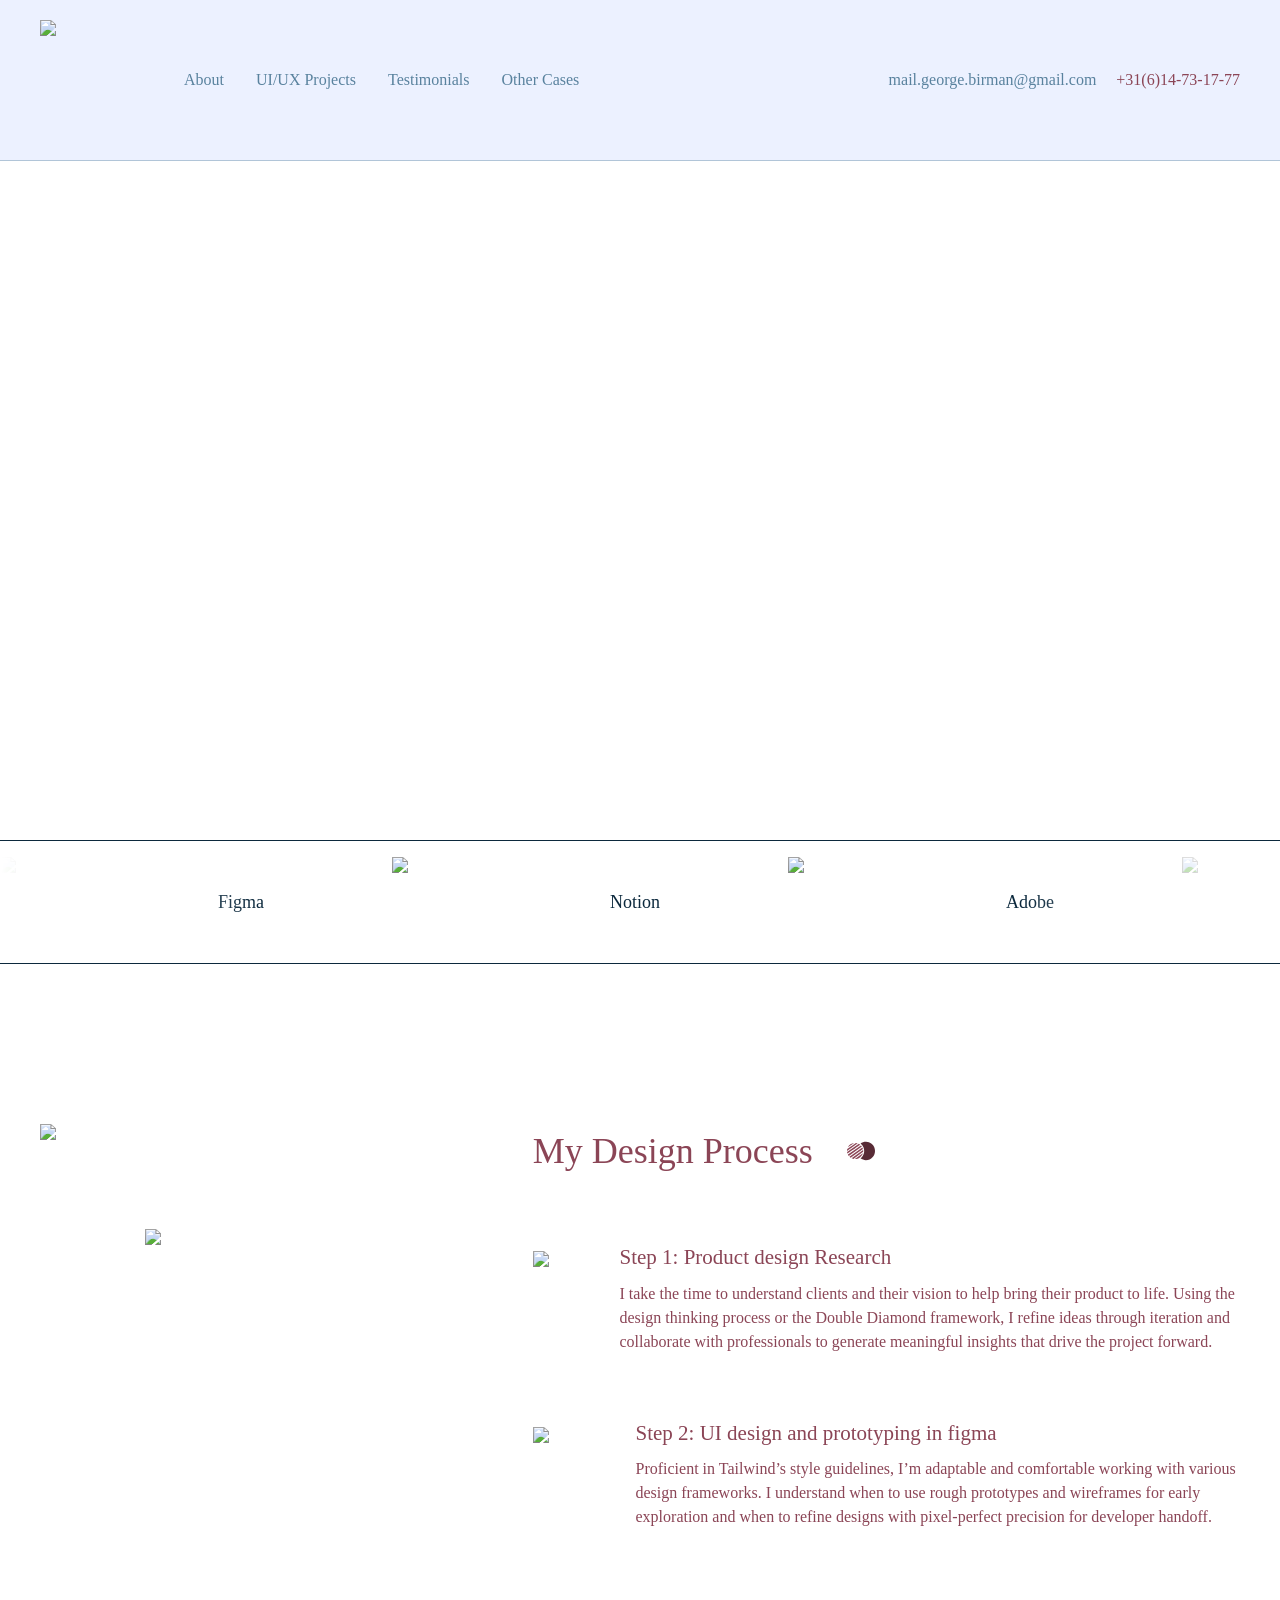
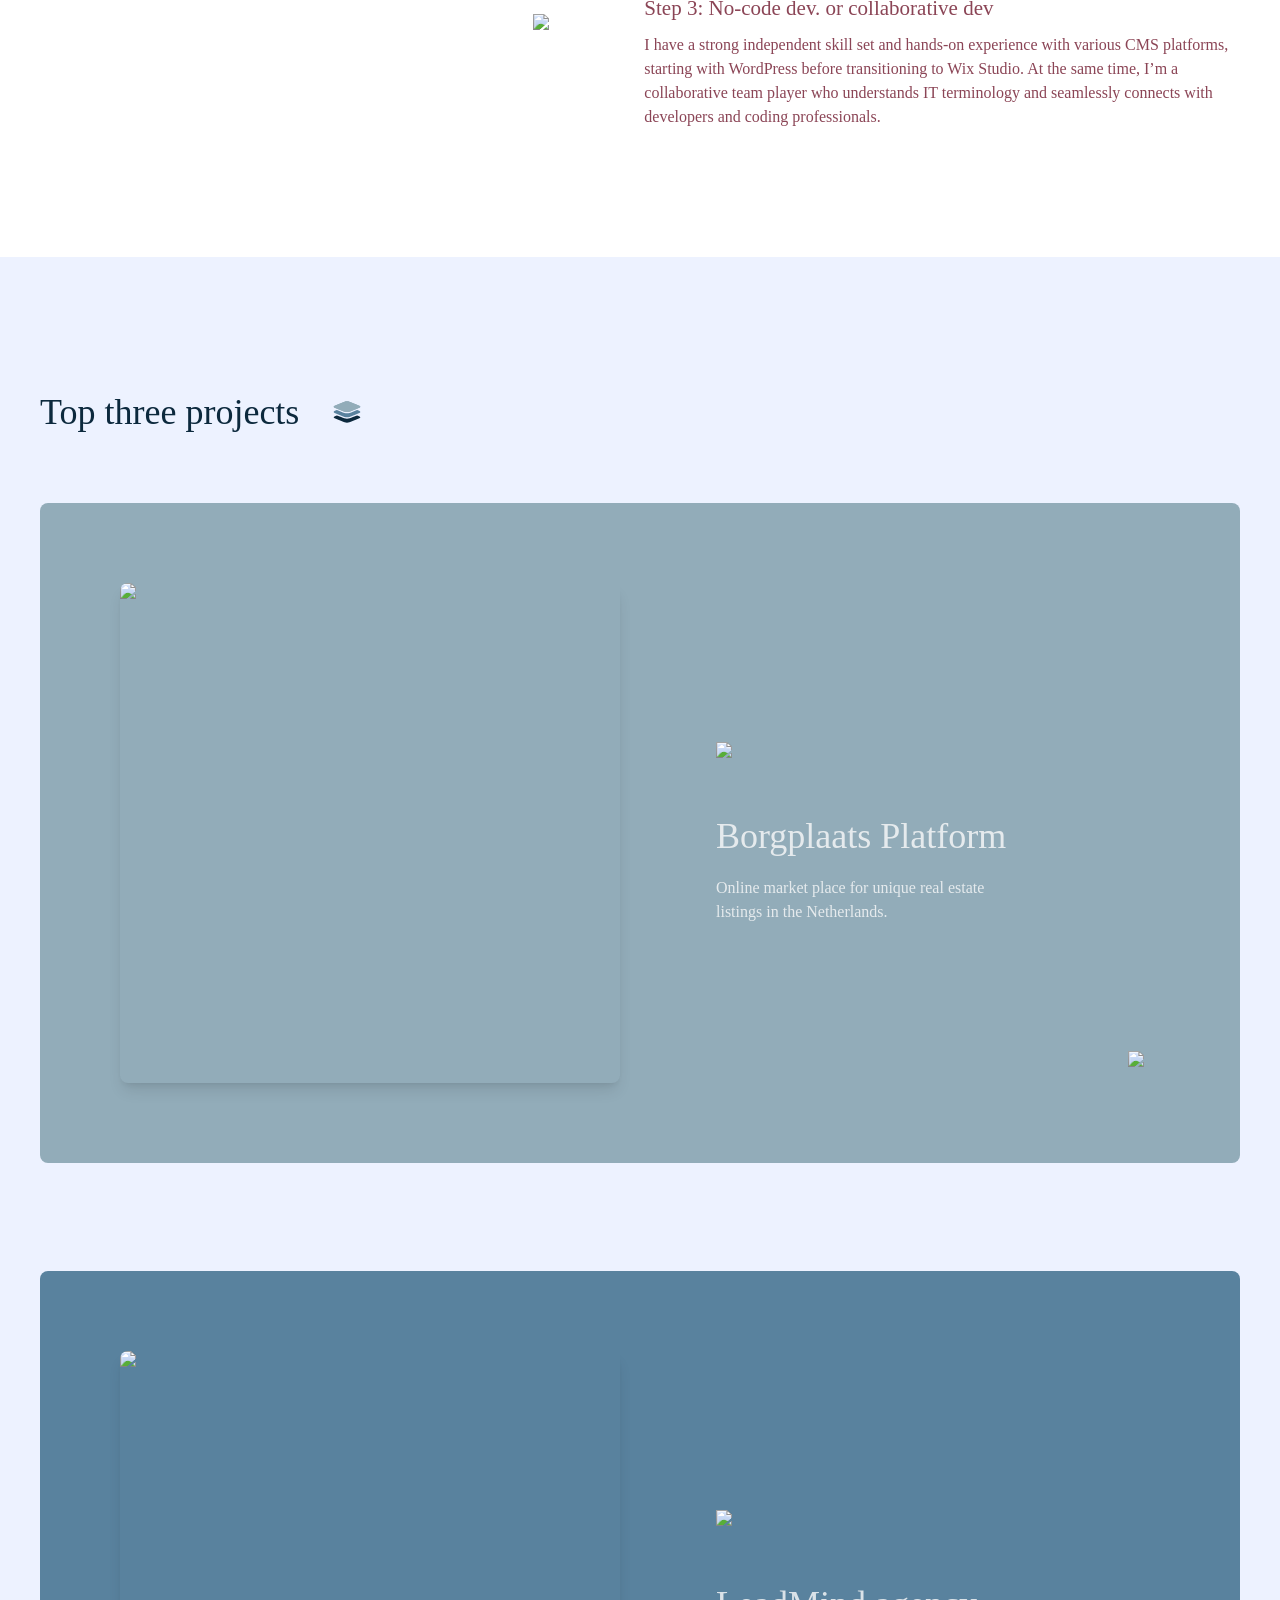
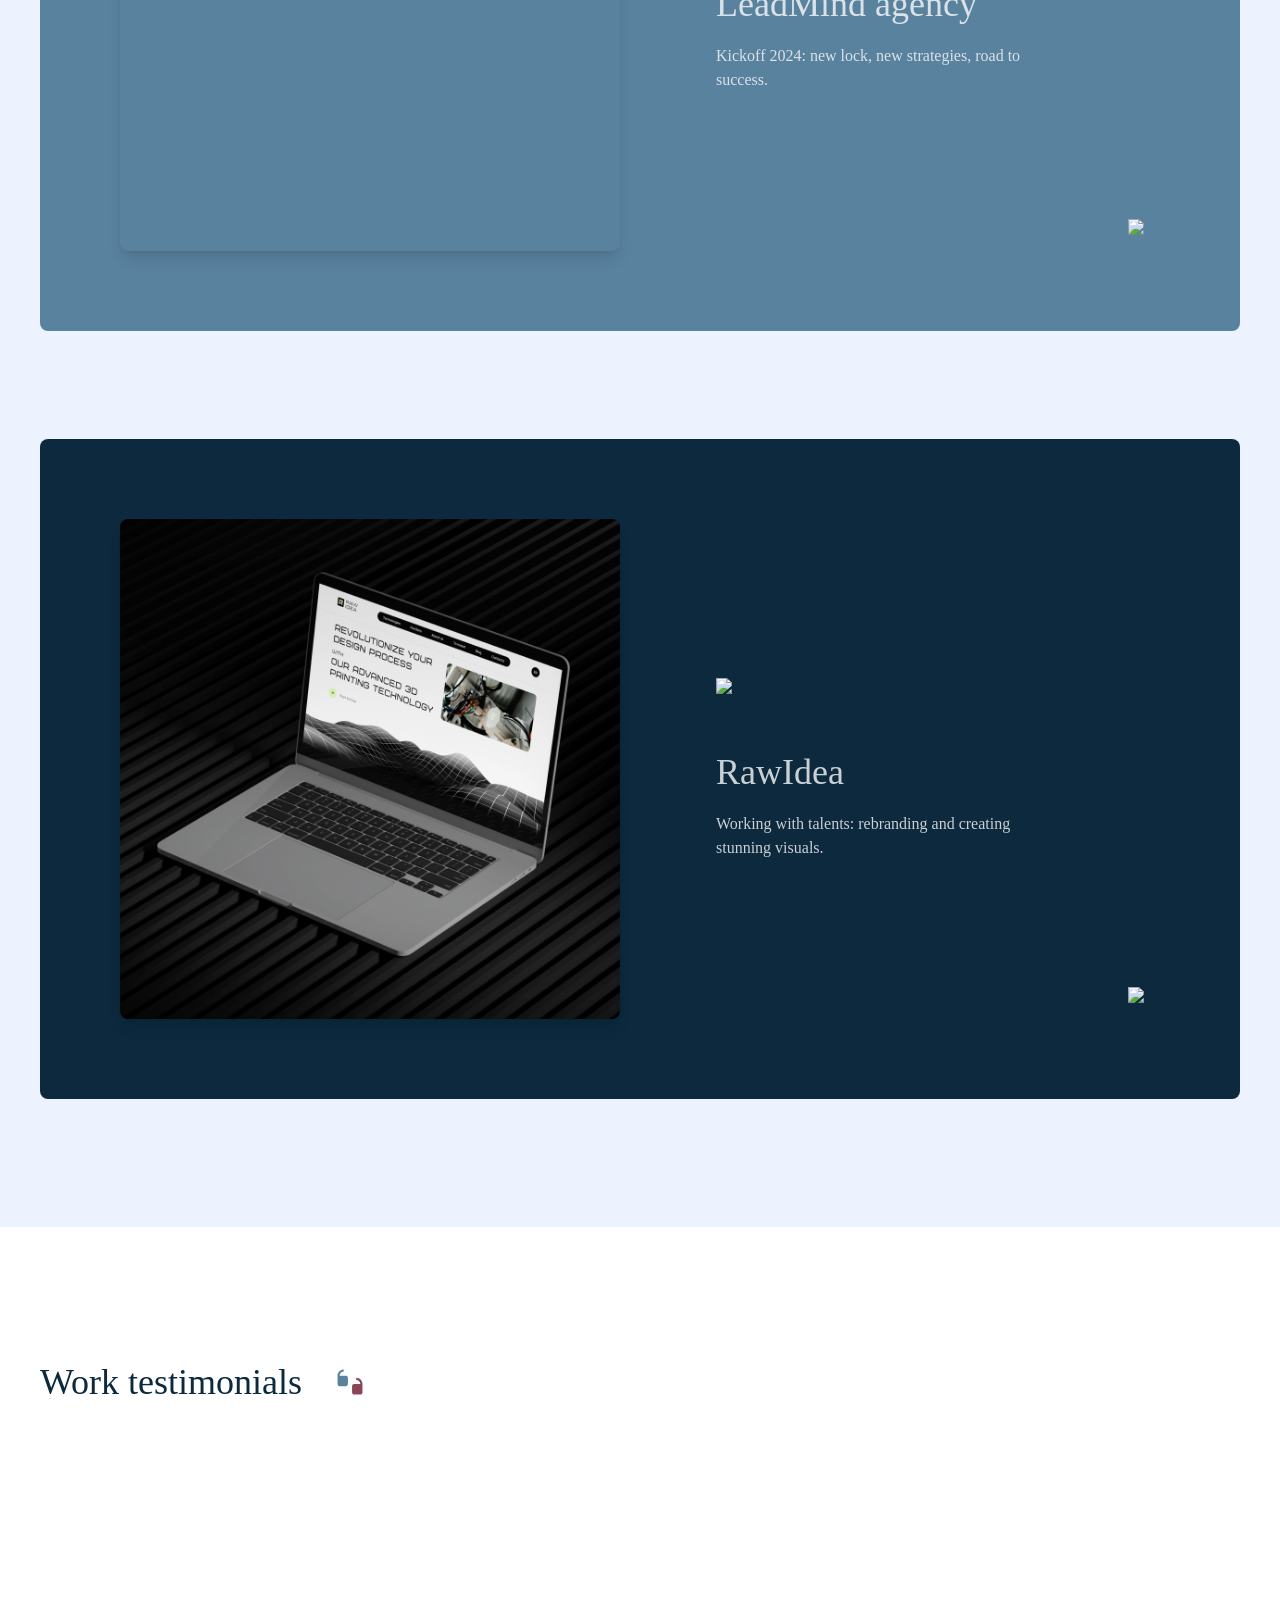
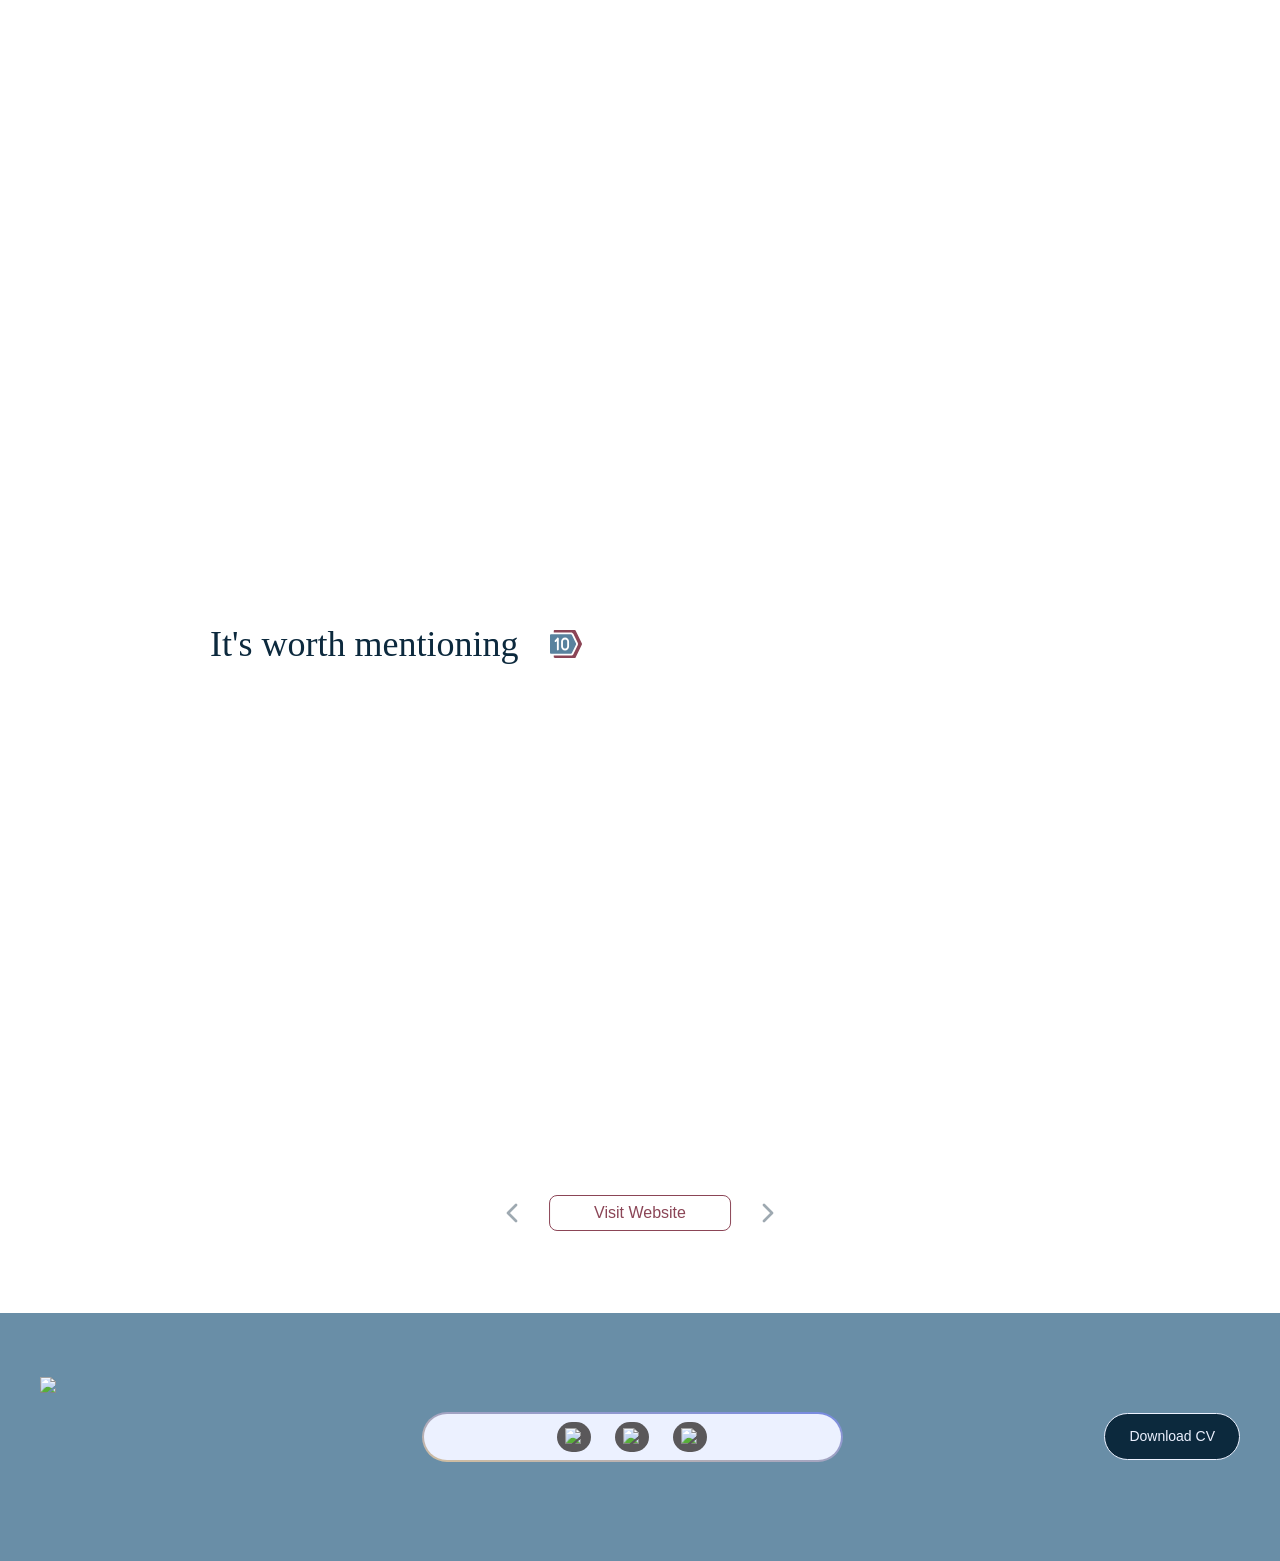
==== index.html @ 3237e1d7 "previous v.september" ====
<!DOCTYPE html><html lang="en" class="__variable_a1d55d __variable_af92b4 __variable_112d05"><head><meta charSet="utf-8"/><meta name="viewport" content="width=device-width, initial-scale=1"/><link rel="preload" as="image" href="/assets/icons/linkedin.svg"/><link rel="preload" as="image" href="/assets/icons/telegram.svg"/><link rel="preload" as="image" href="/assets/icons/reach-out-whatsapp.svg"/><link rel="preload" as="image" href="/_next/static/media/george-desktop.b0780c97.jpg"/><link rel="preload" as="image" href="/_next/static/media/george-mobile.e0c44591.jpg"/><link rel="preload" as="image" href="/_next/static/media/design-process-opacity.a0cb96c6.svg"/><link rel="preload" as="image" href="/assets/digits/count-red.jpg"/><link rel="preload" as="image" href="/assets/digits/count-mix.jpg"/><link rel="preload" as="image" href="/assets/digits/count-blue.jpg"/><link rel="preload" as="image" href="/_next/static/media/top-projects-layers.013dd6ae.svg"/><link rel="stylesheet" href="/_next/static/css/51c548c25dfd290d.css" data-precedence="next"/><link rel="preload" as="script" fetchPriority="low" href="/_next/static/chunks/webpack-a324288cbe2aba8d.js"/><script src="/_next/static/chunks/4bd1b696-1d398b649b281e55.js" async=""></script><script src="/_next/static/chunks/517-1583ae742d04cd15.js" async=""></script><script src="/_next/static/chunks/main-app-cad09c7201d916ed.js" async=""></script><script src="/_next/static/chunks/8e1d74a4-ca4153bd27a1f48c.js" async=""></script><script src="/_next/static/chunks/772-d908d59d63523cc7.js" async=""></script><script src="/_next/static/chunks/791-f0728aa4a3094726.js" async=""></script><script src="/_next/static/chunks/811-5591d111bb949ffa.js" async=""></script><script src="/_next/static/chunks/app/page-12edf82df6f5380b.js" async=""></script><link rel="preload" as="image" href="/assets/digits/Count-1.webp"/><link rel="preload" as="image" href="/_next/static/media/arrow.d32adcc4.png"/><link rel="preload" as="image" href="/assets/digits/Count-2.webp"/><link rel="preload" as="image" href="/assets/digits/Count-3.webp"/><link rel="preload" as="image" href="/_next/static/media/testimonials-quotes.78a37b34.svg"/><link rel="preload" as="image" href="/assets/covers-profiles/Alex-feedback-2.webp"/><link rel="preload" as="image" href="/assets/covers-profiles/fenne.png"/><link rel="preload" as="image" href="/assets/covers-profiles/Delia-feedback-4.webp"/><link rel="preload" as="image" href="/assets/covers-profiles/lorenzo.png"/><link rel="preload" as="image" href="/_next/static/media/other-cases.0cf637e3.svg"/><link rel="preload" as="image" href="/assets/icons/linkedin-footer.png"/><link rel="preload" as="image" href="/assets/icons/telegram-footer.png"/><link rel="preload" as="image" href="/assets/icons/whatsapp-footer.png"/><title>George Birman</title><meta name="description" content="Senior UI/UX designer - transforming ideas to amazing digital products"/><link rel="icon" href="/favicon.ico" type="image/x-icon" sizes="112x157"/><script src="/_next/static/chunks/polyfills-42372ed130431b0a.js" noModule=""></script></head><body><main class="w-full"><nav class="bg-pantone border-b z-50 border-horizon/40 fixed w-full top-0 left-0"><div class="max-w-7xl font-readexLight py-5 text-horizon md:px-[40px] px-[18px] mx-auto flex text-[16px] justify-between"><div class="flex items-center gap-4"><a href="/"><img alt="george-birman-logo" loading="lazy" width="90" height="90" decoding="async" data-nimg="1" class="h-auto lg:w-[120px] md:w-[100px] w-[80px] " style="color:transparent" src="/_next/static/media/logo-bir-art-header.7474a0b5.webp"/></a><div class="lg:flex items-center gap-4 hidden"><a class="h-full p-2 rounded-lg transition hover:bg-primary hover:text-pantone" href="#about">About</a><a class="h-full p-2 rounded-lg transition hover:bg-primary hover:text-pantone" href="#ui-ux-projects">UI/UX Projects</a><a class="h-full p-2 rounded-lg transition hover:bg-primary hover:text-pantone" href="#testimonials">Testimonials</a><a class="h-full p-2 rounded-lg transition hover:bg-primary hover:text-pantone" href="#others">Other Cases</a></div></div><div class="lg:flex items-center gap-2 md:gap-5 hidden"><a class="hover:underline" href="mailto:mail.george.birman@gmail.com">mail.george.birman@gmail.com</a><a class="text-garnet hover:underline" href="tel:+31(6)14731777">+31(6)14-73-17-77</a></div><div class="lg:hidden gap-5 flex"><a target="_blank" class="border border-garnet md:flex items-center rounded-lg px-6 hover:bg-garnet hover:text-pantone text-garnet lg:hidden hidden" href="/about">Contact</a><svg xmlns="http://www.w3.org/2000/svg" width="24" height="24" viewBox="0 0 24 24" fill="none" stroke="currentColor" stroke-width="2" stroke-linecap="round" stroke-linejoin="round" class="lucide lucide-menu h-full text-primary w-[30px] cursor-pointer z-50"><line x1="4" x2="20" y1="12" y2="12"></line><line x1="4" x2="20" y1="6" y2="6"></line><line x1="4" x2="20" y1="18" y2="18"></line></svg></div></div></nav><section id="about" class="bg-cover py-8" style="background-image:url(&#x27;./assets/backgrounds/homepage-hero-background-texture.webp&#x27;)"><div class="flex max-w-7xl py-16 md:px-[40px] flex-col-reverse px-[18px] mx-auto mt-20 gap-10 items-center lg:flex-row justify-between"><div class="lg:w-[70%] w-full flex flex-col text-center lg:text-start gap-5"><h1 class="lg:text-[42px] max-w-[96%] mx-auto lg:mx-0  xl:text-5xl md:text-3xl text-2xl font-readexRegular font-normal text-primary" style="line-height:1.2;opacity:0;transform:translateY(40px)"><span class="text-horizon">Hey I&#x27;m George</span> <br/>blending creativity and strategy  to design experiences that  engage and drive success.</h1><p class="text-garnet text-xl font-readexLight" style="opacity:0;transform:translateY(40px)">Senior UX/UI Designer</p><p class="md:text-md text-base font-readexLight" style="opacity:0;transform:translateX(-40px)">6+ Years of Experience</p><div class="flex items-center justify-center md:flex-row flex-col lg:justify-start gap-8" style="opacity:0;transform:translateY(40px)"><div class="flex md:flex-row flex-col gap-10  mt-5 items-center"><div class="flex  gap-[40px] items-center"><div style="opacity:0;transform:translateY(40px)"><a target="_blanck" class="" href="https://www.linkedin.com/in/george-birman/"><img alt="linkedin" width="100" height="100" decoding="async" data-nimg="1" class="w-10 h-10 hover:scale-105 transition duration-500 ease-in-out" style="color:transparent" src="/assets/icons/linkedin.svg"/></a></div><div style="opacity:0;transform:translateY(40px)"><a target="_blanck" class="" href="https://t.me/GeoRithm"><img alt="telegram" width="100" height="100" decoding="async" data-nimg="1" class="w-10 h-10 hover:scale-105 transition duration-500 ease-in-out" style="color:transparent" src="/assets/icons/telegram.svg"/></a></div><div style="opacity:0;transform:translateY(40px)"><a target="_blanck" class="" href="https://wa.me/31614731777"><img alt="whatsapp" width="100" height="100" decoding="async" data-nimg="1" class="w-10 h-10 hover:scale-105 transition duration-500 ease-in-out" style="color:transparent" src="/assets/icons/reach-out-whatsapp.svg"/></a></div></div><div style="opacity:0;transform:translateY(40px)"><a href="/cv.pdf" download="cv.pdf" rel="noopener noreferrer" class="p-3 px-10 border-horizon rounded-full border font-readexRegular text-horizon hover:text-pantone transition duration-300 ease-in-out hover:bg-primary">Download CV</a></div></div></div></div><div class="order-1" style="opacity:0;transform:translateX(40px)"><img alt="george-birman" width="300" height="400" decoding="async" data-nimg="1" class="w-[450px] h-auto hidden lg:flex" style="color:transparent" src="/_next/static/media/george-desktop.b0780c97.jpg"/><img alt="george-birman" width="300" height="400" decoding="async" data-nimg="1" class="w-[400px] h-auto flex mb-10 lg:hidden" style="color:transparent" src="/_next/static/media/george-mobile.e0c44591.jpg"/></div></div><div class="border-t border-b w-full py-4 border-primary"><div class="flex flex-1 overflow-hidden [mask-image:linear-gradient(to_right,transparent,black_20%,black_80%,transparent)]"><div class="flex w-max gap-32" style="transform:none"><div class="flex items-center gap-32"><img alt="Figma" loading="lazy" width="90" height="90" decoding="async" data-nimg="1" style="color:transparent" src="/assets/icons/24.png"/><span class="font-readexRegular text-lg text-primary">Figma</span></div><div class="flex items-center gap-32"><img alt="Notion" loading="lazy" width="90" height="90" decoding="async" data-nimg="1" style="color:transparent" src="/assets/icons/25.png"/><span class="font-readexRegular text-lg text-primary">Notion</span></div><div class="flex items-center gap-32"><img alt="Adobe" loading="lazy" width="90" height="90" decoding="async" data-nimg="1" style="color:transparent" src="/assets/icons/24.png"/><span class="font-readexRegular text-lg text-primary">Adobe</span></div><div class="flex items-center gap-32"><img alt="WixStudio" loading="lazy" width="90" height="90" decoding="async" data-nimg="1" style="color:transparent" src="/assets/icons/25.png"/><span class="font-readexRegular text-lg text-primary">WixStudio</span></div><div class="flex items-center gap-32"><img alt="Figma" loading="lazy" width="90" height="90" decoding="async" data-nimg="1" style="color:transparent" src="/assets/icons/24.png"/><span class="font-readexRegular text-lg text-primary">Figma</span></div><div class="flex items-center gap-32"><img alt="Notion" loading="lazy" width="90" height="90" decoding="async" data-nimg="1" style="color:transparent" src="/assets/icons/25.png"/><span class="font-readexRegular text-lg text-primary">Notion</span></div><div class="flex items-center gap-32"><img alt="Adobe" loading="lazy" width="90" height="90" decoding="async" data-nimg="1" style="color:transparent" src="/assets/icons/24.png"/><span class="font-readexRegular text-lg text-primary">Adobe</span></div><div class="flex items-center gap-32"><img alt="WixStudio" loading="lazy" width="90" height="90" decoding="async" data-nimg="1" style="color:transparent" src="/assets/icons/25.png"/><span class="font-readexRegular text-lg text-primary">WixStudio</span></div></div></div></div></section><section class="relative"><div class="flex max-w-7xl h-fit  md:py-32 py-20 md:px-[40px] px-[18px] mx-auto justify-between gap-20 items-start"><div class="w-full hidden lg:block  h-fit sticky top-16"><div class="w-[75%] relative lg:flex flex-col"><img alt="spin-image" loading="lazy" width="450" height="450" decoding="async" data-nimg="1" class="w-full h-full animate-spin-slow" style="color:transparent" src="/_next/static/media/spin-img.a82fc40f.png"/><img alt="birman-logo" loading="lazy" width="250" height="250" decoding="async" data-nimg="1" class="md:w-[100px] w-[80px] h-auto absolute top-1/2 left-1/2 -translate-x-1/2 -translate-y-1/2" style="color:transparent" src="/_next/static/media/birman.3480e042.png"/></div></div><div class="flex  flex-col gap-16 font-readexLight lg:pl-0 pl-0"><h3 class="lg:text-[36px] md:text-[28px] text-[24px]   text-garnet flex items-center md:gap-8 gap-4">My Design Process<img alt="my-design-icon" width="32" height="32" decoding="async" data-nimg="1" class="md:h-[32px] md:w-[32px] w-[24px] h-[24px]" style="color:transparent" src="/_next/static/media/design-process-opacity.a0cb96c6.svg"/></h3><div class="flex md:items-center items-start gap-[28px] text-garnet flex-row px-0"><img alt="Step 1: Product design Research" width="500" height="300" decoding="async" data-nimg="1" class="md:w-[93px] md:h-[93px] w-[45px] h-[45px]" style="color:transparent" src="/assets/digits/count-red.jpg"/><div class="flex flex-col gap-2"><h2 class="md:text-[21px] text-[17px]">Step 1: Product design Research</h2><p class="text-base">I take the time to understand clients and their vision to help bring their product to life. Using the design thinking process or the Double Diamond framework, I refine ideas through iteration and collaborate with professionals to generate meaningful insights that drive the project forward.</p></div></div><div class="flex md:items-center items-start gap-[28px] text-garnet flex-row px-0"><img alt="Step 2: UI design and prototyping in figma" width="500" height="300" decoding="async" data-nimg="1" class="md:w-[93px] md:h-[93px] w-[45px] h-[45px]" style="color:transparent" src="/assets/digits/count-mix.jpg"/><div class="flex flex-col gap-2"><h2 class="md:text-[21px] text-[17px]">Step 2: UI design and prototyping in figma</h2><p class="text-base">Proficient in Tailwind’s style guidelines, I’m adaptable and comfortable working with various design frameworks. I understand when to use rough prototypes and wireframes for early exploration and when to refine designs with pixel-perfect precision for developer handoff. </p></div></div><div class="flex md:items-center items-start gap-[28px] text-garnet flex-row px-0"><img alt="Step 3: No-code dev. or collaborative dev" width="500" height="300" decoding="async" data-nimg="1" class="md:w-[93px] md:h-[93px] w-[45px] h-[45px]" style="color:transparent" src="/assets/digits/count-blue.jpg"/><div class="flex flex-col gap-2"><h2 class="md:text-[21px] text-[17px]">Step 3: No-code dev. or collaborative dev</h2><p class="text-base">I have a strong independent skill set and hands-on experience with various CMS platforms, starting with WordPress before transitioning to Wix Studio. At the same time, I’m a collaborative team player who understands IT terminology and seamlessly connects with developers and coding professionals.</p></div></div></div></div></section><section id="ui-ux-projects" class=" z-0 bg-white/90 bg-blend-multiply relative" style="background-image:url(&#x27;./assets/backgrounds/project-bg.jfif&#x27;);background-size:cover"><div class="absolute inset-0 bg-cover bg-pantone/90 -z-10 "></div><div class=" max-w-7xl md:py-32 py-20 md:px-[40px] px-[18px] mx-auto z-20"><div><h3 class="lg:text-[36px] md:text-[28px] text-[24px]   text-primary flex items-center gap-8">Top three projects<img alt="my-design-icon" width="32" height="32" decoding="async" data-nimg="1" style="color:transparent" src="/_next/static/media/top-projects-layers.013dd6ae.svg"/></h3></div><div class="flex flex-col gap-[108px] w-full mt-16"><a id="tanaruz" style="background-color:#92ACB9" class=" w-full lg:p-20 md:p-10 p-6 rounded-lg relative flex lg:gap-24 md:flex-row flex-col md:gap-10 items-center group" href="/borgplaats"><img alt="Borgplaats Platform" loading="lazy" width="400" height="400" decoding="async" data-nimg="1" class="
                                     w-[92%] h-[250px] object-cover md:hidden  rounded-lg shadow-lg 
                                    mr-auto
                                    " style="color:transparent" src="/assets/project-thumbnails/Borgplaats-platform-1.webp"/><img alt="Borgplaats Platform" loading="lazy" width="500" height="500" decoding="async" data-nimg="1" class="
                                     lg:w-[500px] group-hover:scale-105 transition duration-300 ease-in-out hidden md:block lg:h-[500px] w-[300px] h-[300px]  object-cover  rounded-lg shadow-lg 
                                    
                                    " style="color:transparent" src="/assets/project-thumbnails/Borgplaats-platform-1.webp"/><div class="lg:w-[305.5px] w-full py-6 md:py-0 mt-8 md:mt-0 flex flex-col gap-5 text-[#fafafa]/80"><img alt="Borgplaats Platform" width="100" height="100" decoding="async" data-nimg="1" class="w-[54px] h-[54px] group-hover:scale-105 transition duration-500 ease-in-out" style="color:transparent" src="/assets/digits/Count-1.webp"/><h3 class="lg:text-[36px] group-hover:scale-105 transition duration-500 ease-in-out leading-10 md:text-[21px] text-base group-hover:text-white">Borgplaats Platform</h3><p class="font-avenir group-hover:scale-105 transition duration-500 ease-in-out text-base text-[14px] font-light group-hover:text-white">Online market place for unique real estate listings in the Netherlands.</p></div><img alt="arrow-icon" width="100" height="100" decoding="async" data-nimg="1" class="w-[32px] h-[32px] absolute right-20 bottom-20 hidden group-hover:scale-105 transition duration-500 lg:block" style="color:transparent" src="/_next/static/media/arrow.d32adcc4.png"/></a><a id="leadmind" style="background-color:#59829E" class=" w-full lg:p-20 md:p-10 p-6 rounded-lg relative flex lg:gap-24 md:flex-row flex-col md:gap-10 items-center group" href="/leadmind"><img alt="LeadMind agency" loading="lazy" width="400" height="400" decoding="async" data-nimg="1" class="
                                     w-[92%] h-[250px] object-cover md:hidden  rounded-lg shadow-lg 
                                    mx-auto
                                    " style="color:transparent" src="/assets/project-thumbnails/LeadMind-website-project-2.webp"/><img alt="LeadMind agency" loading="lazy" width="500" height="500" decoding="async" data-nimg="1" class="
                                     lg:w-[500px] group-hover:scale-105 transition duration-300 ease-in-out hidden md:block lg:h-[500px] w-[300px] h-[300px]  object-cover  rounded-lg shadow-lg 
                                    
                                    " style="color:transparent" src="/assets/project-thumbnails/LeadMind-website-project-2.webp"/><div class="lg:w-[305.5px] w-full py-6 md:py-0 mt-8 md:mt-0 flex flex-col gap-5 text-[#fafafa]/80"><img alt="LeadMind agency" width="100" height="100" decoding="async" data-nimg="1" class="w-[54px] h-[54px] group-hover:scale-105 transition duration-500 ease-in-out" style="color:transparent" src="/assets/digits/Count-2.webp"/><h3 class="lg:text-[36px] group-hover:scale-105 transition duration-500 ease-in-out leading-10 md:text-[21px] text-base group-hover:text-white">LeadMind agency</h3><p class="font-avenir group-hover:scale-105 transition duration-500 ease-in-out text-base text-[14px] font-light group-hover:text-white">Kickoff 2024: new lock, new strategies, road to success.</p></div><img alt="arrow-icon" width="100" height="100" decoding="async" data-nimg="1" class="w-[32px] h-[32px] absolute right-20 bottom-20 hidden group-hover:scale-105 transition duration-500 lg:block" style="color:transparent" src="/_next/static/media/arrow.d32adcc4.png"/></a><a id="rawidea" style="background-color:#0C293D" class=" w-full lg:p-20 md:p-10 p-6 rounded-lg relative flex lg:gap-24 md:flex-row flex-col md:gap-10 items-center group" href="/rawidea"><img alt="RawIdea" loading="lazy" width="400" height="400" decoding="async" data-nimg="1" class="
                                     w-[92%] h-[250px] object-cover md:hidden  rounded-lg shadow-lg 
                                    ml-auto
                                    " style="color:transparent" src="/assets/project-thumbnails/RawIdea-website-project-3.webp"/><img alt="RawIdea" loading="lazy" width="500" height="500" decoding="async" data-nimg="1" class="
                                     lg:w-[500px] group-hover:scale-105 transition duration-300 ease-in-out hidden md:block lg:h-[500px] w-[300px] h-[300px]  object-cover  rounded-lg shadow-lg 
                                    
                                    " style="color:transparent" src="/assets/project-thumbnails/RawIdea-website-project-3.webp"/><div class="lg:w-[305.5px] w-full py-6 md:py-0 mt-8 md:mt-0 flex flex-col gap-5 text-[#fafafa]/80"><img alt="RawIdea" width="100" height="100" decoding="async" data-nimg="1" class="w-[54px] h-[54px] group-hover:scale-105 transition duration-500 ease-in-out" style="color:transparent" src="/assets/digits/Count-3.webp"/><h3 class="lg:text-[36px] group-hover:scale-105 transition duration-500 ease-in-out leading-10 md:text-[21px] text-base group-hover:text-white">RawIdea</h3><p class="font-avenir group-hover:scale-105 transition duration-500 ease-in-out text-base text-[14px] font-light group-hover:text-white">Working with talents: rebranding and creating stunning visuals.</p></div><img alt="arrow-icon" width="100" height="100" decoding="async" data-nimg="1" class="w-[32px] h-[32px] absolute right-20 bottom-20 hidden group-hover:scale-105 transition duration-500 lg:block" style="color:transparent" src="/_next/static/media/arrow.d32adcc4.png"/></a></div></div></section><section id="testimonials" style="background-image:url(&#x27;./assets/backgrounds/testimonial-background-pexels.webp&#x27;);background-size:cover"><div class="max-w-7xl md:py-32 py-20 md:px-[40px] px-[18px] mx-auto"><div><h3 class="lg:text-[36px] md:text-[28px] text-[24px]   text-primary items-center flex md:gap-8 gap-4">Work testimonials<img alt="testimonial-icon" width="32" height="32" decoding="async" data-nimg="1" class="md:h-[32px] md:w-[32px] w-[24px] h-[24px]" style="color:transparent" src="/_next/static/media/testimonials-quotes.78a37b34.svg"/></h3></div><div class="mt-20 flex flex-col items-center" style="opacity:0;transform:scale(0)"><div class="grid lg:grid-cols-2 gap-8 w-full" style="opacity:0;transform:translateY(20px)"><div class="border border-[linear-gradient(to_bottom_left,rgba(122,135,251,.7 ),rgba(255,212,156,.7))] p-4 lg:p-8 rounded-lg bg-[linear-gradient(to_bottom_left,rgba(12,41,61,.7),black)] w-full"><div class="flex items-center gap-3 text-white"><div class="border border-accent rounded-full"><img alt="Alexander Krut" width="100" height="100" decoding="async" data-nimg="1" class="md:h-14 md:w-14 h-10 w-10 rounded-full object-cover" style="color:transparent" src="/assets/covers-profiles/Alex-feedback-2.webp"/></div><div><div class="text-patone font-readexRegular">Alexander Krut</div><div class="text-white/50 text-xs">Dynamic Full-Stack &amp; AI app Developer</div></div></div><div class="mt-6 lg:text-base md:text-[14px] text-[12px] font-avenir tracking-tight text-white/70">💪🏻 Thanks to George&#x27;s relentless efforts and amazing input, JwB has transitioned from a vision to reality. It&#x27;s been fun working together, and there is still much more to come.</div></div><div class="border border-[linear-gradient(to_bottom_left,rgba(122,135,251,.7 ),rgba(255,212,156,.7))] p-4 lg:p-8 rounded-lg bg-[linear-gradient(to_bottom_left,rgba(12,41,61,.7),black)] w-full"><div class="flex items-center gap-3 text-white"><div class="border border-accent rounded-full"><img alt="Fenne van Doorn" width="100" height="100" decoding="async" data-nimg="1" class="md:h-14 md:w-14 h-10 w-10 rounded-full object-cover" style="color:transparent" src="/assets/covers-profiles/fenne.png"/></div><div><div class="text-patone font-readexRegular">Fenne van Doorn</div><div class="text-white/50 text-xs">Mentor from The Hague University</div></div></div><div class="mt-6 lg:text-base md:text-[14px] text-[12px] font-avenir tracking-tight text-white/70">🎓 After completing the graduation project, the client was very happy with the results delivered by George. You were a nice student to work with; you were always willing to engage during our program and eager to learn. Continue to develop your skills in the field of UX design. I wish you a successful career ahead.</div></div><div class="border border-[linear-gradient(to_bottom_left,rgba(122,135,251,.7 ),rgba(255,212,156,.7))] p-4 lg:p-8 rounded-lg bg-[linear-gradient(to_bottom_left,rgba(12,41,61,.7),black)] w-full"><div class="flex items-center gap-3 text-white"><div class="border border-accent rounded-full"><img alt="Delia Popa" width="100" height="100" decoding="async" data-nimg="1" class="md:h-14 md:w-14 h-10 w-10 rounded-full object-cover" style="color:transparent" src="/assets/covers-profiles/Delia-feedback-4.webp"/></div><div><div class="text-patone font-readexRegular">Delia Popa</div><div class="text-white/50 text-xs">UX Intern</div></div></div><div class="mt-6 lg:text-base md:text-[14px] text-[12px] font-avenir tracking-tight text-white/70">🎨 During my internship at LeadMind, George was my mentor. The one-on-one meetings were helpful for me as I received constructive feedback that made me feel more motivated and inspired.</div></div><div class="border border-[linear-gradient(to_bottom_left,rgba(122,135,251,.7 ),rgba(255,212,156,.7))] p-4 lg:p-8 rounded-lg bg-[linear-gradient(to_bottom_left,rgba(12,41,61,.7),black)] w-full"><div class="flex items-center gap-3 text-white"><div class="border border-accent rounded-full"><img alt="Lorenzo Jagessar" width="100" height="100" decoding="async" data-nimg="1" class="md:h-14 md:w-14 h-10 w-10 rounded-full object-cover" style="color:transparent" src="/assets/covers-profiles/lorenzo.png"/></div><div><div class="text-patone font-readexRegular">Lorenzo Jagessar</div><div class="text-white/50 text-xs">CMD Graduate</div></div></div><div class="mt-6 lg:text-base md:text-[14px] text-[12px] font-avenir tracking-tight text-white/70">I can always go to him for feedback. Thanks to George and the rest of the LeadMind team, I really appreciate their company culture, which is built on helping each other. It&#x27;s an amazing team to work with, providing great feedback and fostering a wonderful atmosphere.</div></div></div></div></div></section><section id="others"><div class="max-w-7xl py-20 md:px-[40px] px-[18px] mx-auto"><div class="max-w-[860px] mx-auto"><div><h3 class="lg:text-[36px] md:text-[28px] text-[24px]   text-primary flex items-center md:gap-8 gap-6">It&#x27;s worth mentioning<img alt="my-design-icon" width="32" height="32" decoding="async" data-nimg="1" class="md:h-[32px] md:w-[32px] w-[24px] h-[24px]" style="color:transparent" src="/_next/static/media/other-cases.0cf637e3.svg"/></h3></div><div class="max-w-[860px] mx-auto mt-10"><div class="relative w-full rounded-lg h-full overflow-hidden"><div class="flex relative transition-transform py-5 duration-500 ease-in-out" style="transform:translateX(-0%)"><div class="w-full flex-shrink-0 relative"><video src="/assets/extra-cases/max-sons-start-1.webm" muted="" class="w-full h-auto rounded-lg object-cover"></video><a target="_blanck" class="absolute -bottom-[90px] left-1/2 py-[5px] my-5 md:px-[44px] px-[30px] border text-garnet border-garnet rounded-lg font-medium bg-white/80 hover:bg-white transition-colors -translate-x-1/2" href="https://maxandsons.com">Visit Website</a></div><div class="w-full flex-shrink-0 relative"><video src="/assets/extra-cases/somi-landing-page-2.webm" muted="" class="w-full h-auto rounded-lg object-cover"></video><a target="_blanck" class="absolute -bottom-[90px] left-1/2 py-[5px] my-5 md:px-[44px] px-[30px] border text-garnet border-garnet rounded-lg font-medium bg-white/80 hover:bg-white transition-colors -translate-x-1/2" href="https://somi.nl/beleggingskansen">Visit Website</a></div><div class="w-full flex-shrink-0 relative"><video src="/assets/extra-cases/tanaruz-website-3.webm" muted="" class="w-full h-auto rounded-lg object-cover"></video><a target="_blanck" class="absolute -bottom-[90px] left-1/2 py-[5px] my-5 md:px-[44px] px-[30px] border text-garnet border-garnet rounded-lg font-medium bg-white/80 hover:bg-white transition-colors -translate-x-1/2" href="https://tanaruz.boats">Visit Website</a></div><div class="w-full flex-shrink-0 relative"><video src="/assets/extra-cases/tanaruz-app-4.webm" muted="" class="w-full h-auto rounded-lg object-cover"></video><a target="_blanck" class="absolute -bottom-[90px] left-1/2 py-[5px] my-5 md:px-[44px] px-[30px] border text-garnet border-garnet rounded-lg font-medium bg-white/80 hover:bg-white transition-colors -translate-x-1/2" href="https://apps.apple.com/be/app/tanaruz-app/id1542009376">Visit Website</a></div><div class="w-full flex-shrink-0 relative"><video src="/assets/extra-cases/vondellaanvastgoed-5.webm" muted="" class="w-full h-auto rounded-lg object-cover"></video><a target="_blanck" class="absolute -bottom-[90px] left-1/2 py-[5px] my-5 md:px-[44px] px-[30px] border text-garnet border-garnet rounded-lg font-medium bg-white/80 hover:bg-white transition-colors -translate-x-1/2" href="https://vondellaanvastgoed.nl">Visit Website</a></div><div class="w-full flex-shrink-0 relative"><video src="/assets/extra-cases/reunion-international-6.webm" muted="" class="w-full h-auto rounded-lg object-cover"></video><a target="_blanck" class="absolute -bottom-[90px] left-1/2 py-[5px] my-5 md:px-[44px] px-[30px] border text-garnet border-garnet rounded-lg font-medium bg-white/80 hover:bg-white transition-colors -translate-x-1/2" href="https://reunioninternational.com">Visit Website</a></div><div class="w-full flex-shrink-0 relative"><video src="/assets/extra-cases/hestiva-platform-7.webm" muted="" class="w-full h-auto rounded-lg object-cover"></video><a target="_blanck" class="absolute -bottom-[90px] left-1/2 py-[5px] my-5 md:px-[44px] px-[30px] border text-garnet border-garnet rounded-lg font-medium bg-white/80 hover:bg-white transition-colors -translate-x-1/2" href="https://hestiva.nl">Visit Website</a></div><div class="w-full flex-shrink-0 relative"><video src="/assets/extra-cases/breadchaser-plug-in-8.webm" muted="" class="w-full h-auto rounded-lg object-cover"></video><a target="_blanck" class="absolute -bottom-[90px] left-1/2 py-[5px] my-5 md:px-[44px] px-[30px] border text-garnet border-garnet rounded-lg font-medium bg-white/80 hover:bg-white transition-colors -translate-x-1/2" href="https://chromewebstore.google.com/detail/breadchaser-custom-networ/mgbijplmiommnaannjomlaiinkhhjblb">Visit Website</a></div><div class="w-full flex-shrink-0 relative"><video src="/assets/extra-cases/fwsm-platform-9.webm" muted="" class="w-full h-auto rounded-lg object-cover"></video><a target="_blanck" class="absolute -bottom-[90px] left-1/2 py-[5px] my-5 md:px-[44px] px-[30px] border text-garnet border-garnet rounded-lg font-medium bg-white/80 hover:bg-white transition-colors -translate-x-1/2" href="https://www.foodwastemap.com">Visit Website</a></div><div class="w-full flex-shrink-0 relative"><video src="/assets/extra-cases/in-me-website-10.webm" muted="" class="w-full h-auto rounded-lg object-cover"></video><a target="_blanck" class="absolute -bottom-[90px] left-1/2 py-[5px] my-5 md:px-[44px] px-[30px] border text-garnet border-garnet rounded-lg font-medium bg-white/80 hover:bg-white transition-colors -translate-x-1/2" href="https://www.in-me.nl">Visit Website</a></div></div><div class="flex items-center justify-center gap-5 mt-3 px-4"><svg xmlns="http://www.w3.org/2000/svg" width="24" height="24" viewBox="0 0 24 24" fill="none" stroke="currentColor" stroke-width="2" stroke-linecap="round" stroke-linejoin="round" class="lucide lucide-chevron-left w-10 h-10 text-primary/40 cursor-pointer hover:text-primary p-1"><path d="m15 18-6-6 6-6"></path></svg><a target="_blank" class="py-[8px] md:px-[44px] px-[30px] text-transparent  rounded-lg font-medium bg-white/80 hover:bg-white transition-colors" href="/">Visit website</a><svg xmlns="http://www.w3.org/2000/svg" width="24" height="24" viewBox="0 0 24 24" fill="none" stroke="currentColor" stroke-width="2" stroke-linecap="round" stroke-linejoin="round" class="lucide lucide-chevron-right w-10 h-10 text-primary/40 cursor-pointer hover:text-primary p-1"><path d="m9 18 6-6-6-6"></path></svg></div></div></div></div></div></section><footer class="bg-horizon/90 relative"><div class="absolute inset-0 -z-10 w-full bg-cover h-full" style="background-image:url(&#x27;assets/backgrounds/footer-abstract-background.webp&#x27;)"></div><div class="flex items-center lg:flex-row flex-col lg:gap-0 md:gap-8 gap-7 justify-between max-w-7xl py-16 px-[40px] mx-auto"><a class="md:order-1 order-1" href="/"><img alt="footer-logo" loading="lazy" width="100" height="100" decoding="async" data-nimg="1" class="h-auto lg:w-[120px] md:w-[100px] w-[80px] " style="color:transparent" src="/_next/static/media/logo-bir-art-footer.37a961cd.webp"/></a><div class="bg-gradient-to-bl from-[rgba(122,135,251,.7)] to-[rgba(255,212,156,.7)] lg:w-[421px] md:w-[390px] w-[300px] p-0.5 rounded-full  flex items-center justify-center md:order-2 order-3"><div class="relative md:px-10 px-16 py-2 rounded-[40px] gap-6 lg:w-[421px] md:w-[390px] w-[300px] flex justify-center bg-pantone"><a target="_blanck" class="group bg-thunder flex justify-center items-center hover:w-full hover:h-full hover:top-0 
                transition duration-300 ease-in-out rounded-full px-2 py-1.5 hover:absolute
                hover:bg-[#0077B7]" href="https://www.linkedin.com/in/george-birman/"><img alt="/assets/icons/linkedin-footer.png" width="100" height="100" decoding="async" data-nimg="1" class="md:h-[18px] h-[16px] w-[16px] md:w-[18px] transition duration-300" style="color:transparent" src="/assets/icons/linkedin-footer.png"/></a><a target="_blanck" class="group bg-thunder flex justify-center items-center hover:w-full hover:h-full hover:top-0 
                transition duration-300 ease-in-out rounded-full px-2 py-1.5 hover:absolute
                hover:bg-[#1C8ADB]" href="https://t.me/GeoRithm"><img alt="/assets/icons/telegram-footer.png" width="100" height="100" decoding="async" data-nimg="1" class="md:h-[18px] h-[16px] w-[16px] md:w-[18px] transition duration-300" style="color:transparent" src="/assets/icons/telegram-footer.png"/></a><a target="_blanck" class="group bg-thunder flex justify-center items-center hover:w-full hover:h-full hover:top-0 
                transition duration-300 ease-in-out rounded-full px-2 py-1.5 hover:absolute
                hover:bg-[#27A11A]" href="https://wa.me/31614731777"><img alt="/assets/icons/whatsapp-footer.png" width="100" height="100" decoding="async" data-nimg="1" class="md:h-[18px] h-[16px] w-[16px] md:w-[18px] transition duration-300" style="color:transparent" src="/assets/icons/whatsapp-footer.png"/></a></div></div><a href="/cv.pdf" download="cv.pdf" rel="noopener noreferrer" class="bg-primary hover:bg-garnet lg:w-fit md:w-[340px] w-[180px] text-center text-[14px] h-full py-3 text-pantone px-6 md:order-3 order-2  border border-pantone rounded-full">Download CV</a></div></footer></main><script src="/_next/static/chunks/webpack-a324288cbe2aba8d.js" async=""></script><script>(self.__next_f=self.__next_f||[]).push([0])</script><script>self.__next_f.push([1,"1:\"$Sreact.fragment\"\n2:I[5244,[],\"\"]\n3:I[3866,[],\"\"]\n4:I[4809,[\"711\",\"static/chunks/8e1d74a4-ca4153bd27a1f48c.js\",\"772\",\"static/chunks/772-d908d59d63523cc7.js\",\"791\",\"static/chunks/791-f0728aa4a3094726.js\",\"811\",\"static/chunks/811-5591d111bb949ffa.js\",\"974\",\"static/chunks/app/page-12edf82df6f5380b.js\"],\"default\"]\n5:I[8473,[\"711\",\"static/chunks/8e1d74a4-ca4153bd27a1f48c.js\",\"772\",\"static/chunks/772-d908d59d63523cc7.js\",\"791\",\"static/chunks/791-f0728aa4a3094726.js\",\"811\",\"static/chunks/811-5591d111bb949ffa.js\",\"974\",\"static/chunks/app/page-12edf82df6f5380b.js\"],\"default\"]\n6:I[3821,[\"711\",\"static/chunks/8e1d74a4-ca4153bd27a1f48c.js\",\"772\",\"static/chunks/772-d908d59d63523cc7.js\",\"791\",\"static/chunks/791-f0728aa4a3094726.js\",\"811\",\"static/chunks/811-5591d111bb949ffa.js\",\"974\",\"static/chunks/app/page-12edf82df6f5380b.js\"],\"default\"]\n7:I[1051,[\"711\",\"static/chunks/8e1d74a4-ca4153bd27a1f48c.js\",\"772\",\"static/chunks/772-d908d59d63523cc7.js\",\"791\",\"static/chunks/791-f0728aa4a3094726.js\",\"811\",\"static/chunks/811-5591d111bb949ffa.js\",\"974\",\"static/chunks/app/page-12edf82df6f5380b.js\"],\"default\"]\n8:I[5329,[\"711\",\"static/chunks/8e1d74a4-ca4153bd27a1f48c.js\",\"772\",\"static/chunks/772-d908d59d63523cc7.js\",\"791\",\"static/chunks/791-f0728aa4a3094726.js\",\"811\",\"static/chunks/811-5591d111bb949ffa.js\",\"974\",\"static/chunks/app/page-12edf82df6f5380b.js\"],\"default\"]\n9:I[5979,[\"711\",\"static/chunks/8e1d74a4-ca4153bd27a1f48c.js\",\"772\",\"static/chunks/772-d908d59d63523cc7.js\",\"791\",\"static/chunks/791-f0728aa4a3094726.js\",\"811\",\"static/chunks/811-5591d111bb949ffa.js\",\"974\",\"static/chunks/app/page-12edf82df6f5380b.js\"],\"default\"]\na:I[3898,[\"711\",\"static/chunks/8e1d74a4-ca4153bd27a1f48c.js\",\"772\",\"static/chunks/772-d908d59d63523cc7.js\",\"791\",\"static/chunks/791-f0728aa4a3094726.js\",\"811\",\"static/chunks/811-5591d111bb949ffa.js\",\"974\",\"static/chunks/app/page-12edf82df6f5380b.js\"],\"default\"]\nb:I[6213,[],\"OutletBoundary\"]\nd:I[6213,[],\"MetadataBoundary\"]\nf:I[6213,[],\"ViewportBoundary\"]\n11:I[4835,[],\"\"]\n:HL[\"/_next/static/css/51c548c25dfd290d.css\",\"styl"])</script><script>self.__next_f.push([1,"e\"]\n"])</script><script>self.__next_f.push([1,"0:{\"P\":null,\"b\":\"HeN8660e6SoKRLT78e9UX\",\"p\":\"\",\"c\":[\"\",\"\"],\"i\":false,\"f\":[[[\"\",{\"children\":[\"__PAGE__\",{}]},\"$undefined\",\"$undefined\",true],[\"\",[\"$\",\"$1\",\"c\",{\"children\":[[[\"$\",\"link\",\"0\",{\"rel\":\"stylesheet\",\"href\":\"/_next/static/css/51c548c25dfd290d.css\",\"precedence\":\"next\",\"crossOrigin\":\"$undefined\",\"nonce\":\"$undefined\"}]],[\"$\",\"html\",null,{\"lang\":\"en\",\"className\":\"__variable_a1d55d __variable_af92b4 __variable_112d05\",\"children\":[\"$\",\"body\",null,{\"children\":[\"$\",\"$L2\",null,{\"parallelRouterKey\":\"children\",\"segmentPath\":[\"children\"],\"error\":\"$undefined\",\"errorStyles\":\"$undefined\",\"errorScripts\":\"$undefined\",\"template\":[\"$\",\"$L3\",null,{}],\"templateStyles\":\"$undefined\",\"templateScripts\":\"$undefined\",\"notFound\":[[],[[\"$\",\"title\",null,{\"children\":\"404: This page could not be found.\"}],[\"$\",\"div\",null,{\"style\":{\"fontFamily\":\"system-ui,\\\"Segoe UI\\\",Roboto,Helvetica,Arial,sans-serif,\\\"Apple Color Emoji\\\",\\\"Segoe UI Emoji\\\"\",\"height\":\"100vh\",\"textAlign\":\"center\",\"display\":\"flex\",\"flexDirection\":\"column\",\"alignItems\":\"center\",\"justifyContent\":\"center\"},\"children\":[\"$\",\"div\",null,{\"children\":[[\"$\",\"style\",null,{\"dangerouslySetInnerHTML\":{\"__html\":\"body{color:#000;background:#fff;margin:0}.next-error-h1{border-right:1px solid rgba(0,0,0,.3)}@media (prefers-color-scheme:dark){body{color:#fff;background:#000}.next-error-h1{border-right:1px solid rgba(255,255,255,.3)}}\"}}],[\"$\",\"h1\",null,{\"className\":\"next-error-h1\",\"style\":{\"display\":\"inline-block\",\"margin\":\"0 20px 0 0\",\"padding\":\"0 23px 0 0\",\"fontSize\":24,\"fontWeight\":500,\"verticalAlign\":\"top\",\"lineHeight\":\"49px\"},\"children\":404}],[\"$\",\"div\",null,{\"style\":{\"display\":\"inline-block\"},\"children\":[\"$\",\"h2\",null,{\"style\":{\"fontSize\":14,\"fontWeight\":400,\"lineHeight\":\"49px\",\"margin\":0},\"children\":\"This page could not be found.\"}]}]]}]}]]],\"forbidden\":\"$undefined\",\"unauthorized\":\"$undefined\"}]}]}]]}],{\"children\":[\"__PAGE__\",[\"$\",\"$1\",\"c\",{\"children\":[[\"$\",\"main\",null,{\"className\":\"w-full\",\"children\":[[\"$\",\"$L4\",null,{}],[\"$\",\"$L5\",null,{}],[\"$\",\"$L6\",null,{}],[\"$\",\"$L7\",null,{}],[\"$\",\"$L8\",null,{}],[\"$\",\"$L9\",null,{}],[\"$\",\"$La\",null,{}]]}],null,[\"$\",\"$Lb\",null,{\"children\":\"$Lc\"}]]}],{},null,false]},null,false],[\"$\",\"$1\",\"h\",{\"children\":[null,[\"$\",\"$1\",\"lrFnFzgVn4wREHmP9gU0d\",{\"children\":[[\"$\",\"$Ld\",null,{\"children\":\"$Le\"}],[\"$\",\"$Lf\",null,{\"children\":\"$L10\"}],null]}]]}],false]],\"m\":\"$undefined\",\"G\":[\"$11\",\"$undefined\"],\"s\":false,\"S\":true}\n"])</script><script>self.__next_f.push([1,"10:[[\"$\",\"meta\",\"0\",{\"name\":\"viewport\",\"content\":\"width=device-width, initial-scale=1\"}]]\ne:[[\"$\",\"meta\",\"0\",{\"charSet\":\"utf-8\"}],[\"$\",\"title\",\"1\",{\"children\":\"George Birman\"}],[\"$\",\"meta\",\"2\",{\"name\":\"description\",\"content\":\"Senior UI/UX designer - transforming ideas to amazing digital products\"}],[\"$\",\"link\",\"3\",{\"rel\":\"icon\",\"href\":\"/favicon.ico\",\"type\":\"image/x-icon\",\"sizes\":\"112x157\"}]]\n"])</script><script>self.__next_f.push([1,"c:null\n"])</script></body></html>
---- _next/static/css/51c548c25dfd290d.css ----
*,:after,:before{--tw-border-spacing-x:0;--tw-border-spacing-y:0;--tw-translate-x:0;--tw-translate-y:0;--tw-rotate:0;--tw-skew-x:0;--tw-skew-y:0;--tw-scale-x:1;--tw-scale-y:1;--tw-pan-x: ;--tw-pan-y: ;--tw-pinch-zoom: ;--tw-scroll-snap-strictness:proximity;--tw-gradient-from-position: ;--tw-gradient-via-position: ;--tw-gradient-to-position: ;--tw-ordinal: ;--tw-slashed-zero: ;--tw-numeric-figure: ;--tw-numeric-spacing: ;--tw-numeric-fraction: ;--tw-ring-inset: ;--tw-ring-offset-width:0px;--tw-ring-offset-color:#fff;--tw-ring-color:rgba(59,130,246,.5);--tw-ring-offset-shadow:0 0 #0000;--tw-ring-shadow:0 0 #0000;--tw-shadow:0 0 #0000;--tw-shadow-colored:0 0 #0000;--tw-blur: ;--tw-brightness: ;--tw-contrast: ;--tw-grayscale: ;--tw-hue-rotate: ;--tw-invert: ;--tw-saturate: ;--tw-sepia: ;--tw-drop-shadow: ;--tw-backdrop-blur: ;--tw-backdrop-brightness: ;--tw-backdrop-contrast: ;--tw-backdrop-grayscale: ;--tw-backdrop-hue-rotate: ;--tw-backdrop-invert: ;--tw-backdrop-opacity: ;--tw-backdrop-saturate: ;--tw-backdrop-sepia: ;--tw-contain-size: ;--tw-contain-layout: ;--tw-contain-paint: ;--tw-contain-style: }::backdrop{--tw-border-spacing-x:0;--tw-border-spacing-y:0;--tw-translate-x:0;--tw-translate-y:0;--tw-rotate:0;--tw-skew-x:0;--tw-skew-y:0;--tw-scale-x:1;--tw-scale-y:1;--tw-pan-x: ;--tw-pan-y: ;--tw-pinch-zoom: ;--tw-scroll-snap-strictness:proximity;--tw-gradient-from-position: ;--tw-gradient-via-position: ;--tw-gradient-to-position: ;--tw-ordinal: ;--tw-slashed-zero: ;--tw-numeric-figure: ;--tw-numeric-spacing: ;--tw-numeric-fraction: ;--tw-ring-inset: ;--tw-ring-offset-width:0px;--tw-ring-offset-color:#fff;--tw-ring-color:rgba(59,130,246,.5);--tw-ring-offset-shadow:0 0 #0000;--tw-ring-shadow:0 0 #0000;--tw-shadow:0 0 #0000;--tw-shadow-colored:0 0 #0000;--tw-blur: ;--tw-brightness: ;--tw-contrast: ;--tw-grayscale: ;--tw-hue-rotate: ;--tw-invert: ;--tw-saturate: ;--tw-sepia: ;--tw-drop-shadow: ;--tw-backdrop-blur: ;--tw-backdrop-brightness: ;--tw-backdrop-contrast: ;--tw-backdrop-grayscale: ;--tw-backdrop-hue-rotate: ;--tw-backdrop-invert: ;--tw-backdrop-opacity: ;--tw-backdrop-saturate: ;--tw-backdrop-sepia: ;--tw-contain-size: ;--tw-contain-layout: ;--tw-contain-paint: ;--tw-contain-style: }/*
! tailwindcss v3.4.17 | MIT License | https://tailwindcss.com
*/*,:after,:before{box-sizing:border-box;border:0 solid #e5e7eb}:after,:before{--tw-content:""}:host,html{line-height:1.5;-webkit-text-size-adjust:100%;-moz-tab-size:4;tab-size:4;font-family:ui-sans-serif,system-ui,sans-serif,Apple Color Emoji,Segoe UI Emoji,Segoe UI Symbol,Noto Color Emoji;font-feature-settings:normal;font-variation-settings:normal;-webkit-tap-highlight-color:transparent}body{margin:0;line-height:inherit}hr{height:0;color:inherit;border-top-width:1px}abbr:where([title]){text-decoration:underline dotted}h1,h2,h3,h4,h5,h6{font-size:inherit;font-weight:inherit}a{color:inherit;text-decoration:inherit}b,strong{font-weight:bolder}code,kbd,pre,samp{font-family:ui-monospace,SFMono-Regular,Menlo,Monaco,Consolas,Liberation Mono,Courier New,monospace;font-feature-settings:normal;font-variation-settings:normal;font-size:1em}small{font-size:80%}sub,sup{font-size:75%;line-height:0;position:relative;vertical-align:baseline}sub{bottom:-.25em}sup{top:-.5em}table{text-indent:0;border-color:inherit;border-collapse:collapse}button,input,optgroup,select,textarea{font-family:inherit;font-feature-settings:inherit;font-variation-settings:inherit;font-size:100%;font-weight:inherit;line-height:inherit;letter-spacing:inherit;color:inherit;margin:0;padding:0}button,select{text-transform:none}button,input:where([type=button]),input:where([type=reset]),input:where([type=submit]){-webkit-appearance:button;background-color:transparent;background-image:none}:-moz-focusring{outline:auto}:-moz-ui-invalid{box-shadow:none}progress{vertical-align:baseline}::-webkit-inner-spin-button,::-webkit-outer-spin-button{height:auto}[type=search]{-webkit-appearance:textfield;outline-offset:-2px}::-webkit-search-decoration{-webkit-appearance:none}::-webkit-file-upload-button{-webkit-appearance:button;font:inherit}summary{display:list-item}blockquote,dd,dl,figure,h1,h2,h3,h4,h5,h6,hr,p,pre{margin:0}fieldset{margin:0}fieldset,legend{padding:0}menu,ol,ul{list-style:none;margin:0;padding:0}dialog{padding:0}textarea{resize:vertical}input::placeholder,textarea::placeholder{opacity:1;color:#9ca3af}[role=button],button{cursor:pointer}:disabled{cursor:default}audio,canvas,embed,iframe,img,object,svg,video{display:block;vertical-align:middle}img,video{max-width:100%;height:auto}[hidden]:where(:not([hidden=until-found])){display:none}.visible{visibility:visible}.fixed{position:fixed}.absolute{position:absolute}.relative{position:relative}.sticky{position:sticky}.inset-0{inset:0}.-bottom-\[200px\]{bottom:-200px}.-bottom-\[90px\]{bottom:-90px}.bottom-0{bottom:0}.bottom-20{bottom:5rem}.bottom-\[200px\]{bottom:200px}.bottom-\[250px\]{bottom:250px}.left-0{left:0}.left-1{left:.25rem}.left-1\/2{left:50%}.right-0{right:0}.right-1{right:.25rem}.right-20{right:5rem}.top-0{top:0}.top-1\/2{top:50%}.top-16{top:4rem}.top-\[100px\]{top:100px}.top-\[150px\]{top:150px}.-z-10{z-index:-10}.z-0{z-index:0}.z-10{z-index:10}.z-20{z-index:20}.z-30{z-index:30}.z-40{z-index:40}.z-50{z-index:50}.order-1{order:1}.order-2{order:2}.order-3{order:3}.mx-auto{margin-left:auto;margin-right:auto}.my-4{margin-top:1rem;margin-bottom:1rem}.my-5{margin-top:1.25rem;margin-bottom:1.25rem}.-mt-2{margin-top:-.5rem}.-mt-20{margin-top:-5rem}.-mt-24{margin-top:-6rem}.-mt-3{margin-top:-.75rem}.-mt-4{margin-top:-1rem}.-mt-8{margin-top:-2rem}.mb-10{margin-bottom:2.5rem}.mb-\[30px\]{margin-bottom:30px}.ml-3{margin-left:.75rem}.ml-auto{margin-left:auto}.mr-auto{margin-right:auto}.mt-0{margin-top:0}.mt-10{margin-top:2.5rem}.mt-12{margin-top:3rem}.mt-14{margin-top:3.5rem}.mt-16{margin-top:4rem}.mt-20{margin-top:5rem}.mt-3{margin-top:.75rem}.mt-32{margin-top:8rem}.mt-5{margin-top:1.25rem}.mt-6{margin-top:1.5rem}.mt-8{margin-top:2rem}.mt-\[102px\]{margin-top:102px}.block{display:block}.flex{display:flex}.grid{display:grid}.hidden{display:none}.h-1\/2{height:50%}.h-10{height:2.5rem}.h-5{height:1.25rem}.h-6{height:1.5rem}.h-\[150px\]{height:150px}.h-\[16px\]{height:16px}.h-\[20px\]{height:20px}.h-\[230px\]{height:230px}.h-\[24px\]{height:24px}.h-\[250px\]{height:250px}.h-\[270px\]{height:270px}.h-\[28px\]{height:28px}.h-\[300px\]{height:300px}.h-\[32px\]{height:32px}.h-\[350px\]{height:350px}.h-\[400px\]{height:400px}.h-\[45px\]{height:45px}.h-\[500px\]{height:500px}.h-\[54px\]{height:54px}.h-auto{height:auto}.h-fit{height:fit-content}.h-full{height:100%}.w-10{width:2.5rem}.w-5{width:1.25rem}.w-6{width:1.5rem}.w-\[100\%\]{width:100%}.w-\[140px\]{width:140px}.w-\[16px\]{width:16px}.w-\[180px\]{width:180px}.w-\[190px\]{width:190px}.w-\[200px\]{width:200px}.w-\[20px\]{width:20px}.w-\[24px\]{width:24px}.w-\[270px\]{width:270px}.w-\[28px\]{width:28px}.w-\[290px\]{width:290px}.w-\[300px\]{width:300px}.w-\[30px\]{width:30px}.w-\[32px\]{width:32px}.w-\[330px\]{width:330px}.w-\[360px\]{width:360px}.w-\[400px\]{width:400px}.w-\[450px\]{width:450px}.w-\[45px\]{width:45px}.w-\[54px\]{width:54px}.w-\[60px\]{width:60px}.w-\[75\%\]{width:75%}.w-\[80px\]{width:80px}.w-\[92\%\]{width:92%}.w-full{width:100%}.w-max{width:max-content}.max-w-7xl{max-width:80rem}.max-w-\[380px\]{max-width:380px}.max-w-\[860px\]{max-width:860px}.max-w-\[96\%\]{max-width:96%}.flex-1{flex:1 1 0%}.flex-shrink-0{flex-shrink:0}.-translate-x-1\/2{--tw-translate-x:-50%}.-translate-x-1\/2,.-translate-x-\[240px\]{transform:translate(var(--tw-translate-x),var(--tw-translate-y)) rotate(var(--tw-rotate)) skewX(var(--tw-skew-x)) skewY(var(--tw-skew-y)) scaleX(var(--tw-scale-x)) scaleY(var(--tw-scale-y))}.-translate-x-\[240px\]{--tw-translate-x:-240px}.-translate-y-1\/2{--tw-translate-y:-50%}.-translate-y-1\/2,.translate-x-0{transform:translate(var(--tw-translate-x),var(--tw-translate-y)) rotate(var(--tw-rotate)) skewX(var(--tw-skew-x)) skewY(var(--tw-skew-y)) scaleX(var(--tw-scale-x)) scaleY(var(--tw-scale-y))}.translate-x-0{--tw-translate-x:0px}.translate-x-\[200px\]{--tw-translate-x:200px}.transform,.translate-x-\[200px\]{transform:translate(var(--tw-translate-x),var(--tw-translate-y)) rotate(var(--tw-rotate)) skewX(var(--tw-skew-x)) skewY(var(--tw-skew-y)) scaleX(var(--tw-scale-x)) scaleY(var(--tw-scale-y))}@keyframes spin{to{transform:rotate(1turn)}}.animate-spin-slow{animation:spin 30s linear infinite}.cursor-pointer{cursor:pointer}.list-disc{list-style-type:disc}.flex-row{flex-direction:row}.flex-col{flex-direction:column}.flex-col-reverse{flex-direction:column-reverse}.items-start{align-items:flex-start}.items-center{align-items:center}.justify-center{justify-content:center}.justify-between{justify-content:space-between}.gap-10{gap:2.5rem}.gap-16{gap:4rem}.gap-2{gap:.5rem}.gap-20{gap:5rem}.gap-3{gap:.75rem}.gap-32{gap:8rem}.gap-4{gap:1rem}.gap-5{gap:1.25rem}.gap-6{gap:1.5rem}.gap-7{gap:1.75rem}.gap-8{gap:2rem}.gap-\[108px\]{gap:108px}.gap-\[28px\]{gap:28px}.gap-\[40px\]{gap:40px}.space-y-1>:not([hidden])~:not([hidden]){--tw-space-y-reverse:0;margin-top:calc(.25rem * calc(1 - var(--tw-space-y-reverse)));margin-bottom:calc(.25rem * var(--tw-space-y-reverse))}.overflow-hidden{overflow:hidden}.rounded-\[40px\]{border-radius:40px}.rounded-full{border-radius:9999px}.rounded-lg{border-radius:.5rem}.border{border-width:1px}.border-b{border-bottom-width:1px}.border-l-0{border-left-width:0}.border-t{border-top-width:1px}.border-t-2{border-top-width:2px}.border-accent{border-color:hsl(var(--accent))}.border-garnet{--tw-border-opacity:1;border-color:rgb(139 69 86/var(--tw-border-opacity,1))}.border-horizon{--tw-border-opacity:1;border-color:rgb(89 130 158/var(--tw-border-opacity,1))}.border-horizon\/40{border-color:rgba(89,130,158,.4)}.border-pantone{--tw-border-opacity:1;border-color:rgb(236 241 255/var(--tw-border-opacity,1))}.border-primary{--tw-border-opacity:1;border-color:rgb(12 41 61/var(--tw-border-opacity,1))}.bg-\[\#003539\]{--tw-bg-opacity:1;background-color:rgb(0 53 57/var(--tw-bg-opacity,1))}.bg-\[\#0C0C0C\]{--tw-bg-opacity:1;background-color:rgb(12 12 12/var(--tw-bg-opacity,1))}.bg-\[\#0C0C0C\]\/90{background-color:hsla(0,0%,5%,.9)}.bg-\[\#0C293D\]{--tw-bg-opacity:1;background-color:rgb(12 41 61/var(--tw-bg-opacity,1))}.bg-\[\#0D4749\]{--tw-bg-opacity:1;background-color:rgb(13 71 73/var(--tw-bg-opacity,1))}.bg-\[\#171717\]{--tw-bg-opacity:1;background-color:rgb(23 23 23/var(--tw-bg-opacity,1))}.bg-\[\#2A3333\]{--tw-bg-opacity:1;background-color:rgb(42 51 51/var(--tw-bg-opacity,1))}.bg-\[\#4CF4CD\]{--tw-bg-opacity:1;background-color:rgb(76 244 205/var(--tw-bg-opacity,1))}.bg-\[\#92ACB9\]{--tw-bg-opacity:1;background-color:rgb(146 172 185/var(--tw-bg-opacity,1))}.bg-\[\#D4FF62\]{--tw-bg-opacity:1;background-color:rgb(212 255 98/var(--tw-bg-opacity,1))}.bg-\[\#ECECEC\]\/70{background-color:hsla(0,0%,93%,.7)}.bg-\[\#ECECEC\]\/90{background-color:hsla(0,0%,93%,.9)}.bg-\[\#F6F7F9\]{--tw-bg-opacity:1;background-color:rgb(246 247 249/var(--tw-bg-opacity,1))}.bg-\[\#FFA407\]{--tw-bg-opacity:1;background-color:rgb(255 164 7/var(--tw-bg-opacity,1))}.bg-garnet{--tw-bg-opacity:1;background-color:rgb(139 69 86/var(--tw-bg-opacity,1))}.bg-horizon{--tw-bg-opacity:1;background-color:rgb(89 130 158/var(--tw-bg-opacity,1))}.bg-horizon\/90{background-color:rgba(89,130,158,.9)}.bg-pantone{--tw-bg-opacity:1;background-color:rgb(236 241 255/var(--tw-bg-opacity,1))}.bg-pantone\/90{background-color:rgba(236,241,255,.9)}.bg-primary{--tw-bg-opacity:1;background-color:rgb(12 41 61/var(--tw-bg-opacity,1))}.bg-thunder{--tw-bg-opacity:1;background-color:rgb(90 88 90/var(--tw-bg-opacity,1))}.bg-white\/80{background-color:hsla(0,0%,100%,.8)}.bg-white\/90{background-color:hsla(0,0%,100%,.9)}.bg-\[linear-gradient\(to_bottom_left\2c rgba\(12\2c 41\2c 61\2c \.7\)\2c black\)\]{background-image:linear-gradient(to bottom left,rgba(12,41,61,.7),#000)}.bg-gradient-to-b{background-image:linear-gradient(to bottom,var(--tw-gradient-stops))}.bg-gradient-to-bl{background-image:linear-gradient(to bottom left,var(--tw-gradient-stops))}.bg-gradient-to-r{background-image:linear-gradient(to right,var(--tw-gradient-stops))}.from-\[\#A715AD\]{--tw-gradient-from:#a715ad var(--tw-gradient-from-position);--tw-gradient-to:rgba(167,21,173,0) var(--tw-gradient-to-position);--tw-gradient-stops:var(--tw-gradient-from),var(--tw-gradient-to)}.from-\[rgba\(122\2c 135\2c 251\2c \.7\)\]{--tw-gradient-from:rgba(122,135,251,.7) var(--tw-gradient-from-position);--tw-gradient-to:rgba(122,135,251,0) var(--tw-gradient-to-position);--tw-gradient-stops:var(--tw-gradient-from),var(--tw-gradient-to)}.from-black\/50{--tw-gradient-from:rgba(0,0,0,.5) var(--tw-gradient-from-position);--tw-gradient-to:transparent var(--tw-gradient-to-position);--tw-gradient-stops:var(--tw-gradient-from),var(--tw-gradient-to)}.from-black\/90{--tw-gradient-from:rgba(0,0,0,.9) var(--tw-gradient-from-position);--tw-gradient-to:transparent var(--tw-gradient-to-position);--tw-gradient-stops:var(--tw-gradient-from),var(--tw-gradient-to)}.via-\[\#FF1D3B\]{--tw-gradient-to:rgba(255,29,59,0) var(--tw-gradient-to-position);--tw-gradient-stops:var(--tw-gradient-from),#ff1d3b var(--tw-gradient-via-position),var(--tw-gradient-to)}.to-\[\#FF960E\]{--tw-gradient-to:#ff960e var(--tw-gradient-to-position)}.to-\[rgba\(255\2c 212\2c 156\2c \.7\)\]{--tw-gradient-to:rgba(255,212,156,.7) var(--tw-gradient-to-position)}.to-transparent{--tw-gradient-to:transparent var(--tw-gradient-to-position)}.bg-cover{background-size:cover}.bg-clip-text{background-clip:text}.object-cover{object-fit:cover}.p-0\.5{padding:.125rem}.p-1{padding:.25rem}.p-2{padding:.5rem}.p-3{padding:.75rem}.p-4{padding:1rem}.p-6{padding:1.5rem}.p-\[25px\]{padding:25px}.px-0{padding-left:0;padding-right:0}.px-10{padding-left:2.5rem;padding-right:2.5rem}.px-16{padding-left:4rem;padding-right:4rem}.px-2{padding-left:.5rem;padding-right:.5rem}.px-4{padding-left:1rem;padding-right:1rem}.px-6{padding-left:1.5rem;padding-right:1.5rem}.px-\[18px\]{padding-left:18px;padding-right:18px}.px-\[30px\]{padding-left:30px;padding-right:30px}.px-\[40px\]{padding-left:40px;padding-right:40px}.py-1{padding-top:.25rem;padding-bottom:.25rem}.py-1\.5{padding-top:.375rem;padding-bottom:.375rem}.py-10{padding-top:2.5rem;padding-bottom:2.5rem}.py-16{padding-top:4rem;padding-bottom:4rem}.py-2{padding-top:.5rem;padding-bottom:.5rem}.py-20{padding-top:5rem;padding-bottom:5rem}.py-3{padding-top:.75rem;padding-bottom:.75rem}.py-32{padding-top:8rem;padding-bottom:8rem}.py-4{padding-top:1rem;padding-bottom:1rem}.py-5{padding-top:1.25rem;padding-bottom:1.25rem}.py-6{padding-top:1.5rem;padding-bottom:1.5rem}.py-8{padding-top:2rem;padding-bottom:2rem}.py-\[5px\]{padding-top:5px;padding-bottom:5px}.py-\[8px\]{padding-top:8px;padding-bottom:8px}.pb-20{padding-bottom:5rem}.pl-0{padding-left:0}.pt-10{padding-top:2.5rem}.pt-32{padding-top:8rem}.text-left{text-align:left}.text-center{text-align:center}.text-justify{text-align:justify}.font-avenir{font-family:var(--font-avenir-next-regular)}.font-readexLight{font-family:var(--font-read-ex-pro-thin)}.font-readexRegular{font-family:var(--font-read-ex-pro-regular)}.text-2xl{font-size:1.5rem;line-height:2rem}.text-\[12px\]{font-size:12px}.text-\[14px\]{font-size:14px}.text-\[15px\]{font-size:15px}.text-\[16px\]{font-size:16px}.text-\[17px\]{font-size:17px}.text-\[18px\]{font-size:18px}.text-\[20px\]{font-size:20px}.text-\[22px\]{font-size:22px}.text-\[24px\]{font-size:24px}.text-\[40px\]{font-size:40px}.text-base{font-size:1rem;line-height:1.5rem}.text-lg{font-size:1.125rem}.text-lg,.text-xl{line-height:1.75rem}.text-xl{font-size:1.25rem}.text-xs{font-size:.75rem;line-height:1rem}.font-light{font-weight:300}.font-medium{font-weight:500}.font-normal{font-weight:400}.font-semibold{font-weight:600}.uppercase{text-transform:uppercase}.capitalize{text-transform:capitalize}.leading-10{line-height:2.5rem}.leading-8{line-height:2rem}.leading-\[19\.44px\]{line-height:19.44px}.tracking-tight{letter-spacing:-.025em}.text-\[\#0C0C0C80\]\/50{color:hsla(0,0%,5%,.5)}.text-\[\#0C0C0C\]{--tw-text-opacity:1;color:rgb(12 12 12/var(--tw-text-opacity,1))}.text-\[\#0C0C0C\]\/50{color:hsla(0,0%,5%,.5)}.text-\[\#0C0C0C\]\/70,.text-\[\#0c0c0c\]\/70{color:hsla(0,0%,5%,.7)}.text-\[\#171717\]{--tw-text-opacity:1;color:rgb(23 23 23/var(--tw-text-opacity,1))}.text-\[\#949494\]{--tw-text-opacity:1;color:rgb(148 148 148/var(--tw-text-opacity,1))}.text-\[\#EFEFEFE5\]\/80{color:hsla(0,0%,94%,.8)}.text-\[\#F3F3F3\]{--tw-text-opacity:1;color:rgb(243 243 243/var(--tw-text-opacity,1))}.text-\[\#FDFBFEB2\]{color:#fdfbfeb2}.text-\[\#FDFBFE\]{--tw-text-opacity:1;color:rgb(253 251 254/var(--tw-text-opacity,1))}.text-\[\#FDFBFE\]\/50{color:rgba(253,251,254,.5)}.text-\[\#FF1D3B\]{--tw-text-opacity:1;color:rgb(255 29 59/var(--tw-text-opacity,1))}.text-\[\#fafafa\]\/80{color:hsla(0,0%,98%,.8)}.text-black{--tw-text-opacity:1;color:rgb(0 0 0/var(--tw-text-opacity,1))}.text-garnet{--tw-text-opacity:1;color:rgb(139 69 86/var(--tw-text-opacity,1))}.text-horizon{--tw-text-opacity:1;color:rgb(89 130 158/var(--tw-text-opacity,1))}.text-pantone{--tw-text-opacity:1;color:rgb(236 241 255/var(--tw-text-opacity,1))}.text-primary{--tw-text-opacity:1;color:rgb(12 41 61/var(--tw-text-opacity,1))}.text-primary\/40{color:rgba(12,41,61,.4)}.text-transparent{color:transparent}.text-white{--tw-text-opacity:1;color:rgb(255 255 255/var(--tw-text-opacity,1))}.text-white\/50{color:hsla(0,0%,100%,.5)}.text-white\/70{color:hsla(0,0%,100%,.7)}.text-white\/90{color:hsla(0,0%,100%,.9)}.bg-blend-multiply{background-blend-mode:multiply}.shadow{--tw-shadow:0 1px 3px 0 rgba(0,0,0,.1),0 1px 2px -1px rgba(0,0,0,.1);--tw-shadow-colored:0 1px 3px 0 var(--tw-shadow-color),0 1px 2px -1px var(--tw-shadow-color)}.shadow,.shadow-lg{box-shadow:var(--tw-ring-offset-shadow,0 0 #0000),var(--tw-ring-shadow,0 0 #0000),var(--tw-shadow)}.shadow-lg{--tw-shadow:0 10px 15px -3px rgba(0,0,0,.1),0 4px 6px -4px rgba(0,0,0,.1);--tw-shadow-colored:0 10px 15px -3px var(--tw-shadow-color),0 4px 6px -4px var(--tw-shadow-color)}.transition{transition-property:color,background-color,border-color,text-decoration-color,fill,stroke,opacity,box-shadow,transform,filter,backdrop-filter;transition-timing-function:cubic-bezier(.4,0,.2,1);transition-duration:.15s}.transition-all{transition-property:all;transition-timing-function:cubic-bezier(.4,0,.2,1);transition-duration:.15s}.transition-colors{transition-property:color,background-color,border-color,text-decoration-color,fill,stroke;transition-timing-function:cubic-bezier(.4,0,.2,1);transition-duration:.15s}.transition-transform{transition-property:transform;transition-timing-function:cubic-bezier(.4,0,.2,1);transition-duration:.15s}.duration-300{transition-duration:.3s}.duration-500{transition-duration:.5s}.ease-in-out{transition-timing-function:cubic-bezier(.4,0,.2,1)}@keyframes enter{0%{opacity:var(--tw-enter-opacity,1);transform:translate3d(var(--tw-enter-translate-x,0),var(--tw-enter-translate-y,0),0) scale3d(var(--tw-enter-scale,1),var(--tw-enter-scale,1),var(--tw-enter-scale,1)) rotate(var(--tw-enter-rotate,0))}}@keyframes exit{to{opacity:var(--tw-exit-opacity,1);transform:translate3d(var(--tw-exit-translate-x,0),var(--tw-exit-translate-y,0),0) scale3d(var(--tw-exit-scale,1),var(--tw-exit-scale,1),var(--tw-exit-scale,1)) rotate(var(--tw-exit-rotate,0))}}.duration-300{animation-duration:.3s}.duration-500{animation-duration:.5s}.ease-in-out{animation-timing-function:cubic-bezier(.4,0,.2,1)}.\[mask-image\:linear-gradient\(to_right\2c transparent\2c black_20\%\2c black_80\%\2c transparent\)\]{mask-image:linear-gradient(90deg,transparent,#000 20%,#000 80%,transparent)}html{scroll-behavior:smooth}body{font-family:var(--font-avenir-next-regular),sans-serif}.sticky-position{position:-webkit-sticky;top:2rem}h1,h2,h3{font-family:var(--font-read-ex-pro-regular),serif}.thin-text{font-family:var(--font-read-ex-pro-thin),serif}.hover\:absolute:hover{position:absolute}.hover\:top-0:hover{top:0}.hover\:h-full:hover{height:100%}.hover\:w-full:hover{width:100%}.hover\:scale-105:hover{--tw-scale-x:1.05;--tw-scale-y:1.05;transform:translate(var(--tw-translate-x),var(--tw-translate-y)) rotate(var(--tw-rotate)) skewX(var(--tw-skew-x)) skewY(var(--tw-skew-y)) scaleX(var(--tw-scale-x)) scaleY(var(--tw-scale-y))}.hover\:bg-\[\#0077B7\]:hover{--tw-bg-opacity:1;background-color:rgb(0 119 183/var(--tw-bg-opacity,1))}.hover\:bg-\[\#1C8ADB\]:hover{--tw-bg-opacity:1;background-color:rgb(28 138 219/var(--tw-bg-opacity,1))}.hover\:bg-\[\#27A11A\]:hover{--tw-bg-opacity:1;background-color:rgb(39 161 26/var(--tw-bg-opacity,1))}.hover\:bg-garnet:hover{--tw-bg-opacity:1;background-color:rgb(139 69 86/var(--tw-bg-opacity,1))}.hover\:bg-primary:hover{--tw-bg-opacity:1;background-color:rgb(12 41 61/var(--tw-bg-opacity,1))}.hover\:bg-white:hover{--tw-bg-opacity:1;background-color:rgb(255 255 255/var(--tw-bg-opacity,1))}.hover\:text-pantone:hover{--tw-text-opacity:1;color:rgb(236 241 255/var(--tw-text-opacity,1))}.hover\:text-primary:hover{--tw-text-opacity:1;color:rgb(12 41 61/var(--tw-text-opacity,1))}.hover\:underline:hover{text-decoration-line:underline}.group:hover .group-hover\:scale-105{--tw-scale-x:1.05;--tw-scale-y:1.05;transform:translate(var(--tw-translate-x),var(--tw-translate-y)) rotate(var(--tw-rotate)) skewX(var(--tw-skew-x)) skewY(var(--tw-skew-y)) scaleX(var(--tw-scale-x)) scaleY(var(--tw-scale-y))}.group:hover .group-hover\:text-white{--tw-text-opacity:1;color:rgb(255 255 255/var(--tw-text-opacity,1))}@media (min-width:768px){.md\:-bottom-\[230px\]{bottom:-230px}.md\:bottom-\[400px\]{bottom:400px}.md\:bottom-\[750px\]{bottom:750px}.md\:top-\[200px\]{top:200px}.md\:top-\[350px\]{top:350px}.md\:order-1{order:1}.md\:order-2{order:2}.md\:order-3{order:3}.md\:-mt-32{margin-top:-8rem}.md\:-mt-4{margin-top:-1rem}.md\:-mt-8{margin-top:-2rem}.md\:mb-0{margin-bottom:0}.md\:ml-\[90px\]{margin-left:90px}.md\:mr-0{margin-right:0}.md\:mt-0{margin-top:0}.md\:mt-12{margin-top:3rem}.md\:mt-32{margin-top:8rem}.md\:block{display:block}.md\:flex{display:flex}.md\:hidden{display:none}.md\:h-14{height:3.5rem}.md\:h-\[18px\]{height:18px}.md\:h-\[210px\]{height:210px}.md\:h-\[32px\]{height:32px}.md\:h-\[350px\]{height:350px}.md\:h-\[442px\]{height:442px}.md\:h-\[500px\]{height:500px}.md\:h-\[590px\]{height:590px}.md\:h-\[800px\]{height:800px}.md\:h-\[93px\]{height:93px}.md\:w-14{width:3.5rem}.md\:w-\[100px\]{width:100px}.md\:w-\[18px\]{width:18px}.md\:w-\[290px\]{width:290px}.md\:w-\[299px\]{width:299px}.md\:w-\[300px\]{width:300px}.md\:w-\[32px\]{width:32px}.md\:w-\[340px\]{width:340px}.md\:w-\[390px\]{width:390px}.md\:w-\[400px\]{width:400px}.md\:w-\[500px\]{width:500px}.md\:w-\[600px\]{width:600px}.md\:w-\[690px\]{width:690px}.md\:w-\[93px\]{width:93px}.md\:max-w-\[150px\]{max-width:150px}.md\:max-w-\[200px\]{max-width:200px}.md\:-translate-x-\[310px\]{--tw-translate-x:-310px;transform:translate(var(--tw-translate-x),var(--tw-translate-y)) rotate(var(--tw-rotate)) skewX(var(--tw-skew-x)) skewY(var(--tw-skew-y)) scaleX(var(--tw-scale-x)) scaleY(var(--tw-scale-y))}.md\:flex-row{flex-direction:row}.md\:items-end{align-items:flex-end}.md\:items-center{align-items:center}.md\:justify-between{justify-content:space-between}.md\:gap-10{gap:2.5rem}.md\:gap-16{gap:4rem}.md\:gap-3{gap:.75rem}.md\:gap-4{gap:1rem}.md\:gap-5{gap:1.25rem}.md\:gap-8{gap:2rem}.md\:border-l-2{border-left-width:2px}.md\:p-10{padding:2.5rem}.md\:p-\[20px\]{padding:20px}.md\:px-10{padding-left:2.5rem;padding-right:2.5rem}.md\:px-4{padding-left:1rem;padding-right:1rem}.md\:px-6{padding-left:1.5rem;padding-right:1.5rem}.md\:px-\[40px\]{padding-left:40px;padding-right:40px}.md\:px-\[44px\]{padding-left:44px;padding-right:44px}.md\:py-0{padding-top:0;padding-bottom:0}.md\:py-32{padding-top:8rem;padding-bottom:8rem}.md\:py-4{padding-top:1rem;padding-bottom:1rem}.md\:text-start{text-align:start}.md\:text-3xl{font-size:1.875rem;line-height:2.25rem}.md\:text-\[100px\]{font-size:100px}.md\:text-\[14px\]{font-size:14px}.md\:text-\[16px\]{font-size:16px}.md\:text-\[21px\]{font-size:21px}.md\:text-\[24px\]{font-size:24px}.md\:text-\[25px\]{font-size:25px}.md\:text-\[26px\]{font-size:26px}.md\:text-\[28px\]{font-size:28px}.md\:text-\[30px\]{font-size:30px}.md\:leading-10{line-height:2.5rem}}@media (min-width:1024px){.lg\:-bottom-\[270px\]{bottom:-270px}.lg\:bottom-\[999px\]{bottom:999px}.lg\:top-\[215px\]{top:215px}.lg\:mx-0{margin-left:0;margin-right:0}.lg\:ml-\[190px\]{margin-left:190px}.lg\:block{display:block}.lg\:flex{display:flex}.lg\:hidden{display:none}.lg\:h-\[30px\]{height:30px}.lg\:h-\[400px\]{height:400px}.lg\:h-\[440px\]{height:440px}.lg\:h-\[450px\]{height:450px}.lg\:h-\[500px\]{height:500px}.lg\:h-\[700px\]{height:700px}.lg\:h-\[800px\]{height:800px}.lg\:w-\[120px\]{width:120px}.lg\:w-\[305\.5px\]{width:305.5px}.lg\:w-\[30px\]{width:30px}.lg\:w-\[421px\]{width:421px}.lg\:w-\[470px\]{width:470px}.lg\:w-\[480px\]{width:480px}.lg\:w-\[500px\]{width:500px}.lg\:w-\[672px\]{width:672px}.lg\:w-\[70\%\]{width:70%}.lg\:w-\[800px\]{width:800px}.lg\:w-\[900px\]{width:900px}.lg\:w-\[950px\]{width:950px}.lg\:w-\[990px\]{width:990px}.lg\:w-fit{width:fit-content}.lg\:max-w-\[200px\]{max-width:200px}.lg\:max-w-\[250px\]{max-width:250px}.lg\:grid-cols-2{grid-template-columns:repeat(2,minmax(0,1fr))}.lg\:flex-row{flex-direction:row}.lg\:justify-start{justify-content:flex-start}.lg\:gap-0{gap:0}.lg\:gap-12{gap:3rem}.lg\:gap-24{gap:6rem}.lg\:p-20{padding:5rem}.lg\:p-8{padding:2rem}.lg\:p-\[45px\]{padding:45px}.lg\:px-16{padding-left:4rem;padding-right:4rem}.lg\:pl-0{padding-left:0}.lg\:text-justify{text-align:justify}.lg\:text-start{text-align:start}.lg\:text-\[130px\]{font-size:130px}.lg\:text-\[24px\]{font-size:24px}.lg\:text-\[36px\]{font-size:36px}.lg\:text-\[40px\]{font-size:40px}.lg\:text-\[42px\]{font-size:42px}.lg\:text-\[64px\]{font-size:64px}.lg\:text-base{font-size:1rem;line-height:1.5rem}.lg\:leading-\[45px\]{line-height:45px}}@media (min-width:1280px){.xl\:text-5xl{font-size:3rem;line-height:1}}@font-face{font-family:readExProRegular;src:url(/_next/static/media/34e1f35ad9017831-s.p.ttf) format("truetype");font-display:swap;font-weight:400;font-style:normal}@font-face{font-family:readExProRegular Fallback;src:local("Arial");ascent-override:91.51%;descent-override:22.88%;line-gap-override:0.00%;size-adjust:109.28%}.__className_a1d55d{font-family:readExProRegular,readExProRegular Fallback;font-weight:400;font-style:normal}.__variable_a1d55d{--font-read-ex-pro-regular:"readExProRegular","readExProRegular Fallback"}@font-face{font-family:readExProThin;src:url(/_next/static/media/07e18c251c383ad2-s.p.ttf) format("truetype");font-display:swap;font-weight:100;font-style:normal}@font-face{font-family:readExProThin Fallback;src:local("Arial");ascent-override:94.00%;descent-override:23.50%;line-gap-override:0.00%;size-adjust:106.38%}.__className_af92b4{font-family:readExProThin,readExProThin Fallback;font-weight:100;font-style:normal}.__variable_af92b4{--font-read-ex-pro-thin:"readExProThin","readExProThin Fallback"}@font-face{font-family:avenirNextRegular;src:url(/_next/static/media/5636a8baf69ea15b-s.p.otf) format("opentype");font-display:swap;font-weight:400;font-style:normal}@font-face{font-family:avenirNextRegular Fallback;src:local("Arial");ascent-override:73.45%;descent-override:23.71%;line-gap-override:19.43%;size-adjust:102.92%}.__className_112d05{font-family:avenirNextRegular,avenirNextRegular Fallback;font-weight:400;font-style:normal}.__variable_112d05{--font-avenir-next-regular:"avenirNextRegular","avenirNextRegular Fallback"}
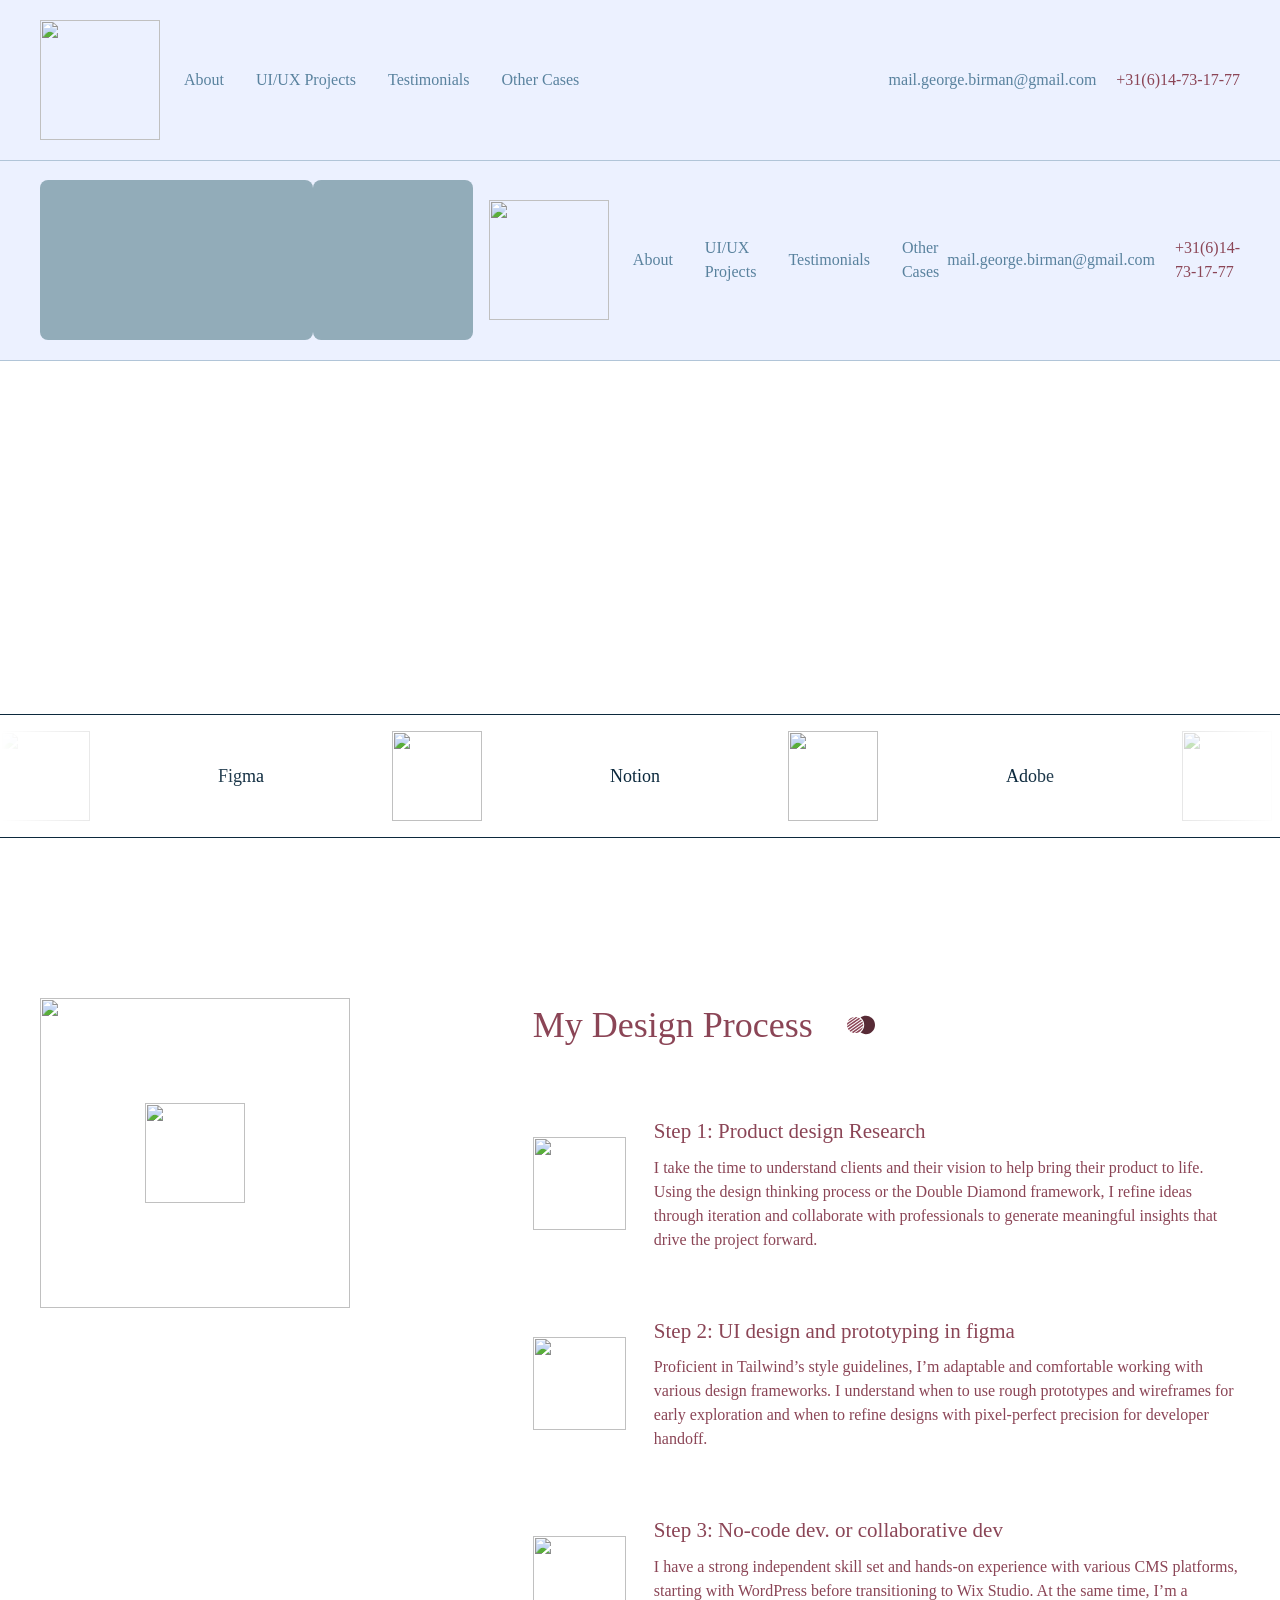
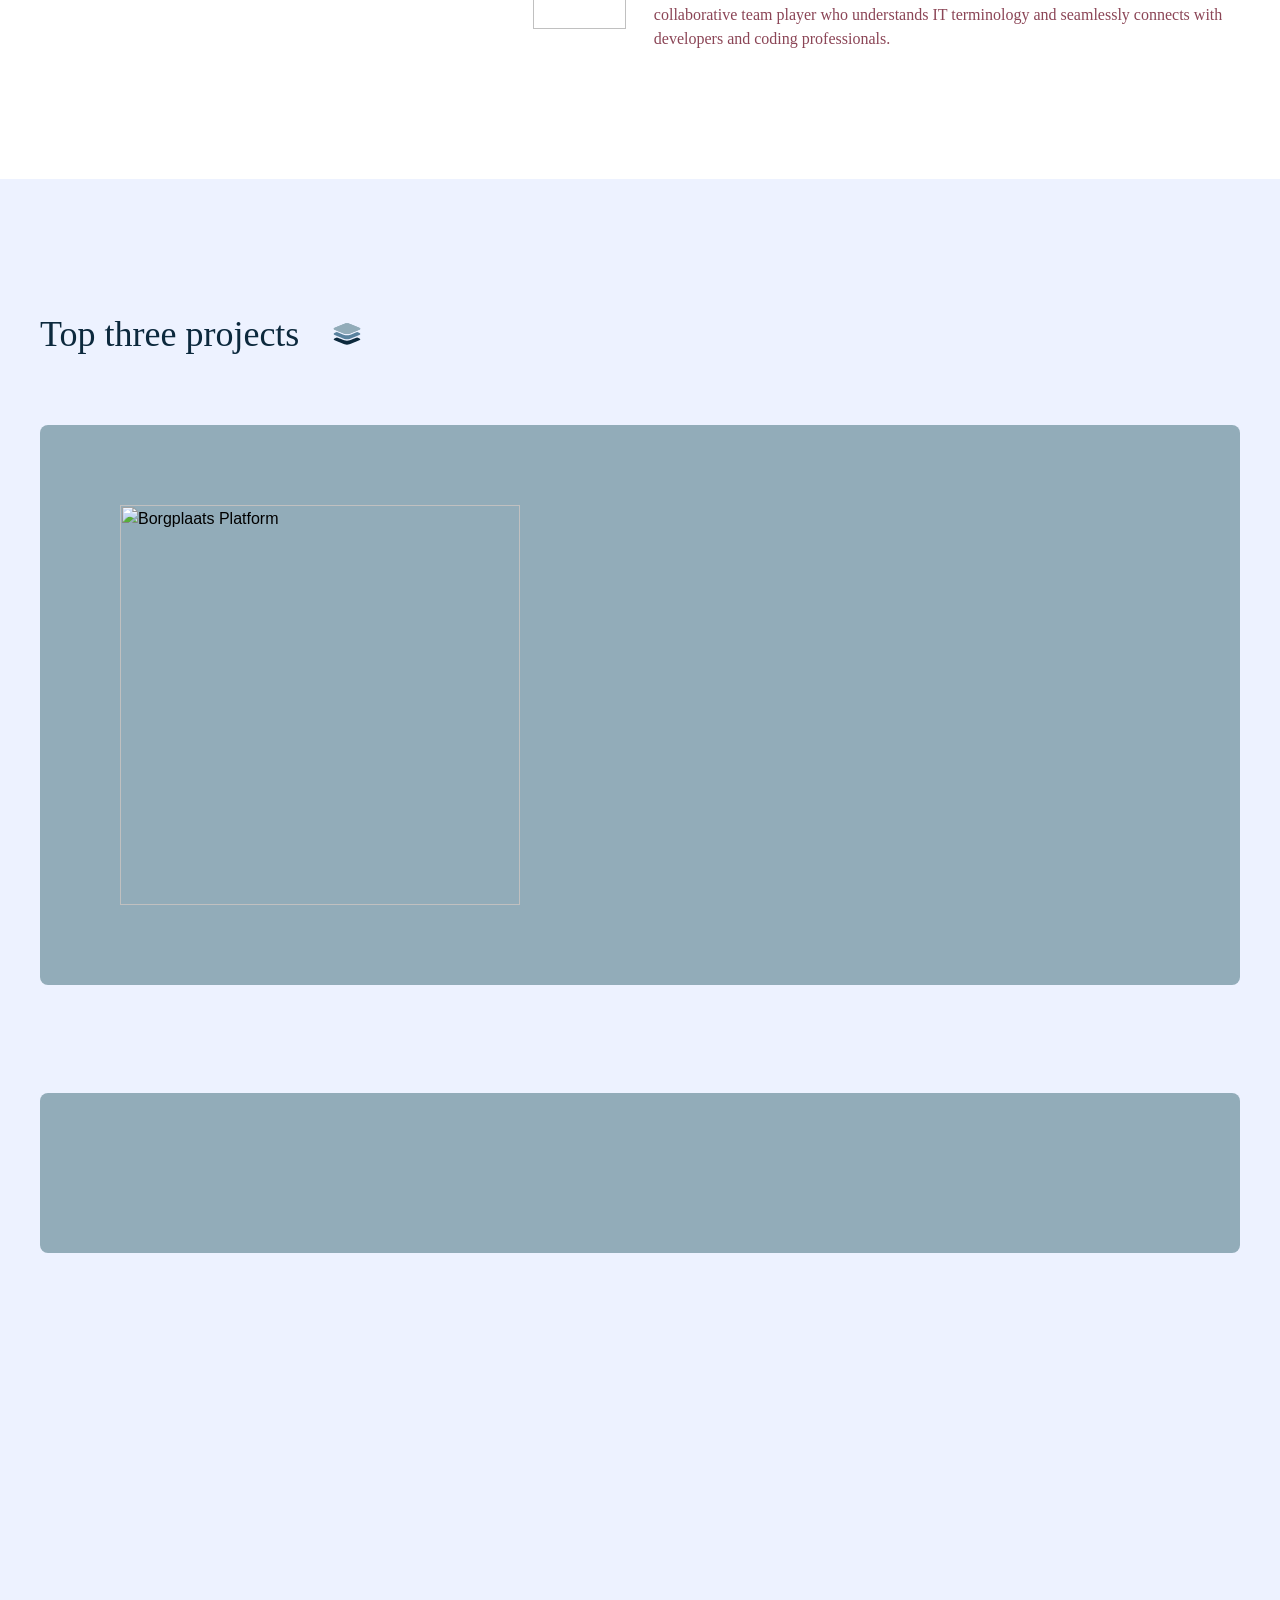
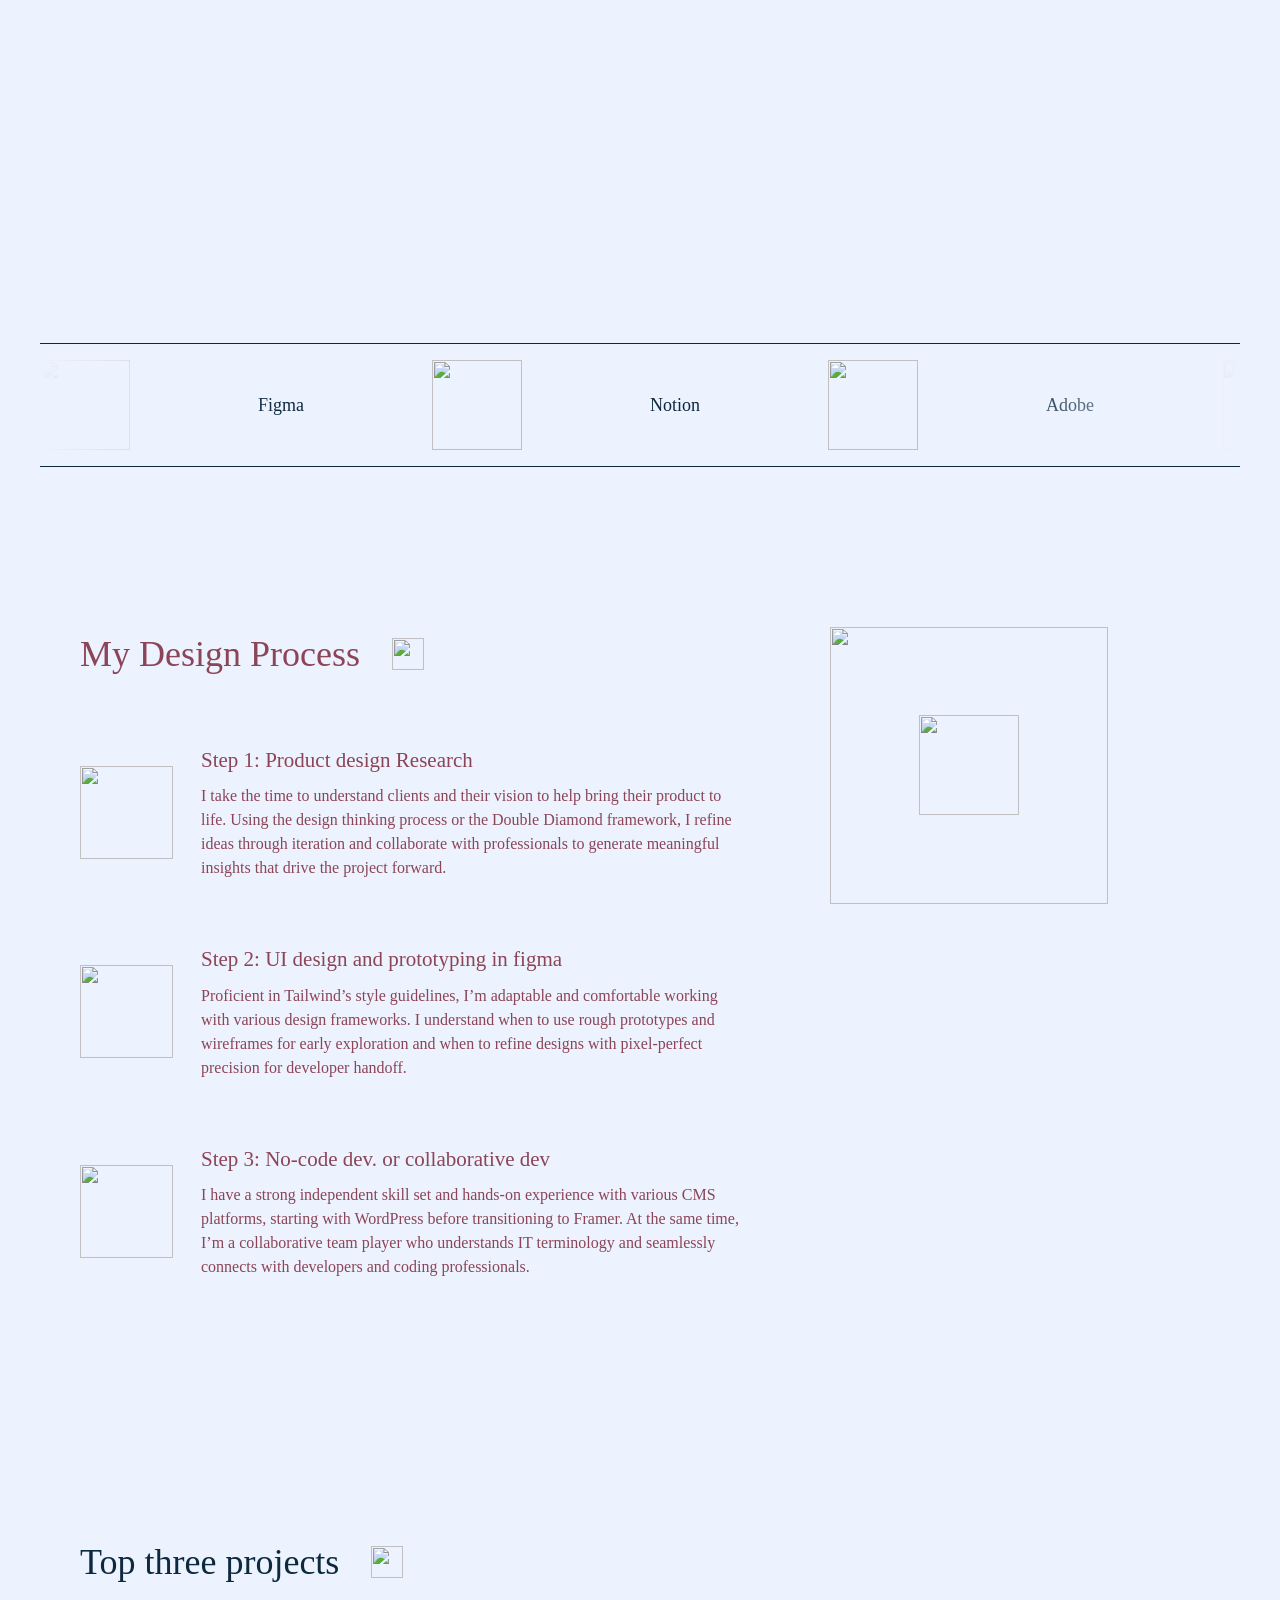
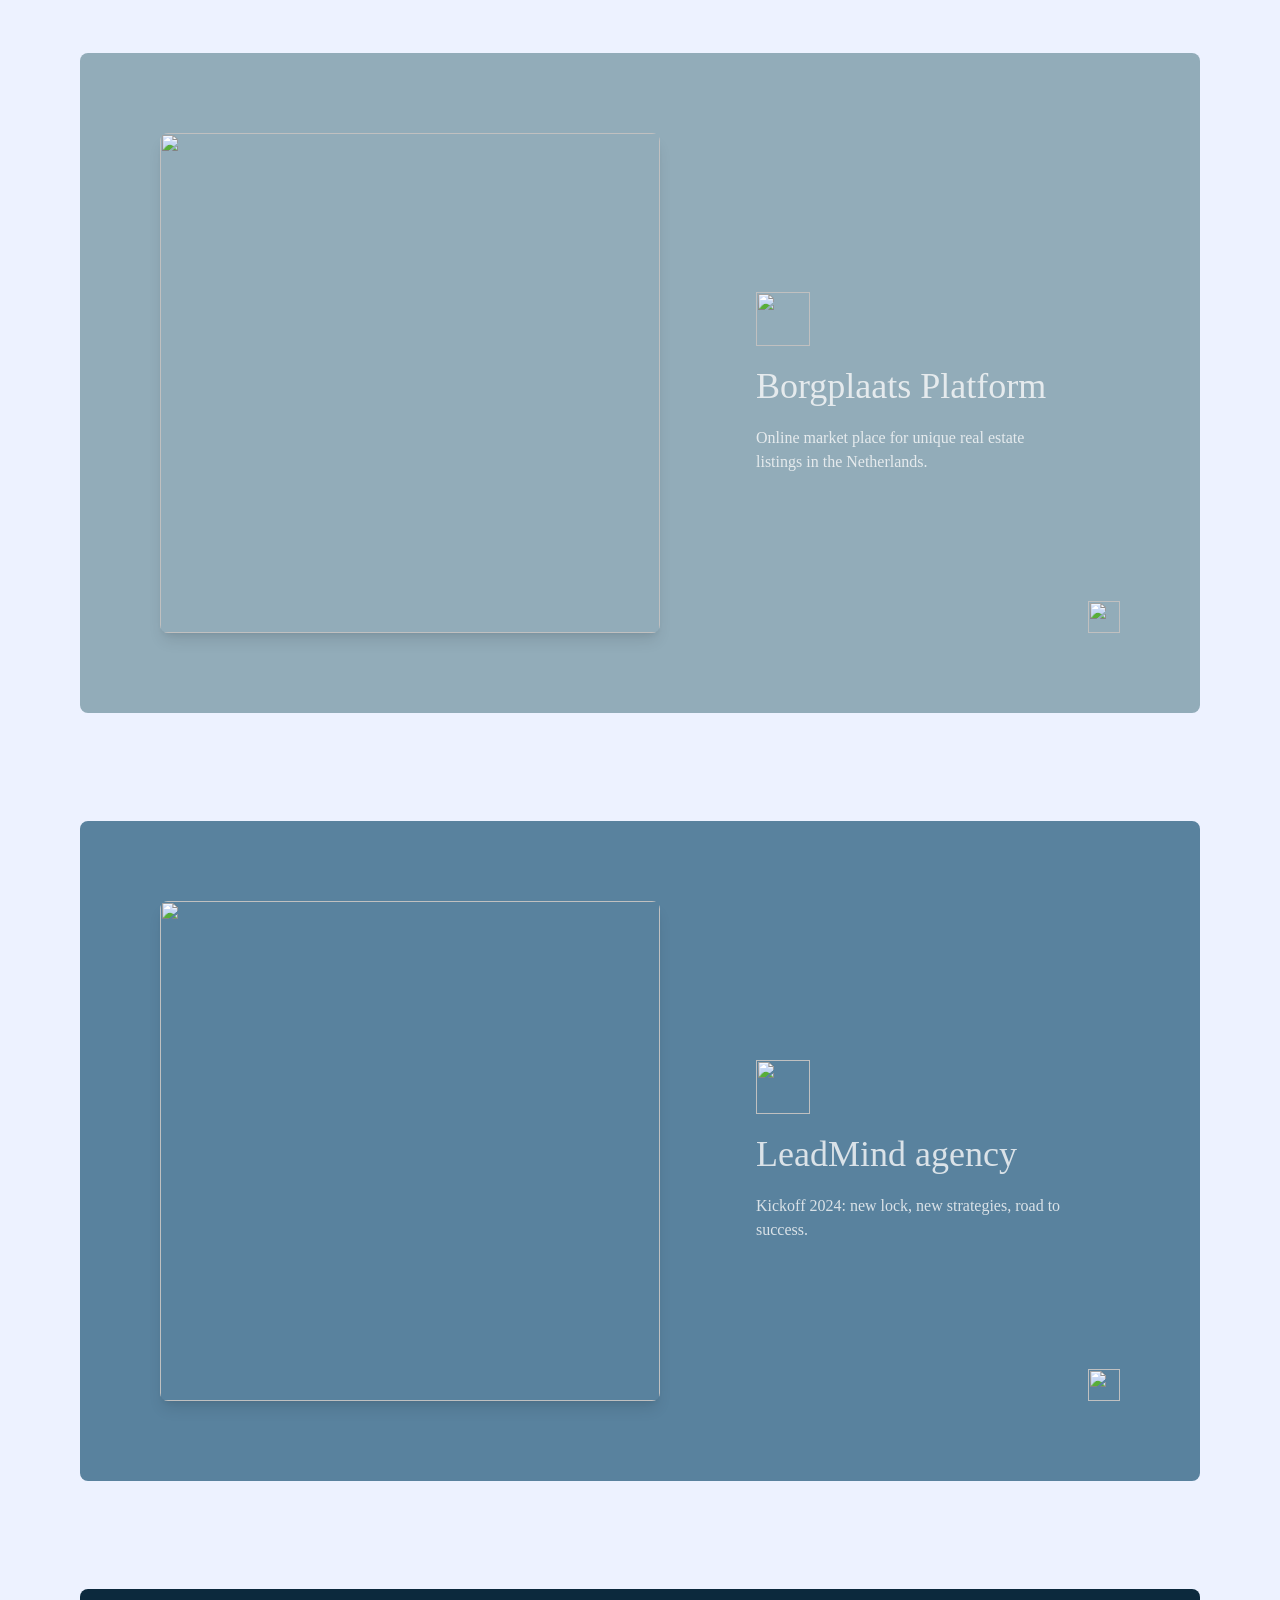
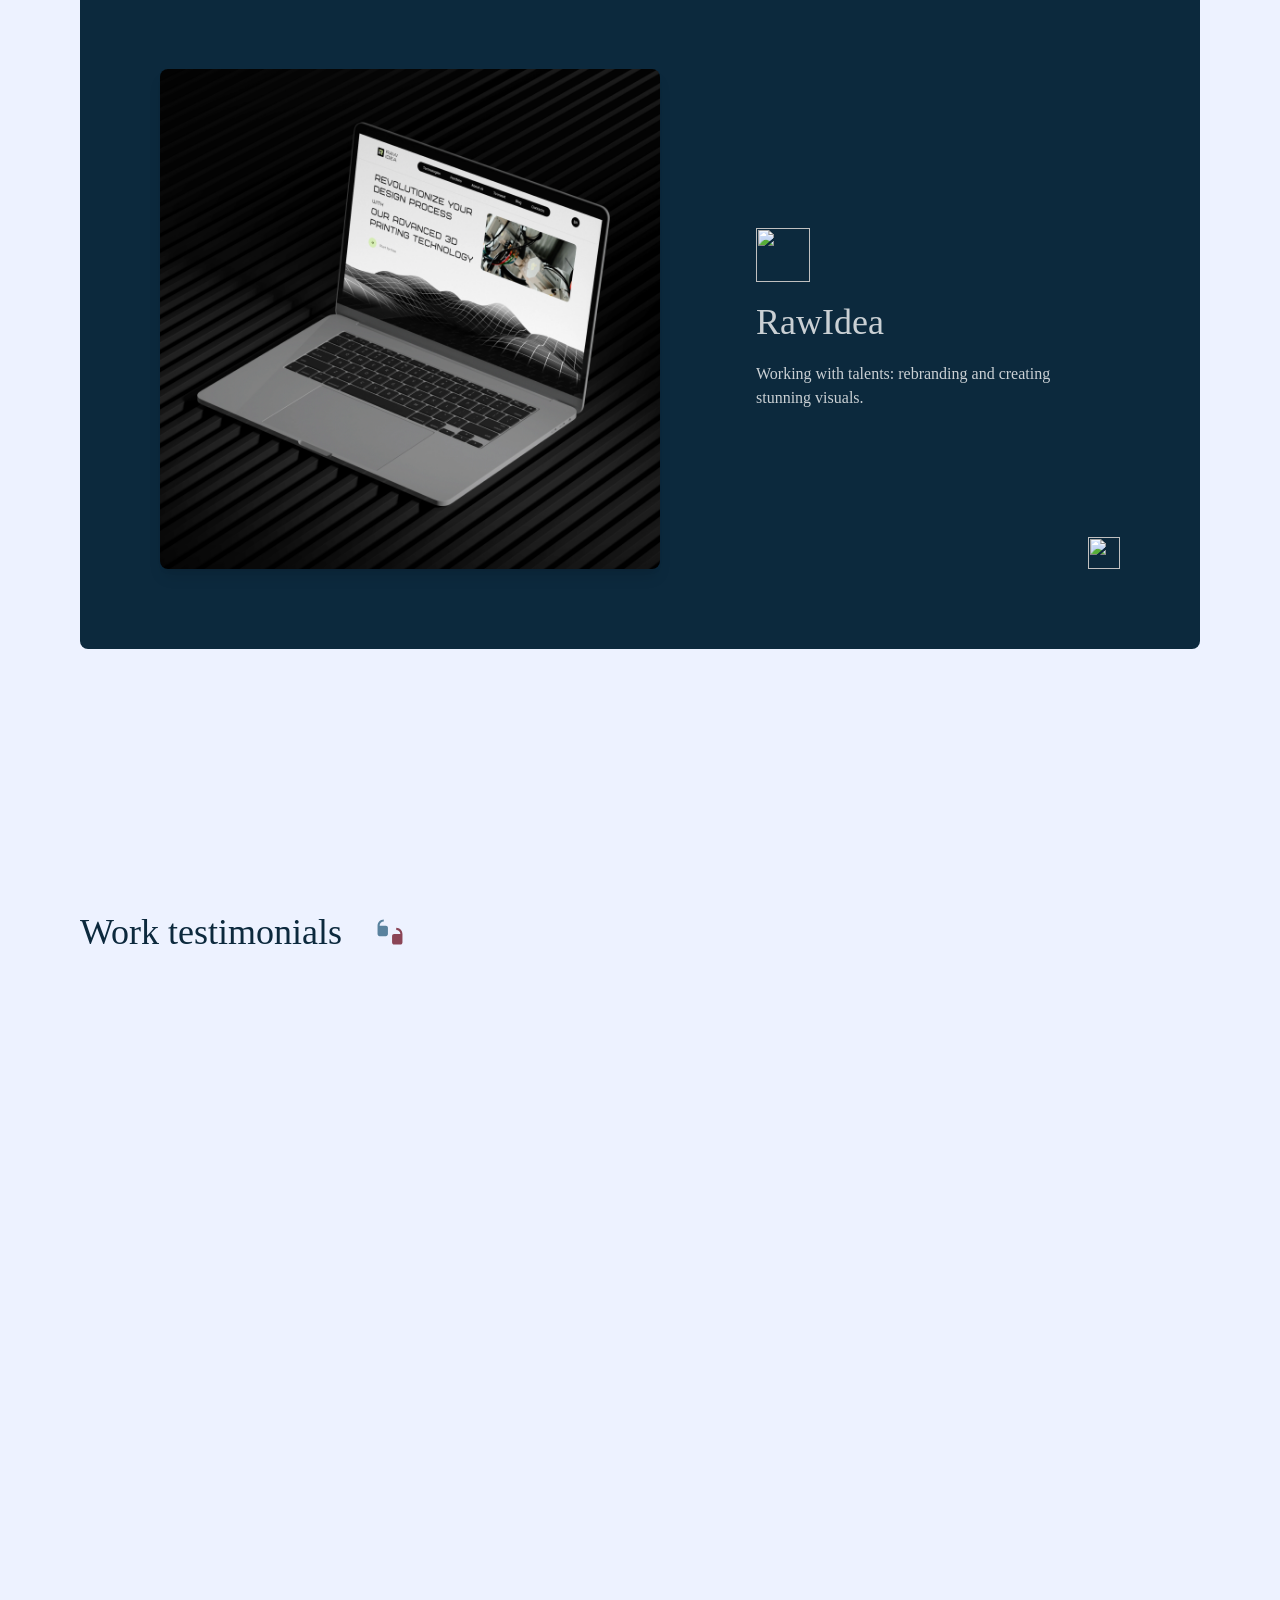
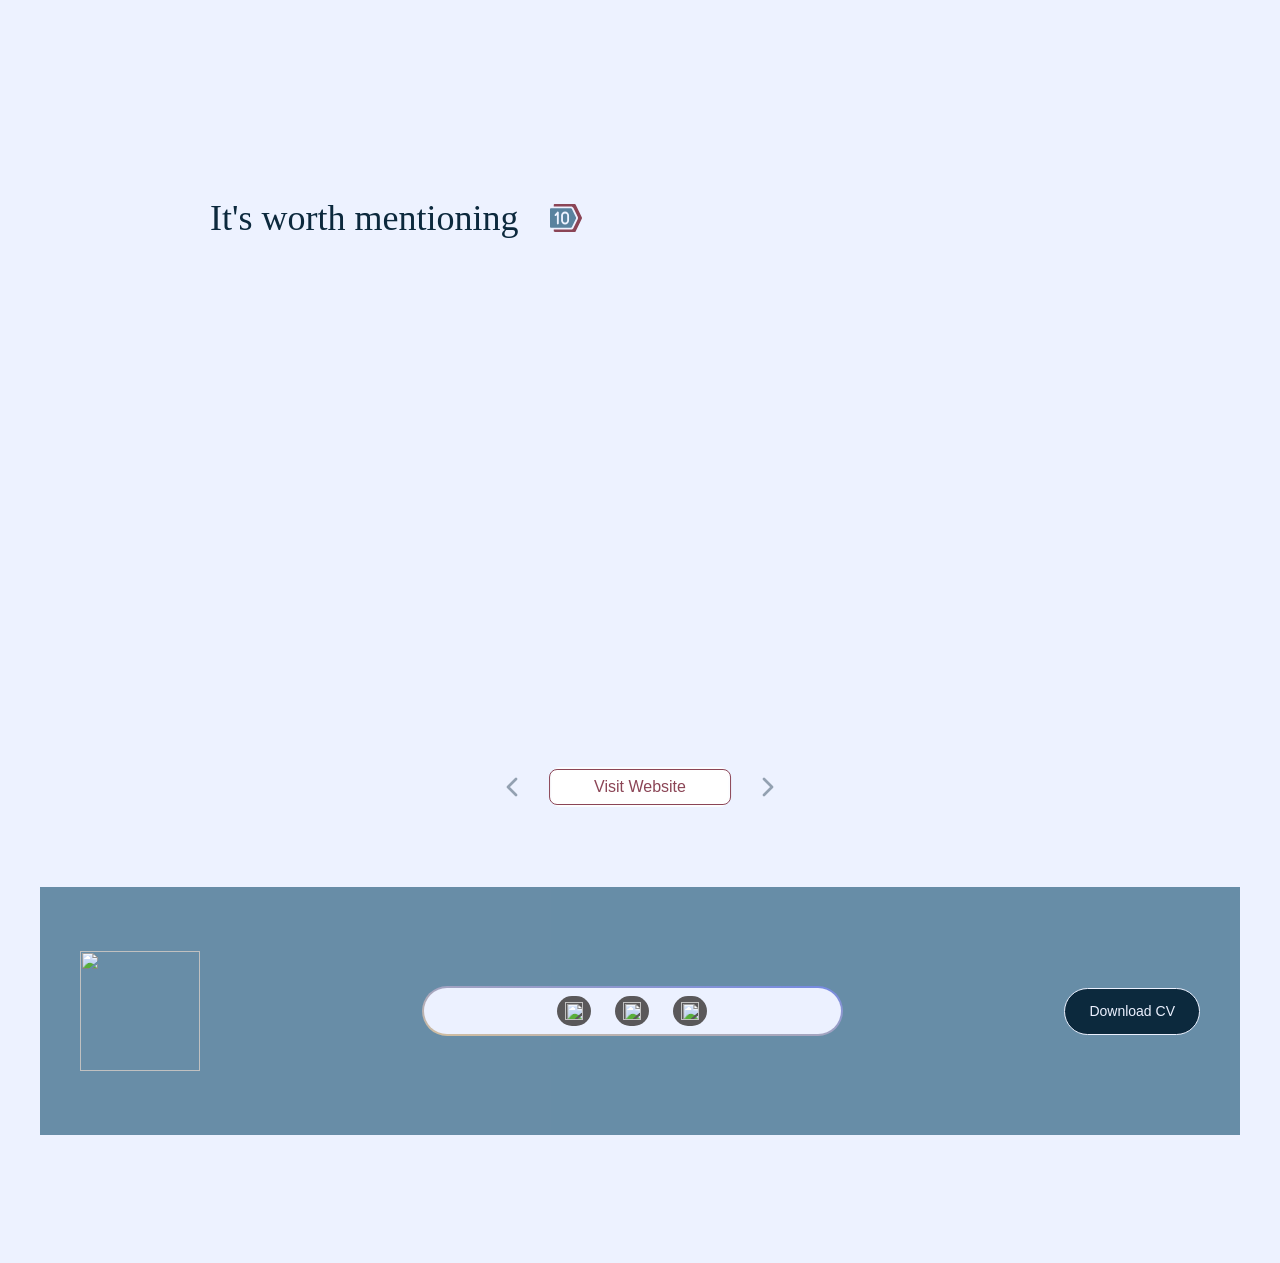
==== commit 1a5b8ad3: "up.6" ====
--- a/index.html
+++ b/index.html
@@ -1,4 +1,8 @@
+<<<<<<< HEAD
 <!DOCTYPE html><html lang="en" class="__variable_a1d55d __variable_af92b4 __variable_112d05"><head><meta charSet="utf-8"/><meta name="viewport" content="width=device-width, initial-scale=1"/><link rel="preload" as="image" href="/assets/icons/linkedin.svg"/><link rel="preload" as="image" href="/assets/icons/telegram.svg"/><link rel="preload" as="image" href="/assets/icons/reach-out-whatsapp.svg"/><link rel="preload" as="image" href="/_next/static/media/george-desktop.b0780c97.jpg"/><link rel="preload" as="image" href="/_next/static/media/george-mobile.e0c44591.jpg"/><link rel="preload" as="image" href="/_next/static/media/design-process-opacity.a0cb96c6.svg"/><link rel="preload" as="image" href="/assets/digits/count-red.jpg"/><link rel="preload" as="image" href="/assets/digits/count-mix.jpg"/><link rel="preload" as="image" href="/assets/digits/count-blue.jpg"/><link rel="preload" as="image" href="/_next/static/media/top-projects-layers.013dd6ae.svg"/><link rel="stylesheet" href="/_next/static/css/51c548c25dfd290d.css" data-precedence="next"/><link rel="preload" as="script" fetchPriority="low" href="/_next/static/chunks/webpack-a324288cbe2aba8d.js"/><script src="/_next/static/chunks/4bd1b696-1d398b649b281e55.js" async=""></script><script src="/_next/static/chunks/517-1583ae742d04cd15.js" async=""></script><script src="/_next/static/chunks/main-app-cad09c7201d916ed.js" async=""></script><script src="/_next/static/chunks/8e1d74a4-ca4153bd27a1f48c.js" async=""></script><script src="/_next/static/chunks/772-d908d59d63523cc7.js" async=""></script><script src="/_next/static/chunks/791-f0728aa4a3094726.js" async=""></script><script src="/_next/static/chunks/811-5591d111bb949ffa.js" async=""></script><script src="/_next/static/chunks/app/page-12edf82df6f5380b.js" async=""></script><link rel="preload" as="image" href="/assets/digits/Count-1.webp"/><link rel="preload" as="image" href="/_next/static/media/arrow.d32adcc4.png"/><link rel="preload" as="image" href="/assets/digits/Count-2.webp"/><link rel="preload" as="image" href="/assets/digits/Count-3.webp"/><link rel="preload" as="image" href="/_next/static/media/testimonials-quotes.78a37b34.svg"/><link rel="preload" as="image" href="/assets/covers-profiles/Alex-feedback-2.webp"/><link rel="preload" as="image" href="/assets/covers-profiles/fenne.png"/><link rel="preload" as="image" href="/assets/covers-profiles/Delia-feedback-4.webp"/><link rel="preload" as="image" href="/assets/covers-profiles/lorenzo.png"/><link rel="preload" as="image" href="/_next/static/media/other-cases.0cf637e3.svg"/><link rel="preload" as="image" href="/assets/icons/linkedin-footer.png"/><link rel="preload" as="image" href="/assets/icons/telegram-footer.png"/><link rel="preload" as="image" href="/assets/icons/whatsapp-footer.png"/><title>George Birman</title><meta name="description" content="Senior UI/UX designer - transforming ideas to amazing digital products"/><link rel="icon" href="/favicon.ico" type="image/x-icon" sizes="112x157"/><script src="/_next/static/chunks/polyfills-42372ed130431b0a.js" noModule=""></script></head><body><main class="w-full"><nav class="bg-pantone border-b z-50 border-horizon/40 fixed w-full top-0 left-0"><div class="max-w-7xl font-readexLight py-5 text-horizon md:px-[40px] px-[18px] mx-auto flex text-[16px] justify-between"><div class="flex items-center gap-4"><a href="/"><img alt="george-birman-logo" loading="lazy" width="90" height="90" decoding="async" data-nimg="1" class="h-auto lg:w-[120px] md:w-[100px] w-[80px] " style="color:transparent" src="/_next/static/media/logo-bir-art-header.7474a0b5.webp"/></a><div class="lg:flex items-center gap-4 hidden"><a class="h-full p-2 rounded-lg transition hover:bg-primary hover:text-pantone" href="#about">About</a><a class="h-full p-2 rounded-lg transition hover:bg-primary hover:text-pantone" href="#ui-ux-projects">UI/UX Projects</a><a class="h-full p-2 rounded-lg transition hover:bg-primary hover:text-pantone" href="#testimonials">Testimonials</a><a class="h-full p-2 rounded-lg transition hover:bg-primary hover:text-pantone" href="#others">Other Cases</a></div></div><div class="lg:flex items-center gap-2 md:gap-5 hidden"><a class="hover:underline" href="mailto:mail.george.birman@gmail.com">mail.george.birman@gmail.com</a><a class="text-garnet hover:underline" href="tel:+31(6)14731777">+31(6)14-73-17-77</a></div><div class="lg:hidden gap-5 flex"><a target="_blank" class="border border-garnet md:flex items-center rounded-lg px-6 hover:bg-garnet hover:text-pantone text-garnet lg:hidden hidden" href="/about">Contact</a><svg xmlns="http://www.w3.org/2000/svg" width="24" height="24" viewBox="0 0 24 24" fill="none" stroke="currentColor" stroke-width="2" stroke-linecap="round" stroke-linejoin="round" class="lucide lucide-menu h-full text-primary w-[30px] cursor-pointer z-50"><line x1="4" x2="20" y1="12" y2="12"></line><line x1="4" x2="20" y1="6" y2="6"></line><line x1="4" x2="20" y1="18" y2="18"></line></svg></div></div></nav><section id="about" class="bg-cover py-8" style="background-image:url(&#x27;./assets/backgrounds/homepage-hero-background-texture.webp&#x27;)"><div class="flex max-w-7xl py-16 md:px-[40px] flex-col-reverse px-[18px] mx-auto mt-20 gap-10 items-center lg:flex-row justify-between"><div class="lg:w-[70%] w-full flex flex-col text-center lg:text-start gap-5"><h1 class="lg:text-[42px] max-w-[96%] mx-auto lg:mx-0  xl:text-5xl md:text-3xl text-2xl font-readexRegular font-normal text-primary" style="line-height:1.2;opacity:0;transform:translateY(40px)"><span class="text-horizon">Hey I&#x27;m George</span> <br/>blending creativity and strategy  to design experiences that  engage and drive success.</h1><p class="text-garnet text-xl font-readexLight" style="opacity:0;transform:translateY(40px)">Senior UX/UI Designer</p><p class="md:text-md text-base font-readexLight" style="opacity:0;transform:translateX(-40px)">6+ Years of Experience</p><div class="flex items-center justify-center md:flex-row flex-col lg:justify-start gap-8" style="opacity:0;transform:translateY(40px)"><div class="flex md:flex-row flex-col gap-10  mt-5 items-center"><div class="flex  gap-[40px] items-center"><div style="opacity:0;transform:translateY(40px)"><a target="_blanck" class="" href="https://www.linkedin.com/in/george-birman/"><img alt="linkedin" width="100" height="100" decoding="async" data-nimg="1" class="w-10 h-10 hover:scale-105 transition duration-500 ease-in-out" style="color:transparent" src="/assets/icons/linkedin.svg"/></a></div><div style="opacity:0;transform:translateY(40px)"><a target="_blanck" class="" href="https://t.me/GeoRithm"><img alt="telegram" width="100" height="100" decoding="async" data-nimg="1" class="w-10 h-10 hover:scale-105 transition duration-500 ease-in-out" style="color:transparent" src="/assets/icons/telegram.svg"/></a></div><div style="opacity:0;transform:translateY(40px)"><a target="_blanck" class="" href="https://wa.me/31614731777"><img alt="whatsapp" width="100" height="100" decoding="async" data-nimg="1" class="w-10 h-10 hover:scale-105 transition duration-500 ease-in-out" style="color:transparent" src="/assets/icons/reach-out-whatsapp.svg"/></a></div></div><div style="opacity:0;transform:translateY(40px)"><a href="/cv.pdf" download="cv.pdf" rel="noopener noreferrer" class="p-3 px-10 border-horizon rounded-full border font-readexRegular text-horizon hover:text-pantone transition duration-300 ease-in-out hover:bg-primary">Download CV</a></div></div></div></div><div class="order-1" style="opacity:0;transform:translateX(40px)"><img alt="george-birman" width="300" height="400" decoding="async" data-nimg="1" class="w-[450px] h-auto hidden lg:flex" style="color:transparent" src="/_next/static/media/george-desktop.b0780c97.jpg"/><img alt="george-birman" width="300" height="400" decoding="async" data-nimg="1" class="w-[400px] h-auto flex mb-10 lg:hidden" style="color:transparent" src="/_next/static/media/george-mobile.e0c44591.jpg"/></div></div><div class="border-t border-b w-full py-4 border-primary"><div class="flex flex-1 overflow-hidden [mask-image:linear-gradient(to_right,transparent,black_20%,black_80%,transparent)]"><div class="flex w-max gap-32" style="transform:none"><div class="flex items-center gap-32"><img alt="Figma" loading="lazy" width="90" height="90" decoding="async" data-nimg="1" style="color:transparent" src="/assets/icons/24.png"/><span class="font-readexRegular text-lg text-primary">Figma</span></div><div class="flex items-center gap-32"><img alt="Notion" loading="lazy" width="90" height="90" decoding="async" data-nimg="1" style="color:transparent" src="/assets/icons/25.png"/><span class="font-readexRegular text-lg text-primary">Notion</span></div><div class="flex items-center gap-32"><img alt="Adobe" loading="lazy" width="90" height="90" decoding="async" data-nimg="1" style="color:transparent" src="/assets/icons/24.png"/><span class="font-readexRegular text-lg text-primary">Adobe</span></div><div class="flex items-center gap-32"><img alt="WixStudio" loading="lazy" width="90" height="90" decoding="async" data-nimg="1" style="color:transparent" src="/assets/icons/25.png"/><span class="font-readexRegular text-lg text-primary">WixStudio</span></div><div class="flex items-center gap-32"><img alt="Figma" loading="lazy" width="90" height="90" decoding="async" data-nimg="1" style="color:transparent" src="/assets/icons/24.png"/><span class="font-readexRegular text-lg text-primary">Figma</span></div><div class="flex items-center gap-32"><img alt="Notion" loading="lazy" width="90" height="90" decoding="async" data-nimg="1" style="color:transparent" src="/assets/icons/25.png"/><span class="font-readexRegular text-lg text-primary">Notion</span></div><div class="flex items-center gap-32"><img alt="Adobe" loading="lazy" width="90" height="90" decoding="async" data-nimg="1" style="color:transparent" src="/assets/icons/24.png"/><span class="font-readexRegular text-lg text-primary">Adobe</span></div><div class="flex items-center gap-32"><img alt="WixStudio" loading="lazy" width="90" height="90" decoding="async" data-nimg="1" style="color:transparent" src="/assets/icons/25.png"/><span class="font-readexRegular text-lg text-primary">WixStudio</span></div></div></div></div></section><section class="relative"><div class="flex max-w-7xl h-fit  md:py-32 py-20 md:px-[40px] px-[18px] mx-auto justify-between gap-20 items-start"><div class="w-full hidden lg:block  h-fit sticky top-16"><div class="w-[75%] relative lg:flex flex-col"><img alt="spin-image" loading="lazy" width="450" height="450" decoding="async" data-nimg="1" class="w-full h-full animate-spin-slow" style="color:transparent" src="/_next/static/media/spin-img.a82fc40f.png"/><img alt="birman-logo" loading="lazy" width="250" height="250" decoding="async" data-nimg="1" class="md:w-[100px] w-[80px] h-auto absolute top-1/2 left-1/2 -translate-x-1/2 -translate-y-1/2" style="color:transparent" src="/_next/static/media/birman.3480e042.png"/></div></div><div class="flex  flex-col gap-16 font-readexLight lg:pl-0 pl-0"><h3 class="lg:text-[36px] md:text-[28px] text-[24px]   text-garnet flex items-center md:gap-8 gap-4">My Design Process<img alt="my-design-icon" width="32" height="32" decoding="async" data-nimg="1" class="md:h-[32px] md:w-[32px] w-[24px] h-[24px]" style="color:transparent" src="/_next/static/media/design-process-opacity.a0cb96c6.svg"/></h3><div class="flex md:items-center items-start gap-[28px] text-garnet flex-row px-0"><img alt="Step 1: Product design Research" width="500" height="300" decoding="async" data-nimg="1" class="md:w-[93px] md:h-[93px] w-[45px] h-[45px]" style="color:transparent" src="/assets/digits/count-red.jpg"/><div class="flex flex-col gap-2"><h2 class="md:text-[21px] text-[17px]">Step 1: Product design Research</h2><p class="text-base">I take the time to understand clients and their vision to help bring their product to life. Using the design thinking process or the Double Diamond framework, I refine ideas through iteration and collaborate with professionals to generate meaningful insights that drive the project forward.</p></div></div><div class="flex md:items-center items-start gap-[28px] text-garnet flex-row px-0"><img alt="Step 2: UI design and prototyping in figma" width="500" height="300" decoding="async" data-nimg="1" class="md:w-[93px] md:h-[93px] w-[45px] h-[45px]" style="color:transparent" src="/assets/digits/count-mix.jpg"/><div class="flex flex-col gap-2"><h2 class="md:text-[21px] text-[17px]">Step 2: UI design and prototyping in figma</h2><p class="text-base">Proficient in Tailwind’s style guidelines, I’m adaptable and comfortable working with various design frameworks. I understand when to use rough prototypes and wireframes for early exploration and when to refine designs with pixel-perfect precision for developer handoff. </p></div></div><div class="flex md:items-center items-start gap-[28px] text-garnet flex-row px-0"><img alt="Step 3: No-code dev. or collaborative dev" width="500" height="300" decoding="async" data-nimg="1" class="md:w-[93px] md:h-[93px] w-[45px] h-[45px]" style="color:transparent" src="/assets/digits/count-blue.jpg"/><div class="flex flex-col gap-2"><h2 class="md:text-[21px] text-[17px]">Step 3: No-code dev. or collaborative dev</h2><p class="text-base">I have a strong independent skill set and hands-on experience with various CMS platforms, starting with WordPress before transitioning to Wix Studio. At the same time, I’m a collaborative team player who understands IT terminology and seamlessly connects with developers and coding professionals.</p></div></div></div></div></section><section id="ui-ux-projects" class=" z-0 bg-white/90 bg-blend-multiply relative" style="background-image:url(&#x27;./assets/backgrounds/project-bg.jfif&#x27;);background-size:cover"><div class="absolute inset-0 bg-cover bg-pantone/90 -z-10 "></div><div class=" max-w-7xl md:py-32 py-20 md:px-[40px] px-[18px] mx-auto z-20"><div><h3 class="lg:text-[36px] md:text-[28px] text-[24px]   text-primary flex items-center gap-8">Top three projects<img alt="my-design-icon" width="32" height="32" decoding="async" data-nimg="1" style="color:transparent" src="/_next/static/media/top-projects-layers.013dd6ae.svg"/></h3></div><div class="flex flex-col gap-[108px] w-full mt-16"><a id="tanaruz" style="background-color:#92ACB9" class=" w-full lg:p-20 md:p-10 p-6 rounded-lg relative flex lg:gap-24 md:flex-row flex-col md:gap-10 items-center group" href="/borgplaats"><img alt="Borgplaats Platform" loading="lazy" width="400" height="400" decoding="async" data-nimg="1" class="
+=======
+<!DOCTYPE html><html lang="en" class="__variable_a1d55d __variable_af92b4 __variable_112d05"><head><meta charSet="utf-8"/><meta name="viewport" content="width=device-width, initial-scale=1"/><link rel="preload" as="image" href="/assets/icons/linkedin.svg"/><link rel="preload" as="image" href="/assets/icons/telegram.svg"/><link rel="preload" as="image" href="/assets/icons/reach-out-whatsapp.svg"/><link rel="preload" as="image" href="/_next/static/media/george-desktop.b0780c97.jpg"/><link rel="preload" as="image" href="/_next/static/media/george-mobile.e0c44591.jpg"/><link rel="preload" as="image" href="/_next/static/media/design-process-opacity.6ec4a27f.svg"/><link rel="preload" as="image" href="/assets/digits/count-red.jpg"/><link rel="preload" as="image" href="/assets/digits/count-mix.jpg"/><link rel="preload" as="image" href="/assets/digits/count-blue.jpg"/><link rel="preload" as="image" href="/_next/static/media/top-projects-layers.34a83121.svg"/><link rel="stylesheet" href="/_next/static/css/e41c0fb77b1e1192.css" data-precedence="next"/><link rel="preload" as="script" fetchPriority="low" href="/_next/static/chunks/webpack-3a3879d84e175866.js"/><script src="/_next/static/chunks/4bd1b696-1d398b649b281e55.js" async=""></script><script src="/_next/static/chunks/517-1583ae742d04cd15.js" async=""></script><script src="/_next/static/chunks/main-app-6dbb4bfc56553faf.js" async=""></script><script src="/_next/static/chunks/8e1d74a4-ca4153bd27a1f48c.js" async=""></script><script src="/_next/static/chunks/772-d908d59d63523cc7.js" async=""></script><script src="/_next/static/chunks/791-f0728aa4a3094726.js" async=""></script><script src="/_next/static/chunks/811-d05eda0fed80bac1.js" async=""></script><script src="/_next/static/chunks/app/page-2a6075a2a8c2db2e.js" async=""></script><link rel="preload" as="image" href="/assets/digits/Count-1.webp"/><link rel="preload" as="image" href="/_next/static/media/arrow.d32adcc4.png"/><link rel="preload" as="image" href="/assets/digits/Count-2.webp"/><link rel="preload" as="image" href="/assets/digits/Count-3.webp"/><link rel="preload" as="image" href="/_next/static/media/testimonials-quotes.3a2423f7.svg"/><link rel="preload" as="image" href="/assets/covers-profiles/Delia-feedback-4.webp"/><link rel="preload" as="image" href="/assets/covers-profiles/lorenzo.png"/><link rel="preload" as="image" href="/assets/covers-profiles/Alex-feedback-2.webp"/><link rel="preload" as="image" href="/assets/covers-profiles/fenne.png"/><link rel="preload" as="image" href="/_next/static/media/other-cases.265d99ae.svg"/><link rel="preload" as="image" href="/assets/icons/linkedin-footer.png"/><link rel="preload" as="image" href="/assets/icons/telegram-footer.png"/><link rel="preload" as="image" href="/assets/icons/whatsapp-footer.png"/><title>George Birman</title><meta name="description" content="Senior UI/UX designer - transforming ideas to amazing digital products"/><link rel="icon" href="/favicon.ico" type="image/x-icon" sizes="112x157"/><script src="/_next/static/chunks/polyfills-42372ed130431b0a.js" noModule=""></script></head><body><main class="w-full"><nav class="bg-pantone border-b z-50 border-horizon/40 fixed w-full top-0 left-0"><div class="max-w-7xl font-readexLight py-5 text-horizon md:px-[40px] px-[18px] mx-auto flex text-[16px] justify-between"><div class="flex items-center gap-4"><a href="/"><img alt="george-birman-logo" loading="lazy" width="90" height="90" decoding="async" data-nimg="1" class="h-auto lg:w-[120px] md:w-[100px] w-[80px] " style="color:transparent" src="/_next/static/media/logo-bir-art-header.7474a0b5.webp"/></a><div class="lg:flex items-center gap-4 hidden"><a class="h-full p-2 rounded-lg transition hover:bg-primary hover:text-pantone" href="#about">About</a><a class="h-full p-2 rounded-lg transition hover:bg-primary hover:text-pantone" href="#ui-ux-projects">UI/UX Projects</a><a class="h-full p-2 rounded-lg transition hover:bg-primary hover:text-pantone" href="#testimonials">Testimonials</a><a class="h-full p-2 rounded-lg transition hover:bg-primary hover:text-pantone" href="#others">Other Cases</a></div></div><div class="lg:flex items-center gap-2 md:gap-5 hidden"><a class="hover:underline" href="mailto:mail.george.birman@gmail.com">mail.george.birman@gmail.com</a><a class="text-garnet hover:underline" href="tel:+31(6)14731777">+31(6)14-73-17-77</a></div><div class="lg:hidden gap-5 flex"><a target="_blank" class="border border-garnet md:flex items-center rounded-lg px-6 hover:bg-garnet hover:text-pantone text-garnet lg:hidden hidden" href="/about">Contact</a><svg xmlns="http://www.w3.org/2000/svg" width="24" height="24" viewBox="0 0 24 24" fill="none" stroke="currentColor" stroke-width="2" stroke-linecap="round" stroke-linejoin="round" class="lucide lucide-menu h-full text-primary w-[30px] cursor-pointer z-50"><line x1="4" x2="20" y1="12" y2="12"></line><line x1="4" x2="20" y1="6" y2="6"></line><line x1="4" x2="20" y1="18" y2="18"></line></svg></div></div></nav><section id="about" class="bg-cover py-8" style="background-image:url(&#x27;./assets/backgrounds/homepage-hero-background-texture.webp&#x27;)"><div class="flex max-w-7xl py-16 md:px-[40px] flex-col-reverse px-[18px] mx-auto mt-20 gap-10 items-center lg:flex-row justify-between"><div class="lg:w-[70%] w-full flex flex-col text-center lg:text-start gap-5"><h1 class="lg:text-[42px] max-w-[96%] mx-auto lg:mx-0  xl:text-5xl md:text-3xl text-2xl font-readexRegular font-normal text-primary" style="line-height:1.2;opacity:0;transform:translateY(40px)"><span class="text-horizon">Hey I&#x27;m George</span> <br/>blending creativity and strategy  to design experiences that  engage and drive success.</h1><p class="text-garnet text-xl font-readexLight" style="opacity:0;transform:translateY(40px)">Senior UX/UI Designer</p><p class="md:text-md text-base font-readexLight" style="opacity:0;transform:translateX(-40px)">7 Years of Experience</p><div class="flex items-center justify-center md:flex-row flex-col lg:justify-start gap-8" style="opacity:0;transform:translateY(40px)"><div class="flex md:flex-row flex-col gap-10  mt-5 items-center"><div class="flex  gap-[40px] items-center"><div style="opacity:0;transform:translateY(40px)"><a target="_blanck" href="https://www.linkedin.com/in/george-birman/"><img alt="linkedin" width="100" height="100" decoding="async" data-nimg="1" class="w-10 h-10" style="color:transparent" src="/assets/icons/linkedin.svg"/></a></div><div style="opacity:0;transform:translateY(40px)"><a target="_blanck" href="https://t.me/GeoRithm"><img alt="telegram" width="100" height="100" decoding="async" data-nimg="1" class="w-10 h-10" style="color:transparent" src="/assets/icons/telegram.svg"/></a></div><div style="opacity:0;transform:translateY(40px)"><a target="_blanck" href="https://wa.me/31614731777"><img alt="whatsapp" width="100" height="100" decoding="async" data-nimg="1" class="w-10 h-10" style="color:transparent" src="/assets/icons/reach-out-whatsapp.svg"/></a></div></div><div style="opacity:0;transform:translateY(40px)"><a href="/CV.pdf" target="_blank" rel="noopener noreferrer" class="p-3 px-10 border-horizon rounded-full border font-readexRegular text-horizon hover:text-pantone transition duration-300 ease-in-out hover:bg-primary">Download CV</a></div></div></div></div><div class="order-1" style="opacity:0;transform:translateX(40px)"><img alt="george-birman" width="300" height="400" decoding="async" data-nimg="1" class="w-[450px] h-auto hidden lg:flex" style="color:transparent" src="/_next/static/media/george-desktop.b0780c97.jpg"/><img alt="george-birman" width="300" height="400" decoding="async" data-nimg="1" class="w-[400px] h-auto flex mb-10 lg:hidden" style="color:transparent" src="/_next/static/media/george-mobile.e0c44591.jpg"/></div></div><div class="border-t border-b w-full py-4 border-primary"><div class="flex flex-1 overflow-hidden [mask-image:linear-gradient(to_right,transparent,black_20%,black_80%,transparent)]"><div class="flex w-max gap-32" style="transform:none"><div class="flex items-center gap-32"><img alt="Figma" loading="lazy" width="90" height="90" decoding="async" data-nimg="1" style="color:transparent" src="/assets/icons/24.png"/><span class="font-readexRegular text-lg text-primary">Figma</span></div><div class="flex items-center gap-32"><img alt="Notion" loading="lazy" width="90" height="90" decoding="async" data-nimg="1" style="color:transparent" src="/assets/icons/25.png"/><span class="font-readexRegular text-lg text-primary">Notion</span></div><div class="flex items-center gap-32"><img alt="Adobe" loading="lazy" width="90" height="90" decoding="async" data-nimg="1" style="color:transparent" src="/assets/icons/24.png"/><span class="font-readexRegular text-lg text-primary">Adobe</span></div><div class="flex items-center gap-32"><img alt="WixStudio" loading="lazy" width="90" height="90" decoding="async" data-nimg="1" style="color:transparent" src="/assets/icons/25.png"/><span class="font-readexRegular text-lg text-primary">WixStudio</span></div><div class="flex items-center gap-32"><img alt="Zoho" loading="lazy" width="90" height="90" decoding="async" data-nimg="1" style="color:transparent" src="/assets/icons/24.png"/><span class="font-readexRegular text-lg text-primary">Zoho</span></div><div class="flex items-center gap-32"><img alt="Framer" loading="lazy" width="90" height="90" decoding="async" data-nimg="1" style="color:transparent" src="/assets/icons/25.png"/><span class="font-readexRegular text-lg text-primary">Framer</span></div><div class="flex items-center gap-32"><img alt="CRM" loading="lazy" width="90" height="90" decoding="async" data-nimg="1" style="color:transparent" src="/assets/icons/24.png"/><span class="font-readexRegular text-lg text-primary">CRM</span></div><div class="flex items-center gap-32"><img alt="Figma" loading="lazy" width="90" height="90" decoding="async" data-nimg="1" style="color:transparent" src="/assets/icons/24.png"/><span class="font-readexRegular text-lg text-primary">Figma</span></div><div class="flex items-center gap-32"><img alt="Notion" loading="lazy" width="90" height="90" decoding="async" data-nimg="1" style="color:transparent" src="/assets/icons/25.png"/><span class="font-readexRegular text-lg text-primary">Notion</span></div><div class="flex items-center gap-32"><img alt="Adobe" loading="lazy" width="90" height="90" decoding="async" data-nimg="1" style="color:transparent" src="/assets/icons/24.png"/><span class="font-readexRegular text-lg text-primary">Adobe</span></div><div class="flex items-center gap-32"><img alt="WixStudio" loading="lazy" width="90" height="90" decoding="async" data-nimg="1" style="color:transparent" src="/assets/icons/25.png"/><span class="font-readexRegular text-lg text-primary">WixStudio</span></div><div class="flex items-center gap-32"><img alt="Zoho" loading="lazy" width="90" height="90" decoding="async" data-nimg="1" style="color:transparent" src="/assets/icons/24.png"/><span class="font-readexRegular text-lg text-primary">Zoho</span></div><div class="flex items-center gap-32"><img alt="Framer" loading="lazy" width="90" height="90" decoding="async" data-nimg="1" style="color:transparent" src="/assets/icons/25.png"/><span class="font-readexRegular text-lg text-primary">Framer</span></div><div class="flex items-center gap-32"><img alt="CRM" loading="lazy" width="90" height="90" decoding="async" data-nimg="1" style="color:transparent" src="/assets/icons/24.png"/><span class="font-readexRegular text-lg text-primary">CRM</span></div></div></div></div></section><section class="relative" id="design-process"><div class="flex max-w-7xl h-fit  md:py-32 py-20 md:px-[40px] px-[18px] mx-auto justify-between gap-20 items-start"><div class="flex  flex-col gap-16 font-readexLight lg:pl-0 pl-0"><h3 class="lg:text-[36px] md:text-[28px] text-[24px]   text-garnet flex items-center md:gap-8 gap-4">My Design Process<img alt="my-design-icon" width="32" height="32" decoding="async" data-nimg="1" class="md:h-[32px] md:w-[32px] w-[24px] h-[24px]" style="color:transparent" src="/_next/static/media/design-process-opacity.6ec4a27f.svg"/></h3><div class="flex md:items-center items-start gap-[28px] text-garnet flex-row px-0"><img alt="Step 1: Product design Research" width="500" height="300" decoding="async" data-nimg="1" class="md:w-[93px] md:h-[93px] w-[45px] h-[45px]" style="color:transparent" src="/assets/digits/count-red.jpg"/><div class="flex flex-col gap-2"><h2 class="md:text-[21px] text-[17px]">Step 1: Product design Research</h2><p class="text-base">I take the time to understand clients and their vision to help bring their product to life. Using the design thinking process or the Double Diamond framework, I refine ideas through iteration and collaborate with professionals to generate meaningful insights that drive the project forward.</p></div></div><div class="flex md:items-center items-start gap-[28px] text-garnet flex-row px-0"><img alt="Step 2: UI design and prototyping in figma" width="500" height="300" decoding="async" data-nimg="1" class="md:w-[93px] md:h-[93px] w-[45px] h-[45px]" style="color:transparent" src="/assets/digits/count-mix.jpg"/><div class="flex flex-col gap-2"><h2 class="md:text-[21px] text-[17px]">Step 2: UI design and prototyping in figma</h2><p class="text-base">Proficient in Tailwind’s style guidelines, I’m adaptable and comfortable working with various design frameworks. I understand when to use rough prototypes and wireframes for early exploration and when to refine designs with pixel-perfect precision for developer handoff. </p></div></div><div class="flex md:items-center items-start gap-[28px] text-garnet flex-row px-0"><img alt="Step 3: No-code dev. or collaborative dev" width="500" height="300" decoding="async" data-nimg="1" class="md:w-[93px] md:h-[93px] w-[45px] h-[45px]" style="color:transparent" src="/assets/digits/count-blue.jpg"/><div class="flex flex-col gap-2"><h2 class="md:text-[21px] text-[17px]">Step 3: No-code dev. or collaborative dev</h2><p class="text-base">I have a strong independent skill set and hands-on experience with various CMS platforms, starting with WordPress before transitioning to Framer. At the same time, I’m a collaborative team player who understands IT terminology and seamlessly connects with developers and coding professionals.</p></div></div></div><div class="w-full hidden lg:block  h-fit sticky top-16"><div class="w-[75%] relative lg:flex flex-col"><img alt="spin-image" loading="lazy" width="450" height="450" decoding="async" data-nimg="1" class="w-full h-full animate-spin-slow" style="color:transparent" src="/_next/static/media/spin-img.a82fc40f.png"/><img alt="birman-logo" loading="lazy" width="250" height="250" decoding="async" data-nimg="1" class="md:w-[100px] w-[80px] h-auto absolute top-1/2 left-1/2 -translate-x-1/2 -translate-y-1/2" style="color:transparent" src="/_next/static/media/birman.3480e042.png"/></div></div></div></section><section id="ui-ux-projects" class=" z-0 bg-white/90 bg-blend-multiply relative" style="background-image:url(&#x27;./assets/backgrounds/project-bg.jfif&#x27;);background-size:cover"><div class="absolute inset-0 bg-cover bg-pantone/90 -z-10 "></div><div class=" max-w-7xl md:py-32 py-20 md:px-[40px] px-[18px] mx-auto z-20"><div><h3 class="lg:text-[36px] md:text-[28px] text-[24px]   text-primary flex items-center gap-8">Top three projects<img alt="my-design-icon" width="32" height="32" decoding="async" data-nimg="1" style="color:transparent" src="/_next/static/media/top-projects-layers.34a83121.svg"/></h3></div><div class="flex flex-col gap-[108px] w-full mt-16"><a id="keyscout" style="background-color:#92ACB9" class=" w-full lg:p-20 md:p-10 p-6 rounded-lg relative flex lg:gap-24 md:flex-row flex-col md:gap-10 items-center group" href="/keyscout"><img alt="KeyScout.com" loading="lazy" width="400" height="400" decoding="async" data-nimg="1" class="
+>>>>>>> parent of 83fa706 (2026)
                                      w-[92%] h-[250px] object-cover md:hidden  rounded-lg shadow-lg 
                                     mr-auto
                                     " style="color:transparent" src="/assets/project-thumbnails/Borgplaats-platform-1.webp"/><img alt="Borgplaats Platform" loading="lazy" width="500" height="500" decoding="async" data-nimg="1" class="
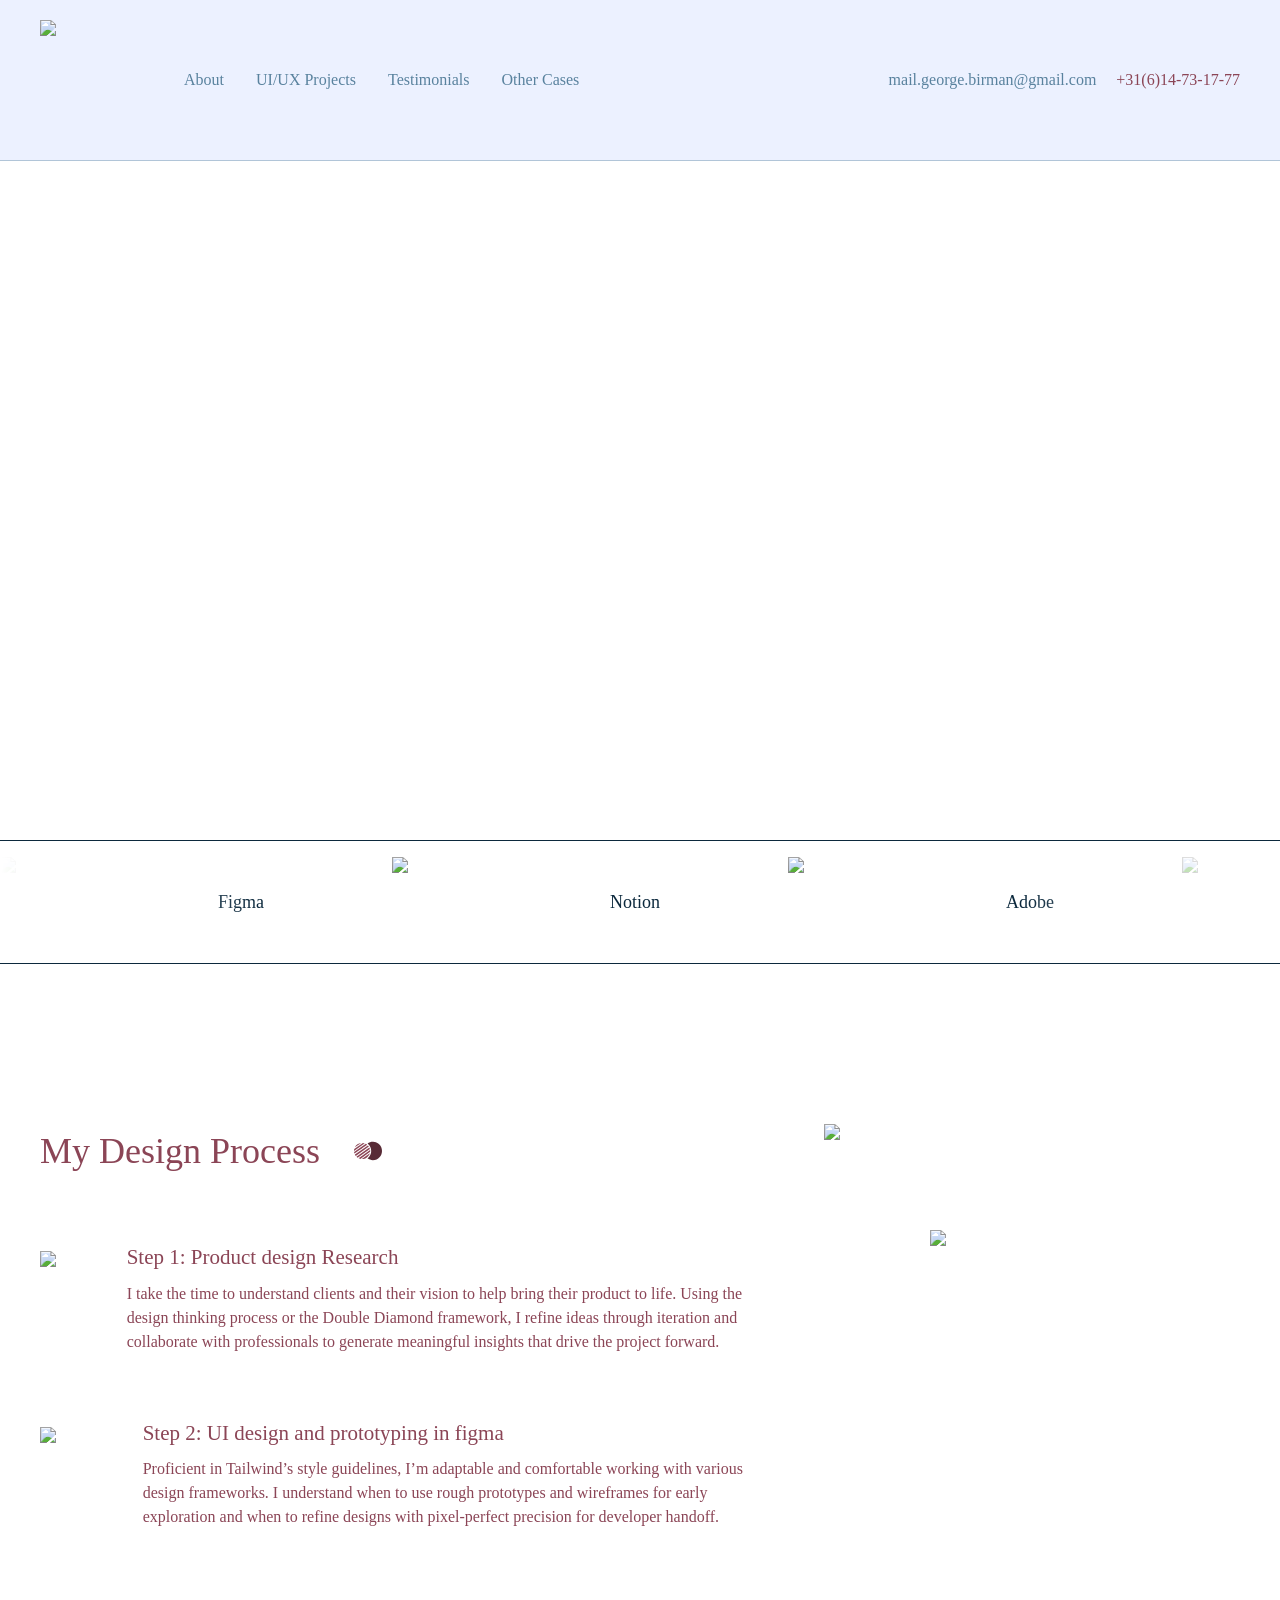
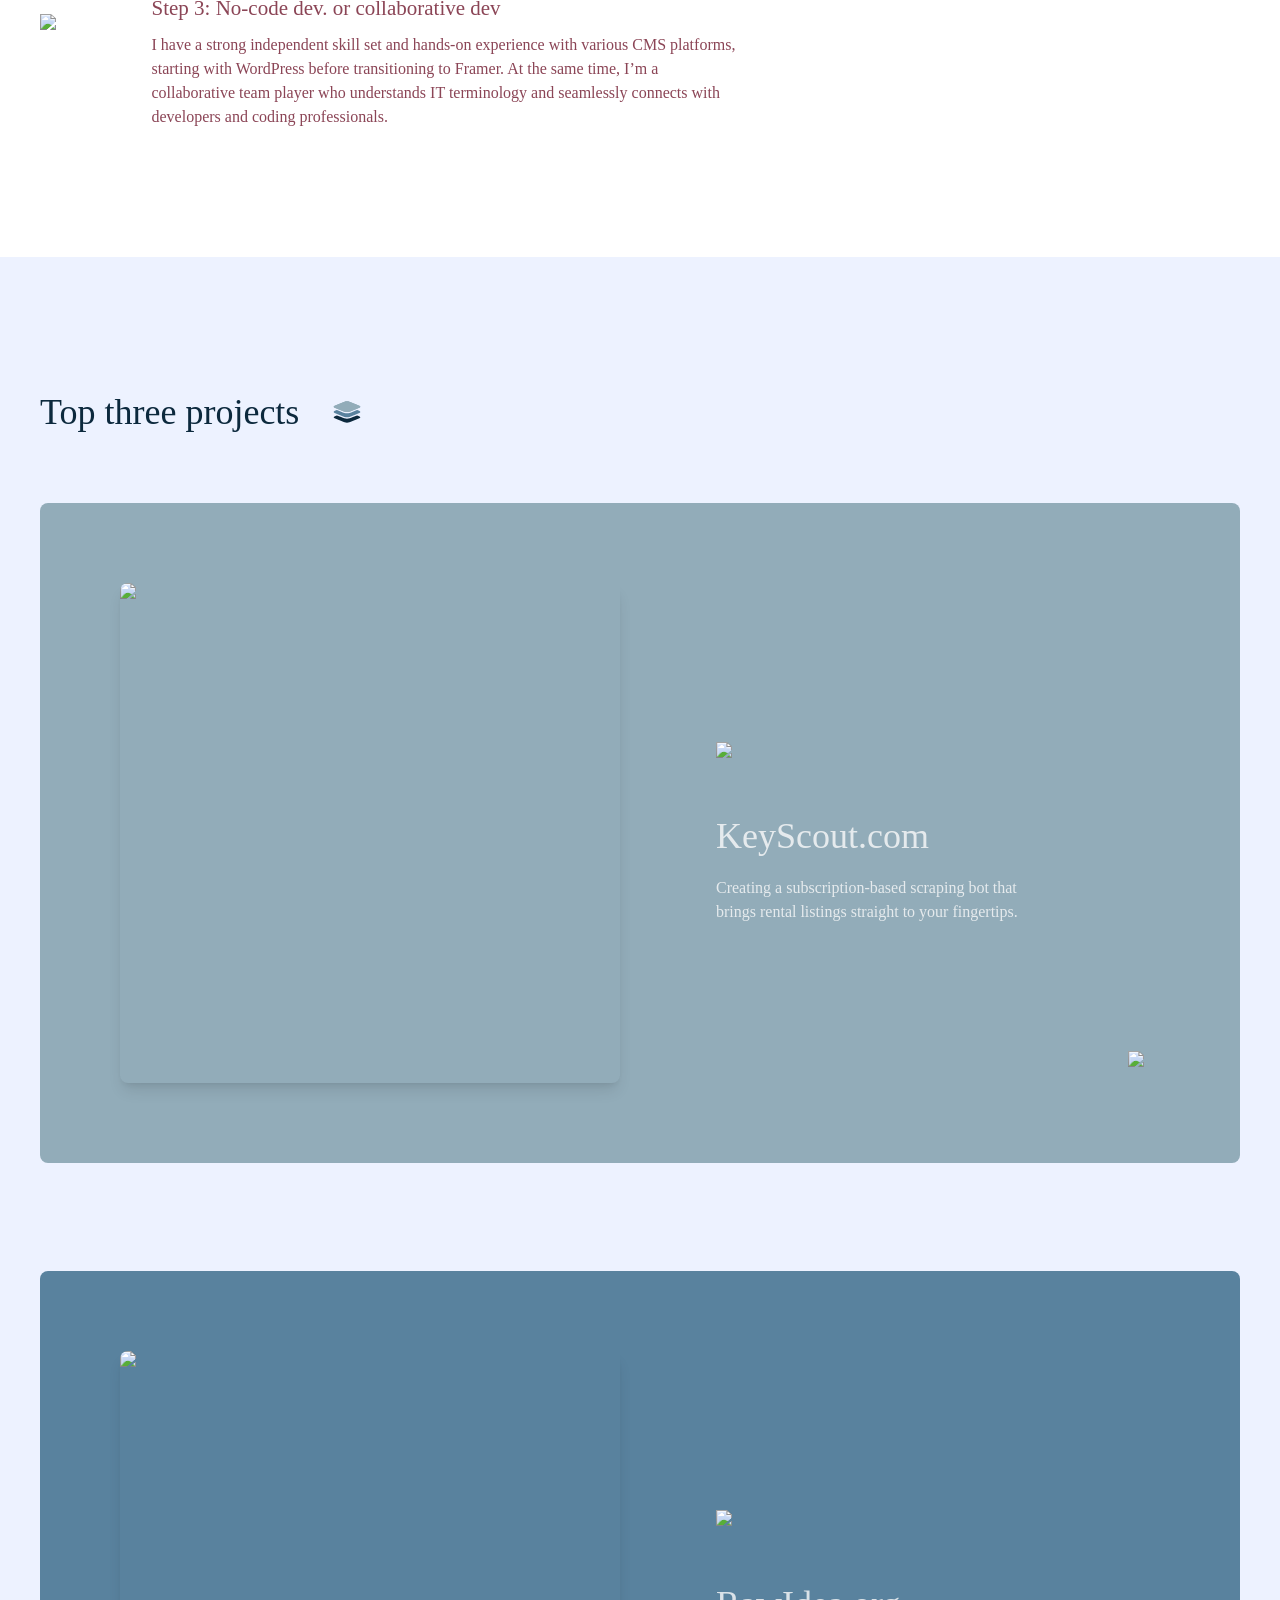
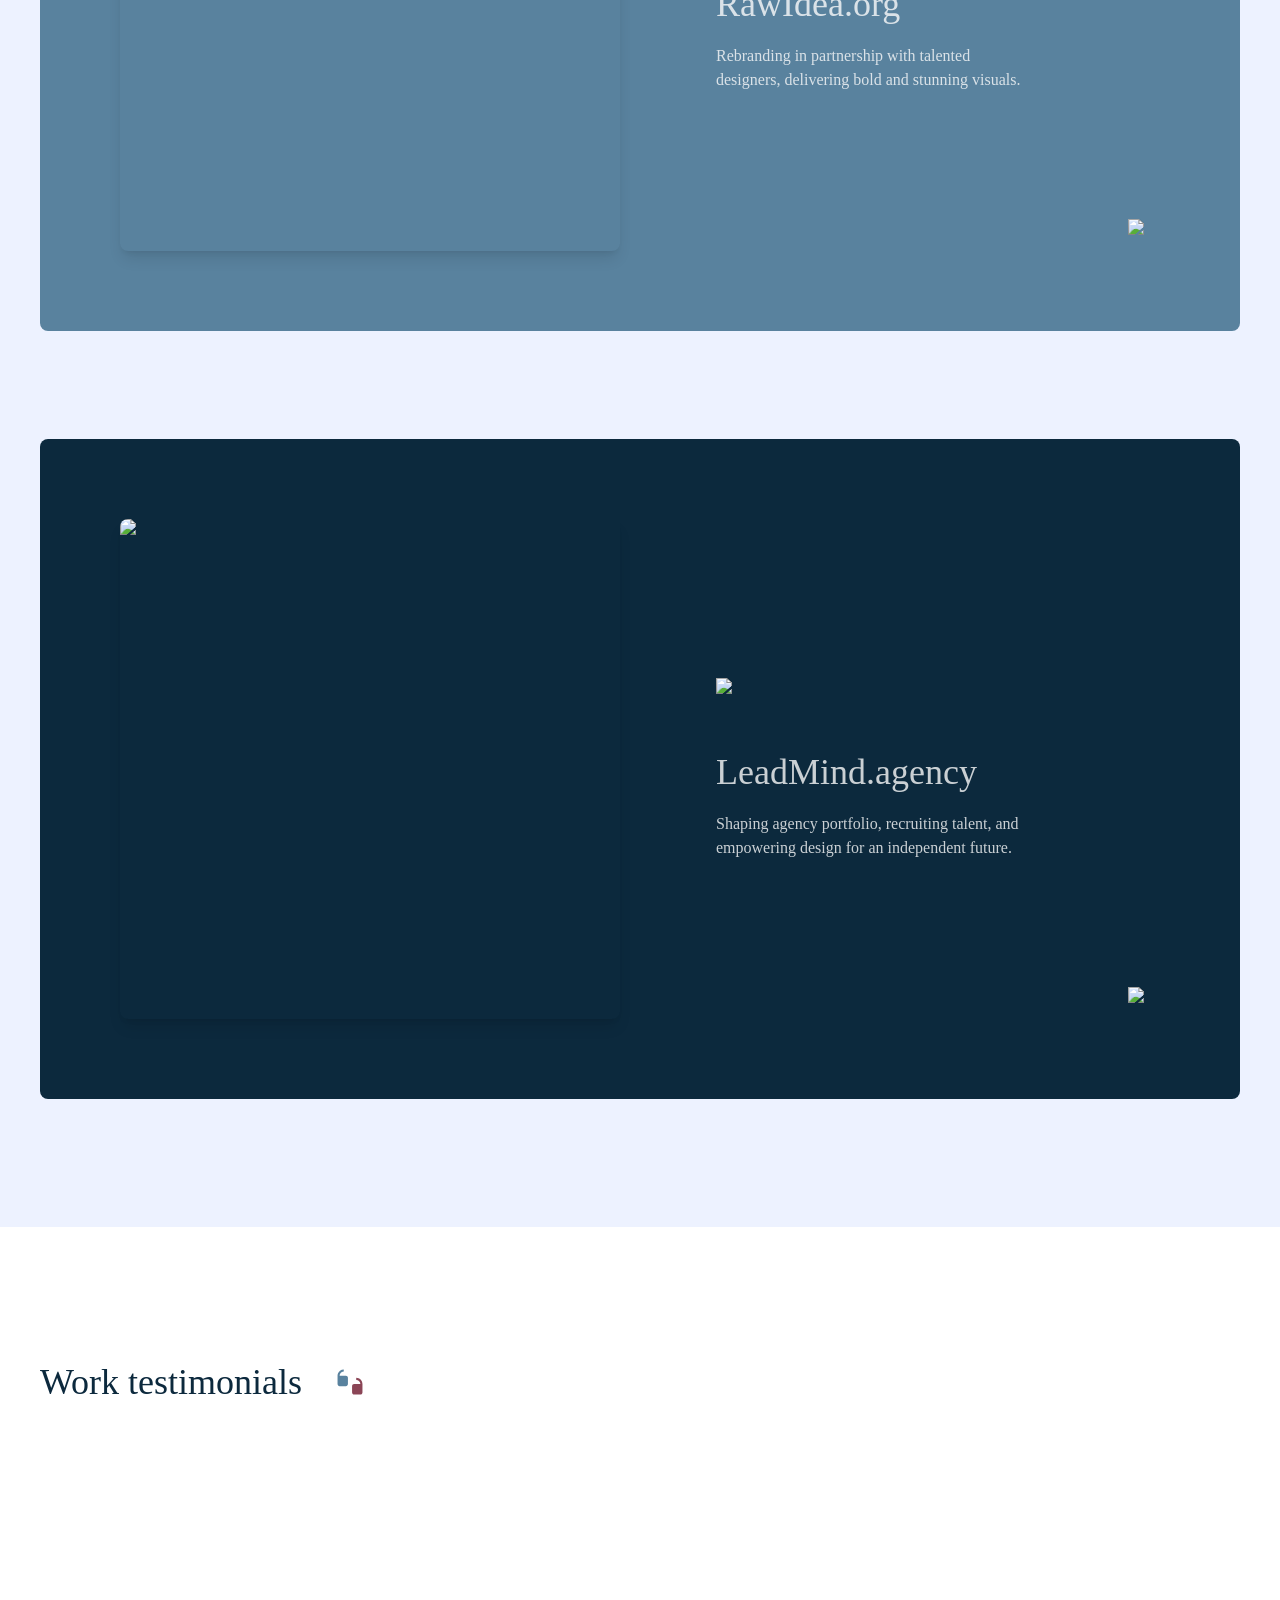
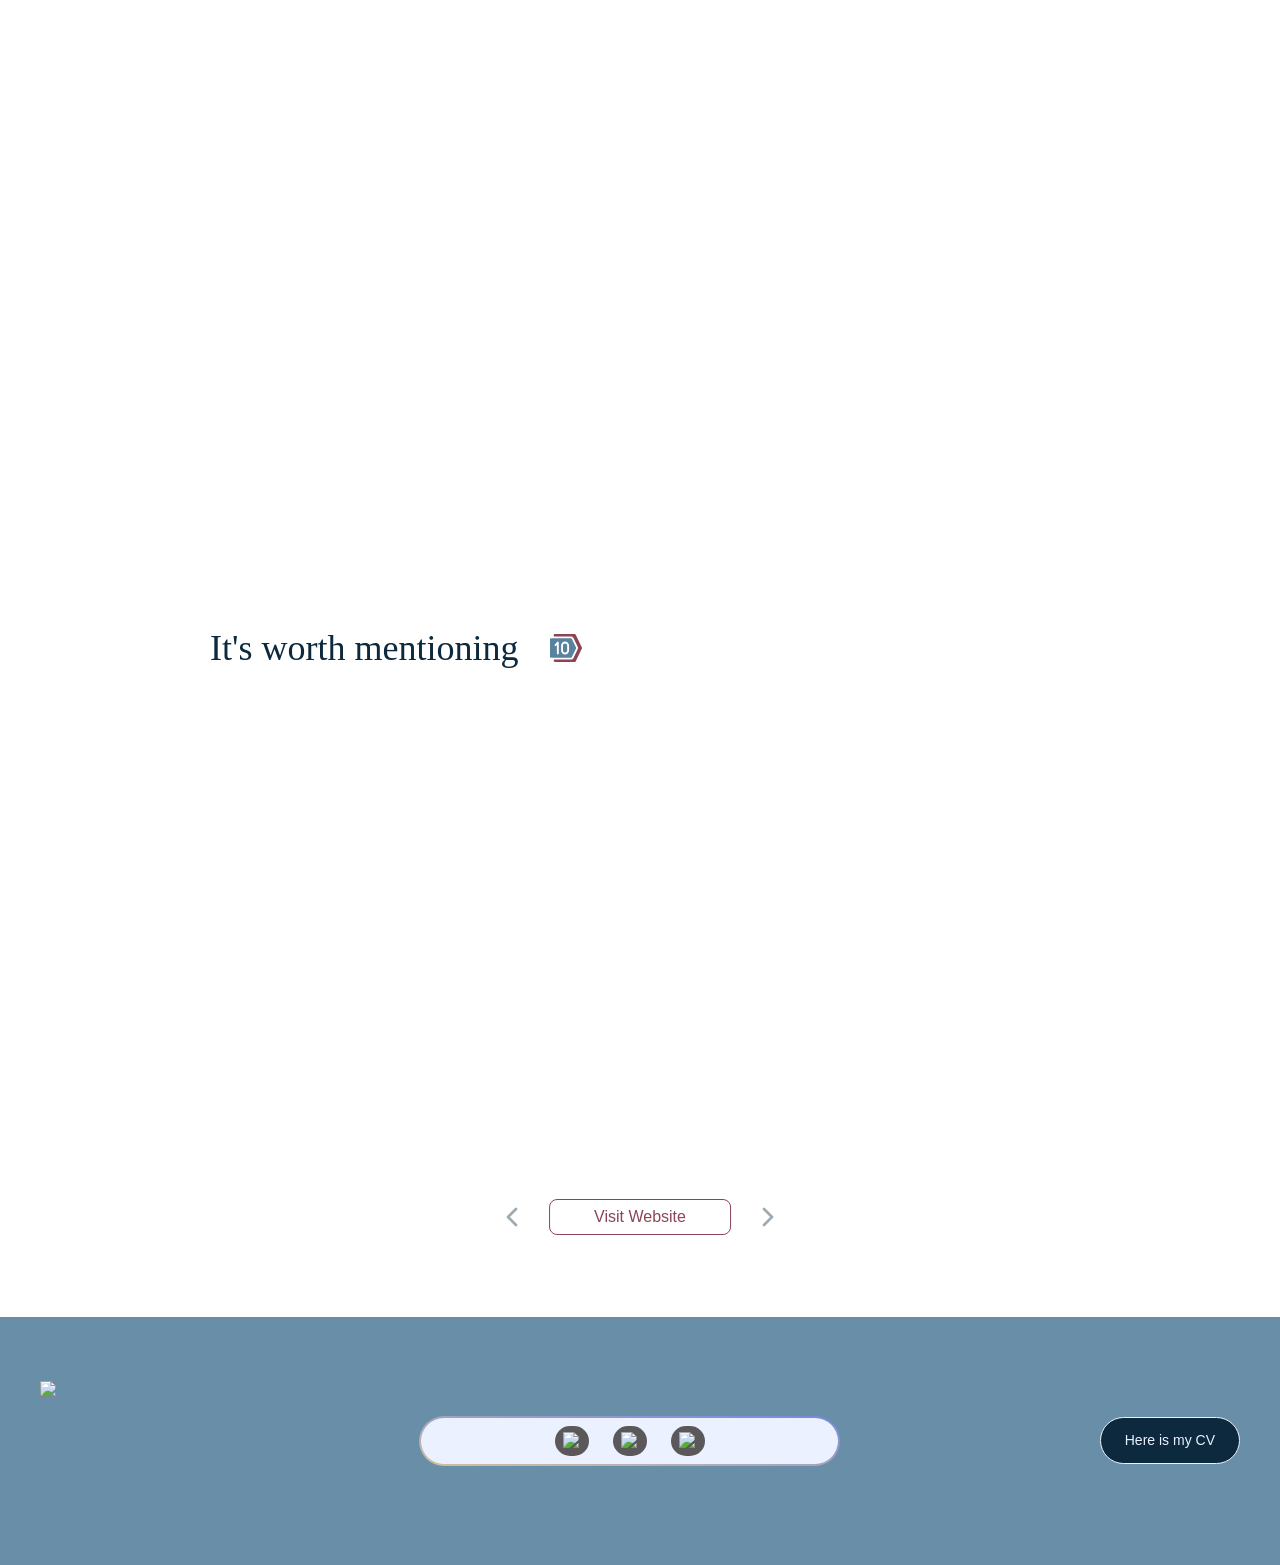
==== commit ce4fd182: "summery" ====
--- a/index.html
+++ b/index.html
@@ -1,29 +1,25 @@
-<<<<<<< HEAD
-<!DOCTYPE html><html lang="en" class="__variable_a1d55d __variable_af92b4 __variable_112d05"><head><meta charSet="utf-8"/><meta name="viewport" content="width=device-width, initial-scale=1"/><link rel="preload" as="image" href="/assets/icons/linkedin.svg"/><link rel="preload" as="image" href="/assets/icons/telegram.svg"/><link rel="preload" as="image" href="/assets/icons/reach-out-whatsapp.svg"/><link rel="preload" as="image" href="/_next/static/media/george-desktop.b0780c97.jpg"/><link rel="preload" as="image" href="/_next/static/media/george-mobile.e0c44591.jpg"/><link rel="preload" as="image" href="/_next/static/media/design-process-opacity.a0cb96c6.svg"/><link rel="preload" as="image" href="/assets/digits/count-red.jpg"/><link rel="preload" as="image" href="/assets/digits/count-mix.jpg"/><link rel="preload" as="image" href="/assets/digits/count-blue.jpg"/><link rel="preload" as="image" href="/_next/static/media/top-projects-layers.013dd6ae.svg"/><link rel="stylesheet" href="/_next/static/css/51c548c25dfd290d.css" data-precedence="next"/><link rel="preload" as="script" fetchPriority="low" href="/_next/static/chunks/webpack-a324288cbe2aba8d.js"/><script src="/_next/static/chunks/4bd1b696-1d398b649b281e55.js" async=""></script><script src="/_next/static/chunks/517-1583ae742d04cd15.js" async=""></script><script src="/_next/static/chunks/main-app-cad09c7201d916ed.js" async=""></script><script src="/_next/static/chunks/8e1d74a4-ca4153bd27a1f48c.js" async=""></script><script src="/_next/static/chunks/772-d908d59d63523cc7.js" async=""></script><script src="/_next/static/chunks/791-f0728aa4a3094726.js" async=""></script><script src="/_next/static/chunks/811-5591d111bb949ffa.js" async=""></script><script src="/_next/static/chunks/app/page-12edf82df6f5380b.js" async=""></script><link rel="preload" as="image" href="/assets/digits/Count-1.webp"/><link rel="preload" as="image" href="/_next/static/media/arrow.d32adcc4.png"/><link rel="preload" as="image" href="/assets/digits/Count-2.webp"/><link rel="preload" as="image" href="/assets/digits/Count-3.webp"/><link rel="preload" as="image" href="/_next/static/media/testimonials-quotes.78a37b34.svg"/><link rel="preload" as="image" href="/assets/covers-profiles/Alex-feedback-2.webp"/><link rel="preload" as="image" href="/assets/covers-profiles/fenne.png"/><link rel="preload" as="image" href="/assets/covers-profiles/Delia-feedback-4.webp"/><link rel="preload" as="image" href="/assets/covers-profiles/lorenzo.png"/><link rel="preload" as="image" href="/_next/static/media/other-cases.0cf637e3.svg"/><link rel="preload" as="image" href="/assets/icons/linkedin-footer.png"/><link rel="preload" as="image" href="/assets/icons/telegram-footer.png"/><link rel="preload" as="image" href="/assets/icons/whatsapp-footer.png"/><title>George Birman</title><meta name="description" content="Senior UI/UX designer - transforming ideas to amazing digital products"/><link rel="icon" href="/favicon.ico" type="image/x-icon" sizes="112x157"/><script src="/_next/static/chunks/polyfills-42372ed130431b0a.js" noModule=""></script></head><body><main class="w-full"><nav class="bg-pantone border-b z-50 border-horizon/40 fixed w-full top-0 left-0"><div class="max-w-7xl font-readexLight py-5 text-horizon md:px-[40px] px-[18px] mx-auto flex text-[16px] justify-between"><div class="flex items-center gap-4"><a href="/"><img alt="george-birman-logo" loading="lazy" width="90" height="90" decoding="async" data-nimg="1" class="h-auto lg:w-[120px] md:w-[100px] w-[80px] " style="color:transparent" src="/_next/static/media/logo-bir-art-header.7474a0b5.webp"/></a><div class="lg:flex items-center gap-4 hidden"><a class="h-full p-2 rounded-lg transition hover:bg-primary hover:text-pantone" href="#about">About</a><a class="h-full p-2 rounded-lg transition hover:bg-primary hover:text-pantone" href="#ui-ux-projects">UI/UX Projects</a><a class="h-full p-2 rounded-lg transition hover:bg-primary hover:text-pantone" href="#testimonials">Testimonials</a><a class="h-full p-2 rounded-lg transition hover:bg-primary hover:text-pantone" href="#others">Other Cases</a></div></div><div class="lg:flex items-center gap-2 md:gap-5 hidden"><a class="hover:underline" href="mailto:mail.george.birman@gmail.com">mail.george.birman@gmail.com</a><a class="text-garnet hover:underline" href="tel:+31(6)14731777">+31(6)14-73-17-77</a></div><div class="lg:hidden gap-5 flex"><a target="_blank" class="border border-garnet md:flex items-center rounded-lg px-6 hover:bg-garnet hover:text-pantone text-garnet lg:hidden hidden" href="/about">Contact</a><svg xmlns="http://www.w3.org/2000/svg" width="24" height="24" viewBox="0 0 24 24" fill="none" stroke="currentColor" stroke-width="2" stroke-linecap="round" stroke-linejoin="round" class="lucide lucide-menu h-full text-primary w-[30px] cursor-pointer z-50"><line x1="4" x2="20" y1="12" y2="12"></line><line x1="4" x2="20" y1="6" y2="6"></line><line x1="4" x2="20" y1="18" y2="18"></line></svg></div></div></nav><section id="about" class="bg-cover py-8" style="background-image:url(&#x27;./assets/backgrounds/homepage-hero-background-texture.webp&#x27;)"><div class="flex max-w-7xl py-16 md:px-[40px] flex-col-reverse px-[18px] mx-auto mt-20 gap-10 items-center lg:flex-row justify-between"><div class="lg:w-[70%] w-full flex flex-col text-center lg:text-start gap-5"><h1 class="lg:text-[42px] max-w-[96%] mx-auto lg:mx-0  xl:text-5xl md:text-3xl text-2xl font-readexRegular font-normal text-primary" style="line-height:1.2;opacity:0;transform:translateY(40px)"><span class="text-horizon">Hey I&#x27;m George</span> <br/>blending creativity and strategy  to design experiences that  engage and drive success.</h1><p class="text-garnet text-xl font-readexLight" style="opacity:0;transform:translateY(40px)">Senior UX/UI Designer</p><p class="md:text-md text-base font-readexLight" style="opacity:0;transform:translateX(-40px)">6+ Years of Experience</p><div class="flex items-center justify-center md:flex-row flex-col lg:justify-start gap-8" style="opacity:0;transform:translateY(40px)"><div class="flex md:flex-row flex-col gap-10  mt-5 items-center"><div class="flex  gap-[40px] items-center"><div style="opacity:0;transform:translateY(40px)"><a target="_blanck" class="" href="https://www.linkedin.com/in/george-birman/"><img alt="linkedin" width="100" height="100" decoding="async" data-nimg="1" class="w-10 h-10 hover:scale-105 transition duration-500 ease-in-out" style="color:transparent" src="/assets/icons/linkedin.svg"/></a></div><div style="opacity:0;transform:translateY(40px)"><a target="_blanck" class="" href="https://t.me/GeoRithm"><img alt="telegram" width="100" height="100" decoding="async" data-nimg="1" class="w-10 h-10 hover:scale-105 transition duration-500 ease-in-out" style="color:transparent" src="/assets/icons/telegram.svg"/></a></div><div style="opacity:0;transform:translateY(40px)"><a target="_blanck" class="" href="https://wa.me/31614731777"><img alt="whatsapp" width="100" height="100" decoding="async" data-nimg="1" class="w-10 h-10 hover:scale-105 transition duration-500 ease-in-out" style="color:transparent" src="/assets/icons/reach-out-whatsapp.svg"/></a></div></div><div style="opacity:0;transform:translateY(40px)"><a href="/cv.pdf" download="cv.pdf" rel="noopener noreferrer" class="p-3 px-10 border-horizon rounded-full border font-readexRegular text-horizon hover:text-pantone transition duration-300 ease-in-out hover:bg-primary">Download CV</a></div></div></div></div><div class="order-1" style="opacity:0;transform:translateX(40px)"><img alt="george-birman" width="300" height="400" decoding="async" data-nimg="1" class="w-[450px] h-auto hidden lg:flex" style="color:transparent" src="/_next/static/media/george-desktop.b0780c97.jpg"/><img alt="george-birman" width="300" height="400" decoding="async" data-nimg="1" class="w-[400px] h-auto flex mb-10 lg:hidden" style="color:transparent" src="/_next/static/media/george-mobile.e0c44591.jpg"/></div></div><div class="border-t border-b w-full py-4 border-primary"><div class="flex flex-1 overflow-hidden [mask-image:linear-gradient(to_right,transparent,black_20%,black_80%,transparent)]"><div class="flex w-max gap-32" style="transform:none"><div class="flex items-center gap-32"><img alt="Figma" loading="lazy" width="90" height="90" decoding="async" data-nimg="1" style="color:transparent" src="/assets/icons/24.png"/><span class="font-readexRegular text-lg text-primary">Figma</span></div><div class="flex items-center gap-32"><img alt="Notion" loading="lazy" width="90" height="90" decoding="async" data-nimg="1" style="color:transparent" src="/assets/icons/25.png"/><span class="font-readexRegular text-lg text-primary">Notion</span></div><div class="flex items-center gap-32"><img alt="Adobe" loading="lazy" width="90" height="90" decoding="async" data-nimg="1" style="color:transparent" src="/assets/icons/24.png"/><span class="font-readexRegular text-lg text-primary">Adobe</span></div><div class="flex items-center gap-32"><img alt="WixStudio" loading="lazy" width="90" height="90" decoding="async" data-nimg="1" style="color:transparent" src="/assets/icons/25.png"/><span class="font-readexRegular text-lg text-primary">WixStudio</span></div><div class="flex items-center gap-32"><img alt="Figma" loading="lazy" width="90" height="90" decoding="async" data-nimg="1" style="color:transparent" src="/assets/icons/24.png"/><span class="font-readexRegular text-lg text-primary">Figma</span></div><div class="flex items-center gap-32"><img alt="Notion" loading="lazy" width="90" height="90" decoding="async" data-nimg="1" style="color:transparent" src="/assets/icons/25.png"/><span class="font-readexRegular text-lg text-primary">Notion</span></div><div class="flex items-center gap-32"><img alt="Adobe" loading="lazy" width="90" height="90" decoding="async" data-nimg="1" style="color:transparent" src="/assets/icons/24.png"/><span class="font-readexRegular text-lg text-primary">Adobe</span></div><div class="flex items-center gap-32"><img alt="WixStudio" loading="lazy" width="90" height="90" decoding="async" data-nimg="1" style="color:transparent" src="/assets/icons/25.png"/><span class="font-readexRegular text-lg text-primary">WixStudio</span></div></div></div></div></section><section class="relative"><div class="flex max-w-7xl h-fit  md:py-32 py-20 md:px-[40px] px-[18px] mx-auto justify-between gap-20 items-start"><div class="w-full hidden lg:block  h-fit sticky top-16"><div class="w-[75%] relative lg:flex flex-col"><img alt="spin-image" loading="lazy" width="450" height="450" decoding="async" data-nimg="1" class="w-full h-full animate-spin-slow" style="color:transparent" src="/_next/static/media/spin-img.a82fc40f.png"/><img alt="birman-logo" loading="lazy" width="250" height="250" decoding="async" data-nimg="1" class="md:w-[100px] w-[80px] h-auto absolute top-1/2 left-1/2 -translate-x-1/2 -translate-y-1/2" style="color:transparent" src="/_next/static/media/birman.3480e042.png"/></div></div><div class="flex  flex-col gap-16 font-readexLight lg:pl-0 pl-0"><h3 class="lg:text-[36px] md:text-[28px] text-[24px]   text-garnet flex items-center md:gap-8 gap-4">My Design Process<img alt="my-design-icon" width="32" height="32" decoding="async" data-nimg="1" class="md:h-[32px] md:w-[32px] w-[24px] h-[24px]" style="color:transparent" src="/_next/static/media/design-process-opacity.a0cb96c6.svg"/></h3><div class="flex md:items-center items-start gap-[28px] text-garnet flex-row px-0"><img alt="Step 1: Product design Research" width="500" height="300" decoding="async" data-nimg="1" class="md:w-[93px] md:h-[93px] w-[45px] h-[45px]" style="color:transparent" src="/assets/digits/count-red.jpg"/><div class="flex flex-col gap-2"><h2 class="md:text-[21px] text-[17px]">Step 1: Product design Research</h2><p class="text-base">I take the time to understand clients and their vision to help bring their product to life. Using the design thinking process or the Double Diamond framework, I refine ideas through iteration and collaborate with professionals to generate meaningful insights that drive the project forward.</p></div></div><div class="flex md:items-center items-start gap-[28px] text-garnet flex-row px-0"><img alt="Step 2: UI design and prototyping in figma" width="500" height="300" decoding="async" data-nimg="1" class="md:w-[93px] md:h-[93px] w-[45px] h-[45px]" style="color:transparent" src="/assets/digits/count-mix.jpg"/><div class="flex flex-col gap-2"><h2 class="md:text-[21px] text-[17px]">Step 2: UI design and prototyping in figma</h2><p class="text-base">Proficient in Tailwind’s style guidelines, I’m adaptable and comfortable working with various design frameworks. I understand when to use rough prototypes and wireframes for early exploration and when to refine designs with pixel-perfect precision for developer handoff. </p></div></div><div class="flex md:items-center items-start gap-[28px] text-garnet flex-row px-0"><img alt="Step 3: No-code dev. or collaborative dev" width="500" height="300" decoding="async" data-nimg="1" class="md:w-[93px] md:h-[93px] w-[45px] h-[45px]" style="color:transparent" src="/assets/digits/count-blue.jpg"/><div class="flex flex-col gap-2"><h2 class="md:text-[21px] text-[17px]">Step 3: No-code dev. or collaborative dev</h2><p class="text-base">I have a strong independent skill set and hands-on experience with various CMS platforms, starting with WordPress before transitioning to Wix Studio. At the same time, I’m a collaborative team player who understands IT terminology and seamlessly connects with developers and coding professionals.</p></div></div></div></div></section><section id="ui-ux-projects" class=" z-0 bg-white/90 bg-blend-multiply relative" style="background-image:url(&#x27;./assets/backgrounds/project-bg.jfif&#x27;);background-size:cover"><div class="absolute inset-0 bg-cover bg-pantone/90 -z-10 "></div><div class=" max-w-7xl md:py-32 py-20 md:px-[40px] px-[18px] mx-auto z-20"><div><h3 class="lg:text-[36px] md:text-[28px] text-[24px]   text-primary flex items-center gap-8">Top three projects<img alt="my-design-icon" width="32" height="32" decoding="async" data-nimg="1" style="color:transparent" src="/_next/static/media/top-projects-layers.013dd6ae.svg"/></h3></div><div class="flex flex-col gap-[108px] w-full mt-16"><a id="tanaruz" style="background-color:#92ACB9" class=" w-full lg:p-20 md:p-10 p-6 rounded-lg relative flex lg:gap-24 md:flex-row flex-col md:gap-10 items-center group" href="/borgplaats"><img alt="Borgplaats Platform" loading="lazy" width="400" height="400" decoding="async" data-nimg="1" class="
-=======
 <!DOCTYPE html><html lang="en" class="__variable_a1d55d __variable_af92b4 __variable_112d05"><head><meta charSet="utf-8"/><meta name="viewport" content="width=device-width, initial-scale=1"/><link rel="preload" as="image" href="/assets/icons/linkedin.svg"/><link rel="preload" as="image" href="/assets/icons/telegram.svg"/><link rel="preload" as="image" href="/assets/icons/reach-out-whatsapp.svg"/><link rel="preload" as="image" href="/_next/static/media/george-desktop.b0780c97.jpg"/><link rel="preload" as="image" href="/_next/static/media/george-mobile.e0c44591.jpg"/><link rel="preload" as="image" href="/_next/static/media/design-process-opacity.6ec4a27f.svg"/><link rel="preload" as="image" href="/assets/digits/count-red.jpg"/><link rel="preload" as="image" href="/assets/digits/count-mix.jpg"/><link rel="preload" as="image" href="/assets/digits/count-blue.jpg"/><link rel="preload" as="image" href="/_next/static/media/top-projects-layers.34a83121.svg"/><link rel="stylesheet" href="/_next/static/css/e41c0fb77b1e1192.css" data-precedence="next"/><link rel="preload" as="script" fetchPriority="low" href="/_next/static/chunks/webpack-3a3879d84e175866.js"/><script src="/_next/static/chunks/4bd1b696-1d398b649b281e55.js" async=""></script><script src="/_next/static/chunks/517-1583ae742d04cd15.js" async=""></script><script src="/_next/static/chunks/main-app-6dbb4bfc56553faf.js" async=""></script><script src="/_next/static/chunks/8e1d74a4-ca4153bd27a1f48c.js" async=""></script><script src="/_next/static/chunks/772-d908d59d63523cc7.js" async=""></script><script src="/_next/static/chunks/791-f0728aa4a3094726.js" async=""></script><script src="/_next/static/chunks/811-d05eda0fed80bac1.js" async=""></script><script src="/_next/static/chunks/app/page-2a6075a2a8c2db2e.js" async=""></script><link rel="preload" as="image" href="/assets/digits/Count-1.webp"/><link rel="preload" as="image" href="/_next/static/media/arrow.d32adcc4.png"/><link rel="preload" as="image" href="/assets/digits/Count-2.webp"/><link rel="preload" as="image" href="/assets/digits/Count-3.webp"/><link rel="preload" as="image" href="/_next/static/media/testimonials-quotes.3a2423f7.svg"/><link rel="preload" as="image" href="/assets/covers-profiles/Delia-feedback-4.webp"/><link rel="preload" as="image" href="/assets/covers-profiles/lorenzo.png"/><link rel="preload" as="image" href="/assets/covers-profiles/Alex-feedback-2.webp"/><link rel="preload" as="image" href="/assets/covers-profiles/fenne.png"/><link rel="preload" as="image" href="/_next/static/media/other-cases.265d99ae.svg"/><link rel="preload" as="image" href="/assets/icons/linkedin-footer.png"/><link rel="preload" as="image" href="/assets/icons/telegram-footer.png"/><link rel="preload" as="image" href="/assets/icons/whatsapp-footer.png"/><title>George Birman</title><meta name="description" content="Senior UI/UX designer - transforming ideas to amazing digital products"/><link rel="icon" href="/favicon.ico" type="image/x-icon" sizes="112x157"/><script src="/_next/static/chunks/polyfills-42372ed130431b0a.js" noModule=""></script></head><body><main class="w-full"><nav class="bg-pantone border-b z-50 border-horizon/40 fixed w-full top-0 left-0"><div class="max-w-7xl font-readexLight py-5 text-horizon md:px-[40px] px-[18px] mx-auto flex text-[16px] justify-between"><div class="flex items-center gap-4"><a href="/"><img alt="george-birman-logo" loading="lazy" width="90" height="90" decoding="async" data-nimg="1" class="h-auto lg:w-[120px] md:w-[100px] w-[80px] " style="color:transparent" src="/_next/static/media/logo-bir-art-header.7474a0b5.webp"/></a><div class="lg:flex items-center gap-4 hidden"><a class="h-full p-2 rounded-lg transition hover:bg-primary hover:text-pantone" href="#about">About</a><a class="h-full p-2 rounded-lg transition hover:bg-primary hover:text-pantone" href="#ui-ux-projects">UI/UX Projects</a><a class="h-full p-2 rounded-lg transition hover:bg-primary hover:text-pantone" href="#testimonials">Testimonials</a><a class="h-full p-2 rounded-lg transition hover:bg-primary hover:text-pantone" href="#others">Other Cases</a></div></div><div class="lg:flex items-center gap-2 md:gap-5 hidden"><a class="hover:underline" href="mailto:mail.george.birman@gmail.com">mail.george.birman@gmail.com</a><a class="text-garnet hover:underline" href="tel:+31(6)14731777">+31(6)14-73-17-77</a></div><div class="lg:hidden gap-5 flex"><a target="_blank" class="border border-garnet md:flex items-center rounded-lg px-6 hover:bg-garnet hover:text-pantone text-garnet lg:hidden hidden" href="/about">Contact</a><svg xmlns="http://www.w3.org/2000/svg" width="24" height="24" viewBox="0 0 24 24" fill="none" stroke="currentColor" stroke-width="2" stroke-linecap="round" stroke-linejoin="round" class="lucide lucide-menu h-full text-primary w-[30px] cursor-pointer z-50"><line x1="4" x2="20" y1="12" y2="12"></line><line x1="4" x2="20" y1="6" y2="6"></line><line x1="4" x2="20" y1="18" y2="18"></line></svg></div></div></nav><section id="about" class="bg-cover py-8" style="background-image:url(&#x27;./assets/backgrounds/homepage-hero-background-texture.webp&#x27;)"><div class="flex max-w-7xl py-16 md:px-[40px] flex-col-reverse px-[18px] mx-auto mt-20 gap-10 items-center lg:flex-row justify-between"><div class="lg:w-[70%] w-full flex flex-col text-center lg:text-start gap-5"><h1 class="lg:text-[42px] max-w-[96%] mx-auto lg:mx-0  xl:text-5xl md:text-3xl text-2xl font-readexRegular font-normal text-primary" style="line-height:1.2;opacity:0;transform:translateY(40px)"><span class="text-horizon">Hey I&#x27;m George</span> <br/>blending creativity and strategy  to design experiences that  engage and drive success.</h1><p class="text-garnet text-xl font-readexLight" style="opacity:0;transform:translateY(40px)">Senior UX/UI Designer</p><p class="md:text-md text-base font-readexLight" style="opacity:0;transform:translateX(-40px)">7 Years of Experience</p><div class="flex items-center justify-center md:flex-row flex-col lg:justify-start gap-8" style="opacity:0;transform:translateY(40px)"><div class="flex md:flex-row flex-col gap-10  mt-5 items-center"><div class="flex  gap-[40px] items-center"><div style="opacity:0;transform:translateY(40px)"><a target="_blanck" href="https://www.linkedin.com/in/george-birman/"><img alt="linkedin" width="100" height="100" decoding="async" data-nimg="1" class="w-10 h-10" style="color:transparent" src="/assets/icons/linkedin.svg"/></a></div><div style="opacity:0;transform:translateY(40px)"><a target="_blanck" href="https://t.me/GeoRithm"><img alt="telegram" width="100" height="100" decoding="async" data-nimg="1" class="w-10 h-10" style="color:transparent" src="/assets/icons/telegram.svg"/></a></div><div style="opacity:0;transform:translateY(40px)"><a target="_blanck" href="https://wa.me/31614731777"><img alt="whatsapp" width="100" height="100" decoding="async" data-nimg="1" class="w-10 h-10" style="color:transparent" src="/assets/icons/reach-out-whatsapp.svg"/></a></div></div><div style="opacity:0;transform:translateY(40px)"><a href="/CV.pdf" target="_blank" rel="noopener noreferrer" class="p-3 px-10 border-horizon rounded-full border font-readexRegular text-horizon hover:text-pantone transition duration-300 ease-in-out hover:bg-primary">Download CV</a></div></div></div></div><div class="order-1" style="opacity:0;transform:translateX(40px)"><img alt="george-birman" width="300" height="400" decoding="async" data-nimg="1" class="w-[450px] h-auto hidden lg:flex" style="color:transparent" src="/_next/static/media/george-desktop.b0780c97.jpg"/><img alt="george-birman" width="300" height="400" decoding="async" data-nimg="1" class="w-[400px] h-auto flex mb-10 lg:hidden" style="color:transparent" src="/_next/static/media/george-mobile.e0c44591.jpg"/></div></div><div class="border-t border-b w-full py-4 border-primary"><div class="flex flex-1 overflow-hidden [mask-image:linear-gradient(to_right,transparent,black_20%,black_80%,transparent)]"><div class="flex w-max gap-32" style="transform:none"><div class="flex items-center gap-32"><img alt="Figma" loading="lazy" width="90" height="90" decoding="async" data-nimg="1" style="color:transparent" src="/assets/icons/24.png"/><span class="font-readexRegular text-lg text-primary">Figma</span></div><div class="flex items-center gap-32"><img alt="Notion" loading="lazy" width="90" height="90" decoding="async" data-nimg="1" style="color:transparent" src="/assets/icons/25.png"/><span class="font-readexRegular text-lg text-primary">Notion</span></div><div class="flex items-center gap-32"><img alt="Adobe" loading="lazy" width="90" height="90" decoding="async" data-nimg="1" style="color:transparent" src="/assets/icons/24.png"/><span class="font-readexRegular text-lg text-primary">Adobe</span></div><div class="flex items-center gap-32"><img alt="WixStudio" loading="lazy" width="90" height="90" decoding="async" data-nimg="1" style="color:transparent" src="/assets/icons/25.png"/><span class="font-readexRegular text-lg text-primary">WixStudio</span></div><div class="flex items-center gap-32"><img alt="Zoho" loading="lazy" width="90" height="90" decoding="async" data-nimg="1" style="color:transparent" src="/assets/icons/24.png"/><span class="font-readexRegular text-lg text-primary">Zoho</span></div><div class="flex items-center gap-32"><img alt="Framer" loading="lazy" width="90" height="90" decoding="async" data-nimg="1" style="color:transparent" src="/assets/icons/25.png"/><span class="font-readexRegular text-lg text-primary">Framer</span></div><div class="flex items-center gap-32"><img alt="CRM" loading="lazy" width="90" height="90" decoding="async" data-nimg="1" style="color:transparent" src="/assets/icons/24.png"/><span class="font-readexRegular text-lg text-primary">CRM</span></div><div class="flex items-center gap-32"><img alt="Figma" loading="lazy" width="90" height="90" decoding="async" data-nimg="1" style="color:transparent" src="/assets/icons/24.png"/><span class="font-readexRegular text-lg text-primary">Figma</span></div><div class="flex items-center gap-32"><img alt="Notion" loading="lazy" width="90" height="90" decoding="async" data-nimg="1" style="color:transparent" src="/assets/icons/25.png"/><span class="font-readexRegular text-lg text-primary">Notion</span></div><div class="flex items-center gap-32"><img alt="Adobe" loading="lazy" width="90" height="90" decoding="async" data-nimg="1" style="color:transparent" src="/assets/icons/24.png"/><span class="font-readexRegular text-lg text-primary">Adobe</span></div><div class="flex items-center gap-32"><img alt="WixStudio" loading="lazy" width="90" height="90" decoding="async" data-nimg="1" style="color:transparent" src="/assets/icons/25.png"/><span class="font-readexRegular text-lg text-primary">WixStudio</span></div><div class="flex items-center gap-32"><img alt="Zoho" loading="lazy" width="90" height="90" decoding="async" data-nimg="1" style="color:transparent" src="/assets/icons/24.png"/><span class="font-readexRegular text-lg text-primary">Zoho</span></div><div class="flex items-center gap-32"><img alt="Framer" loading="lazy" width="90" height="90" decoding="async" data-nimg="1" style="color:transparent" src="/assets/icons/25.png"/><span class="font-readexRegular text-lg text-primary">Framer</span></div><div class="flex items-center gap-32"><img alt="CRM" loading="lazy" width="90" height="90" decoding="async" data-nimg="1" style="color:transparent" src="/assets/icons/24.png"/><span class="font-readexRegular text-lg text-primary">CRM</span></div></div></div></div></section><section class="relative" id="design-process"><div class="flex max-w-7xl h-fit  md:py-32 py-20 md:px-[40px] px-[18px] mx-auto justify-between gap-20 items-start"><div class="flex  flex-col gap-16 font-readexLight lg:pl-0 pl-0"><h3 class="lg:text-[36px] md:text-[28px] text-[24px]   text-garnet flex items-center md:gap-8 gap-4">My Design Process<img alt="my-design-icon" width="32" height="32" decoding="async" data-nimg="1" class="md:h-[32px] md:w-[32px] w-[24px] h-[24px]" style="color:transparent" src="/_next/static/media/design-process-opacity.6ec4a27f.svg"/></h3><div class="flex md:items-center items-start gap-[28px] text-garnet flex-row px-0"><img alt="Step 1: Product design Research" width="500" height="300" decoding="async" data-nimg="1" class="md:w-[93px] md:h-[93px] w-[45px] h-[45px]" style="color:transparent" src="/assets/digits/count-red.jpg"/><div class="flex flex-col gap-2"><h2 class="md:text-[21px] text-[17px]">Step 1: Product design Research</h2><p class="text-base">I take the time to understand clients and their vision to help bring their product to life. Using the design thinking process or the Double Diamond framework, I refine ideas through iteration and collaborate with professionals to generate meaningful insights that drive the project forward.</p></div></div><div class="flex md:items-center items-start gap-[28px] text-garnet flex-row px-0"><img alt="Step 2: UI design and prototyping in figma" width="500" height="300" decoding="async" data-nimg="1" class="md:w-[93px] md:h-[93px] w-[45px] h-[45px]" style="color:transparent" src="/assets/digits/count-mix.jpg"/><div class="flex flex-col gap-2"><h2 class="md:text-[21px] text-[17px]">Step 2: UI design and prototyping in figma</h2><p class="text-base">Proficient in Tailwind’s style guidelines, I’m adaptable and comfortable working with various design frameworks. I understand when to use rough prototypes and wireframes for early exploration and when to refine designs with pixel-perfect precision for developer handoff. </p></div></div><div class="flex md:items-center items-start gap-[28px] text-garnet flex-row px-0"><img alt="Step 3: No-code dev. or collaborative dev" width="500" height="300" decoding="async" data-nimg="1" class="md:w-[93px] md:h-[93px] w-[45px] h-[45px]" style="color:transparent" src="/assets/digits/count-blue.jpg"/><div class="flex flex-col gap-2"><h2 class="md:text-[21px] text-[17px]">Step 3: No-code dev. or collaborative dev</h2><p class="text-base">I have a strong independent skill set and hands-on experience with various CMS platforms, starting with WordPress before transitioning to Framer. At the same time, I’m a collaborative team player who understands IT terminology and seamlessly connects with developers and coding professionals.</p></div></div></div><div class="w-full hidden lg:block  h-fit sticky top-16"><div class="w-[75%] relative lg:flex flex-col"><img alt="spin-image" loading="lazy" width="450" height="450" decoding="async" data-nimg="1" class="w-full h-full animate-spin-slow" style="color:transparent" src="/_next/static/media/spin-img.a82fc40f.png"/><img alt="birman-logo" loading="lazy" width="250" height="250" decoding="async" data-nimg="1" class="md:w-[100px] w-[80px] h-auto absolute top-1/2 left-1/2 -translate-x-1/2 -translate-y-1/2" style="color:transparent" src="/_next/static/media/birman.3480e042.png"/></div></div></div></section><section id="ui-ux-projects" class=" z-0 bg-white/90 bg-blend-multiply relative" style="background-image:url(&#x27;./assets/backgrounds/project-bg.jfif&#x27;);background-size:cover"><div class="absolute inset-0 bg-cover bg-pantone/90 -z-10 "></div><div class=" max-w-7xl md:py-32 py-20 md:px-[40px] px-[18px] mx-auto z-20"><div><h3 class="lg:text-[36px] md:text-[28px] text-[24px]   text-primary flex items-center gap-8">Top three projects<img alt="my-design-icon" width="32" height="32" decoding="async" data-nimg="1" style="color:transparent" src="/_next/static/media/top-projects-layers.34a83121.svg"/></h3></div><div class="flex flex-col gap-[108px] w-full mt-16"><a id="keyscout" style="background-color:#92ACB9" class=" w-full lg:p-20 md:p-10 p-6 rounded-lg relative flex lg:gap-24 md:flex-row flex-col md:gap-10 items-center group" href="/keyscout"><img alt="KeyScout.com" loading="lazy" width="400" height="400" decoding="async" data-nimg="1" class="
->>>>>>> parent of 83fa706 (2026)
                                      w-[92%] h-[250px] object-cover md:hidden  rounded-lg shadow-lg 
                                     mr-auto
-                                    " style="color:transparent" src="/assets/project-thumbnails/Borgplaats-platform-1.webp"/><img alt="Borgplaats Platform" loading="lazy" width="500" height="500" decoding="async" data-nimg="1" class="
+                                    " style="color:transparent" src="/assets/project-thumbnails/Keyscout.png"/><img alt="KeyScout.com" loading="lazy" width="500" height="500" decoding="async" data-nimg="1" class="
                                      lg:w-[500px] group-hover:scale-105 transition duration-300 ease-in-out hidden md:block lg:h-[500px] w-[300px] h-[300px]  object-cover  rounded-lg shadow-lg 
                                     
-                                    " style="color:transparent" src="/assets/project-thumbnails/Borgplaats-platform-1.webp"/><div class="lg:w-[305.5px] w-full py-6 md:py-0 mt-8 md:mt-0 flex flex-col gap-5 text-[#fafafa]/80"><img alt="Borgplaats Platform" width="100" height="100" decoding="async" data-nimg="1" class="w-[54px] h-[54px] group-hover:scale-105 transition duration-500 ease-in-out" style="color:transparent" src="/assets/digits/Count-1.webp"/><h3 class="lg:text-[36px] group-hover:scale-105 transition duration-500 ease-in-out leading-10 md:text-[21px] text-base group-hover:text-white">Borgplaats Platform</h3><p class="font-avenir group-hover:scale-105 transition duration-500 ease-in-out text-base text-[14px] font-light group-hover:text-white">Online market place for unique real estate listings in the Netherlands.</p></div><img alt="arrow-icon" width="100" height="100" decoding="async" data-nimg="1" class="w-[32px] h-[32px] absolute right-20 bottom-20 hidden group-hover:scale-105 transition duration-500 lg:block" style="color:transparent" src="/_next/static/media/arrow.d32adcc4.png"/></a><a id="leadmind" style="background-color:#59829E" class=" w-full lg:p-20 md:p-10 p-6 rounded-lg relative flex lg:gap-24 md:flex-row flex-col md:gap-10 items-center group" href="/leadmind"><img alt="LeadMind agency" loading="lazy" width="400" height="400" decoding="async" data-nimg="1" class="
+                                    " style="color:transparent" src="/assets/project-thumbnails/Keyscout.png"/><div class="lg:w-[305.5px] w-full py-6 md:py-0 mt-8 md:mt-0 flex flex-col gap-5 text-[#fafafa]/80"><img alt="KeyScout.com" width="100" height="100" decoding="async" data-nimg="1" class="w-[54px] h-[54px] group-hover:scale-105 transition duration-500 ease-in-out" style="color:transparent" src="/assets/digits/Count-1.webp"/><h3 class="lg:text-[36px] group-hover:scale-105 transition duration-500 ease-in-out leading-10 md:text-[21px] text-base group-hover:text-white">KeyScout.com</h3><p class="font-avenir group-hover:scale-105 transition duration-500 ease-in-out text-base text-[14px] font-light group-hover:text-white">Creating a subscription-based scraping bot that brings rental listings straight to your fingertips.</p></div><img alt="arrow-icon" width="100" height="100" decoding="async" data-nimg="1" class="w-[32px] h-[32px] absolute right-20 bottom-20 hidden group-hover:scale-105 transition duration-500 lg:block" style="color:transparent" src="/_next/static/media/arrow.d32adcc4.png"/></a><a id="rawidea" style="background-color:#59829E" class=" w-full lg:p-20 md:p-10 p-6 rounded-lg relative flex lg:gap-24 md:flex-row flex-col md:gap-10 items-center group" href="/rawidea"><img alt="RawIdea.org" loading="lazy" width="400" height="400" decoding="async" data-nimg="1" class="
                                      w-[92%] h-[250px] object-cover md:hidden  rounded-lg shadow-lg 
                                     mx-auto
-                                    " style="color:transparent" src="/assets/project-thumbnails/LeadMind-website-project-2.webp"/><img alt="LeadMind agency" loading="lazy" width="500" height="500" decoding="async" data-nimg="1" class="
+                                    " style="color:transparent" src="/assets/project-thumbnails/RawIdea.png"/><img alt="RawIdea.org" loading="lazy" width="500" height="500" decoding="async" data-nimg="1" class="
                                      lg:w-[500px] group-hover:scale-105 transition duration-300 ease-in-out hidden md:block lg:h-[500px] w-[300px] h-[300px]  object-cover  rounded-lg shadow-lg 
                                     
-                                    " style="color:transparent" src="/assets/project-thumbnails/LeadMind-website-project-2.webp"/><div class="lg:w-[305.5px] w-full py-6 md:py-0 mt-8 md:mt-0 flex flex-col gap-5 text-[#fafafa]/80"><img alt="LeadMind agency" width="100" height="100" decoding="async" data-nimg="1" class="w-[54px] h-[54px] group-hover:scale-105 transition duration-500 ease-in-out" style="color:transparent" src="/assets/digits/Count-2.webp"/><h3 class="lg:text-[36px] group-hover:scale-105 transition duration-500 ease-in-out leading-10 md:text-[21px] text-base group-hover:text-white">LeadMind agency</h3><p class="font-avenir group-hover:scale-105 transition duration-500 ease-in-out text-base text-[14px] font-light group-hover:text-white">Kickoff 2024: new lock, new strategies, road to success.</p></div><img alt="arrow-icon" width="100" height="100" decoding="async" data-nimg="1" class="w-[32px] h-[32px] absolute right-20 bottom-20 hidden group-hover:scale-105 transition duration-500 lg:block" style="color:transparent" src="/_next/static/media/arrow.d32adcc4.png"/></a><a id="rawidea" style="background-color:#0C293D" class=" w-full lg:p-20 md:p-10 p-6 rounded-lg relative flex lg:gap-24 md:flex-row flex-col md:gap-10 items-center group" href="/rawidea"><img alt="RawIdea" loading="lazy" width="400" height="400" decoding="async" data-nimg="1" class="
+                                    " style="color:transparent" src="/assets/project-thumbnails/RawIdea.png"/><div class="lg:w-[305.5px] w-full py-6 md:py-0 mt-8 md:mt-0 flex flex-col gap-5 text-[#fafafa]/80"><img alt="RawIdea.org" width="100" height="100" decoding="async" data-nimg="1" class="w-[54px] h-[54px] group-hover:scale-105 transition duration-500 ease-in-out" style="color:transparent" src="/assets/digits/Count-2.webp"/><h3 class="lg:text-[36px] group-hover:scale-105 transition duration-500 ease-in-out leading-10 md:text-[21px] text-base group-hover:text-white">RawIdea.org</h3><p class="font-avenir group-hover:scale-105 transition duration-500 ease-in-out text-base text-[14px] font-light group-hover:text-white">Rebranding in partnership with talented designers, delivering bold and stunning visuals.</p></div><img alt="arrow-icon" width="100" height="100" decoding="async" data-nimg="1" class="w-[32px] h-[32px] absolute right-20 bottom-20 hidden group-hover:scale-105 transition duration-500 lg:block" style="color:transparent" src="/_next/static/media/arrow.d32adcc4.png"/></a><a id="leadmind" style="background-color:#0C293D" class=" w-full lg:p-20 md:p-10 p-6 rounded-lg relative flex lg:gap-24 md:flex-row flex-col md:gap-10 items-center group" href="/leadmind"><img alt="LeadMind.agency" loading="lazy" width="400" height="400" decoding="async" data-nimg="1" class="
                                      w-[92%] h-[250px] object-cover md:hidden  rounded-lg shadow-lg 
                                     ml-auto
-                                    " style="color:transparent" src="/assets/project-thumbnails/RawIdea-website-project-3.webp"/><img alt="RawIdea" loading="lazy" width="500" height="500" decoding="async" data-nimg="1" class="
+                                    " style="color:transparent" src="/assets/project-thumbnails/LeadMind-website-project-2.webp"/><img alt="LeadMind.agency" loading="lazy" width="500" height="500" decoding="async" data-nimg="1" class="
                                      lg:w-[500px] group-hover:scale-105 transition duration-300 ease-in-out hidden md:block lg:h-[500px] w-[300px] h-[300px]  object-cover  rounded-lg shadow-lg 
                                     
-                                    " style="color:transparent" src="/assets/project-thumbnails/RawIdea-website-project-3.webp"/><div class="lg:w-[305.5px] w-full py-6 md:py-0 mt-8 md:mt-0 flex flex-col gap-5 text-[#fafafa]/80"><img alt="RawIdea" width="100" height="100" decoding="async" data-nimg="1" class="w-[54px] h-[54px] group-hover:scale-105 transition duration-500 ease-in-out" style="color:transparent" src="/assets/digits/Count-3.webp"/><h3 class="lg:text-[36px] group-hover:scale-105 transition duration-500 ease-in-out leading-10 md:text-[21px] text-base group-hover:text-white">RawIdea</h3><p class="font-avenir group-hover:scale-105 transition duration-500 ease-in-out text-base text-[14px] font-light group-hover:text-white">Working with talents: rebranding and creating stunning visuals.</p></div><img alt="arrow-icon" width="100" height="100" decoding="async" data-nimg="1" class="w-[32px] h-[32px] absolute right-20 bottom-20 hidden group-hover:scale-105 transition duration-500 lg:block" style="color:transparent" src="/_next/static/media/arrow.d32adcc4.png"/></a></div></div></section><section id="testimonials" style="background-image:url(&#x27;./assets/backgrounds/testimonial-background-pexels.webp&#x27;);background-size:cover"><div class="max-w-7xl md:py-32 py-20 md:px-[40px] px-[18px] mx-auto"><div><h3 class="lg:text-[36px] md:text-[28px] text-[24px]   text-primary items-center flex md:gap-8 gap-4">Work testimonials<img alt="testimonial-icon" width="32" height="32" decoding="async" data-nimg="1" class="md:h-[32px] md:w-[32px] w-[24px] h-[24px]" style="color:transparent" src="/_next/static/media/testimonials-quotes.78a37b34.svg"/></h3></div><div class="mt-20 flex flex-col items-center" style="opacity:0;transform:scale(0)"><div class="grid lg:grid-cols-2 gap-8 w-full" style="opacity:0;transform:translateY(20px)"><div class="border border-[linear-gradient(to_bottom_left,rgba(122,135,251,.7 ),rgba(255,212,156,.7))] p-4 lg:p-8 rounded-lg bg-[linear-gradient(to_bottom_left,rgba(12,41,61,.7),black)] w-full"><div class="flex items-center gap-3 text-white"><div class="border border-accent rounded-full"><img alt="Alexander Krut" width="100" height="100" decoding="async" data-nimg="1" class="md:h-14 md:w-14 h-10 w-10 rounded-full object-cover" style="color:transparent" src="/assets/covers-profiles/Alex-feedback-2.webp"/></div><div><div class="text-patone font-readexRegular">Alexander Krut</div><div class="text-white/50 text-xs">Dynamic Full-Stack &amp; AI app Developer</div></div></div><div class="mt-6 lg:text-base md:text-[14px] text-[12px] font-avenir tracking-tight text-white/70">💪🏻 Thanks to George&#x27;s relentless efforts and amazing input, JwB has transitioned from a vision to reality. It&#x27;s been fun working together, and there is still much more to come.</div></div><div class="border border-[linear-gradient(to_bottom_left,rgba(122,135,251,.7 ),rgba(255,212,156,.7))] p-4 lg:p-8 rounded-lg bg-[linear-gradient(to_bottom_left,rgba(12,41,61,.7),black)] w-full"><div class="flex items-center gap-3 text-white"><div class="border border-accent rounded-full"><img alt="Fenne van Doorn" width="100" height="100" decoding="async" data-nimg="1" class="md:h-14 md:w-14 h-10 w-10 rounded-full object-cover" style="color:transparent" src="/assets/covers-profiles/fenne.png"/></div><div><div class="text-patone font-readexRegular">Fenne van Doorn</div><div class="text-white/50 text-xs">Mentor from The Hague University</div></div></div><div class="mt-6 lg:text-base md:text-[14px] text-[12px] font-avenir tracking-tight text-white/70">🎓 After completing the graduation project, the client was very happy with the results delivered by George. You were a nice student to work with; you were always willing to engage during our program and eager to learn. Continue to develop your skills in the field of UX design. I wish you a successful career ahead.</div></div><div class="border border-[linear-gradient(to_bottom_left,rgba(122,135,251,.7 ),rgba(255,212,156,.7))] p-4 lg:p-8 rounded-lg bg-[linear-gradient(to_bottom_left,rgba(12,41,61,.7),black)] w-full"><div class="flex items-center gap-3 text-white"><div class="border border-accent rounded-full"><img alt="Delia Popa" width="100" height="100" decoding="async" data-nimg="1" class="md:h-14 md:w-14 h-10 w-10 rounded-full object-cover" style="color:transparent" src="/assets/covers-profiles/Delia-feedback-4.webp"/></div><div><div class="text-patone font-readexRegular">Delia Popa</div><div class="text-white/50 text-xs">UX Intern</div></div></div><div class="mt-6 lg:text-base md:text-[14px] text-[12px] font-avenir tracking-tight text-white/70">🎨 During my internship at LeadMind, George was my mentor. The one-on-one meetings were helpful for me as I received constructive feedback that made me feel more motivated and inspired.</div></div><div class="border border-[linear-gradient(to_bottom_left,rgba(122,135,251,.7 ),rgba(255,212,156,.7))] p-4 lg:p-8 rounded-lg bg-[linear-gradient(to_bottom_left,rgba(12,41,61,.7),black)] w-full"><div class="flex items-center gap-3 text-white"><div class="border border-accent rounded-full"><img alt="Lorenzo Jagessar" width="100" height="100" decoding="async" data-nimg="1" class="md:h-14 md:w-14 h-10 w-10 rounded-full object-cover" style="color:transparent" src="/assets/covers-profiles/lorenzo.png"/></div><div><div class="text-patone font-readexRegular">Lorenzo Jagessar</div><div class="text-white/50 text-xs">CMD Graduate</div></div></div><div class="mt-6 lg:text-base md:text-[14px] text-[12px] font-avenir tracking-tight text-white/70">I can always go to him for feedback. Thanks to George and the rest of the LeadMind team, I really appreciate their company culture, which is built on helping each other. It&#x27;s an amazing team to work with, providing great feedback and fostering a wonderful atmosphere.</div></div></div></div></div></section><section id="others"><div class="max-w-7xl py-20 md:px-[40px] px-[18px] mx-auto"><div class="max-w-[860px] mx-auto"><div><h3 class="lg:text-[36px] md:text-[28px] text-[24px]   text-primary flex items-center md:gap-8 gap-6">It&#x27;s worth mentioning<img alt="my-design-icon" width="32" height="32" decoding="async" data-nimg="1" class="md:h-[32px] md:w-[32px] w-[24px] h-[24px]" style="color:transparent" src="/_next/static/media/other-cases.0cf637e3.svg"/></h3></div><div class="max-w-[860px] mx-auto mt-10"><div class="relative w-full rounded-lg h-full overflow-hidden"><div class="flex relative transition-transform py-5 duration-500 ease-in-out" style="transform:translateX(-0%)"><div class="w-full flex-shrink-0 relative"><video src="/assets/extra-cases/max-sons-start-1.webm" muted="" class="w-full h-auto rounded-lg object-cover"></video><a target="_blanck" class="absolute -bottom-[90px] left-1/2 py-[5px] my-5 md:px-[44px] px-[30px] border text-garnet border-garnet rounded-lg font-medium bg-white/80 hover:bg-white transition-colors -translate-x-1/2" href="https://maxandsons.com">Visit Website</a></div><div class="w-full flex-shrink-0 relative"><video src="/assets/extra-cases/somi-landing-page-2.webm" muted="" class="w-full h-auto rounded-lg object-cover"></video><a target="_blanck" class="absolute -bottom-[90px] left-1/2 py-[5px] my-5 md:px-[44px] px-[30px] border text-garnet border-garnet rounded-lg font-medium bg-white/80 hover:bg-white transition-colors -translate-x-1/2" href="https://somi.nl/beleggingskansen">Visit Website</a></div><div class="w-full flex-shrink-0 relative"><video src="/assets/extra-cases/tanaruz-website-3.webm" muted="" class="w-full h-auto rounded-lg object-cover"></video><a target="_blanck" class="absolute -bottom-[90px] left-1/2 py-[5px] my-5 md:px-[44px] px-[30px] border text-garnet border-garnet rounded-lg font-medium bg-white/80 hover:bg-white transition-colors -translate-x-1/2" href="https://tanaruz.boats">Visit Website</a></div><div class="w-full flex-shrink-0 relative"><video src="/assets/extra-cases/tanaruz-app-4.webm" muted="" class="w-full h-auto rounded-lg object-cover"></video><a target="_blanck" class="absolute -bottom-[90px] left-1/2 py-[5px] my-5 md:px-[44px] px-[30px] border text-garnet border-garnet rounded-lg font-medium bg-white/80 hover:bg-white transition-colors -translate-x-1/2" href="https://apps.apple.com/be/app/tanaruz-app/id1542009376">Visit Website</a></div><div class="w-full flex-shrink-0 relative"><video src="/assets/extra-cases/vondellaanvastgoed-5.webm" muted="" class="w-full h-auto rounded-lg object-cover"></video><a target="_blanck" class="absolute -bottom-[90px] left-1/2 py-[5px] my-5 md:px-[44px] px-[30px] border text-garnet border-garnet rounded-lg font-medium bg-white/80 hover:bg-white transition-colors -translate-x-1/2" href="https://vondellaanvastgoed.nl">Visit Website</a></div><div class="w-full flex-shrink-0 relative"><video src="/assets/extra-cases/reunion-international-6.webm" muted="" class="w-full h-auto rounded-lg object-cover"></video><a target="_blanck" class="absolute -bottom-[90px] left-1/2 py-[5px] my-5 md:px-[44px] px-[30px] border text-garnet border-garnet rounded-lg font-medium bg-white/80 hover:bg-white transition-colors -translate-x-1/2" href="https://reunioninternational.com">Visit Website</a></div><div class="w-full flex-shrink-0 relative"><video src="/assets/extra-cases/hestiva-platform-7.webm" muted="" class="w-full h-auto rounded-lg object-cover"></video><a target="_blanck" class="absolute -bottom-[90px] left-1/2 py-[5px] my-5 md:px-[44px] px-[30px] border text-garnet border-garnet rounded-lg font-medium bg-white/80 hover:bg-white transition-colors -translate-x-1/2" href="https://hestiva.nl">Visit Website</a></div><div class="w-full flex-shrink-0 relative"><video src="/assets/extra-cases/breadchaser-plug-in-8.webm" muted="" class="w-full h-auto rounded-lg object-cover"></video><a target="_blanck" class="absolute -bottom-[90px] left-1/2 py-[5px] my-5 md:px-[44px] px-[30px] border text-garnet border-garnet rounded-lg font-medium bg-white/80 hover:bg-white transition-colors -translate-x-1/2" href="https://chromewebstore.google.com/detail/breadchaser-custom-networ/mgbijplmiommnaannjomlaiinkhhjblb">Visit Website</a></div><div class="w-full flex-shrink-0 relative"><video src="/assets/extra-cases/fwsm-platform-9.webm" muted="" class="w-full h-auto rounded-lg object-cover"></video><a target="_blanck" class="absolute -bottom-[90px] left-1/2 py-[5px] my-5 md:px-[44px] px-[30px] border text-garnet border-garnet rounded-lg font-medium bg-white/80 hover:bg-white transition-colors -translate-x-1/2" href="https://www.foodwastemap.com">Visit Website</a></div><div class="w-full flex-shrink-0 relative"><video src="/assets/extra-cases/in-me-website-10.webm" muted="" class="w-full h-auto rounded-lg object-cover"></video><a target="_blanck" class="absolute -bottom-[90px] left-1/2 py-[5px] my-5 md:px-[44px] px-[30px] border text-garnet border-garnet rounded-lg font-medium bg-white/80 hover:bg-white transition-colors -translate-x-1/2" href="https://www.in-me.nl">Visit Website</a></div></div><div class="flex items-center justify-center gap-5 mt-3 px-4"><svg xmlns="http://www.w3.org/2000/svg" width="24" height="24" viewBox="0 0 24 24" fill="none" stroke="currentColor" stroke-width="2" stroke-linecap="round" stroke-linejoin="round" class="lucide lucide-chevron-left w-10 h-10 text-primary/40 cursor-pointer hover:text-primary p-1"><path d="m15 18-6-6 6-6"></path></svg><a target="_blank" class="py-[8px] md:px-[44px] px-[30px] text-transparent  rounded-lg font-medium bg-white/80 hover:bg-white transition-colors" href="/">Visit website</a><svg xmlns="http://www.w3.org/2000/svg" width="24" height="24" viewBox="0 0 24 24" fill="none" stroke="currentColor" stroke-width="2" stroke-linecap="round" stroke-linejoin="round" class="lucide lucide-chevron-right w-10 h-10 text-primary/40 cursor-pointer hover:text-primary p-1"><path d="m9 18 6-6-6-6"></path></svg></div></div></div></div></div></section><footer class="bg-horizon/90 relative"><div class="absolute inset-0 -z-10 w-full bg-cover h-full" style="background-image:url(&#x27;assets/backgrounds/footer-abstract-background.webp&#x27;)"></div><div class="flex items-center lg:flex-row flex-col lg:gap-0 md:gap-8 gap-7 justify-between max-w-7xl py-16 px-[40px] mx-auto"><a class="md:order-1 order-1" href="/"><img alt="footer-logo" loading="lazy" width="100" height="100" decoding="async" data-nimg="1" class="h-auto lg:w-[120px] md:w-[100px] w-[80px] " style="color:transparent" src="/_next/static/media/logo-bir-art-footer.37a961cd.webp"/></a><div class="bg-gradient-to-bl from-[rgba(122,135,251,.7)] to-[rgba(255,212,156,.7)] lg:w-[421px] md:w-[390px] w-[300px] p-0.5 rounded-full  flex items-center justify-center md:order-2 order-3"><div class="relative md:px-10 px-16 py-2 rounded-[40px] gap-6 lg:w-[421px] md:w-[390px] w-[300px] flex justify-center bg-pantone"><a target="_blanck" class="group bg-thunder flex justify-center items-center hover:w-full hover:h-full hover:top-0 
+                                    " style="color:transparent" src="/assets/project-thumbnails/LeadMind-website-project-2.webp"/><div class="lg:w-[305.5px] w-full py-6 md:py-0 mt-8 md:mt-0 flex flex-col gap-5 text-[#fafafa]/80"><img alt="LeadMind.agency" width="100" height="100" decoding="async" data-nimg="1" class="w-[54px] h-[54px] group-hover:scale-105 transition duration-500 ease-in-out" style="color:transparent" src="/assets/digits/Count-3.webp"/><h3 class="lg:text-[36px] group-hover:scale-105 transition duration-500 ease-in-out leading-10 md:text-[21px] text-base group-hover:text-white">LeadMind.agency</h3><p class="font-avenir group-hover:scale-105 transition duration-500 ease-in-out text-base text-[14px] font-light group-hover:text-white">Shaping agency portfolio, recruiting talent, and empowering design for an independent future.</p></div><img alt="arrow-icon" width="100" height="100" decoding="async" data-nimg="1" class="w-[32px] h-[32px] absolute right-20 bottom-20 hidden group-hover:scale-105 transition duration-500 lg:block" style="color:transparent" src="/_next/static/media/arrow.d32adcc4.png"/></a></div></div></section><section id="testimonials" style="background-image:url(&#x27;./assets/backgrounds/testimonial-background-pexels.webp&#x27;);background-size:cover"><div class="max-w-7xl md:py-32 py-20 md:px-[40px] px-[18px] mx-auto"><div><h3 class="lg:text-[36px] md:text-[28px] text-[24px]   text-primary items-center flex md:gap-8 gap-4">Work testimonials<img alt="testimonial-icon" width="32" height="32" decoding="async" data-nimg="1" class="md:h-[32px] md:w-[32px] w-[24px] h-[24px]" style="color:transparent" src="/_next/static/media/testimonials-quotes.3a2423f7.svg"/></h3></div><div class="mt-20 flex flex-col items-center" style="opacity:0;transform:scale(0)"><div class="grid lg:grid-cols-2 gap-8 w-full" style="opacity:0;transform:translateY(20px)"><div class="bg-gradient-to-b from-[#7D7AFB00] to-[rgb(255,212,156)] rounded-lg relative p-[2px]"><div class="p-4 lg:p-8 rounded-lg bg-[#15151566]/70 w-full h-full z-10 relative"><div class="flex items-center gap-3 text-white"><div class="border border-accent rounded-full"><img alt="Delia Popa" width="100" height="100" decoding="async" data-nimg="1" class="md:h-14 md:w-14 h-10 w-10 rounded-full object-cover" style="color:transparent" src="/assets/covers-profiles/Delia-feedback-4.webp"/></div><div><div class="text-patone font-readexRegular">Delia Popa</div><div class="text-white/50 text-xs">UX Intern</div></div></div><div class="mt-6 lg:text-base md:text-[14px] text-[12px] font-avenir tracking-tight text-white/70">🎨 During my internship at LeadMind, George was my mentor. The one-on-one meetings were helpful for me as I received constructive feedback that made me feel more motivated and inspired.</div></div></div><div class="bg-gradient-to-b from-[#7D7AFB00] to-[rgb(255,212,156)] rounded-lg relative p-[2px]"><div class="p-4 lg:p-8 rounded-lg bg-[#15151566]/70 w-full h-full z-10 relative"><div class="flex items-center gap-3 text-white"><div class="border border-accent rounded-full"><img alt="Lorenzo Jagessar" width="100" height="100" decoding="async" data-nimg="1" class="md:h-14 md:w-14 h-10 w-10 rounded-full object-cover" style="color:transparent" src="/assets/covers-profiles/lorenzo.png"/></div><div><div class="text-patone font-readexRegular">Lorenzo Jagessar</div><div class="text-white/50 text-xs">CMD Graduate</div></div></div><div class="mt-6 lg:text-base md:text-[14px] text-[12px] font-avenir tracking-tight text-white/70">🖋️ I can always go to him for feedback. Thanks to George and the rest of the LeadMind team, I really appreciate their company culture, which is built on helping each other. It&#x27;s an amazing team to work with, providing great feedback and fostering a wonderful atmosphere.</div></div></div><div class="bg-gradient-to-b from-[#7D7AFB00] to-[rgb(255,212,156)] rounded-lg relative p-[2px]"><div class="p-4 lg:p-8 rounded-lg bg-[#15151566]/70 w-full h-full z-10 relative"><div class="flex items-center gap-3 text-white"><div class="border border-accent rounded-full"><img alt="Alexander Krut" width="100" height="100" decoding="async" data-nimg="1" class="md:h-14 md:w-14 h-10 w-10 rounded-full object-cover" style="color:transparent" src="/assets/covers-profiles/Alex-feedback-2.webp"/></div><div><div class="text-patone font-readexRegular">Alexander Krut</div><div class="text-white/50 text-xs">Dynamic Full-Stack &amp; AI app Developer</div></div></div><div class="mt-6 lg:text-base md:text-[14px] text-[12px] font-avenir tracking-tight text-white/70">💪🏻 George’s relentless efforts and incredible contributions helped Breadchaser transition from vision to reality. Working together has been a great experience, and there’s still so much more ahead.</div></div></div><div class="bg-gradient-to-b from-[#7D7AFB00] to-[rgb(255,212,156)] rounded-lg relative p-[2px]"><div class="p-4 lg:p-8 rounded-lg bg-[#15151566]/70 w-full h-full z-10 relative"><div class="flex items-center gap-3 text-white"><div class="border border-accent rounded-full"><img alt="Fenne van Doorn" width="100" height="100" decoding="async" data-nimg="1" class="md:h-14 md:w-14 h-10 w-10 rounded-full object-cover" style="color:transparent" src="/assets/covers-profiles/fenne.png"/></div><div><div class="text-patone font-readexRegular">Fenne van Doorn</div><div class="text-white/50 text-xs">Mentor from The Hague University</div></div></div><div class="mt-6 lg:text-base md:text-[14px] text-[12px] font-avenir tracking-tight text-white/70">🎓 After completing the graduation project, the client was very happy with the results delivered by George. You were a nice student to work with; you were always willing to engage during our program and eager to learn. Continue to develop your skills in the field of UX design. I wish you a successful career ahead.</div></div></div></div></div></div></section><section id="others"><div class="max-w-7xl py-20 md:px-[40px] px-[18px] mx-auto"><div class="max-w-[860px] mx-auto"><div><h3 class="lg:text-[36px] md:text-[28px] text-[24px]   text-primary flex items-center md:gap-8 gap-6">It&#x27;s worth mentioning<img alt="my-design-icon" width="32" height="32" decoding="async" data-nimg="1" class="md:h-[32px] md:w-[32px] w-[24px] h-[24px]" style="color:transparent" src="/_next/static/media/other-cases.265d99ae.svg"/></h3></div><div class="max-w-[860px] mx-auto mt-10"><div class="relative w-full rounded-lg h-full overflow-hidden"><div class="flex relative transition-transform py-5 duration-500 ease-in-out" style="transform:translateX(-0%)"><div class="w-full flex-shrink-0 relative"><video src="/assets/extra-cases/Tanaruz-website-case-1.mp4" autoPlay="" muted="" class="w-full h-auto rounded-lg object-cover"></video><a target="_blanck" class="absolute -bottom-[90px] left-1/2 py-[5px] my-5 md:px-[44px] px-[30px] border text-garnet border-garnet rounded-lg font-medium bg-white/80 hover:bg-white transition-colors -translate-x-1/2" href="https://tanaruz.boats">Visit Website</a></div><div class="w-full flex-shrink-0 relative"><video src="/assets/extra-cases/tanaruz-app-4.webm" muted="" class="w-full h-auto rounded-lg object-cover"></video><a target="_blanck" class="absolute -bottom-[90px] left-1/2 py-[5px] my-5 md:px-[44px] px-[30px] border text-garnet border-garnet rounded-lg font-medium bg-white/80 hover:bg-white transition-colors -translate-x-1/2" href="https://apps.apple.com/be/app/tanaruz-app/id1542009376">Visit Website</a></div><div class="w-full flex-shrink-0 relative"><video src="/assets/extra-cases/vondellaanvastgoed-5.webm" muted="" class="w-full h-auto rounded-lg object-cover"></video><a target="_blanck" class="absolute -bottom-[90px] left-1/2 py-[5px] my-5 md:px-[44px] px-[30px] border text-garnet border-garnet rounded-lg font-medium bg-white/80 hover:bg-white transition-colors -translate-x-1/2" href="https://vondellaanvastgoed.nl">Visit Website</a></div><div class="w-full flex-shrink-0 relative"><video src="/assets/extra-cases/reunion-international-6.webm" muted="" class="w-full h-auto rounded-lg object-cover"></video><a target="_blanck" class="absolute -bottom-[90px] left-1/2 py-[5px] my-5 md:px-[44px] px-[30px] border text-garnet border-garnet rounded-lg font-medium bg-white/80 hover:bg-white transition-colors -translate-x-1/2" href="https://reunioninternational.com">Visit Website</a></div><div class="w-full flex-shrink-0 relative"><video src="/assets/extra-cases/hestiva-platform-7.webm" muted="" class="w-full h-auto rounded-lg object-cover"></video><a target="_blanck" class="absolute -bottom-[90px] left-1/2 py-[5px] my-5 md:px-[44px] px-[30px] border text-garnet border-garnet rounded-lg font-medium bg-white/80 hover:bg-white transition-colors -translate-x-1/2" href="https://hestiva.com">Visit Website</a></div><div class="w-full flex-shrink-0 relative"><video src="/assets/extra-cases/breadchaser-plug-in-8.mp4" muted="" class="w-full h-auto rounded-lg object-cover"></video><a target="_blanck" class="absolute -bottom-[90px] left-1/2 py-[5px] my-5 md:px-[44px] px-[30px] border text-garnet border-garnet rounded-lg font-medium bg-white/80 hover:bg-white transition-colors -translate-x-1/2" href="https://chromewebstore.google.com/detail/breadchaser-custom-networ/mgbijplmiommnaannjomlaiinkhhjblb">Visit Website</a></div></div><div class="flex items-center justify-center gap-5 mt-3 px-4"><svg xmlns="http://www.w3.org/2000/svg" width="24" height="24" viewBox="0 0 24 24" fill="none" stroke="currentColor" stroke-width="2" stroke-linecap="round" stroke-linejoin="round" class="lucide lucide-chevron-left w-10 h-10 text-primary/40 cursor-pointer hover:text-primary p-1"><path d="m15 18-6-6 6-6"></path></svg><a target="_blank" class="py-[8px] md:px-[44px] px-[30px] text-transparent  rounded-lg font-medium bg-white/80 hover:bg-white transition-colors" href="/">Visit website</a><svg xmlns="http://www.w3.org/2000/svg" width="24" height="24" viewBox="0 0 24 24" fill="none" stroke="currentColor" stroke-width="2" stroke-linecap="round" stroke-linejoin="round" class="lucide lucide-chevron-right w-10 h-10 text-primary/40 cursor-pointer hover:text-primary p-1"><path d="m9 18 6-6-6-6"></path></svg></div></div></div></div></div></section><footer class="bg-horizon/90 relative" id="footer"><div class="absolute inset-0 -z-10 w-full bg-cover h-full" style="background-image:url(&#x27;assets/backgrounds/footer-abstract-background.webp&#x27;)"></div><div class="flex items-center lg:flex-row flex-col lg:gap-0 md:gap-8 gap-7 justify-between max-w-7xl py-16 px-[40px] mx-auto"><a class="md:order-1 order-1" href="/"><img alt="footer-logo" loading="lazy" width="100" height="100" decoding="async" data-nimg="1" class="h-auto lg:w-[120px] md:w-[100px] w-[80px] " style="color:transparent" src="/_next/static/media/logo-bir-art-footer.37a961cd.webp"/></a><div class="bg-gradient-to-bl from-[rgba(122,135,251,.7)] to-[rgba(255,212,156,.7)] lg:w-[421px] md:w-[390px] w-[300px] p-0.5 rounded-full  flex items-center justify-center md:order-2 order-3"><div class="relative md:px-10 px-16 py-2 rounded-[40px] gap-6 lg:w-[421px] md:w-[390px] w-[300px] flex justify-center bg-pantone"><a target="_blanck" class="group bg-thunder flex justify-center items-center hover:w-full hover:h-full hover:top-0 
                 transition duration-300 ease-in-out rounded-full px-2 py-1.5 hover:absolute
                 hover:bg-[#0077B7]" href="https://www.linkedin.com/in/george-birman/"><img alt="/assets/icons/linkedin-footer.png" width="100" height="100" decoding="async" data-nimg="1" class="md:h-[18px] h-[16px] w-[16px] md:w-[18px] transition duration-300" style="color:transparent" src="/assets/icons/linkedin-footer.png"/></a><a target="_blanck" class="group bg-thunder flex justify-center items-center hover:w-full hover:h-full hover:top-0 
                 transition duration-300 ease-in-out rounded-full px-2 py-1.5 hover:absolute
                 hover:bg-[#1C8ADB]" href="https://t.me/GeoRithm"><img alt="/assets/icons/telegram-footer.png" width="100" height="100" decoding="async" data-nimg="1" class="md:h-[18px] h-[16px] w-[16px] md:w-[18px] transition duration-300" style="color:transparent" src="/assets/icons/telegram-footer.png"/></a><a target="_blanck" class="group bg-thunder flex justify-center items-center hover:w-full hover:h-full hover:top-0 
                 transition duration-300 ease-in-out rounded-full px-2 py-1.5 hover:absolute
-                hover:bg-[#27A11A]" href="https://wa.me/31614731777"><img alt="/assets/icons/whatsapp-footer.png" width="100" height="100" decoding="async" data-nimg="1" class="md:h-[18px] h-[16px] w-[16px] md:w-[18px] transition duration-300" style="color:transparent" src="/assets/icons/whatsapp-footer.png"/></a></div></div><a href="/cv.pdf" download="cv.pdf" rel="noopener noreferrer" class="bg-primary hover:bg-garnet lg:w-fit md:w-[340px] w-[180px] text-center text-[14px] h-full py-3 text-pantone px-6 md:order-3 order-2  border border-pantone rounded-full">Download CV</a></div></footer></main><script src="/_next/static/chunks/webpack-a324288cbe2aba8d.js" async=""></script><script>(self.__next_f=self.__next_f||[]).push([0])</script><script>self.__next_f.push([1,"1:\"$Sreact.fragment\"\n2:I[5244,[],\"\"]\n3:I[3866,[],\"\"]\n4:I[4809,[\"711\",\"static/chunks/8e1d74a4-ca4153bd27a1f48c.js\",\"772\",\"static/chunks/772-d908d59d63523cc7.js\",\"791\",\"static/chunks/791-f0728aa4a3094726.js\",\"811\",\"static/chunks/811-5591d111bb949ffa.js\",\"974\",\"static/chunks/app/page-12edf82df6f5380b.js\"],\"default\"]\n5:I[8473,[\"711\",\"static/chunks/8e1d74a4-ca4153bd27a1f48c.js\",\"772\",\"static/chunks/772-d908d59d63523cc7.js\",\"791\",\"static/chunks/791-f0728aa4a3094726.js\",\"811\",\"static/chunks/811-5591d111bb949ffa.js\",\"974\",\"static/chunks/app/page-12edf82df6f5380b.js\"],\"default\"]\n6:I[3821,[\"711\",\"static/chunks/8e1d74a4-ca4153bd27a1f48c.js\",\"772\",\"static/chunks/772-d908d59d63523cc7.js\",\"791\",\"static/chunks/791-f0728aa4a3094726.js\",\"811\",\"static/chunks/811-5591d111bb949ffa.js\",\"974\",\"static/chunks/app/page-12edf82df6f5380b.js\"],\"default\"]\n7:I[1051,[\"711\",\"static/chunks/8e1d74a4-ca4153bd27a1f48c.js\",\"772\",\"static/chunks/772-d908d59d63523cc7.js\",\"791\",\"static/chunks/791-f0728aa4a3094726.js\",\"811\",\"static/chunks/811-5591d111bb949ffa.js\",\"974\",\"static/chunks/app/page-12edf82df6f5380b.js\"],\"default\"]\n8:I[5329,[\"711\",\"static/chunks/8e1d74a4-ca4153bd27a1f48c.js\",\"772\",\"static/chunks/772-d908d59d63523cc7.js\",\"791\",\"static/chunks/791-f0728aa4a3094726.js\",\"811\",\"static/chunks/811-5591d111bb949ffa.js\",\"974\",\"static/chunks/app/page-12edf82df6f5380b.js\"],\"default\"]\n9:I[5979,[\"711\",\"static/chunks/8e1d74a4-ca4153bd27a1f48c.js\",\"772\",\"static/chunks/772-d908d59d63523cc7.js\",\"791\",\"static/chunks/791-f0728aa4a3094726.js\",\"811\",\"static/chunks/811-5591d111bb949ffa.js\",\"974\",\"static/chunks/app/page-12edf82df6f5380b.js\"],\"default\"]\na:I[3898,[\"711\",\"static/chunks/8e1d74a4-ca4153bd27a1f48c.js\",\"772\",\"static/chunks/772-d908d59d63523cc7.js\",\"791\",\"static/chunks/791-f0728aa4a3094726.js\",\"811\",\"static/chunks/811-5591d111bb949ffa.js\",\"974\",\"static/chunks/app/page-12edf82df6f5380b.js\"],\"default\"]\nb:I[6213,[],\"OutletBoundary\"]\nd:I[6213,[],\"MetadataBoundary\"]\nf:I[6213,[],\"ViewportBoundary\"]\n11:I[4835,[],\"\"]\n:HL[\"/_next/static/css/51c548c25dfd290d.css\",\"styl"])</script><script>self.__next_f.push([1,"e\"]\n"])</script><script>self.__next_f.push([1,"0:{\"P\":null,\"b\":\"HeN8660e6SoKRLT78e9UX\",\"p\":\"\",\"c\":[\"\",\"\"],\"i\":false,\"f\":[[[\"\",{\"children\":[\"__PAGE__\",{}]},\"$undefined\",\"$undefined\",true],[\"\",[\"$\",\"$1\",\"c\",{\"children\":[[[\"$\",\"link\",\"0\",{\"rel\":\"stylesheet\",\"href\":\"/_next/static/css/51c548c25dfd290d.css\",\"precedence\":\"next\",\"crossOrigin\":\"$undefined\",\"nonce\":\"$undefined\"}]],[\"$\",\"html\",null,{\"lang\":\"en\",\"className\":\"__variable_a1d55d __variable_af92b4 __variable_112d05\",\"children\":[\"$\",\"body\",null,{\"children\":[\"$\",\"$L2\",null,{\"parallelRouterKey\":\"children\",\"segmentPath\":[\"children\"],\"error\":\"$undefined\",\"errorStyles\":\"$undefined\",\"errorScripts\":\"$undefined\",\"template\":[\"$\",\"$L3\",null,{}],\"templateStyles\":\"$undefined\",\"templateScripts\":\"$undefined\",\"notFound\":[[],[[\"$\",\"title\",null,{\"children\":\"404: This page could not be found.\"}],[\"$\",\"div\",null,{\"style\":{\"fontFamily\":\"system-ui,\\\"Segoe UI\\\",Roboto,Helvetica,Arial,sans-serif,\\\"Apple Color Emoji\\\",\\\"Segoe UI Emoji\\\"\",\"height\":\"100vh\",\"textAlign\":\"center\",\"display\":\"flex\",\"flexDirection\":\"column\",\"alignItems\":\"center\",\"justifyContent\":\"center\"},\"children\":[\"$\",\"div\",null,{\"children\":[[\"$\",\"style\",null,{\"dangerouslySetInnerHTML\":{\"__html\":\"body{color:#000;background:#fff;margin:0}.next-error-h1{border-right:1px solid rgba(0,0,0,.3)}@media (prefers-color-scheme:dark){body{color:#fff;background:#000}.next-error-h1{border-right:1px solid rgba(255,255,255,.3)}}\"}}],[\"$\",\"h1\",null,{\"className\":\"next-error-h1\",\"style\":{\"display\":\"inline-block\",\"margin\":\"0 20px 0 0\",\"padding\":\"0 23px 0 0\",\"fontSize\":24,\"fontWeight\":500,\"verticalAlign\":\"top\",\"lineHeight\":\"49px\"},\"children\":404}],[\"$\",\"div\",null,{\"style\":{\"display\":\"inline-block\"},\"children\":[\"$\",\"h2\",null,{\"style\":{\"fontSize\":14,\"fontWeight\":400,\"lineHeight\":\"49px\",\"margin\":0},\"children\":\"This page could not be found.\"}]}]]}]}]]],\"forbidden\":\"$undefined\",\"unauthorized\":\"$undefined\"}]}]}]]}],{\"children\":[\"__PAGE__\",[\"$\",\"$1\",\"c\",{\"children\":[[\"$\",\"main\",null,{\"className\":\"w-full\",\"children\":[[\"$\",\"$L4\",null,{}],[\"$\",\"$L5\",null,{}],[\"$\",\"$L6\",null,{}],[\"$\",\"$L7\",null,{}],[\"$\",\"$L8\",null,{}],[\"$\",\"$L9\",null,{}],[\"$\",\"$La\",null,{}]]}],null,[\"$\",\"$Lb\",null,{\"children\":\"$Lc\"}]]}],{},null,false]},null,false],[\"$\",\"$1\",\"h\",{\"children\":[null,[\"$\",\"$1\",\"lrFnFzgVn4wREHmP9gU0d\",{\"children\":[[\"$\",\"$Ld\",null,{\"children\":\"$Le\"}],[\"$\",\"$Lf\",null,{\"children\":\"$L10\"}],null]}]]}],false]],\"m\":\"$undefined\",\"G\":[\"$11\",\"$undefined\"],\"s\":false,\"S\":true}\n"])</script><script>self.__next_f.push([1,"10:[[\"$\",\"meta\",\"0\",{\"name\":\"viewport\",\"content\":\"width=device-width, initial-scale=1\"}]]\ne:[[\"$\",\"meta\",\"0\",{\"charSet\":\"utf-8\"}],[\"$\",\"title\",\"1\",{\"children\":\"George Birman\"}],[\"$\",\"meta\",\"2\",{\"name\":\"description\",\"content\":\"Senior UI/UX designer - transforming ideas to amazing digital products\"}],[\"$\",\"link\",\"3\",{\"rel\":\"icon\",\"href\":\"/favicon.ico\",\"type\":\"image/x-icon\",\"sizes\":\"112x157\"}]]\n"])</script><script>self.__next_f.push([1,"c:null\n"])</script></body></html>+                hover:bg-[#27A11A]" href="https://wa.me/31614731777"><img alt="/assets/icons/whatsapp-footer.png" width="100" height="100" decoding="async" data-nimg="1" class="md:h-[18px] h-[16px] w-[16px] md:w-[18px] transition duration-300" style="color:transparent" src="/assets/icons/whatsapp-footer.png"/></a></div></div><a href="/CV.pdf" rel="noopener noreferrer" target="_blanck" class="bg-primary hover:bg-garnet lg:w-fit md:w-[340px] w-[180px] text-center text-[14px] h-full py-3 text-pantone px-6 md:order-3 order-2  border border-pantone rounded-full hover:font-bold hover:text-pantone transition duration-300 font-medium">Here is my CV</a></div></footer></main><script src="/_next/static/chunks/webpack-3a3879d84e175866.js" async=""></script><script>(self.__next_f=self.__next_f||[]).push([0])</script><script>self.__next_f.push([1,"1:\"$Sreact.fragment\"\n2:I[5244,[],\"\"]\n3:I[3866,[],\"\"]\n4:I[4809,[\"711\",\"static/chunks/8e1d74a4-ca4153bd27a1f48c.js\",\"772\",\"static/chunks/772-d908d59d63523cc7.js\",\"791\",\"static/chunks/791-f0728aa4a3094726.js\",\"811\",\"static/chunks/811-d05eda0fed80bac1.js\",\"974\",\"static/chunks/app/page-2a6075a2a8c2db2e.js\"],\"default\"]\n5:I[8473,[\"711\",\"static/chunks/8e1d74a4-ca4153bd27a1f48c.js\",\"772\",\"static/chunks/772-d908d59d63523cc7.js\",\"791\",\"static/chunks/791-f0728aa4a3094726.js\",\"811\",\"static/chunks/811-d05eda0fed80bac1.js\",\"974\",\"static/chunks/app/page-2a6075a2a8c2db2e.js\"],\"default\"]\n6:I[3821,[\"711\",\"static/chunks/8e1d74a4-ca4153bd27a1f48c.js\",\"772\",\"static/chunks/772-d908d59d63523cc7.js\",\"791\",\"static/chunks/791-f0728aa4a3094726.js\",\"811\",\"static/chunks/811-d05eda0fed80bac1.js\",\"974\",\"static/chunks/app/page-2a6075a2a8c2db2e.js\"],\"default\"]\n7:I[1051,[\"711\",\"static/chunks/8e1d74a4-ca4153bd27a1f48c.js\",\"772\",\"static/chunks/772-d908d59d63523cc7.js\",\"791\",\"static/chunks/791-f0728aa4a3094726.js\",\"811\",\"static/chunks/811-d05eda0fed80bac1.js\",\"974\",\"static/chunks/app/page-2a6075a2a8c2db2e.js\"],\"default\"]\n8:I[5329,[\"711\",\"static/chunks/8e1d74a4-ca4153bd27a1f48c.js\",\"772\",\"static/chunks/772-d908d59d63523cc7.js\",\"791\",\"static/chunks/791-f0728aa4a3094726.js\",\"811\",\"static/chunks/811-d05eda0fed80bac1.js\",\"974\",\"static/chunks/app/page-2a6075a2a8c2db2e.js\"],\"default\"]\n9:I[5979,[\"711\",\"static/chunks/8e1d74a4-ca4153bd27a1f48c.js\",\"772\",\"static/chunks/772-d908d59d63523cc7.js\",\"791\",\"static/chunks/791-f0728aa4a3094726.js\",\"811\",\"static/chunks/811-d05eda0fed80bac1.js\",\"974\",\"static/chunks/app/page-2a6075a2a8c2db2e.js\"],\"default\"]\na:I[3898,[\"711\",\"static/chunks/8e1d74a4-ca4153bd27a1f48c.js\",\"772\",\"static/chunks/772-d908d59d63523cc7.js\",\"791\",\"static/chunks/791-f0728aa4a3094726.js\",\"811\",\"static/chunks/811-d05eda0fed80bac1.js\",\"974\",\"static/chunks/app/page-2a6075a2a8c2db2e.js\"],\"default\"]\nb:I[6213,[],\"OutletBoundary\"]\nd:I[6213,[],\"MetadataBoundary\"]\nf:I[6213,[],\"ViewportBoundary\"]\n11:I[4835,[],\"\"]\n:HL[\"/_next/static/css/e41c0fb77b1e1192.css\",\"styl"])</script><script>self.__next_f.push([1,"e\"]\n"])</script><script>self.__next_f.push([1,"0:{\"P\":null,\"b\":\"6PX7rSbZ5UMHMkgP1ArGs\",\"p\":\"\",\"c\":[\"\",\"\"],\"i\":false,\"f\":[[[\"\",{\"children\":[\"__PAGE__\",{}]},\"$undefined\",\"$undefined\",true],[\"\",[\"$\",\"$1\",\"c\",{\"children\":[[[\"$\",\"link\",\"0\",{\"rel\":\"stylesheet\",\"href\":\"/_next/static/css/e41c0fb77b1e1192.css\",\"precedence\":\"next\",\"crossOrigin\":\"$undefined\",\"nonce\":\"$undefined\"}]],[\"$\",\"html\",null,{\"lang\":\"en\",\"className\":\"__variable_a1d55d __variable_af92b4 __variable_112d05\",\"children\":[\"$\",\"body\",null,{\"children\":[\"$\",\"$L2\",null,{\"parallelRouterKey\":\"children\",\"segmentPath\":[\"children\"],\"error\":\"$undefined\",\"errorStyles\":\"$undefined\",\"errorScripts\":\"$undefined\",\"template\":[\"$\",\"$L3\",null,{}],\"templateStyles\":\"$undefined\",\"templateScripts\":\"$undefined\",\"notFound\":[[],[[\"$\",\"title\",null,{\"children\":\"404: This page could not be found.\"}],[\"$\",\"div\",null,{\"style\":{\"fontFamily\":\"system-ui,\\\"Segoe UI\\\",Roboto,Helvetica,Arial,sans-serif,\\\"Apple Color Emoji\\\",\\\"Segoe UI Emoji\\\"\",\"height\":\"100vh\",\"textAlign\":\"center\",\"display\":\"flex\",\"flexDirection\":\"column\",\"alignItems\":\"center\",\"justifyContent\":\"center\"},\"children\":[\"$\",\"div\",null,{\"children\":[[\"$\",\"style\",null,{\"dangerouslySetInnerHTML\":{\"__html\":\"body{color:#000;background:#fff;margin:0}.next-error-h1{border-right:1px solid rgba(0,0,0,.3)}@media (prefers-color-scheme:dark){body{color:#fff;background:#000}.next-error-h1{border-right:1px solid rgba(255,255,255,.3)}}\"}}],[\"$\",\"h1\",null,{\"className\":\"next-error-h1\",\"style\":{\"display\":\"inline-block\",\"margin\":\"0 20px 0 0\",\"padding\":\"0 23px 0 0\",\"fontSize\":24,\"fontWeight\":500,\"verticalAlign\":\"top\",\"lineHeight\":\"49px\"},\"children\":404}],[\"$\",\"div\",null,{\"style\":{\"display\":\"inline-block\"},\"children\":[\"$\",\"h2\",null,{\"style\":{\"fontSize\":14,\"fontWeight\":400,\"lineHeight\":\"49px\",\"margin\":0},\"children\":\"This page could not be found.\"}]}]]}]}]]],\"forbidden\":\"$undefined\",\"unauthorized\":\"$undefined\"}]}]}]]}],{\"children\":[\"__PAGE__\",[\"$\",\"$1\",\"c\",{\"children\":[[\"$\",\"main\",null,{\"className\":\"w-full\",\"children\":[[\"$\",\"$L4\",null,{}],[\"$\",\"$L5\",null,{}],[\"$\",\"$L6\",null,{}],[\"$\",\"$L7\",null,{}],[\"$\",\"$L8\",null,{}],[\"$\",\"$L9\",null,{}],[\"$\",\"$La\",null,{}]]}],null,[\"$\",\"$Lb\",null,{\"children\":\"$Lc\"}]]}],{},null,false]},null,false],[\"$\",\"$1\",\"h\",{\"children\":[null,[\"$\",\"$1\",\"412b7WleTT-wYeNbkGePG\",{\"children\":[[\"$\",\"$Ld\",null,{\"children\":\"$Le\"}],[\"$\",\"$Lf\",null,{\"children\":\"$L10\"}],null]}]]}],false]],\"m\":\"$undefined\",\"G\":[\"$11\",\"$undefined\"],\"s\":false,\"S\":true}\n"])</script><script>self.__next_f.push([1,"10:[[\"$\",\"meta\",\"0\",{\"name\":\"viewport\",\"content\":\"width=device-width, initial-scale=1\"}]]\ne:[[\"$\",\"meta\",\"0\",{\"charSet\":\"utf-8\"}],[\"$\",\"title\",\"1\",{\"children\":\"George Birman\"}],[\"$\",\"meta\",\"2\",{\"name\":\"description\",\"content\":\"Senior UI/UX designer - transforming ideas to amazing digital products\"}],[\"$\",\"link\",\"3\",{\"rel\":\"icon\",\"href\":\"/favicon.ico\",\"type\":\"image/x-icon\",\"sizes\":\"112x157\"}]]\n"])</script><script>self.__next_f.push([1,"c:null\n"])</script></body></html>
--- a/_next/static/css/e41c0fb77b1e1192.css
+++ b/_next/static/css/e41c0fb77b1e1192.css
@@ -0,0 +1,3 @@
+*,:after,:before{--tw-border-spacing-x:0;--tw-border-spacing-y:0;--tw-translate-x:0;--tw-translate-y:0;--tw-rotate:0;--tw-skew-x:0;--tw-skew-y:0;--tw-scale-x:1;--tw-scale-y:1;--tw-pan-x: ;--tw-pan-y: ;--tw-pinch-zoom: ;--tw-scroll-snap-strictness:proximity;--tw-gradient-from-position: ;--tw-gradient-via-position: ;--tw-gradient-to-position: ;--tw-ordinal: ;--tw-slashed-zero: ;--tw-numeric-figure: ;--tw-numeric-spacing: ;--tw-numeric-fraction: ;--tw-ring-inset: ;--tw-ring-offset-width:0px;--tw-ring-offset-color:#fff;--tw-ring-color:rgba(59,130,246,.5);--tw-ring-offset-shadow:0 0 #0000;--tw-ring-shadow:0 0 #0000;--tw-shadow:0 0 #0000;--tw-shadow-colored:0 0 #0000;--tw-blur: ;--tw-brightness: ;--tw-contrast: ;--tw-grayscale: ;--tw-hue-rotate: ;--tw-invert: ;--tw-saturate: ;--tw-sepia: ;--tw-drop-shadow: ;--tw-backdrop-blur: ;--tw-backdrop-brightness: ;--tw-backdrop-contrast: ;--tw-backdrop-grayscale: ;--tw-backdrop-hue-rotate: ;--tw-backdrop-invert: ;--tw-backdrop-opacity: ;--tw-backdrop-saturate: ;--tw-backdrop-sepia: ;--tw-contain-size: ;--tw-contain-layout: ;--tw-contain-paint: ;--tw-contain-style: }::backdrop{--tw-border-spacing-x:0;--tw-border-spacing-y:0;--tw-translate-x:0;--tw-translate-y:0;--tw-rotate:0;--tw-skew-x:0;--tw-skew-y:0;--tw-scale-x:1;--tw-scale-y:1;--tw-pan-x: ;--tw-pan-y: ;--tw-pinch-zoom: ;--tw-scroll-snap-strictness:proximity;--tw-gradient-from-position: ;--tw-gradient-via-position: ;--tw-gradient-to-position: ;--tw-ordinal: ;--tw-slashed-zero: ;--tw-numeric-figure: ;--tw-numeric-spacing: ;--tw-numeric-fraction: ;--tw-ring-inset: ;--tw-ring-offset-width:0px;--tw-ring-offset-color:#fff;--tw-ring-color:rgba(59,130,246,.5);--tw-ring-offset-shadow:0 0 #0000;--tw-ring-shadow:0 0 #0000;--tw-shadow:0 0 #0000;--tw-shadow-colored:0 0 #0000;--tw-blur: ;--tw-brightness: ;--tw-contrast: ;--tw-grayscale: ;--tw-hue-rotate: ;--tw-invert: ;--tw-saturate: ;--tw-sepia: ;--tw-drop-shadow: ;--tw-backdrop-blur: ;--tw-backdrop-brightness: ;--tw-backdrop-contrast: ;--tw-backdrop-grayscale: ;--tw-backdrop-hue-rotate: ;--tw-backdrop-invert: ;--tw-backdrop-opacity: ;--tw-backdrop-saturate: ;--tw-backdrop-sepia: ;--tw-contain-size: ;--tw-contain-layout: ;--tw-contain-paint: ;--tw-contain-style: }/*
+! tailwindcss v3.4.17 | MIT License | https://tailwindcss.com
+*/*,:after,:before{box-sizing:border-box;border:0 solid #e5e7eb}:after,:before{--tw-content:""}:host,html{line-height:1.5;-webkit-text-size-adjust:100%;-moz-tab-size:4;tab-size:4;font-family:ui-sans-serif,system-ui,sans-serif,Apple Color Emoji,Segoe UI Emoji,Segoe UI Symbol,Noto Color Emoji;font-feature-settings:normal;font-variation-settings:normal;-webkit-tap-highlight-color:transparent}body{margin:0;line-height:inherit}hr{height:0;color:inherit;border-top-width:1px}abbr:where([title]){text-decoration:underline dotted}h1,h2,h3,h4,h5,h6{font-size:inherit;font-weight:inherit}a{color:inherit;text-decoration:inherit}b,strong{font-weight:bolder}code,kbd,pre,samp{font-family:ui-monospace,SFMono-Regular,Menlo,Monaco,Consolas,Liberation Mono,Courier New,monospace;font-feature-settings:normal;font-variation-settings:normal;font-size:1em}small{font-size:80%}sub,sup{font-size:75%;line-height:0;position:relative;vertical-align:baseline}sub{bottom:-.25em}sup{top:-.5em}table{text-indent:0;border-color:inherit;border-collapse:collapse}button,input,optgroup,select,textarea{font-family:inherit;font-feature-settings:inherit;font-variation-settings:inherit;font-size:100%;font-weight:inherit;line-height:inherit;letter-spacing:inherit;color:inherit;margin:0;padding:0}button,select{text-transform:none}button,input:where([type=button]),input:where([type=reset]),input:where([type=submit]){-webkit-appearance:button;background-color:transparent;background-image:none}:-moz-focusring{outline:auto}:-moz-ui-invalid{box-shadow:none}progress{vertical-align:baseline}::-webkit-inner-spin-button,::-webkit-outer-spin-button{height:auto}[type=search]{-webkit-appearance:textfield;outline-offset:-2px}::-webkit-search-decoration{-webkit-appearance:none}::-webkit-file-upload-button{-webkit-appearance:button;font:inherit}summary{display:list-item}blockquote,dd,dl,figure,h1,h2,h3,h4,h5,h6,hr,p,pre{margin:0}fieldset{margin:0}fieldset,legend{padding:0}menu,ol,ul{list-style:none;margin:0;padding:0}dialog{padding:0}textarea{resize:vertical}input::placeholder,textarea::placeholder{opacity:1;color:#9ca3af}[role=button],button{cursor:pointer}:disabled{cursor:default}audio,canvas,embed,iframe,img,object,svg,video{display:block;vertical-align:middle}img,video{max-width:100%;height:auto}[hidden]:where(:not([hidden=until-found])){display:none}.visible{visibility:visible}.fixed{position:fixed}.absolute{position:absolute}.relative{position:relative}.sticky{position:sticky}.inset-0{inset:0}.-bottom-\[200px\]{bottom:-200px}.-bottom-\[250px\]{bottom:-250px}.-bottom-\[270px\]{bottom:-270px}.-bottom-\[90px\]{bottom:-90px}.bottom-0{bottom:0}.bottom-20{bottom:5rem}.bottom-\[250px\]{bottom:250px}.left-0{left:0}.left-1{left:.25rem}.left-1\/2{left:50%}.right-0{right:0}.right-1{right:.25rem}.right-20{right:5rem}.right-\[-50px\]{right:-50px}.top-0{top:0}.top-1\/2{top:50%}.top-16{top:4rem}.top-\[100px\]{top:100px}.top-\[150px\]{top:150px}.-z-10{z-index:-10}.z-0{z-index:0}.z-10{z-index:10}.z-20{z-index:20}.z-30{z-index:30}.z-40{z-index:40}.z-50{z-index:50}.order-1{order:1}.order-2{order:2}.order-3{order:3}.mx-auto{margin-left:auto;margin-right:auto}.my-14{margin-top:3.5rem;margin-bottom:3.5rem}.my-4{margin-top:1rem;margin-bottom:1rem}.my-5{margin-top:1.25rem;margin-bottom:1.25rem}.-mt-2{margin-top:-.5rem}.-mt-24{margin-top:-6rem}.-mt-3{margin-top:-.75rem}.mb-10{margin-bottom:2.5rem}.mb-\[30px\]{margin-bottom:30px}.ml-3{margin-left:.75rem}.ml-auto{margin-left:auto}.mr-auto{margin-right:auto}.mt-0{margin-top:0}.mt-10{margin-top:2.5rem}.mt-12{margin-top:3rem}.mt-14{margin-top:3.5rem}.mt-16{margin-top:4rem}.mt-20{margin-top:5rem}.mt-3{margin-top:.75rem}.mt-32{margin-top:8rem}.mt-5{margin-top:1.25rem}.mt-6{margin-top:1.5rem}.mt-8{margin-top:2rem}.mt-\[102px\]{margin-top:102px}.mt-\[50px\]{margin-top:50px}.block{display:block}.flex{display:flex}.grid{display:grid}.hidden{display:none}.h-1\/2{height:50%}.h-10{height:2.5rem}.h-5{height:1.25rem}.h-6{height:1.5rem}.h-\[150px\]{height:150px}.h-\[16px\]{height:16px}.h-\[20px\]{height:20px}.h-\[230px\]{height:230px}.h-\[24px\]{height:24px}.h-\[250px\]{height:250px}.h-\[270px\]{height:270px}.h-\[28px\]{height:28px}.h-\[300px\]{height:300px}.h-\[32px\]{height:32px}.h-\[350px\]{height:350px}.h-\[400px\]{height:400px}.h-\[45px\]{height:45px}.h-\[500px\]{height:500px}.h-\[54px\]{height:54px}.h-auto{height:auto}.h-fit{height:fit-content}.h-full{height:100%}.w-10{width:2.5rem}.w-5{width:1.25rem}.w-6{width:1.5rem}.w-\[100\%\]{width:100%}.w-\[140px\]{width:140px}.w-\[16px\]{width:16px}.w-\[180px\]{width:180px}.w-\[190px\]{width:190px}.w-\[200px\]{width:200px}.w-\[20px\]{width:20px}.w-\[24px\]{width:24px}.w-\[270px\]{width:270px}.w-\[28px\]{width:28px}.w-\[290px\]{width:290px}.w-\[300px\]{width:300px}.w-\[30px\]{width:30px}.w-\[32px\]{width:32px}.w-\[330px\]{width:330px}.w-\[360px\]{width:360px}.w-\[400px\]{width:400px}.w-\[450px\]{width:450px}.w-\[45px\]{width:45px}.w-\[54px\]{width:54px}.w-\[60px\]{width:60px}.w-\[75\%\]{width:75%}.w-\[80px\]{width:80px}.w-\[92\%\]{width:92%}.w-full{width:100%}.w-max{width:max-content}.max-w-7xl{max-width:80rem}.max-w-\[200px\]{max-width:200px}.max-w-\[250px\]{max-width:250px}.max-w-\[380px\]{max-width:380px}.max-w-\[860px\]{max-width:860px}.max-w-\[96\%\]{max-width:96%}.flex-1{flex:1 1 0%}.flex-shrink-0{flex-shrink:0}.-translate-x-1\/2{--tw-translate-x:-50%}.-translate-x-1\/2,.-translate-x-\[240px\]{transform:translate(var(--tw-translate-x),var(--tw-translate-y)) rotate(var(--tw-rotate)) skewX(var(--tw-skew-x)) skewY(var(--tw-skew-y)) scaleX(var(--tw-scale-x)) scaleY(var(--tw-scale-y))}.-translate-x-\[240px\]{--tw-translate-x:-240px}.-translate-y-1\/2{--tw-translate-y:-50%}.-translate-y-1\/2,.translate-x-0{transform:translate(var(--tw-translate-x),var(--tw-translate-y)) rotate(var(--tw-rotate)) skewX(var(--tw-skew-x)) skewY(var(--tw-skew-y)) scaleX(var(--tw-scale-x)) scaleY(var(--tw-scale-y))}.translate-x-0{--tw-translate-x:0px}.translate-x-\[200px\]{--tw-translate-x:200px}.transform,.translate-x-\[200px\]{transform:translate(var(--tw-translate-x),var(--tw-translate-y)) rotate(var(--tw-rotate)) skewX(var(--tw-skew-x)) skewY(var(--tw-skew-y)) scaleX(var(--tw-scale-x)) scaleY(var(--tw-scale-y))}@keyframes spin{to{transform:rotate(1turn)}}.animate-spin-slow{animation:spin 30s linear infinite}.cursor-pointer{cursor:pointer}.list-disc{list-style-type:disc}.flex-row{flex-direction:row}.flex-col{flex-direction:column}.flex-col-reverse{flex-direction:column-reverse}.items-start{align-items:flex-start}.items-center{align-items:center}.justify-center{justify-content:center}.justify-between{justify-content:space-between}.gap-10{gap:2.5rem}.gap-16{gap:4rem}.gap-2{gap:.5rem}.gap-20{gap:5rem}.gap-3{gap:.75rem}.gap-32{gap:8rem}.gap-4{gap:1rem}.gap-5{gap:1.25rem}.gap-6{gap:1.5rem}.gap-7{gap:1.75rem}.gap-8{gap:2rem}.gap-\[108px\]{gap:108px}.gap-\[28px\]{gap:28px}.gap-\[40px\]{gap:40px}.space-y-1>:not([hidden])~:not([hidden]){--tw-space-y-reverse:0;margin-top:calc(.25rem * calc(1 - var(--tw-space-y-reverse)));margin-bottom:calc(.25rem * var(--tw-space-y-reverse))}.overflow-hidden{overflow:hidden}.overflow-x-hidden{overflow-x:hidden}.rounded-\[40px\]{border-radius:40px}.rounded-full{border-radius:9999px}.rounded-lg{border-radius:.5rem}.rounded-md{border-radius:.375rem}.border{border-width:1px}.border-b{border-bottom-width:1px}.border-l-0{border-left-width:0}.border-t{border-top-width:1px}.border-t-2{border-top-width:2px}.border-\[\#717171\]{--tw-border-opacity:1;border-color:rgb(113 113 113/var(--tw-border-opacity,1))}.border-\[\#fff\]{--tw-border-opacity:1;border-color:rgb(255 255 255/var(--tw-border-opacity,1))}.border-accent{border-color:hsl(var(--accent))}.border-garnet{--tw-border-opacity:1;border-color:rgb(139 69 86/var(--tw-border-opacity,1))}.border-horizon{--tw-border-opacity:1;border-color:rgb(89 130 158/var(--tw-border-opacity,1))}.border-horizon\/40{border-color:rgba(89,130,158,.4)}.border-pantone{--tw-border-opacity:1;border-color:rgb(236 241 255/var(--tw-border-opacity,1))}.border-primary{--tw-border-opacity:1;border-color:rgb(12 41 61/var(--tw-border-opacity,1))}.bg-\[\#0C0C0C\]{--tw-bg-opacity:1;background-color:rgb(12 12 12/var(--tw-bg-opacity,1))}.bg-\[\#0C0C0C\]\/90{background-color:hsla(0,0%,5%,.9)}.bg-\[\#15151566\]\/70{background-color:hsla(0,0%,8%,.7)}.bg-\[\#171717\]{--tw-bg-opacity:1;background-color:rgb(23 23 23/var(--tw-bg-opacity,1))}.bg-\[\#1D4434\]{--tw-bg-opacity:1;background-color:rgb(29 68 52/var(--tw-bg-opacity,1))}.bg-\[\#2A3333\]{--tw-bg-opacity:1;background-color:rgb(42 51 51/var(--tw-bg-opacity,1))}.bg-\[\#92ACB9\]{--tw-bg-opacity:1;background-color:rgb(146 172 185/var(--tw-bg-opacity,1))}.bg-\[\#CCCACA40\]\/50{background-color:hsla(0,2%,80%,.5)}.bg-\[\#D4FF62\]{--tw-bg-opacity:1;background-color:rgb(212 255 98/var(--tw-bg-opacity,1))}.bg-\[\#EBEBEB\]{--tw-bg-opacity:1;background-color:rgb(235 235 235/var(--tw-bg-opacity,1))}.bg-\[\#ECECEC\]\/70{background-color:hsla(0,0%,93%,.7)}.bg-\[\#EE4D2A\]{--tw-bg-opacity:1;background-color:rgb(238 77 42/var(--tw-bg-opacity,1))}.bg-\[\#F6F7F9\]{--tw-bg-opacity:1;background-color:rgb(246 247 249/var(--tw-bg-opacity,1))}.bg-\[\#FDF9EF\]{--tw-bg-opacity:1;background-color:rgb(253 249 239/var(--tw-bg-opacity,1))}.bg-\[\#ffa407\]{--tw-bg-opacity:1;background-color:rgb(255 164 7/var(--tw-bg-opacity,1))}.bg-garnet{--tw-bg-opacity:1;background-color:rgb(139 69 86/var(--tw-bg-opacity,1))}.bg-horizon\/90{background-color:rgba(89,130,158,.9)}.bg-pantone{--tw-bg-opacity:1;background-color:rgb(236 241 255/var(--tw-bg-opacity,1))}.bg-pantone\/90{background-color:rgba(236,241,255,.9)}.bg-primary{--tw-bg-opacity:1;background-color:rgb(12 41 61/var(--tw-bg-opacity,1))}.bg-thunder{--tw-bg-opacity:1;background-color:rgb(90 88 90/var(--tw-bg-opacity,1))}.bg-white\/80{background-color:hsla(0,0%,100%,.8)}.bg-white\/90{background-color:hsla(0,0%,100%,.9)}.bg-gradient-to-b{background-image:linear-gradient(to bottom,var(--tw-gradient-stops))}.bg-gradient-to-bl{background-image:linear-gradient(to bottom left,var(--tw-gradient-stops))}.bg-gradient-to-r{background-image:linear-gradient(to right,var(--tw-gradient-stops))}.from-\[\#7D7AFB00\]{--tw-gradient-from:#7d7afb00 var(--tw-gradient-from-position);--tw-gradient-to:rgba(125,122,251,0) var(--tw-gradient-to-position);--tw-gradient-stops:var(--tw-gradient-from),var(--tw-gradient-to)}.from-\[\#A715AD\]{--tw-gradient-from:#a715ad var(--tw-gradient-from-position);--tw-gradient-to:rgba(167,21,173,0) var(--tw-gradient-to-position);--tw-gradient-stops:var(--tw-gradient-from),var(--tw-gradient-to)}.from-\[\#FFD49C\]{--tw-gradient-from:#ffd49c var(--tw-gradient-from-position);--tw-gradient-to:rgba(255,212,156,0) var(--tw-gradient-to-position);--tw-gradient-stops:var(--tw-gradient-from),var(--tw-gradient-to)}.from-\[rgba\(122\2c 135\2c 251\2c \.7\)\]{--tw-gradient-from:rgba(122,135,251,.7) var(--tw-gradient-from-position);--tw-gradient-to:rgba(122,135,251,0) var(--tw-gradient-to-position);--tw-gradient-stops:var(--tw-gradient-from),var(--tw-gradient-to)}.from-black\/50{--tw-gradient-from:rgba(0,0,0,.5) var(--tw-gradient-from-position);--tw-gradient-to:transparent var(--tw-gradient-to-position);--tw-gradient-stops:var(--tw-gradient-from),var(--tw-gradient-to)}.from-black\/90{--tw-gradient-from:rgba(0,0,0,.9) var(--tw-gradient-from-position);--tw-gradient-to:transparent var(--tw-gradient-to-position);--tw-gradient-stops:var(--tw-gradient-from),var(--tw-gradient-to)}.via-\[\#FF1D3B\]{--tw-gradient-to:rgba(255,29,59,0) var(--tw-gradient-to-position);--tw-gradient-stops:var(--tw-gradient-from),#ff1d3b var(--tw-gradient-via-position),var(--tw-gradient-to)}.to-\[\#7D7AFB00\]{--tw-gradient-to:#7d7afb00 var(--tw-gradient-to-position)}.to-\[\#FF960E\]{--tw-gradient-to:#ff960e var(--tw-gradient-to-position)}.to-\[rgb\(255\2c 212\2c 156\)\]{--tw-gradient-to:#ffd49c var(--tw-gradient-to-position)}.to-\[rgba\(255\2c 212\2c 156\2c \.7\)\]{--tw-gradient-to:rgba(255,212,156,.7) var(--tw-gradient-to-position)}.to-transparent{--tw-gradient-to:transparent var(--tw-gradient-to-position)}.bg-cover{background-size:cover}.bg-clip-text{background-clip:text}.object-cover{object-fit:cover}.p-0\.5{padding:.125rem}.p-1{padding:.25rem}.p-2{padding:.5rem}.p-3{padding:.75rem}.p-4{padding:1rem}.p-6{padding:1.5rem}.p-\[25px\]{padding:25px}.p-\[2px\]{padding:2px}.px-0{padding-left:0;padding-right:0}.px-10{padding-left:2.5rem;padding-right:2.5rem}.px-16{padding-left:4rem;padding-right:4rem}.px-2{padding-left:.5rem;padding-right:.5rem}.px-4{padding-left:1rem;padding-right:1rem}.px-6{padding-left:1.5rem;padding-right:1.5rem}.px-\[18px\]{padding-left:18px;padding-right:18px}.px-\[30px\]{padding-left:30px;padding-right:30px}.px-\[40px\]{padding-left:40px;padding-right:40px}.py-1{padding-top:.25rem;padding-bottom:.25rem}.py-1\.5{padding-top:.375rem;padding-bottom:.375rem}.py-10{padding-top:2.5rem;padding-bottom:2.5rem}.py-16{padding-top:4rem;padding-bottom:4rem}.py-2{padding-top:.5rem;padding-bottom:.5rem}.py-20{padding-top:5rem;padding-bottom:5rem}.py-3{padding-top:.75rem;padding-bottom:.75rem}.py-32{padding-top:8rem;padding-bottom:8rem}.py-4{padding-top:1rem;padding-bottom:1rem}.py-5{padding-top:1.25rem;padding-bottom:1.25rem}.py-6{padding-top:1.5rem;padding-bottom:1.5rem}.py-8{padding-top:2rem;padding-bottom:2rem}.py-\[5px\]{padding-top:5px;padding-bottom:5px}.py-\[8px\]{padding-top:8px;padding-bottom:8px}.pb-20{padding-bottom:5rem}.pl-0{padding-left:0}.pt-10{padding-top:2.5rem}.pt-24{padding-top:6rem}.pt-32{padding-top:8rem}.text-left{text-align:left}.text-center{text-align:center}.text-justify{text-align:justify}.font-avenir{font-family:var(--font-avenir-next-regular)}.font-readexLight{font-family:var(--font-read-ex-pro-thin)}.font-readexRegular{font-family:var(--font-read-ex-pro-regular)}.text-2xl{font-size:1.5rem;line-height:2rem}.text-\[12px\]{font-size:12px}.text-\[14px\]{font-size:14px}.text-\[15px\]{font-size:15px}.text-\[16px\]{font-size:16px}.text-\[17px\]{font-size:17px}.text-\[18px\]{font-size:18px}.text-\[20px\]{font-size:20px}.text-\[22px\]{font-size:22px}.text-\[24px\]{font-size:24px}.text-\[40px\]{font-size:40px}.text-\[60px\]{font-size:60px}.text-base{font-size:1rem;line-height:1.5rem}.text-lg{font-size:1.125rem}.text-lg,.text-xl{line-height:1.75rem}.text-xl{font-size:1.25rem}.text-xs{font-size:.75rem;line-height:1rem}.font-\[400\]{font-weight:400}.font-light{font-weight:300}.font-medium{font-weight:500}.font-normal{font-weight:400}.font-semibold{font-weight:600}.uppercase{text-transform:uppercase}.capitalize{text-transform:capitalize}.leading-10{line-height:2.5rem}.leading-8{line-height:2rem}.leading-\[19\.44px\]{line-height:19.44px}.tracking-tight{letter-spacing:-.025em}.text-\[\#084533\]{--tw-text-opacity:1;color:rgb(8 69 51/var(--tw-text-opacity,1))}.text-\[\#0C0C0C80\]\/50{color:hsla(0,0%,5%,.5)}.text-\[\#0C0C0C\]{--tw-text-opacity:1;color:rgb(12 12 12/var(--tw-text-opacity,1))}.text-\[\#0C0C0C\]\/50{color:hsla(0,0%,5%,.5)}.text-\[\#0C0C0C\]\/70,.text-\[\#0c0c0c\]\/70{color:hsla(0,0%,5%,.7)}.text-\[\#171717\]{--tw-text-opacity:1;color:rgb(23 23 23/var(--tw-text-opacity,1))}.text-\[\#949494\]{--tw-text-opacity:1;color:rgb(148 148 148/var(--tw-text-opacity,1))}.text-\[\#DC5939\]{--tw-text-opacity:1;color:rgb(220 89 57/var(--tw-text-opacity,1))}.text-\[\#EFEFEFE5\]{color:#efefefe5}.text-\[\#F3F3F3\]{--tw-text-opacity:1;color:rgb(243 243 243/var(--tw-text-opacity,1))}.text-\[\#FDFBFEB2\]{color:#fdfbfeb2}.text-\[\#FDFBFE\]{--tw-text-opacity:1;color:rgb(253 251 254/var(--tw-text-opacity,1))}.text-\[\#FDFBFE\]\/50{color:rgba(253,251,254,.5)}.text-\[\#FF1D3B\]{--tw-text-opacity:1;color:rgb(255 29 59/var(--tw-text-opacity,1))}.text-\[\#fafafa\]\/80{color:hsla(0,0%,98%,.8)}.text-garnet{--tw-text-opacity:1;color:rgb(139 69 86/var(--tw-text-opacity,1))}.text-horizon{--tw-text-opacity:1;color:rgb(89 130 158/var(--tw-text-opacity,1))}.text-pantone{--tw-text-opacity:1;color:rgb(236 241 255/var(--tw-text-opacity,1))}.text-primary{--tw-text-opacity:1;color:rgb(12 41 61/var(--tw-text-opacity,1))}.text-primary\/40{color:rgba(12,41,61,.4)}.text-transparent{color:transparent}.text-white{--tw-text-opacity:1;color:rgb(255 255 255/var(--tw-text-opacity,1))}.text-white\/50{color:hsla(0,0%,100%,.5)}.text-white\/70{color:hsla(0,0%,100%,.7)}.text-white\/90{color:hsla(0,0%,100%,.9)}.bg-blend-multiply{background-blend-mode:multiply}.shadow{--tw-shadow:0 1px 3px 0 rgba(0,0,0,.1),0 1px 2px -1px rgba(0,0,0,.1);--tw-shadow-colored:0 1px 3px 0 var(--tw-shadow-color),0 1px 2px -1px var(--tw-shadow-color)}.shadow,.shadow-lg{box-shadow:var(--tw-ring-offset-shadow,0 0 #0000),var(--tw-ring-shadow,0 0 #0000),var(--tw-shadow)}.shadow-lg{--tw-shadow:0 10px 15px -3px rgba(0,0,0,.1),0 4px 6px -4px rgba(0,0,0,.1);--tw-shadow-colored:0 10px 15px -3px var(--tw-shadow-color),0 4px 6px -4px var(--tw-shadow-color)}.transition{transition-property:color,background-color,border-color,text-decoration-color,fill,stroke,opacity,box-shadow,transform,filter,backdrop-filter;transition-timing-function:cubic-bezier(.4,0,.2,1);transition-duration:.15s}.transition-all{transition-property:all;transition-timing-function:cubic-bezier(.4,0,.2,1);transition-duration:.15s}.transition-colors{transition-property:color,background-color,border-color,text-decoration-color,fill,stroke;transition-timing-function:cubic-bezier(.4,0,.2,1);transition-duration:.15s}.transition-transform{transition-property:transform;transition-timing-function:cubic-bezier(.4,0,.2,1);transition-duration:.15s}.duration-300{transition-duration:.3s}.duration-500{transition-duration:.5s}.ease-in-out{transition-timing-function:cubic-bezier(.4,0,.2,1)}@keyframes enter{0%{opacity:var(--tw-enter-opacity,1);transform:translate3d(var(--tw-enter-translate-x,0),var(--tw-enter-translate-y,0),0) scale3d(var(--tw-enter-scale,1),var(--tw-enter-scale,1),var(--tw-enter-scale,1)) rotate(var(--tw-enter-rotate,0))}}@keyframes exit{to{opacity:var(--tw-exit-opacity,1);transform:translate3d(var(--tw-exit-translate-x,0),var(--tw-exit-translate-y,0),0) scale3d(var(--tw-exit-scale,1),var(--tw-exit-scale,1),var(--tw-exit-scale,1)) rotate(var(--tw-exit-rotate,0))}}.duration-300{animation-duration:.3s}.duration-500{animation-duration:.5s}.ease-in-out{animation-timing-function:cubic-bezier(.4,0,.2,1)}.\[mask-image\:linear-gradient\(to_right\2c transparent\2c black_20\%\2c black_80\%\2c transparent\)\]{mask-image:linear-gradient(90deg,transparent,#000 20%,#000 80%,transparent)}:root{--font-read-ex-pro-regular:"ReadExProRegular",sans-serif;--font-read-ex-pro-thin:"ReadExProThin",sans-serif;--font-avenir-next-regular:"AvenirNextRegular",sans-serif}html{scroll-behavior:smooth}body{font-family:var(--font-avenir-next-regular),sans-serif}.sticky-position{position:-webkit-sticky;top:2rem}h1,h2,h3{font-family:var(--font-read-ex-pro-regular),serif}.thin-text{font-family:var(--font-read-ex-pro-thin),serif}.hover\:absolute:hover{position:absolute}.hover\:top-0:hover{top:0}.hover\:h-full:hover{height:100%}.hover\:w-full:hover{width:100%}.hover\:bg-\[\#0077B7\]:hover{--tw-bg-opacity:1;background-color:rgb(0 119 183/var(--tw-bg-opacity,1))}.hover\:bg-\[\#1C8ADB\]:hover{--tw-bg-opacity:1;background-color:rgb(28 138 219/var(--tw-bg-opacity,1))}.hover\:bg-\[\#27A11A\]:hover{--tw-bg-opacity:1;background-color:rgb(39 161 26/var(--tw-bg-opacity,1))}.hover\:bg-garnet:hover{--tw-bg-opacity:1;background-color:rgb(139 69 86/var(--tw-bg-opacity,1))}.hover\:bg-primary:hover{--tw-bg-opacity:1;background-color:rgb(12 41 61/var(--tw-bg-opacity,1))}.hover\:bg-white:hover{--tw-bg-opacity:1;background-color:rgb(255 255 255/var(--tw-bg-opacity,1))}.hover\:font-bold:hover{font-weight:700}.hover\:text-pantone:hover{--tw-text-opacity:1;color:rgb(236 241 255/var(--tw-text-opacity,1))}.hover\:text-primary:hover{--tw-text-opacity:1;color:rgb(12 41 61/var(--tw-text-opacity,1))}.hover\:underline:hover{text-decoration-line:underline}.group:hover .group-hover\:scale-105{--tw-scale-x:1.05;--tw-scale-y:1.05;transform:translate(var(--tw-translate-x),var(--tw-translate-y)) rotate(var(--tw-rotate)) skewX(var(--tw-skew-x)) skewY(var(--tw-skew-y)) scaleX(var(--tw-scale-x)) scaleY(var(--tw-scale-y))}.group:hover .group-hover\:text-white{--tw-text-opacity:1;color:rgb(255 255 255/var(--tw-text-opacity,1))}@media (min-width:768px){.md\:-bottom-\[230px\]{bottom:-230px}.md\:bottom-\[750px\]{bottom:750px}.md\:top-\[200px\]{top:200px}.md\:top-\[350px\]{top:350px}.md\:order-1{order:1}.md\:order-2{order:2}.md\:order-3{order:3}.md\:-mt-32{margin-top:-8rem}.md\:-mt-4{margin-top:-1rem}.md\:-mt-8{margin-top:-2rem}.md\:mb-0{margin-bottom:0}.md\:ml-\[90px\]{margin-left:90px}.md\:mr-0{margin-right:0}.md\:mt-0{margin-top:0}.md\:mt-12{margin-top:3rem}.md\:mt-32{margin-top:8rem}.md\:block{display:block}.md\:flex{display:flex}.md\:hidden{display:none}.md\:h-14{height:3.5rem}.md\:h-\[18px\]{height:18px}.md\:h-\[210px\]{height:210px}.md\:h-\[320px\]{height:320px}.md\:h-\[32px\]{height:32px}.md\:h-\[350px\]{height:350px}.md\:h-\[442px\]{height:442px}.md\:h-\[500px\]{height:500px}.md\:h-\[590px\]{height:590px}.md\:h-\[800px\]{height:800px}.md\:h-\[93px\]{height:93px}.md\:w-14{width:3.5rem}.md\:w-\[100px\]{width:100px}.md\:w-\[18px\]{width:18px}.md\:w-\[290px\]{width:290px}.md\:w-\[299px\]{width:299px}.md\:w-\[300px\]{width:300px}.md\:w-\[32px\]{width:32px}.md\:w-\[340px\]{width:340px}.md\:w-\[390px\]{width:390px}.md\:w-\[400px\]{width:400px}.md\:w-\[500px\]{width:500px}.md\:w-\[600px\]{width:600px}.md\:w-\[93px\]{width:93px}.md\:max-w-\[200px\]{max-width:200px}.md\:-translate-x-\[310px\]{--tw-translate-x:-310px;transform:translate(var(--tw-translate-x),var(--tw-translate-y)) rotate(var(--tw-rotate)) skewX(var(--tw-skew-x)) skewY(var(--tw-skew-y)) scaleX(var(--tw-scale-x)) scaleY(var(--tw-scale-y))}.md\:flex-row{flex-direction:row}.md\:items-end{align-items:flex-end}.md\:items-center{align-items:center}.md\:justify-between{justify-content:space-between}.md\:gap-10{gap:2.5rem}.md\:gap-16{gap:4rem}.md\:gap-3{gap:.75rem}.md\:gap-4{gap:1rem}.md\:gap-5{gap:1.25rem}.md\:gap-8{gap:2rem}.md\:border-l-2{border-left-width:2px}.md\:p-10{padding:2.5rem}.md\:p-\[20px\]{padding:20px}.md\:px-10{padding-left:2.5rem;padding-right:2.5rem}.md\:px-4{padding-left:1rem;padding-right:1rem}.md\:px-6{padding-left:1.5rem;padding-right:1.5rem}.md\:px-\[40px\]{padding-left:40px;padding-right:40px}.md\:px-\[44px\]{padding-left:44px;padding-right:44px}.md\:py-0{padding-top:0;padding-bottom:0}.md\:py-32{padding-top:8rem;padding-bottom:8rem}.md\:py-4{padding-top:1rem;padding-bottom:1rem}.md\:text-start{text-align:start}.md\:text-3xl{font-size:1.875rem;line-height:2.25rem}.md\:text-\[100px\]{font-size:100px}.md\:text-\[14px\]{font-size:14px}.md\:text-\[16px\]{font-size:16px}.md\:text-\[21px\]{font-size:21px}.md\:text-\[24px\]{font-size:24px}.md\:text-\[25px\]{font-size:25px}.md\:text-\[26px\]{font-size:26px}.md\:text-\[28px\]{font-size:28px}.md\:text-\[30px\]{font-size:30px}.md\:leading-10{line-height:2.5rem}}@media (min-width:1024px){.lg\:-bottom-\[270px\]{bottom:-270px}.lg\:-bottom-\[300px\]{bottom:-300px}.lg\:bottom-\[999px\]{bottom:999px}.lg\:top-\[215px\]{top:215px}.lg\:mx-0{margin-left:0;margin-right:0}.lg\:-mt-8{margin-top:-2rem}.lg\:ml-\[190px\]{margin-left:190px}.lg\:mt-\[102px\]{margin-top:102px}.lg\:block{display:block}.lg\:flex{display:flex}.lg\:hidden{display:none}.lg\:h-\[30px\]{height:30px}.lg\:h-\[450px\]{height:450px}.lg\:h-\[470px\]{height:470px}.lg\:h-\[480px\]{height:480px}.lg\:h-\[500px\]{height:500px}.lg\:h-\[700px\]{height:700px}.lg\:h-\[800px\]{height:800px}.lg\:w-\[120px\]{width:120px}.lg\:w-\[305\.5px\]{width:305.5px}.lg\:w-\[30px\]{width:30px}.lg\:w-\[421px\]{width:421px}.lg\:w-\[470px\]{width:470px}.lg\:w-\[500px\]{width:500px}.lg\:w-\[580px\]{width:580px}.lg\:w-\[590px\]{width:590px}.lg\:w-\[600px\]{width:600px}.lg\:w-\[672px\]{width:672px}.lg\:w-\[70\%\]{width:70%}.lg\:w-\[800px\]{width:800px}.lg\:w-\[900px\]{width:900px}.lg\:w-\[950px\]{width:950px}.lg\:w-fit{width:fit-content}.lg\:max-w-\[250px\]{max-width:250px}.lg\:max-w-\[260px\]{max-width:260px}.lg\:grid-cols-2{grid-template-columns:repeat(2,minmax(0,1fr))}.lg\:flex-row{flex-direction:row}.lg\:justify-start{justify-content:flex-start}.lg\:gap-0{gap:0}.lg\:gap-12{gap:3rem}.lg\:gap-24{gap:6rem}.lg\:p-20{padding:5rem}.lg\:p-8{padding:2rem}.lg\:p-\[45px\]{padding:45px}.lg\:px-16{padding-left:4rem;padding-right:4rem}.lg\:py-32{padding-top:8rem;padding-bottom:8rem}.lg\:pl-0{padding-left:0}.lg\:text-justify{text-align:justify}.lg\:text-start{text-align:start}.lg\:text-\[130px\]{font-size:130px}.lg\:text-\[164px\]{font-size:164px}.lg\:text-\[20px\]{font-size:20px}.lg\:text-\[24px\]{font-size:24px}.lg\:text-\[32px\]{font-size:32px}.lg\:text-\[36px\]{font-size:36px}.lg\:text-\[40px\]{font-size:40px}.lg\:text-\[42px\]{font-size:42px}.lg\:text-\[64px\]{font-size:64px}.lg\:text-base{font-size:1rem;line-height:1.5rem}.lg\:leading-\[45px\]{line-height:45px}}@media (min-width:1280px){.xl\:text-5xl{font-size:3rem;line-height:1}}@font-face{font-family:readExProRegular;src:url(/_next/static/media/34e1f35ad9017831-s.p.ttf) format("truetype");font-display:swap;font-weight:400;font-style:normal}@font-face{font-family:readExProRegular Fallback;src:local("Arial");ascent-override:91.51%;descent-override:22.88%;line-gap-override:0.00%;size-adjust:109.28%}.__className_a1d55d{font-family:readExProRegular,readExProRegular Fallback;font-weight:400;font-style:normal}.__variable_a1d55d{--font-read-ex-pro-regular:"readExProRegular","readExProRegular Fallback"}@font-face{font-family:readExProThin;src:url(/_next/static/media/07e18c251c383ad2-s.p.ttf) format("truetype");font-display:swap;font-weight:100;font-style:normal}@font-face{font-family:readExProThin Fallback;src:local("Arial");ascent-override:94.00%;descent-override:23.50%;line-gap-override:0.00%;size-adjust:106.38%}.__className_af92b4{font-family:readExProThin,readExProThin Fallback;font-weight:100;font-style:normal}.__variable_af92b4{--font-read-ex-pro-thin:"readExProThin","readExProThin Fallback"}@font-face{font-family:avenirNextRegular;src:url(/_next/static/media/5636a8baf69ea15b-s.p.otf) format("opentype");font-display:swap;font-weight:400;font-style:normal}@font-face{font-family:avenirNextRegular Fallback;src:local("Arial");ascent-override:73.45%;descent-override:23.71%;line-gap-override:19.43%;size-adjust:102.92%}.__className_112d05{font-family:avenirNextRegular,avenirNextRegular Fallback;font-weight:400;font-style:normal}.__variable_112d05{--font-avenir-next-regular:"avenirNextRegular","avenirNextRegular Fallback"}
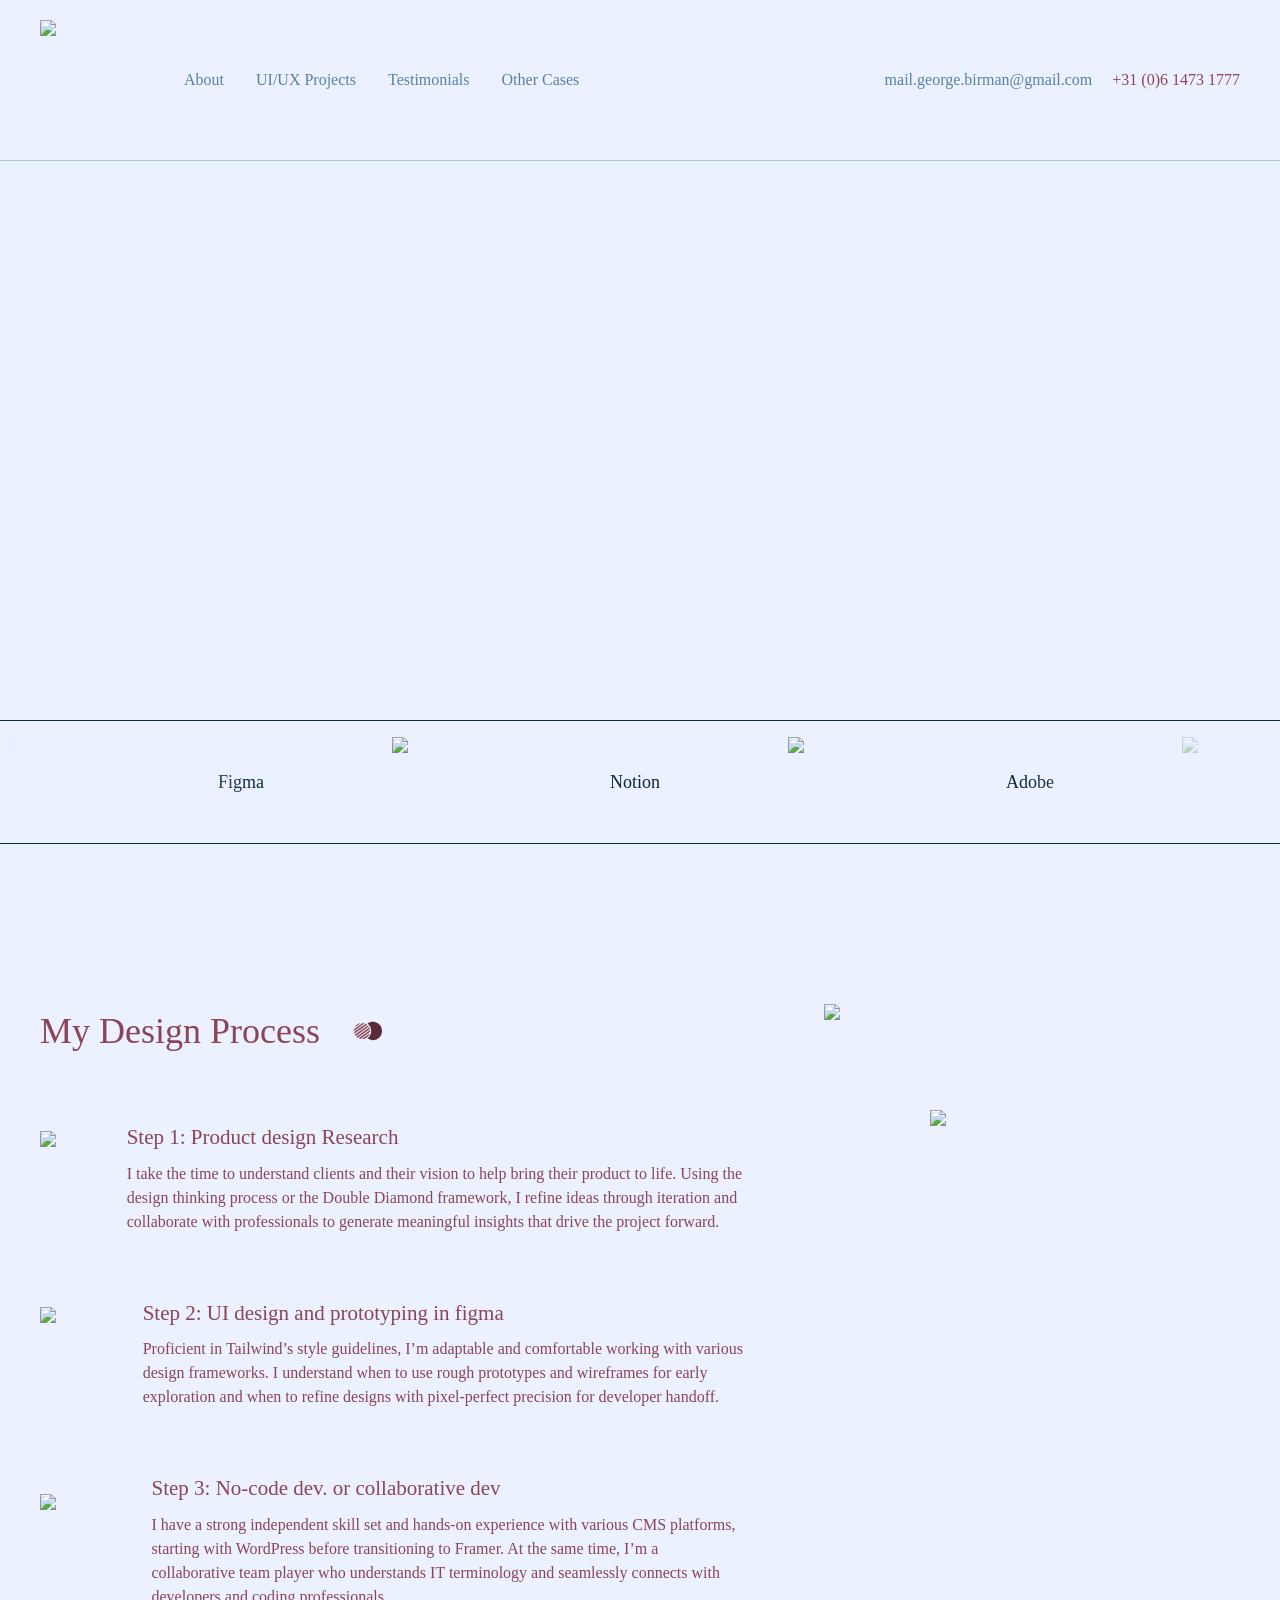
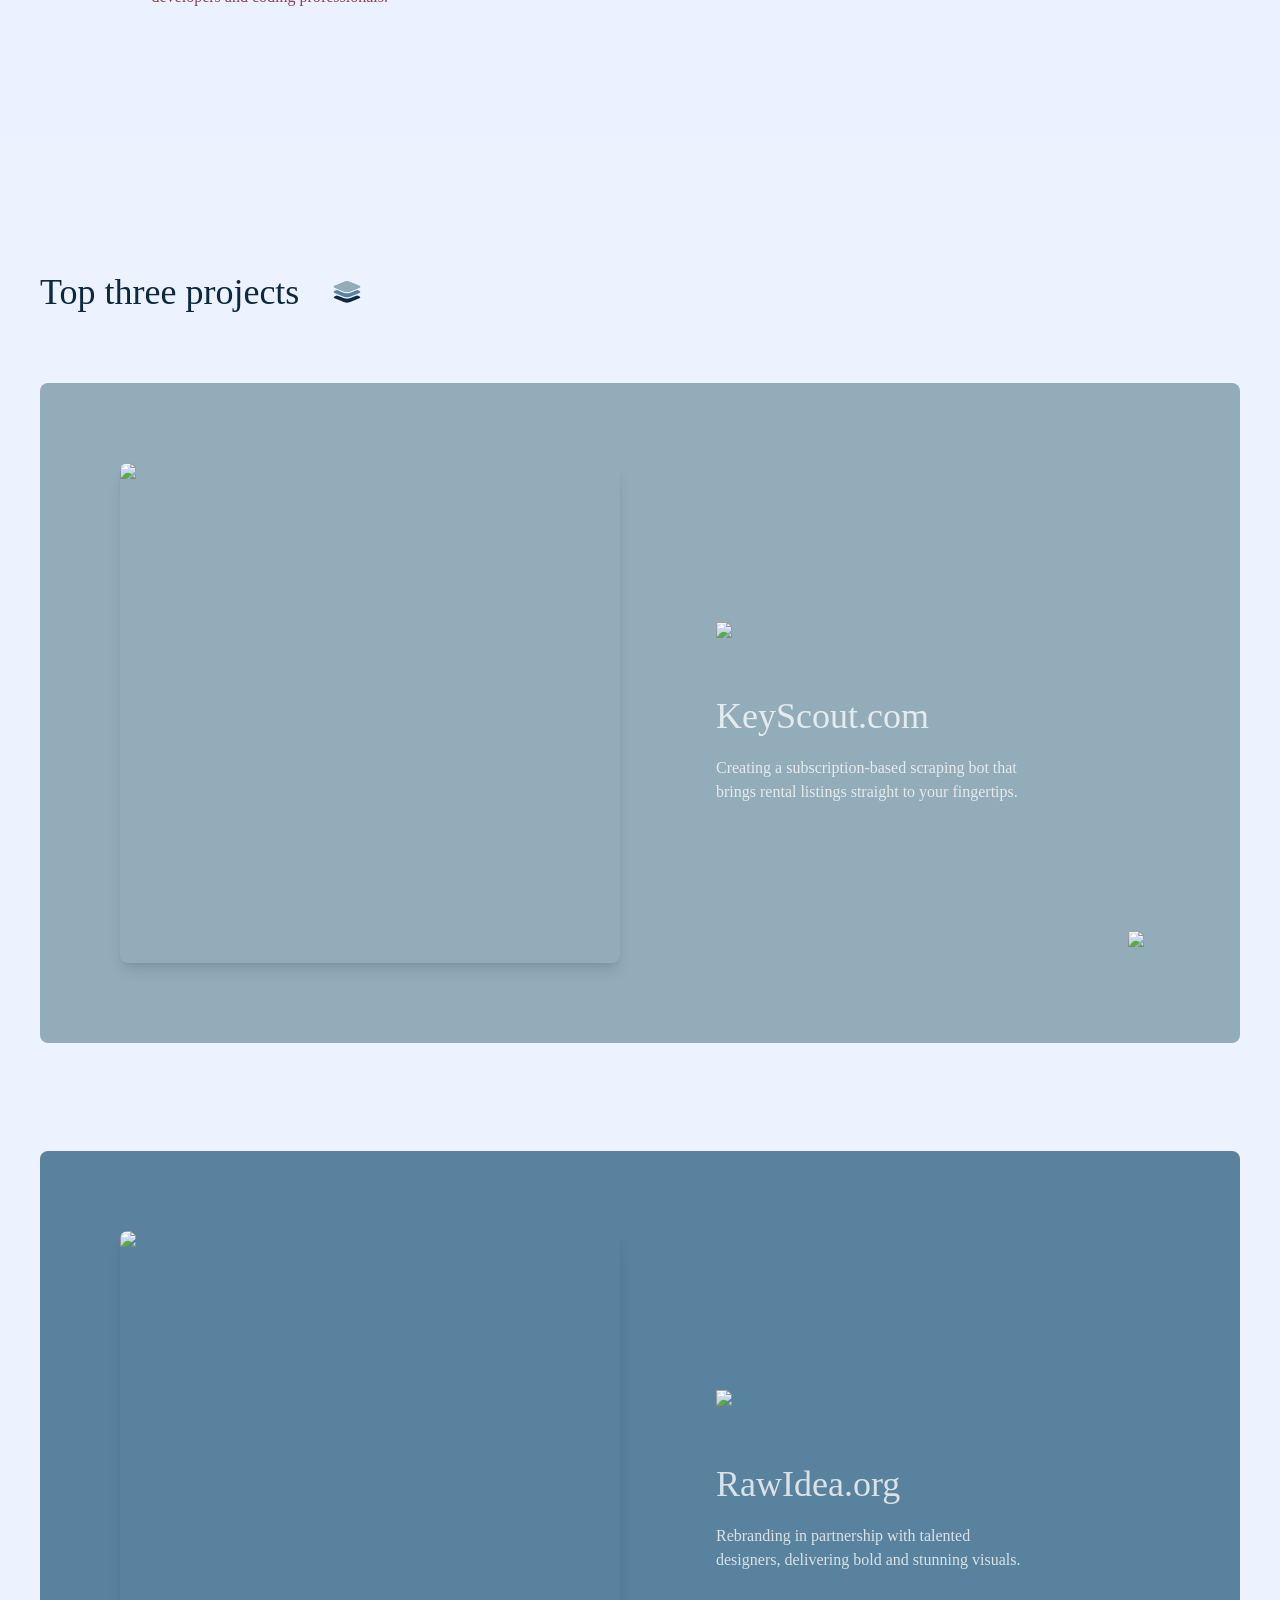
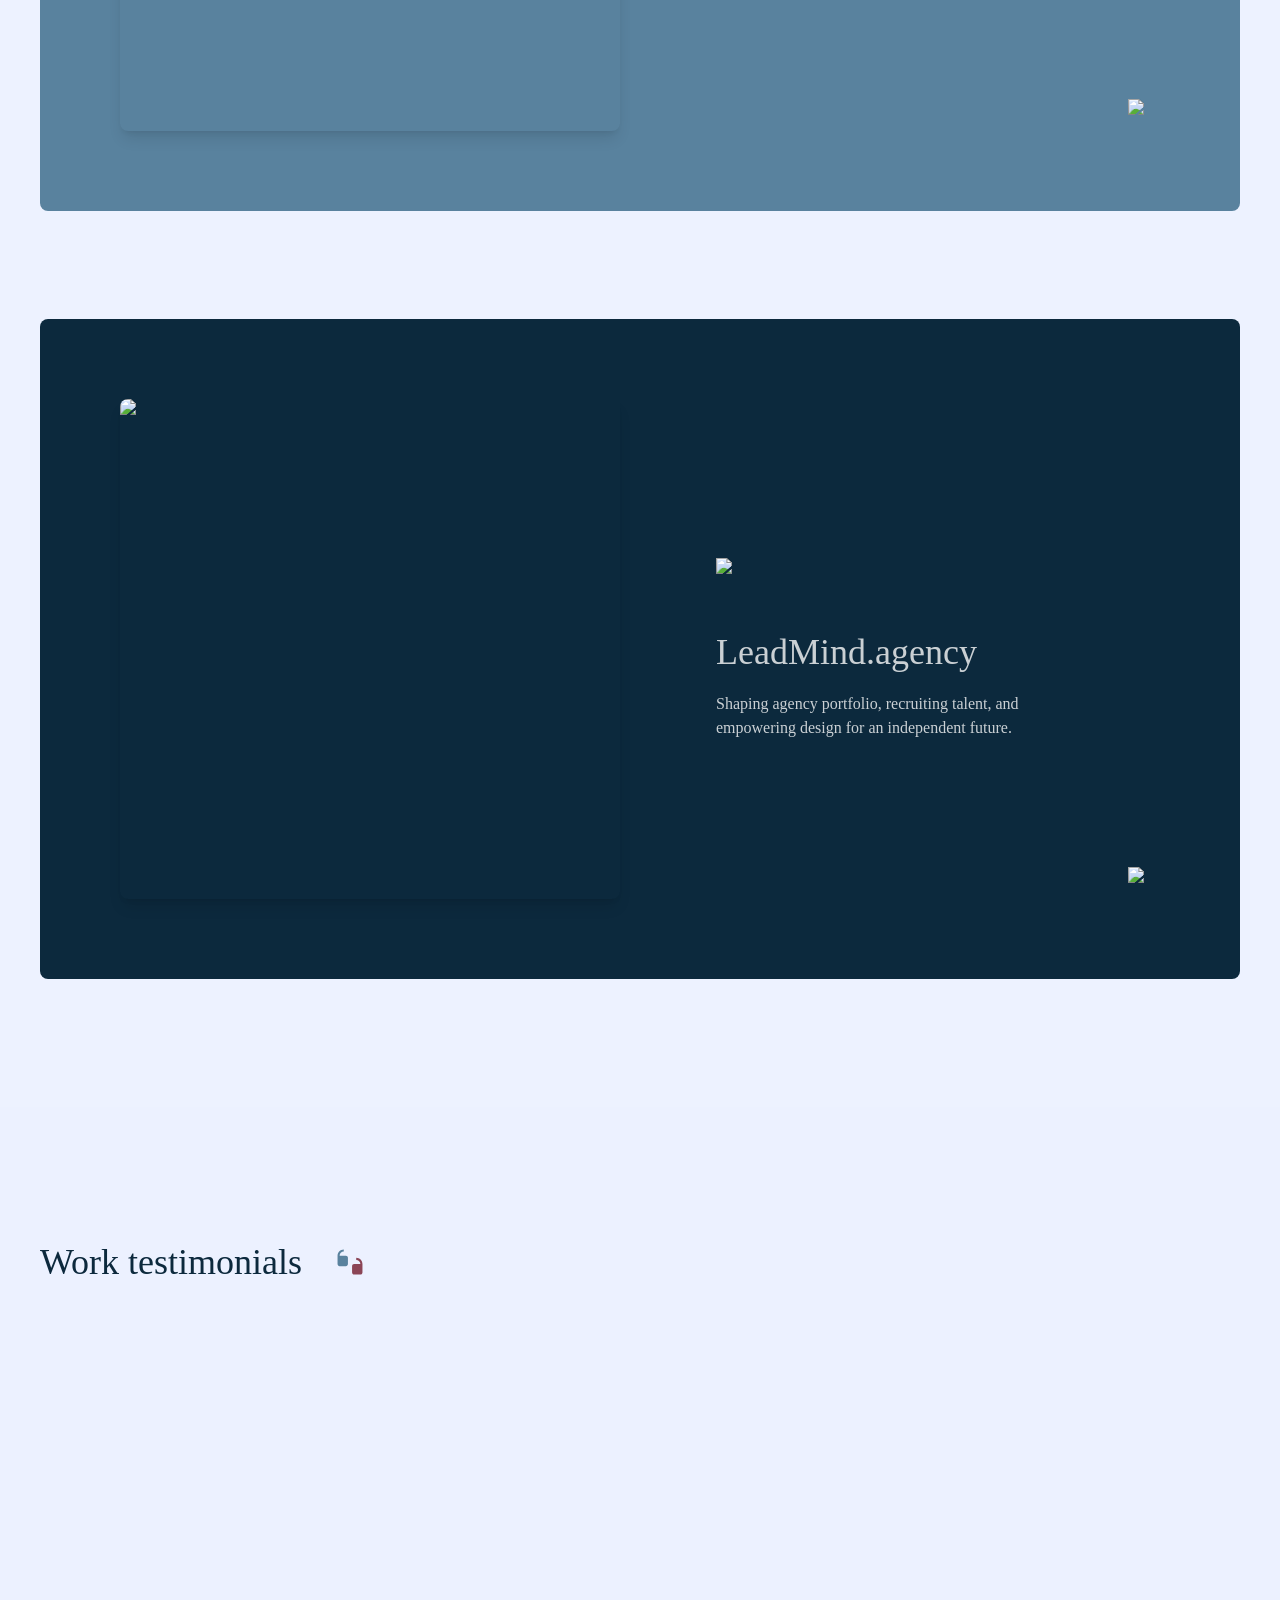
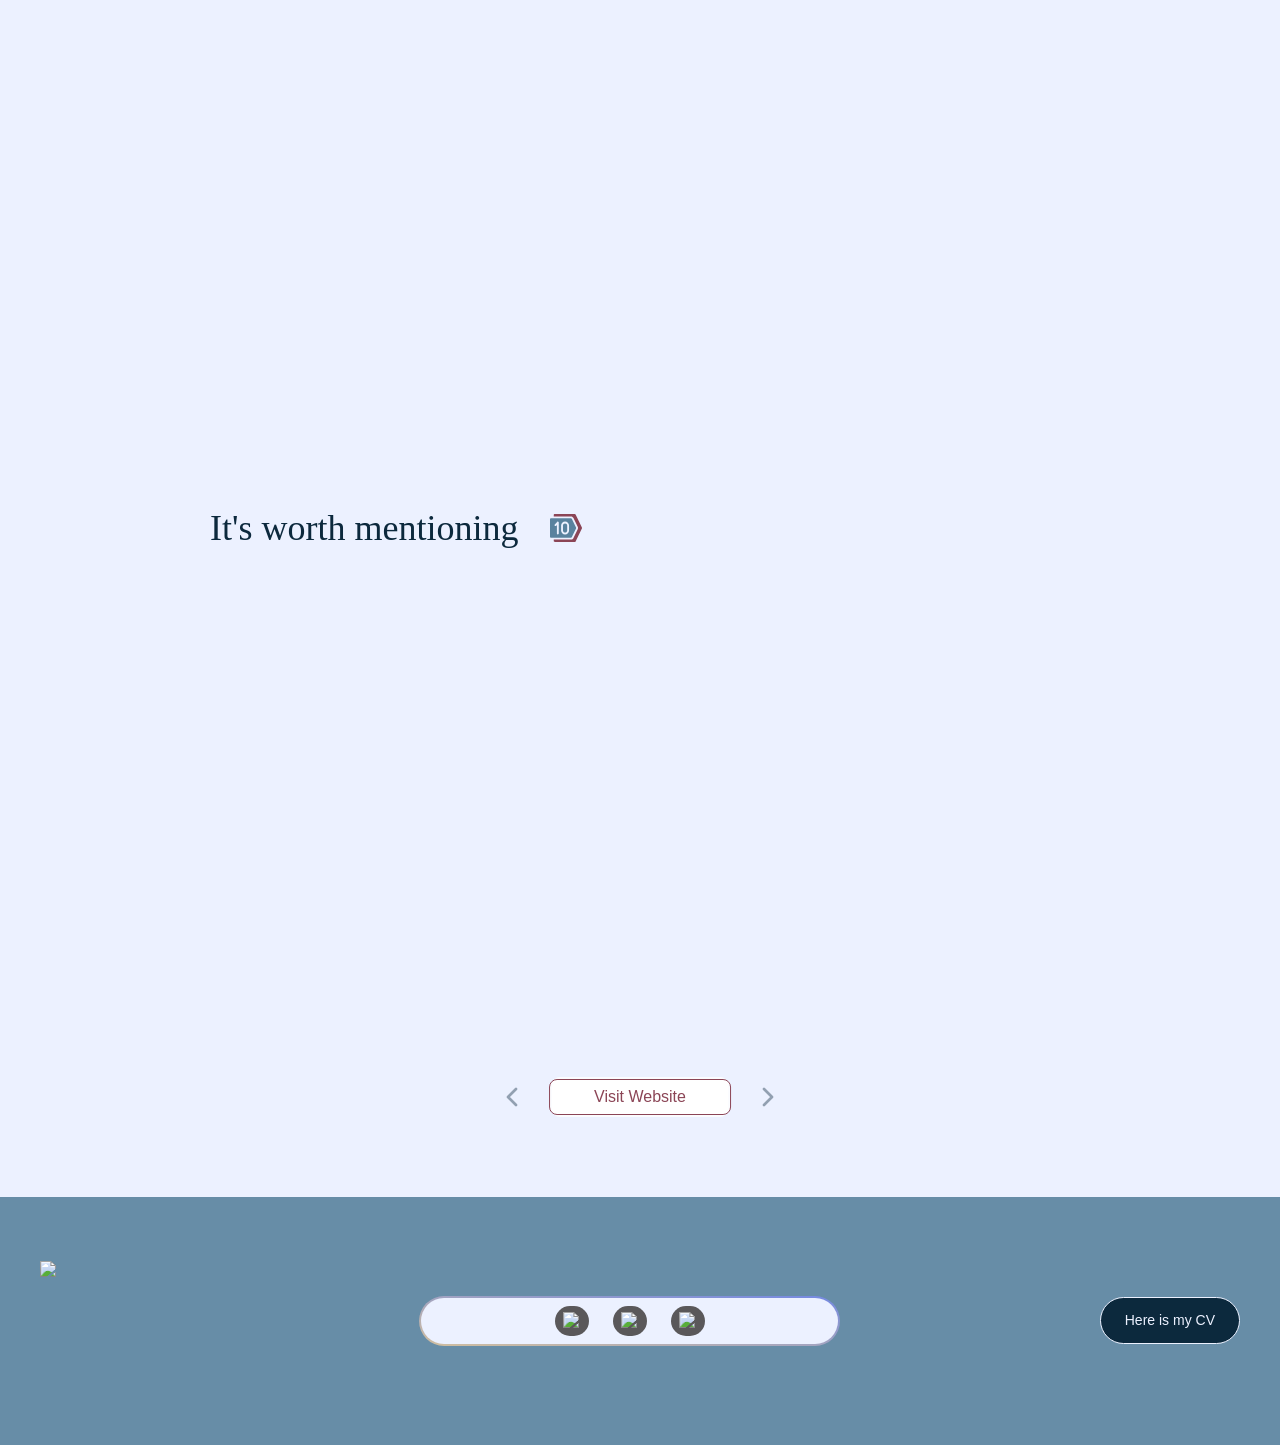
==== commit 17f437bc: "Update portfolio hero section, CV, and fix site issues - Replace hero headline, subheadline, role la" ====
--- a/index.html
+++ b/index.html
@@ -1,4 +1,4 @@
-<!DOCTYPE html><html lang="en" class="__variable_a1d55d __variable_af92b4 __variable_112d05"><head><meta charSet="utf-8"/><meta name="viewport" content="width=device-width, initial-scale=1"/><link rel="preload" as="image" href="/assets/icons/linkedin.svg"/><link rel="preload" as="image" href="/assets/icons/telegram.svg"/><link rel="preload" as="image" href="/assets/icons/reach-out-whatsapp.svg"/><link rel="preload" as="image" href="/_next/static/media/george-desktop.b0780c97.jpg"/><link rel="preload" as="image" href="/_next/static/media/george-mobile.e0c44591.jpg"/><link rel="preload" as="image" href="/_next/static/media/design-process-opacity.6ec4a27f.svg"/><link rel="preload" as="image" href="/assets/digits/count-red.jpg"/><link rel="preload" as="image" href="/assets/digits/count-mix.jpg"/><link rel="preload" as="image" href="/assets/digits/count-blue.jpg"/><link rel="preload" as="image" href="/_next/static/media/top-projects-layers.34a83121.svg"/><link rel="stylesheet" href="/_next/static/css/e41c0fb77b1e1192.css" data-precedence="next"/><link rel="preload" as="script" fetchPriority="low" href="/_next/static/chunks/webpack-3a3879d84e175866.js"/><script src="/_next/static/chunks/4bd1b696-1d398b649b281e55.js" async=""></script><script src="/_next/static/chunks/517-1583ae742d04cd15.js" async=""></script><script src="/_next/static/chunks/main-app-6dbb4bfc56553faf.js" async=""></script><script src="/_next/static/chunks/8e1d74a4-ca4153bd27a1f48c.js" async=""></script><script src="/_next/static/chunks/772-d908d59d63523cc7.js" async=""></script><script src="/_next/static/chunks/791-f0728aa4a3094726.js" async=""></script><script src="/_next/static/chunks/811-d05eda0fed80bac1.js" async=""></script><script src="/_next/static/chunks/app/page-2a6075a2a8c2db2e.js" async=""></script><link rel="preload" as="image" href="/assets/digits/Count-1.webp"/><link rel="preload" as="image" href="/_next/static/media/arrow.d32adcc4.png"/><link rel="preload" as="image" href="/assets/digits/Count-2.webp"/><link rel="preload" as="image" href="/assets/digits/Count-3.webp"/><link rel="preload" as="image" href="/_next/static/media/testimonials-quotes.3a2423f7.svg"/><link rel="preload" as="image" href="/assets/covers-profiles/Delia-feedback-4.webp"/><link rel="preload" as="image" href="/assets/covers-profiles/lorenzo.png"/><link rel="preload" as="image" href="/assets/covers-profiles/Alex-feedback-2.webp"/><link rel="preload" as="image" href="/assets/covers-profiles/fenne.png"/><link rel="preload" as="image" href="/_next/static/media/other-cases.265d99ae.svg"/><link rel="preload" as="image" href="/assets/icons/linkedin-footer.png"/><link rel="preload" as="image" href="/assets/icons/telegram-footer.png"/><link rel="preload" as="image" href="/assets/icons/whatsapp-footer.png"/><title>George Birman</title><meta name="description" content="Senior UI/UX designer - transforming ideas to amazing digital products"/><link rel="icon" href="/favicon.ico" type="image/x-icon" sizes="112x157"/><script src="/_next/static/chunks/polyfills-42372ed130431b0a.js" noModule=""></script></head><body><main class="w-full"><nav class="bg-pantone border-b z-50 border-horizon/40 fixed w-full top-0 left-0"><div class="max-w-7xl font-readexLight py-5 text-horizon md:px-[40px] px-[18px] mx-auto flex text-[16px] justify-between"><div class="flex items-center gap-4"><a href="/"><img alt="george-birman-logo" loading="lazy" width="90" height="90" decoding="async" data-nimg="1" class="h-auto lg:w-[120px] md:w-[100px] w-[80px] " style="color:transparent" src="/_next/static/media/logo-bir-art-header.7474a0b5.webp"/></a><div class="lg:flex items-center gap-4 hidden"><a class="h-full p-2 rounded-lg transition hover:bg-primary hover:text-pantone" href="#about">About</a><a class="h-full p-2 rounded-lg transition hover:bg-primary hover:text-pantone" href="#ui-ux-projects">UI/UX Projects</a><a class="h-full p-2 rounded-lg transition hover:bg-primary hover:text-pantone" href="#testimonials">Testimonials</a><a class="h-full p-2 rounded-lg transition hover:bg-primary hover:text-pantone" href="#others">Other Cases</a></div></div><div class="lg:flex items-center gap-2 md:gap-5 hidden"><a class="hover:underline" href="mailto:mail.george.birman@gmail.com">mail.george.birman@gmail.com</a><a class="text-garnet hover:underline" href="tel:+31(6)14731777">+31(6)14-73-17-77</a></div><div class="lg:hidden gap-5 flex"><a target="_blank" class="border border-garnet md:flex items-center rounded-lg px-6 hover:bg-garnet hover:text-pantone text-garnet lg:hidden hidden" href="/about">Contact</a><svg xmlns="http://www.w3.org/2000/svg" width="24" height="24" viewBox="0 0 24 24" fill="none" stroke="currentColor" stroke-width="2" stroke-linecap="round" stroke-linejoin="round" class="lucide lucide-menu h-full text-primary w-[30px] cursor-pointer z-50"><line x1="4" x2="20" y1="12" y2="12"></line><line x1="4" x2="20" y1="6" y2="6"></line><line x1="4" x2="20" y1="18" y2="18"></line></svg></div></div></nav><section id="about" class="bg-cover py-8" style="background-image:url(&#x27;./assets/backgrounds/homepage-hero-background-texture.webp&#x27;)"><div class="flex max-w-7xl py-16 md:px-[40px] flex-col-reverse px-[18px] mx-auto mt-20 gap-10 items-center lg:flex-row justify-between"><div class="lg:w-[70%] w-full flex flex-col text-center lg:text-start gap-5"><h1 class="lg:text-[42px] max-w-[96%] mx-auto lg:mx-0  xl:text-5xl md:text-3xl text-2xl font-readexRegular font-normal text-primary" style="line-height:1.2;opacity:0;transform:translateY(40px)"><span class="text-horizon">Hey I&#x27;m George</span> <br/>blending creativity and strategy  to design experiences that  engage and drive success.</h1><p class="text-garnet text-xl font-readexLight" style="opacity:0;transform:translateY(40px)">Senior UX/UI Designer</p><p class="md:text-md text-base font-readexLight" style="opacity:0;transform:translateX(-40px)">7 Years of Experience</p><div class="flex items-center justify-center md:flex-row flex-col lg:justify-start gap-8" style="opacity:0;transform:translateY(40px)"><div class="flex md:flex-row flex-col gap-10  mt-5 items-center"><div class="flex  gap-[40px] items-center"><div style="opacity:0;transform:translateY(40px)"><a target="_blanck" href="https://www.linkedin.com/in/george-birman/"><img alt="linkedin" width="100" height="100" decoding="async" data-nimg="1" class="w-10 h-10" style="color:transparent" src="/assets/icons/linkedin.svg"/></a></div><div style="opacity:0;transform:translateY(40px)"><a target="_blanck" href="https://t.me/GeoRithm"><img alt="telegram" width="100" height="100" decoding="async" data-nimg="1" class="w-10 h-10" style="color:transparent" src="/assets/icons/telegram.svg"/></a></div><div style="opacity:0;transform:translateY(40px)"><a target="_blanck" href="https://wa.me/31614731777"><img alt="whatsapp" width="100" height="100" decoding="async" data-nimg="1" class="w-10 h-10" style="color:transparent" src="/assets/icons/reach-out-whatsapp.svg"/></a></div></div><div style="opacity:0;transform:translateY(40px)"><a href="/CV.pdf" target="_blank" rel="noopener noreferrer" class="p-3 px-10 border-horizon rounded-full border font-readexRegular text-horizon hover:text-pantone transition duration-300 ease-in-out hover:bg-primary">Download CV</a></div></div></div></div><div class="order-1" style="opacity:0;transform:translateX(40px)"><img alt="george-birman" width="300" height="400" decoding="async" data-nimg="1" class="w-[450px] h-auto hidden lg:flex" style="color:transparent" src="/_next/static/media/george-desktop.b0780c97.jpg"/><img alt="george-birman" width="300" height="400" decoding="async" data-nimg="1" class="w-[400px] h-auto flex mb-10 lg:hidden" style="color:transparent" src="/_next/static/media/george-mobile.e0c44591.jpg"/></div></div><div class="border-t border-b w-full py-4 border-primary"><div class="flex flex-1 overflow-hidden [mask-image:linear-gradient(to_right,transparent,black_20%,black_80%,transparent)]"><div class="flex w-max gap-32" style="transform:none"><div class="flex items-center gap-32"><img alt="Figma" loading="lazy" width="90" height="90" decoding="async" data-nimg="1" style="color:transparent" src="/assets/icons/24.png"/><span class="font-readexRegular text-lg text-primary">Figma</span></div><div class="flex items-center gap-32"><img alt="Notion" loading="lazy" width="90" height="90" decoding="async" data-nimg="1" style="color:transparent" src="/assets/icons/25.png"/><span class="font-readexRegular text-lg text-primary">Notion</span></div><div class="flex items-center gap-32"><img alt="Adobe" loading="lazy" width="90" height="90" decoding="async" data-nimg="1" style="color:transparent" src="/assets/icons/24.png"/><span class="font-readexRegular text-lg text-primary">Adobe</span></div><div class="flex items-center gap-32"><img alt="WixStudio" loading="lazy" width="90" height="90" decoding="async" data-nimg="1" style="color:transparent" src="/assets/icons/25.png"/><span class="font-readexRegular text-lg text-primary">WixStudio</span></div><div class="flex items-center gap-32"><img alt="Zoho" loading="lazy" width="90" height="90" decoding="async" data-nimg="1" style="color:transparent" src="/assets/icons/24.png"/><span class="font-readexRegular text-lg text-primary">Zoho</span></div><div class="flex items-center gap-32"><img alt="Framer" loading="lazy" width="90" height="90" decoding="async" data-nimg="1" style="color:transparent" src="/assets/icons/25.png"/><span class="font-readexRegular text-lg text-primary">Framer</span></div><div class="flex items-center gap-32"><img alt="CRM" loading="lazy" width="90" height="90" decoding="async" data-nimg="1" style="color:transparent" src="/assets/icons/24.png"/><span class="font-readexRegular text-lg text-primary">CRM</span></div><div class="flex items-center gap-32"><img alt="Figma" loading="lazy" width="90" height="90" decoding="async" data-nimg="1" style="color:transparent" src="/assets/icons/24.png"/><span class="font-readexRegular text-lg text-primary">Figma</span></div><div class="flex items-center gap-32"><img alt="Notion" loading="lazy" width="90" height="90" decoding="async" data-nimg="1" style="color:transparent" src="/assets/icons/25.png"/><span class="font-readexRegular text-lg text-primary">Notion</span></div><div class="flex items-center gap-32"><img alt="Adobe" loading="lazy" width="90" height="90" decoding="async" data-nimg="1" style="color:transparent" src="/assets/icons/24.png"/><span class="font-readexRegular text-lg text-primary">Adobe</span></div><div class="flex items-center gap-32"><img alt="WixStudio" loading="lazy" width="90" height="90" decoding="async" data-nimg="1" style="color:transparent" src="/assets/icons/25.png"/><span class="font-readexRegular text-lg text-primary">WixStudio</span></div><div class="flex items-center gap-32"><img alt="Zoho" loading="lazy" width="90" height="90" decoding="async" data-nimg="1" style="color:transparent" src="/assets/icons/24.png"/><span class="font-readexRegular text-lg text-primary">Zoho</span></div><div class="flex items-center gap-32"><img alt="Framer" loading="lazy" width="90" height="90" decoding="async" data-nimg="1" style="color:transparent" src="/assets/icons/25.png"/><span class="font-readexRegular text-lg text-primary">Framer</span></div><div class="flex items-center gap-32"><img alt="CRM" loading="lazy" width="90" height="90" decoding="async" data-nimg="1" style="color:transparent" src="/assets/icons/24.png"/><span class="font-readexRegular text-lg text-primary">CRM</span></div></div></div></div></section><section class="relative" id="design-process"><div class="flex max-w-7xl h-fit  md:py-32 py-20 md:px-[40px] px-[18px] mx-auto justify-between gap-20 items-start"><div class="flex  flex-col gap-16 font-readexLight lg:pl-0 pl-0"><h3 class="lg:text-[36px] md:text-[28px] text-[24px]   text-garnet flex items-center md:gap-8 gap-4">My Design Process<img alt="my-design-icon" width="32" height="32" decoding="async" data-nimg="1" class="md:h-[32px] md:w-[32px] w-[24px] h-[24px]" style="color:transparent" src="/_next/static/media/design-process-opacity.6ec4a27f.svg"/></h3><div class="flex md:items-center items-start gap-[28px] text-garnet flex-row px-0"><img alt="Step 1: Product design Research" width="500" height="300" decoding="async" data-nimg="1" class="md:w-[93px] md:h-[93px] w-[45px] h-[45px]" style="color:transparent" src="/assets/digits/count-red.jpg"/><div class="flex flex-col gap-2"><h2 class="md:text-[21px] text-[17px]">Step 1: Product design Research</h2><p class="text-base">I take the time to understand clients and their vision to help bring their product to life. Using the design thinking process or the Double Diamond framework, I refine ideas through iteration and collaborate with professionals to generate meaningful insights that drive the project forward.</p></div></div><div class="flex md:items-center items-start gap-[28px] text-garnet flex-row px-0"><img alt="Step 2: UI design and prototyping in figma" width="500" height="300" decoding="async" data-nimg="1" class="md:w-[93px] md:h-[93px] w-[45px] h-[45px]" style="color:transparent" src="/assets/digits/count-mix.jpg"/><div class="flex flex-col gap-2"><h2 class="md:text-[21px] text-[17px]">Step 2: UI design and prototyping in figma</h2><p class="text-base">Proficient in Tailwind’s style guidelines, I’m adaptable and comfortable working with various design frameworks. I understand when to use rough prototypes and wireframes for early exploration and when to refine designs with pixel-perfect precision for developer handoff. </p></div></div><div class="flex md:items-center items-start gap-[28px] text-garnet flex-row px-0"><img alt="Step 3: No-code dev. or collaborative dev" width="500" height="300" decoding="async" data-nimg="1" class="md:w-[93px] md:h-[93px] w-[45px] h-[45px]" style="color:transparent" src="/assets/digits/count-blue.jpg"/><div class="flex flex-col gap-2"><h2 class="md:text-[21px] text-[17px]">Step 3: No-code dev. or collaborative dev</h2><p class="text-base">I have a strong independent skill set and hands-on experience with various CMS platforms, starting with WordPress before transitioning to Framer. At the same time, I’m a collaborative team player who understands IT terminology and seamlessly connects with developers and coding professionals.</p></div></div></div><div class="w-full hidden lg:block  h-fit sticky top-16"><div class="w-[75%] relative lg:flex flex-col"><img alt="spin-image" loading="lazy" width="450" height="450" decoding="async" data-nimg="1" class="w-full h-full animate-spin-slow" style="color:transparent" src="/_next/static/media/spin-img.a82fc40f.png"/><img alt="birman-logo" loading="lazy" width="250" height="250" decoding="async" data-nimg="1" class="md:w-[100px] w-[80px] h-auto absolute top-1/2 left-1/2 -translate-x-1/2 -translate-y-1/2" style="color:transparent" src="/_next/static/media/birman.3480e042.png"/></div></div></div></section><section id="ui-ux-projects" class=" z-0 bg-white/90 bg-blend-multiply relative" style="background-image:url(&#x27;./assets/backgrounds/project-bg.jfif&#x27;);background-size:cover"><div class="absolute inset-0 bg-cover bg-pantone/90 -z-10 "></div><div class=" max-w-7xl md:py-32 py-20 md:px-[40px] px-[18px] mx-auto z-20"><div><h3 class="lg:text-[36px] md:text-[28px] text-[24px]   text-primary flex items-center gap-8">Top three projects<img alt="my-design-icon" width="32" height="32" decoding="async" data-nimg="1" style="color:transparent" src="/_next/static/media/top-projects-layers.34a83121.svg"/></h3></div><div class="flex flex-col gap-[108px] w-full mt-16"><a id="keyscout" style="background-color:#92ACB9" class=" w-full lg:p-20 md:p-10 p-6 rounded-lg relative flex lg:gap-24 md:flex-row flex-col md:gap-10 items-center group" href="/keyscout"><img alt="KeyScout.com" loading="lazy" width="400" height="400" decoding="async" data-nimg="1" class="
+<!DOCTYPE html><html lang="en" class="__variable_a1d55d __variable_af92b4 __variable_112d05"><head><meta charSet="utf-8"/><meta name="viewport" content="width=device-width, initial-scale=1"/><link rel="preload" as="image" href="/assets/icons/linkedin.svg"/><link rel="preload" as="image" href="/assets/icons/telegram.svg"/><link rel="preload" as="image" href="/assets/icons/reach-out-whatsapp.svg"/><link rel="preload" as="image" href="/_next/static/media/george-desktop.b0780c97.jpg"/><link rel="preload" as="image" href="/_next/static/media/george-mobile.e0c44591.jpg"/><link rel="preload" as="image" href="/_next/static/media/design-process-opacity.6ec4a27f.svg"/><link rel="preload" as="image" href="/assets/digits/count-red.jpg"/><link rel="preload" as="image" href="/assets/digits/count-mix.jpg"/><link rel="preload" as="image" href="/assets/digits/count-blue.jpg"/><link rel="preload" as="image" href="/_next/static/media/top-projects-layers.34a83121.svg"/><link rel="stylesheet" href="/_next/static/css/e41c0fb77b1e1192.css" data-precedence="next"/><link rel="preload" as="script" fetchPriority="low" href="/_next/static/chunks/webpack-3a3879d84e175866.js"/><script src="/_next/static/chunks/4bd1b696-1d398b649b281e55.js" async=""></script><script src="/_next/static/chunks/517-1583ae742d04cd15.js" async=""></script><script src="/_next/static/chunks/main-app-6dbb4bfc56553faf.js" async=""></script><script src="/_next/static/chunks/8e1d74a4-ca4153bd27a1f48c.js" async=""></script><script src="/_next/static/chunks/772-d908d59d63523cc7.js" async=""></script><script src="/_next/static/chunks/791-f0728aa4a3094726.js" async=""></script><script src="/_next/static/chunks/811-d05eda0fed80bac1.js" async=""></script><script src="/_next/static/chunks/app/page-2a6075a2a8c2db2e.js" async=""></script><link rel="preload" as="image" href="/assets/digits/Count-1.webp"/><link rel="preload" as="image" href="/_next/static/media/arrow.d32adcc4.png"/><link rel="preload" as="image" href="/assets/digits/Count-2.webp"/><link rel="preload" as="image" href="/assets/digits/Count-3.webp"/><link rel="preload" as="image" href="/_next/static/media/testimonials-quotes.3a2423f7.svg"/><link rel="preload" as="image" href="/assets/covers-profiles/Delia-feedback-4.webp"/><link rel="preload" as="image" href="/assets/covers-profiles/lorenzo.png"/><link rel="preload" as="image" href="/assets/covers-profiles/Alex-feedback-2.webp"/><link rel="preload" as="image" href="/assets/covers-profiles/fenne.png"/><link rel="preload" as="image" href="/_next/static/media/other-cases.265d99ae.svg"/><link rel="preload" as="image" href="/assets/icons/linkedin-footer.png"/><link rel="preload" as="image" href="/assets/icons/telegram-footer.png"/><link rel="preload" as="image" href="/assets/icons/whatsapp-footer.png"/><title>George Birman</title><meta name="description" content="Senior Product Designer | 8+ years designing and scaling complex product systems used by thousands"/><link rel="icon" href="/favicon.ico" type="image/x-icon" sizes="112x157"/><script src="/_next/static/chunks/polyfills-42372ed130431b0a.js" noModule=""></script></head><body style="background-color:#ecf1ff"><main class="w-full"><nav class="bg-pantone border-b z-50 border-horizon/40 fixed w-full top-0 left-0"><div class="max-w-7xl font-readexLight py-5 text-horizon md:px-[40px] px-[18px] mx-auto flex text-[16px] justify-between"><div class="flex items-center gap-4"><a href="/"><img alt="george-birman-logo" loading="lazy" width="90" height="90" decoding="async" data-nimg="1" class="h-auto lg:w-[120px] md:w-[100px] w-[80px] " style="color:transparent" src="/_next/static/media/logo-bir-art-header.7474a0b5.webp"/></a><div class="lg:flex items-center gap-4 hidden"><a class="h-full p-2 rounded-lg transition hover:bg-primary hover:text-pantone" href="#about">About</a><a class="h-full p-2 rounded-lg transition hover:bg-primary hover:text-pantone" href="#ui-ux-projects">UI/UX Projects</a><a class="h-full p-2 rounded-lg transition hover:bg-primary hover:text-pantone" href="#testimonials">Testimonials</a><a class="h-full p-2 rounded-lg transition hover:bg-primary hover:text-pantone" href="#others">Other Cases</a></div></div><div class="lg:flex items-center gap-2 md:gap-5 hidden"><a class="hover:underline" href="mailto:mail.george.birman@gmail.com">mail.george.birman@gmail.com</a><a class="text-garnet hover:underline" href="tel:+31(6)14731777">+31 (0)6 1473 1777</a></div><div class="lg:hidden gap-5 flex"><a target="_blank" class="border border-garnet md:flex items-center rounded-lg px-6 hover:bg-garnet hover:text-pantone text-garnet lg:hidden hidden" href="/about">Contact</a><svg xmlns="http://www.w3.org/2000/svg" width="24" height="24" viewBox="0 0 24 24" fill="none" stroke="currentColor" stroke-width="2" stroke-linecap="round" stroke-linejoin="round" class="lucide lucide-menu h-full text-primary w-[30px] cursor-pointer z-50"><line x1="4" x2="20" y1="12" y2="12"></line><line x1="4" x2="20" y1="6" y2="6"></line><line x1="4" x2="20" y1="18" y2="18"></line></svg></div></div></nav><section id="about" class="bg-cover py-8" style="background-image:url(&#x27;./assets/backgrounds/homepage-hero-background-texture.webp&#x27;)"><div class="flex max-w-7xl py-16 md:px-[40px] flex-col-reverse px-[18px] mx-auto mt-20 gap-10 items-center lg:flex-row justify-between"><div class="lg:w-[70%] w-full flex flex-col text-center lg:text-start gap-5"><h1 class="lg:text-[42px] max-w-[96%] mx-auto lg:mx-0  xl:text-5xl md:text-3xl text-2xl font-readexRegular font-semibold text-primary" style="line-height:1.2;opacity:0;transform:translateY(40px)">Designing and scaling complex product systems used by thousands.</h1><p class="text-garnet text-lg font-readexRegular tracking-wide uppercase" style="opacity:0;transform:translateY(40px)">Senior Product Designer | UX Strategy | Design Systems</p><p class="md:text-md text-base font-readexLight max-w-[640px] mx-auto lg:mx-0 leading-relaxed" style="opacity:0;transform:translateX(-40px)">8+ years building and scaling digital products. I lead end-to-end UX, define product strategy, and deliver systems that align business goals with real user behavior.</p><div class="flex flex-wrap justify-center lg:justify-start gap-6 mt-4" style="opacity:0;transform:translateY(40px)"><div class="flex flex-col items-center lg:items-start"><span class="text-primary font-readexRegular text-2xl">16K+</span><span class="text-horizon/70 text-xs font-readexLight">Users Scaled</span></div><div class="flex flex-col items-center lg:items-start"><span class="text-primary font-readexRegular text-2xl">10–16K</span><span class="text-horizon/70 text-xs font-readexLight">Monthly Organic Traffic</span></div><div class="flex flex-col items-center lg:items-start"><span class="text-primary font-readexRegular text-2xl">4+</span><span class="text-horizon/70 text-xs font-readexLight">Concurrent Products Led</span></div><div class="flex flex-col items-center lg:items-start"><span class="text-primary font-readexRegular text-2xl">DS</span><span class="text-horizon/70 text-xs font-readexLight">Design Systems Across Multi-Product</span></div></div><div class="flex items-center justify-center md:flex-row flex-col lg:justify-start gap-8" style="opacity:0;transform:translateY(40px)"><div class="flex md:flex-row flex-col gap-10  mt-5 items-center"><div class="flex  gap-[40px] items-center"><div style="opacity:0;transform:translateY(40px)"><a target="_blank" href="https://www.linkedin.com/in/george-birman/"><img alt="linkedin" width="100" height="100" decoding="async" data-nimg="1" class="w-10 h-10" style="color:transparent;opacity:0.55" src="/assets/icons/linkedin.svg"/></a></div><div style="opacity:0;transform:translateY(40px)"><a target="_blank" href="https://t.me/GeoRithm"><img alt="telegram" width="100" height="100" decoding="async" data-nimg="1" class="w-10 h-10" style="color:transparent;opacity:0.55" src="/assets/icons/telegram.svg"/></a></div><div style="opacity:0;transform:translateY(40px)"><a target="_blank" href="https://wa.me/31614731777"><img alt="whatsapp" width="100" height="100" decoding="async" data-nimg="1" class="w-10 h-10" style="color:transparent;opacity:0.55" src="/assets/icons/reach-out-whatsapp.svg"/></a></div></div><div class="flex gap-4 items-center" style="opacity:0;transform:translateY(40px)"><a href="#ui-ux-projects" style="padding:8px 24px;font-size:14px" class="rounded-full font-readexRegular bg-primary text-pantone hover:bg-garnet transition duration-300 ease-in-out">View Case Studies</a><a href="/CV.pdf" target="_blank" rel="noopener noreferrer" style="padding:8px 24px;font-size:14px" class="border-horizon rounded-full border font-readexRegular text-horizon hover:text-pantone transition duration-300 ease-in-out hover:bg-primary">Download CV</a></div></div></div></div><div class="order-1" style="opacity:0;transform:translateX(40px)"><img alt="george-birman" width="300" height="400" decoding="async" data-nimg="1" class="w-[360px] h-auto hidden lg:flex" style="color:transparent" src="/_next/static/media/george-desktop.b0780c97.jpg"/><img alt="george-birman" width="300" height="400" decoding="async" data-nimg="1" class="w-[400px] h-auto flex mb-10 lg:hidden" style="color:transparent" src="/_next/static/media/george-mobile.e0c44591.jpg"/></div></div><div class="border-t border-b w-full py-4 border-primary"><div class="flex flex-1 overflow-hidden [mask-image:linear-gradient(to_right,transparent,black_20%,black_80%,transparent)]"><div class="flex w-max gap-32" style="transform:none"><div class="flex items-center gap-32"><img alt="Figma" loading="lazy" width="90" height="90" decoding="async" data-nimg="1" style="color:transparent" src="/assets/icons/24.png"/><span class="font-readexRegular text-lg text-primary">Figma</span></div><div class="flex items-center gap-32"><img alt="Notion" loading="lazy" width="90" height="90" decoding="async" data-nimg="1" style="color:transparent" src="/assets/icons/25.png"/><span class="font-readexRegular text-lg text-primary">Notion</span></div><div class="flex items-center gap-32"><img alt="Adobe" loading="lazy" width="90" height="90" decoding="async" data-nimg="1" style="color:transparent" src="/assets/icons/24.png"/><span class="font-readexRegular text-lg text-primary">Adobe</span></div><div class="flex items-center gap-32"><img alt="WixStudio" loading="lazy" width="90" height="90" decoding="async" data-nimg="1" style="color:transparent" src="/assets/icons/25.png"/><span class="font-readexRegular text-lg text-primary">WixStudio</span></div><div class="flex items-center gap-32"><img alt="Zoho" loading="lazy" width="90" height="90" decoding="async" data-nimg="1" style="color:transparent" src="/assets/icons/24.png"/><span class="font-readexRegular text-lg text-primary">Zoho</span></div><div class="flex items-center gap-32"><img alt="Framer" loading="lazy" width="90" height="90" decoding="async" data-nimg="1" style="color:transparent" src="/assets/icons/25.png"/><span class="font-readexRegular text-lg text-primary">Framer</span></div><div class="flex items-center gap-32"><img alt="CRM" loading="lazy" width="90" height="90" decoding="async" data-nimg="1" style="color:transparent" src="/assets/icons/24.png"/><span class="font-readexRegular text-lg text-primary">CRM</span></div><div class="flex items-center gap-32"><img alt="Figma" loading="lazy" width="90" height="90" decoding="async" data-nimg="1" style="color:transparent" src="/assets/icons/24.png"/><span class="font-readexRegular text-lg text-primary">Figma</span></div><div class="flex items-center gap-32"><img alt="Notion" loading="lazy" width="90" height="90" decoding="async" data-nimg="1" style="color:transparent" src="/assets/icons/25.png"/><span class="font-readexRegular text-lg text-primary">Notion</span></div><div class="flex items-center gap-32"><img alt="Adobe" loading="lazy" width="90" height="90" decoding="async" data-nimg="1" style="color:transparent" src="/assets/icons/24.png"/><span class="font-readexRegular text-lg text-primary">Adobe</span></div><div class="flex items-center gap-32"><img alt="WixStudio" loading="lazy" width="90" height="90" decoding="async" data-nimg="1" style="color:transparent" src="/assets/icons/25.png"/><span class="font-readexRegular text-lg text-primary">WixStudio</span></div><div class="flex items-center gap-32"><img alt="Zoho" loading="lazy" width="90" height="90" decoding="async" data-nimg="1" style="color:transparent" src="/assets/icons/24.png"/><span class="font-readexRegular text-lg text-primary">Zoho</span></div><div class="flex items-center gap-32"><img alt="Framer" loading="lazy" width="90" height="90" decoding="async" data-nimg="1" style="color:transparent" src="/assets/icons/25.png"/><span class="font-readexRegular text-lg text-primary">Framer</span></div><div class="flex items-center gap-32"><img alt="CRM" loading="lazy" width="90" height="90" decoding="async" data-nimg="1" style="color:transparent" src="/assets/icons/24.png"/><span class="font-readexRegular text-lg text-primary">CRM</span></div></div></div></div></section><section class="relative" id="design-process"><div class="flex max-w-7xl h-fit  md:py-32 py-20 md:px-[40px] px-[18px] mx-auto justify-between gap-20 items-start"><div class="flex  flex-col gap-16 font-readexLight lg:pl-0 pl-0"><h3 class="lg:text-[36px] md:text-[28px] text-[24px]   text-garnet flex items-center md:gap-8 gap-4">My Design Process<img alt="my-design-icon" width="32" height="32" decoding="async" data-nimg="1" class="md:h-[32px] md:w-[32px] w-[24px] h-[24px]" style="color:transparent" src="/_next/static/media/design-process-opacity.6ec4a27f.svg"/></h3><div class="flex md:items-center items-start gap-[28px] text-garnet flex-row px-0"><img alt="Step 1: Product design Research" width="500" height="300" decoding="async" data-nimg="1" class="md:w-[93px] md:h-[93px] w-[45px] h-[45px]" style="color:transparent" src="/assets/digits/count-red.jpg"/><div class="flex flex-col gap-2"><h2 class="md:text-[21px] text-[17px]">Step 1: Product design Research</h2><p class="text-base">I take the time to understand clients and their vision to help bring their product to life. Using the design thinking process or the Double Diamond framework, I refine ideas through iteration and collaborate with professionals to generate meaningful insights that drive the project forward.</p></div></div><div class="flex md:items-center items-start gap-[28px] text-garnet flex-row px-0"><img alt="Step 2: UI design and prototyping in figma" width="500" height="300" decoding="async" data-nimg="1" class="md:w-[93px] md:h-[93px] w-[45px] h-[45px]" style="color:transparent" src="/assets/digits/count-mix.jpg"/><div class="flex flex-col gap-2"><h2 class="md:text-[21px] text-[17px]">Step 2: UI design and prototyping in figma</h2><p class="text-base">Proficient in Tailwind’s style guidelines, I’m adaptable and comfortable working with various design frameworks. I understand when to use rough prototypes and wireframes for early exploration and when to refine designs with pixel-perfect precision for developer handoff. </p></div></div><div class="flex md:items-center items-start gap-[28px] text-garnet flex-row px-0"><img alt="Step 3: No-code dev. or collaborative dev" width="500" height="300" decoding="async" data-nimg="1" class="md:w-[93px] md:h-[93px] w-[45px] h-[45px]" style="color:transparent" src="/assets/digits/count-blue.jpg"/><div class="flex flex-col gap-2"><h2 class="md:text-[21px] text-[17px]">Step 3: No-code dev. or collaborative dev</h2><p class="text-base">I have a strong independent skill set and hands-on experience with various CMS platforms, starting with WordPress before transitioning to Framer. At the same time, I’m a collaborative team player who understands IT terminology and seamlessly connects with developers and coding professionals.</p></div></div></div><div class="w-full hidden lg:block  h-fit sticky top-16"><div class="w-[75%] relative lg:flex flex-col"><img alt="spin-image" loading="lazy" width="450" height="450" decoding="async" data-nimg="1" class="w-full h-full animate-spin-slow" style="color:transparent" src="/_next/static/media/spin-img.a82fc40f.png"/><img alt="birman-logo" loading="lazy" width="250" height="250" decoding="async" data-nimg="1" class="md:w-[100px] w-[80px] h-auto absolute top-1/2 left-1/2 -translate-x-1/2 -translate-y-1/2" style="color:transparent" src="/_next/static/media/birman.3480e042.png"/></div></div></div></section><section id="ui-ux-projects" class=" z-0 bg-white/90 bg-blend-multiply relative" style="background-image:url(&#x27;./assets/backgrounds/project-bg.jfif&#x27;);background-size:cover"><div class="absolute inset-0 bg-cover bg-pantone/90 -z-10 "></div><div class=" max-w-7xl md:py-32 py-20 md:px-[40px] px-[18px] mx-auto z-20"><div><h3 class="lg:text-[36px] md:text-[28px] text-[24px]   text-primary flex items-center gap-8">Top three projects<img alt="my-design-icon" width="32" height="32" decoding="async" data-nimg="1" style="color:transparent" src="/_next/static/media/top-projects-layers.34a83121.svg"/></h3></div><div class="flex flex-col gap-[108px] w-full mt-16"><a id="keyscout" style="background-color:#92ACB9" class=" w-full lg:p-20 md:p-10 p-6 rounded-lg relative flex lg:gap-24 md:flex-row flex-col md:gap-10 items-center group" href="/keyscout"><img alt="KeyScout.com" loading="lazy" width="400" height="400" decoding="async" data-nimg="1" class="
                                      w-[92%] h-[250px] object-cover md:hidden  rounded-lg shadow-lg 
                                     mr-auto
                                     " style="color:transparent" src="/assets/project-thumbnails/Keyscout.png"/><img alt="KeyScout.com" loading="lazy" width="500" height="500" decoding="async" data-nimg="1" class="
@@ -22,4 +22,4 @@
                 transition duration-300 ease-in-out rounded-full px-2 py-1.5 hover:absolute
                 hover:bg-[#1C8ADB]" href="https://t.me/GeoRithm"><img alt="/assets/icons/telegram-footer.png" width="100" height="100" decoding="async" data-nimg="1" class="md:h-[18px] h-[16px] w-[16px] md:w-[18px] transition duration-300" style="color:transparent" src="/assets/icons/telegram-footer.png"/></a><a target="_blanck" class="group bg-thunder flex justify-center items-center hover:w-full hover:h-full hover:top-0 
                 transition duration-300 ease-in-out rounded-full px-2 py-1.5 hover:absolute
-                hover:bg-[#27A11A]" href="https://wa.me/31614731777"><img alt="/assets/icons/whatsapp-footer.png" width="100" height="100" decoding="async" data-nimg="1" class="md:h-[18px] h-[16px] w-[16px] md:w-[18px] transition duration-300" style="color:transparent" src="/assets/icons/whatsapp-footer.png"/></a></div></div><a href="/CV.pdf" rel="noopener noreferrer" target="_blanck" class="bg-primary hover:bg-garnet lg:w-fit md:w-[340px] w-[180px] text-center text-[14px] h-full py-3 text-pantone px-6 md:order-3 order-2  border border-pantone rounded-full hover:font-bold hover:text-pantone transition duration-300 font-medium">Here is my CV</a></div></footer></main><script src="/_next/static/chunks/webpack-3a3879d84e175866.js" async=""></script><script>(self.__next_f=self.__next_f||[]).push([0])</script><script>self.__next_f.push([1,"1:\"$Sreact.fragment\"\n2:I[5244,[],\"\"]\n3:I[3866,[],\"\"]\n4:I[4809,[\"711\",\"static/chunks/8e1d74a4-ca4153bd27a1f48c.js\",\"772\",\"static/chunks/772-d908d59d63523cc7.js\",\"791\",\"static/chunks/791-f0728aa4a3094726.js\",\"811\",\"static/chunks/811-d05eda0fed80bac1.js\",\"974\",\"static/chunks/app/page-2a6075a2a8c2db2e.js\"],\"default\"]\n5:I[8473,[\"711\",\"static/chunks/8e1d74a4-ca4153bd27a1f48c.js\",\"772\",\"static/chunks/772-d908d59d63523cc7.js\",\"791\",\"static/chunks/791-f0728aa4a3094726.js\",\"811\",\"static/chunks/811-d05eda0fed80bac1.js\",\"974\",\"static/chunks/app/page-2a6075a2a8c2db2e.js\"],\"default\"]\n6:I[3821,[\"711\",\"static/chunks/8e1d74a4-ca4153bd27a1f48c.js\",\"772\",\"static/chunks/772-d908d59d63523cc7.js\",\"791\",\"static/chunks/791-f0728aa4a3094726.js\",\"811\",\"static/chunks/811-d05eda0fed80bac1.js\",\"974\",\"static/chunks/app/page-2a6075a2a8c2db2e.js\"],\"default\"]\n7:I[1051,[\"711\",\"static/chunks/8e1d74a4-ca4153bd27a1f48c.js\",\"772\",\"static/chunks/772-d908d59d63523cc7.js\",\"791\",\"static/chunks/791-f0728aa4a3094726.js\",\"811\",\"static/chunks/811-d05eda0fed80bac1.js\",\"974\",\"static/chunks/app/page-2a6075a2a8c2db2e.js\"],\"default\"]\n8:I[5329,[\"711\",\"static/chunks/8e1d74a4-ca4153bd27a1f48c.js\",\"772\",\"static/chunks/772-d908d59d63523cc7.js\",\"791\",\"static/chunks/791-f0728aa4a3094726.js\",\"811\",\"static/chunks/811-d05eda0fed80bac1.js\",\"974\",\"static/chunks/app/page-2a6075a2a8c2db2e.js\"],\"default\"]\n9:I[5979,[\"711\",\"static/chunks/8e1d74a4-ca4153bd27a1f48c.js\",\"772\",\"static/chunks/772-d908d59d63523cc7.js\",\"791\",\"static/chunks/791-f0728aa4a3094726.js\",\"811\",\"static/chunks/811-d05eda0fed80bac1.js\",\"974\",\"static/chunks/app/page-2a6075a2a8c2db2e.js\"],\"default\"]\na:I[3898,[\"711\",\"static/chunks/8e1d74a4-ca4153bd27a1f48c.js\",\"772\",\"static/chunks/772-d908d59d63523cc7.js\",\"791\",\"static/chunks/791-f0728aa4a3094726.js\",\"811\",\"static/chunks/811-d05eda0fed80bac1.js\",\"974\",\"static/chunks/app/page-2a6075a2a8c2db2e.js\"],\"default\"]\nb:I[6213,[],\"OutletBoundary\"]\nd:I[6213,[],\"MetadataBoundary\"]\nf:I[6213,[],\"ViewportBoundary\"]\n11:I[4835,[],\"\"]\n:HL[\"/_next/static/css/e41c0fb77b1e1192.css\",\"styl"])</script><script>self.__next_f.push([1,"e\"]\n"])</script><script>self.__next_f.push([1,"0:{\"P\":null,\"b\":\"6PX7rSbZ5UMHMkgP1ArGs\",\"p\":\"\",\"c\":[\"\",\"\"],\"i\":false,\"f\":[[[\"\",{\"children\":[\"__PAGE__\",{}]},\"$undefined\",\"$undefined\",true],[\"\",[\"$\",\"$1\",\"c\",{\"children\":[[[\"$\",\"link\",\"0\",{\"rel\":\"stylesheet\",\"href\":\"/_next/static/css/e41c0fb77b1e1192.css\",\"precedence\":\"next\",\"crossOrigin\":\"$undefined\",\"nonce\":\"$undefined\"}]],[\"$\",\"html\",null,{\"lang\":\"en\",\"className\":\"__variable_a1d55d __variable_af92b4 __variable_112d05\",\"children\":[\"$\",\"body\",null,{\"children\":[\"$\",\"$L2\",null,{\"parallelRouterKey\":\"children\",\"segmentPath\":[\"children\"],\"error\":\"$undefined\",\"errorStyles\":\"$undefined\",\"errorScripts\":\"$undefined\",\"template\":[\"$\",\"$L3\",null,{}],\"templateStyles\":\"$undefined\",\"templateScripts\":\"$undefined\",\"notFound\":[[],[[\"$\",\"title\",null,{\"children\":\"404: This page could not be found.\"}],[\"$\",\"div\",null,{\"style\":{\"fontFamily\":\"system-ui,\\\"Segoe UI\\\",Roboto,Helvetica,Arial,sans-serif,\\\"Apple Color Emoji\\\",\\\"Segoe UI Emoji\\\"\",\"height\":\"100vh\",\"textAlign\":\"center\",\"display\":\"flex\",\"flexDirection\":\"column\",\"alignItems\":\"center\",\"justifyContent\":\"center\"},\"children\":[\"$\",\"div\",null,{\"children\":[[\"$\",\"style\",null,{\"dangerouslySetInnerHTML\":{\"__html\":\"body{color:#000;background:#fff;margin:0}.next-error-h1{border-right:1px solid rgba(0,0,0,.3)}@media (prefers-color-scheme:dark){body{color:#fff;background:#000}.next-error-h1{border-right:1px solid rgba(255,255,255,.3)}}\"}}],[\"$\",\"h1\",null,{\"className\":\"next-error-h1\",\"style\":{\"display\":\"inline-block\",\"margin\":\"0 20px 0 0\",\"padding\":\"0 23px 0 0\",\"fontSize\":24,\"fontWeight\":500,\"verticalAlign\":\"top\",\"lineHeight\":\"49px\"},\"children\":404}],[\"$\",\"div\",null,{\"style\":{\"display\":\"inline-block\"},\"children\":[\"$\",\"h2\",null,{\"style\":{\"fontSize\":14,\"fontWeight\":400,\"lineHeight\":\"49px\",\"margin\":0},\"children\":\"This page could not be found.\"}]}]]}]}]]],\"forbidden\":\"$undefined\",\"unauthorized\":\"$undefined\"}]}]}]]}],{\"children\":[\"__PAGE__\",[\"$\",\"$1\",\"c\",{\"children\":[[\"$\",\"main\",null,{\"className\":\"w-full\",\"children\":[[\"$\",\"$L4\",null,{}],[\"$\",\"$L5\",null,{}],[\"$\",\"$L6\",null,{}],[\"$\",\"$L7\",null,{}],[\"$\",\"$L8\",null,{}],[\"$\",\"$L9\",null,{}],[\"$\",\"$La\",null,{}]]}],null,[\"$\",\"$Lb\",null,{\"children\":\"$Lc\"}]]}],{},null,false]},null,false],[\"$\",\"$1\",\"h\",{\"children\":[null,[\"$\",\"$1\",\"412b7WleTT-wYeNbkGePG\",{\"children\":[[\"$\",\"$Ld\",null,{\"children\":\"$Le\"}],[\"$\",\"$Lf\",null,{\"children\":\"$L10\"}],null]}]]}],false]],\"m\":\"$undefined\",\"G\":[\"$11\",\"$undefined\"],\"s\":false,\"S\":true}\n"])</script><script>self.__next_f.push([1,"10:[[\"$\",\"meta\",\"0\",{\"name\":\"viewport\",\"content\":\"width=device-width, initial-scale=1\"}]]\ne:[[\"$\",\"meta\",\"0\",{\"charSet\":\"utf-8\"}],[\"$\",\"title\",\"1\",{\"children\":\"George Birman\"}],[\"$\",\"meta\",\"2\",{\"name\":\"description\",\"content\":\"Senior UI/UX designer - transforming ideas to amazing digital products\"}],[\"$\",\"link\",\"3\",{\"rel\":\"icon\",\"href\":\"/favicon.ico\",\"type\":\"image/x-icon\",\"sizes\":\"112x157\"}]]\n"])</script><script>self.__next_f.push([1,"c:null\n"])</script></body></html>+                hover:bg-[#27A11A]" href="https://wa.me/31614731777"><img alt="/assets/icons/whatsapp-footer.png" width="100" height="100" decoding="async" data-nimg="1" class="md:h-[18px] h-[16px] w-[16px] md:w-[18px] transition duration-300" style="color:transparent" src="/assets/icons/whatsapp-footer.png"/></a></div></div><a href="/CV.pdf" rel="noopener noreferrer" target="_blanck" class="bg-primary hover:bg-garnet lg:w-fit md:w-[340px] w-[180px] text-center text-[14px] h-full py-3 text-pantone px-6 md:order-3 order-2  border border-pantone rounded-full hover:font-bold hover:text-pantone transition duration-300 font-medium">Here is my CV</a></div></footer></main><script src="/_next/static/chunks/webpack-3a3879d84e175866.js" async=""></script><script>(self.__next_f=self.__next_f||[]).push([0])</script><script>self.__next_f.push([1,"1:\"$Sreact.fragment\"\n2:I[5244,[],\"\"]\n3:I[3866,[],\"\"]\n4:I[4809,[\"711\",\"static/chunks/8e1d74a4-ca4153bd27a1f48c.js\",\"772\",\"static/chunks/772-d908d59d63523cc7.js\",\"791\",\"static/chunks/791-f0728aa4a3094726.js\",\"811\",\"static/chunks/811-d05eda0fed80bac1.js\",\"974\",\"static/chunks/app/page-2a6075a2a8c2db2e.js\"],\"default\"]\n5:I[8473,[\"711\",\"static/chunks/8e1d74a4-ca4153bd27a1f48c.js\",\"772\",\"static/chunks/772-d908d59d63523cc7.js\",\"791\",\"static/chunks/791-f0728aa4a3094726.js\",\"811\",\"static/chunks/811-d05eda0fed80bac1.js\",\"974\",\"static/chunks/app/page-2a6075a2a8c2db2e.js\"],\"default\"]\n6:I[3821,[\"711\",\"static/chunks/8e1d74a4-ca4153bd27a1f48c.js\",\"772\",\"static/chunks/772-d908d59d63523cc7.js\",\"791\",\"static/chunks/791-f0728aa4a3094726.js\",\"811\",\"static/chunks/811-d05eda0fed80bac1.js\",\"974\",\"static/chunks/app/page-2a6075a2a8c2db2e.js\"],\"default\"]\n7:I[1051,[\"711\",\"static/chunks/8e1d74a4-ca4153bd27a1f48c.js\",\"772\",\"static/chunks/772-d908d59d63523cc7.js\",\"791\",\"static/chunks/791-f0728aa4a3094726.js\",\"811\",\"static/chunks/811-d05eda0fed80bac1.js\",\"974\",\"static/chunks/app/page-2a6075a2a8c2db2e.js\"],\"default\"]\n8:I[5329,[\"711\",\"static/chunks/8e1d74a4-ca4153bd27a1f48c.js\",\"772\",\"static/chunks/772-d908d59d63523cc7.js\",\"791\",\"static/chunks/791-f0728aa4a3094726.js\",\"811\",\"static/chunks/811-d05eda0fed80bac1.js\",\"974\",\"static/chunks/app/page-2a6075a2a8c2db2e.js\"],\"default\"]\n9:I[5979,[\"711\",\"static/chunks/8e1d74a4-ca4153bd27a1f48c.js\",\"772\",\"static/chunks/772-d908d59d63523cc7.js\",\"791\",\"static/chunks/791-f0728aa4a3094726.js\",\"811\",\"static/chunks/811-d05eda0fed80bac1.js\",\"974\",\"static/chunks/app/page-2a6075a2a8c2db2e.js\"],\"default\"]\na:I[3898,[\"711\",\"static/chunks/8e1d74a4-ca4153bd27a1f48c.js\",\"772\",\"static/chunks/772-d908d59d63523cc7.js\",\"791\",\"static/chunks/791-f0728aa4a3094726.js\",\"811\",\"static/chunks/811-d05eda0fed80bac1.js\",\"974\",\"static/chunks/app/page-2a6075a2a8c2db2e.js\"],\"default\"]\nb:I[6213,[],\"OutletBoundary\"]\nd:I[6213,[],\"MetadataBoundary\"]\nf:I[6213,[],\"ViewportBoundary\"]\n11:I[4835,[],\"\"]\n:HL[\"/_next/static/css/e41c0fb77b1e1192.css\",\"styl"])</script><script>self.__next_f.push([1,"e\"]\n"])</script><script>self.__next_f.push([1,"0:{\"P\":null,\"b\":\"6PX7rSbZ5UMHMkgP1ArGs\",\"p\":\"\",\"c\":[\"\",\"\"],\"i\":false,\"f\":[[[\"\",{\"children\":[\"__PAGE__\",{}]},\"$undefined\",\"$undefined\",true],[\"\",[\"$\",\"$1\",\"c\",{\"children\":[[[\"$\",\"link\",\"0\",{\"rel\":\"stylesheet\",\"href\":\"/_next/static/css/e41c0fb77b1e1192.css\",\"precedence\":\"next\",\"crossOrigin\":\"$undefined\",\"nonce\":\"$undefined\"}]],[\"$\",\"html\",null,{\"lang\":\"en\",\"className\":\"__variable_a1d55d __variable_af92b4 __variable_112d05\",\"children\":[\"$\",\"body\",null,{\"children\":[\"$\",\"$L2\",null,{\"parallelRouterKey\":\"children\",\"segmentPath\":[\"children\"],\"error\":\"$undefined\",\"errorStyles\":\"$undefined\",\"errorScripts\":\"$undefined\",\"template\":[\"$\",\"$L3\",null,{}],\"templateStyles\":\"$undefined\",\"templateScripts\":\"$undefined\",\"notFound\":[[],[[\"$\",\"title\",null,{\"children\":\"404: This page could not be found.\"}],[\"$\",\"div\",null,{\"style\":{\"fontFamily\":\"system-ui,\\\"Segoe UI\\\",Roboto,Helvetica,Arial,sans-serif,\\\"Apple Color Emoji\\\",\\\"Segoe UI Emoji\\\"\",\"height\":\"100vh\",\"textAlign\":\"center\",\"display\":\"flex\",\"flexDirection\":\"column\",\"alignItems\":\"center\",\"justifyContent\":\"center\"},\"children\":[\"$\",\"div\",null,{\"children\":[[\"$\",\"style\",null,{\"dangerouslySetInnerHTML\":{\"__html\":\"body{color:#000;background:#fff;margin:0}.next-error-h1{border-right:1px solid rgba(0,0,0,.3)}@media (prefers-color-scheme:dark){body{color:#fff;background:#000}.next-error-h1{border-right:1px solid rgba(255,255,255,.3)}}\"}}],[\"$\",\"h1\",null,{\"className\":\"next-error-h1\",\"style\":{\"display\":\"inline-block\",\"margin\":\"0 20px 0 0\",\"padding\":\"0 23px 0 0\",\"fontSize\":24,\"fontWeight\":500,\"verticalAlign\":\"top\",\"lineHeight\":\"49px\"},\"children\":404}],[\"$\",\"div\",null,{\"style\":{\"display\":\"inline-block\"},\"children\":[\"$\",\"h2\",null,{\"style\":{\"fontSize\":14,\"fontWeight\":400,\"lineHeight\":\"49px\",\"margin\":0},\"children\":\"This page could not be found.\"}]}]]}]}]]],\"forbidden\":\"$undefined\",\"unauthorized\":\"$undefined\"}]}]}]]}],{\"children\":[\"__PAGE__\",[\"$\",\"$1\",\"c\",{\"children\":[[\"$\",\"main\",null,{\"className\":\"w-full\",\"children\":[[\"$\",\"$L4\",null,{}],[\"$\",\"$L5\",null,{}],[\"$\",\"$L6\",null,{}],[\"$\",\"$L7\",null,{}],[\"$\",\"$L8\",null,{}],[\"$\",\"$L9\",null,{}],[\"$\",\"$La\",null,{}]]}],null,[\"$\",\"$Lb\",null,{\"children\":\"$Lc\"}]]}],{},null,false]},null,false],[\"$\",\"$1\",\"h\",{\"children\":[null,[\"$\",\"$1\",\"412b7WleTT-wYeNbkGePG\",{\"children\":[[\"$\",\"$Ld\",null,{\"children\":\"$Le\"}],[\"$\",\"$Lf\",null,{\"children\":\"$L10\"}],null]}]]}],false]],\"m\":\"$undefined\",\"G\":[\"$11\",\"$undefined\"],\"s\":false,\"S\":true}\n"])</script><script>self.__next_f.push([1,"10:[[\"$\",\"meta\",\"0\",{\"name\":\"viewport\",\"content\":\"width=device-width, initial-scale=1\"}]]\ne:[[\"$\",\"meta\",\"0\",{\"charSet\":\"utf-8\"}],[\"$\",\"title\",\"1\",{\"children\":\"George Birman\"}],[\"$\",\"meta\",\"2\",{\"name\":\"description\",\"content\":\"Senior Product Designer | 8+ years designing and scaling complex product systems used by thousands\"}],[\"$\",\"link\",\"3\",{\"rel\":\"icon\",\"href\":\"/favicon.ico\",\"type\":\"image/x-icon\",\"sizes\":\"112x157\"}]]\n"])</script><script>self.__next_f.push([1,"c:null\n"])</script></body></html>
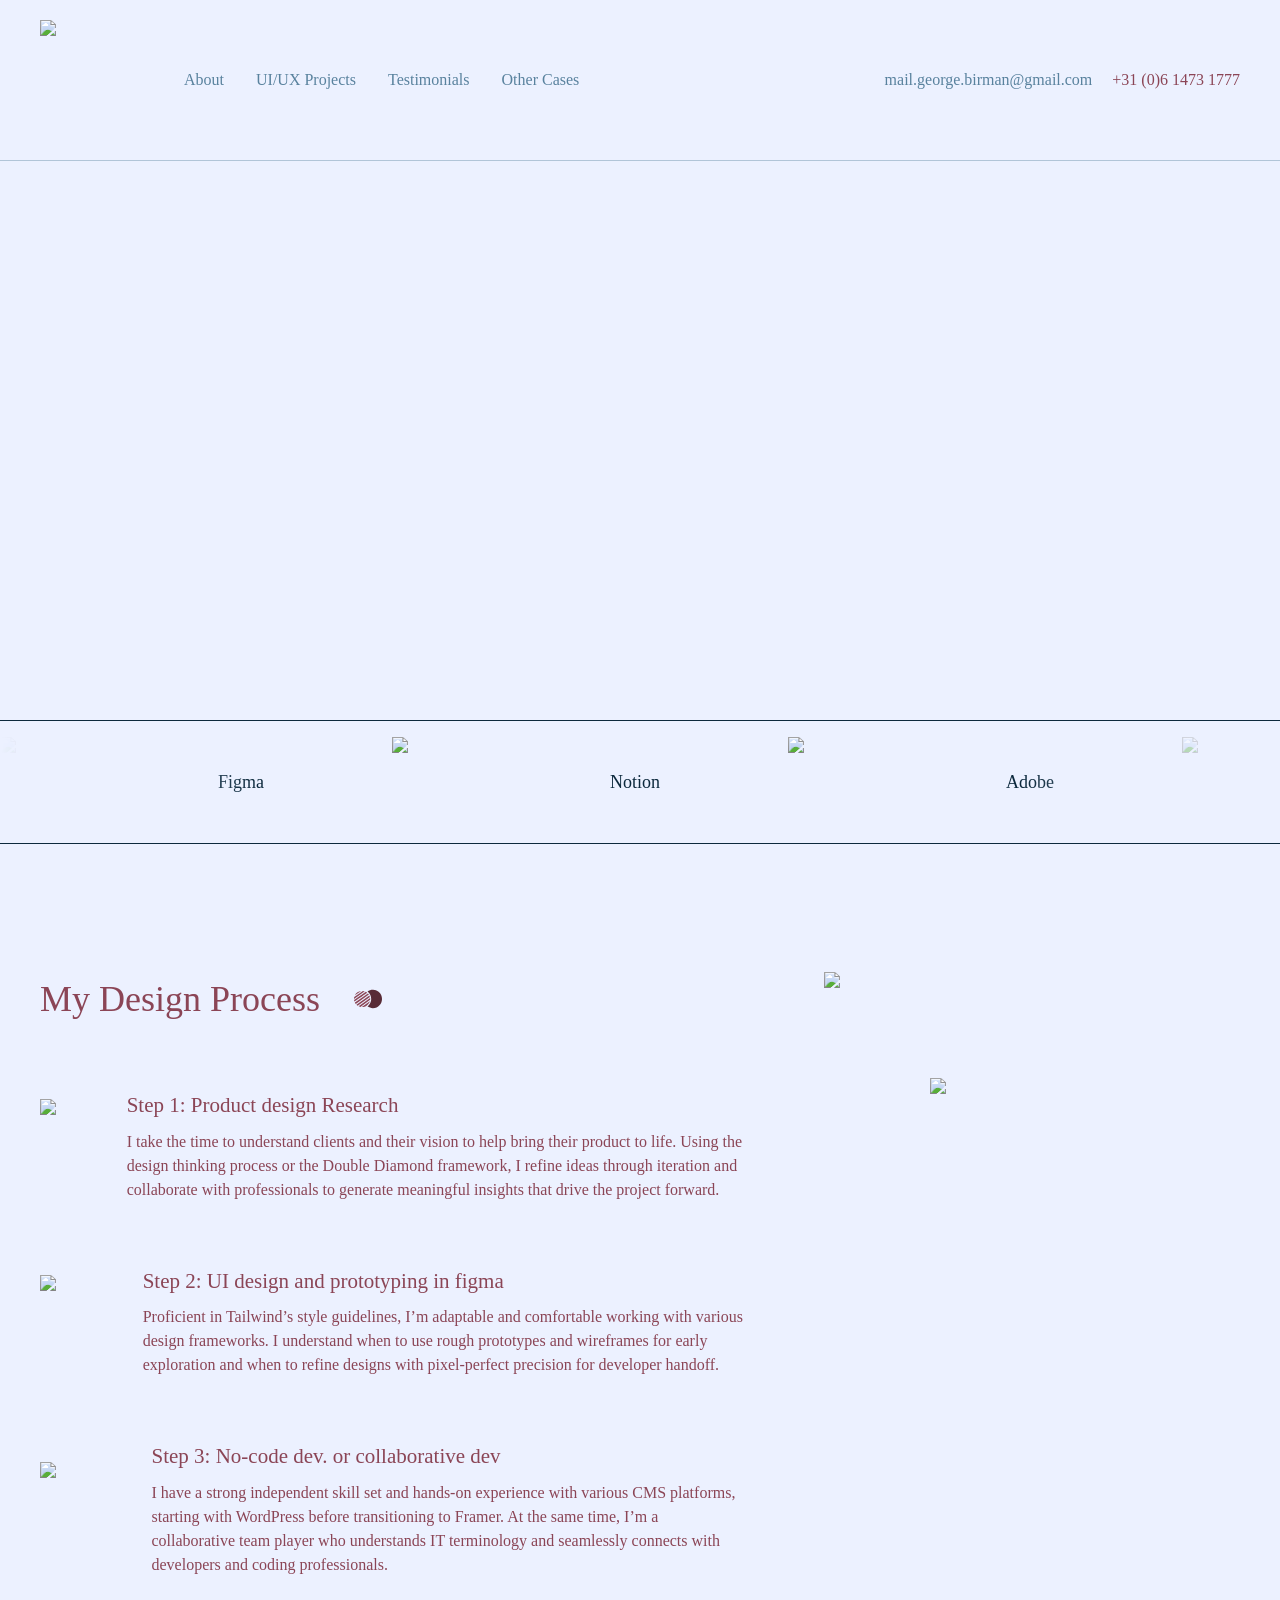
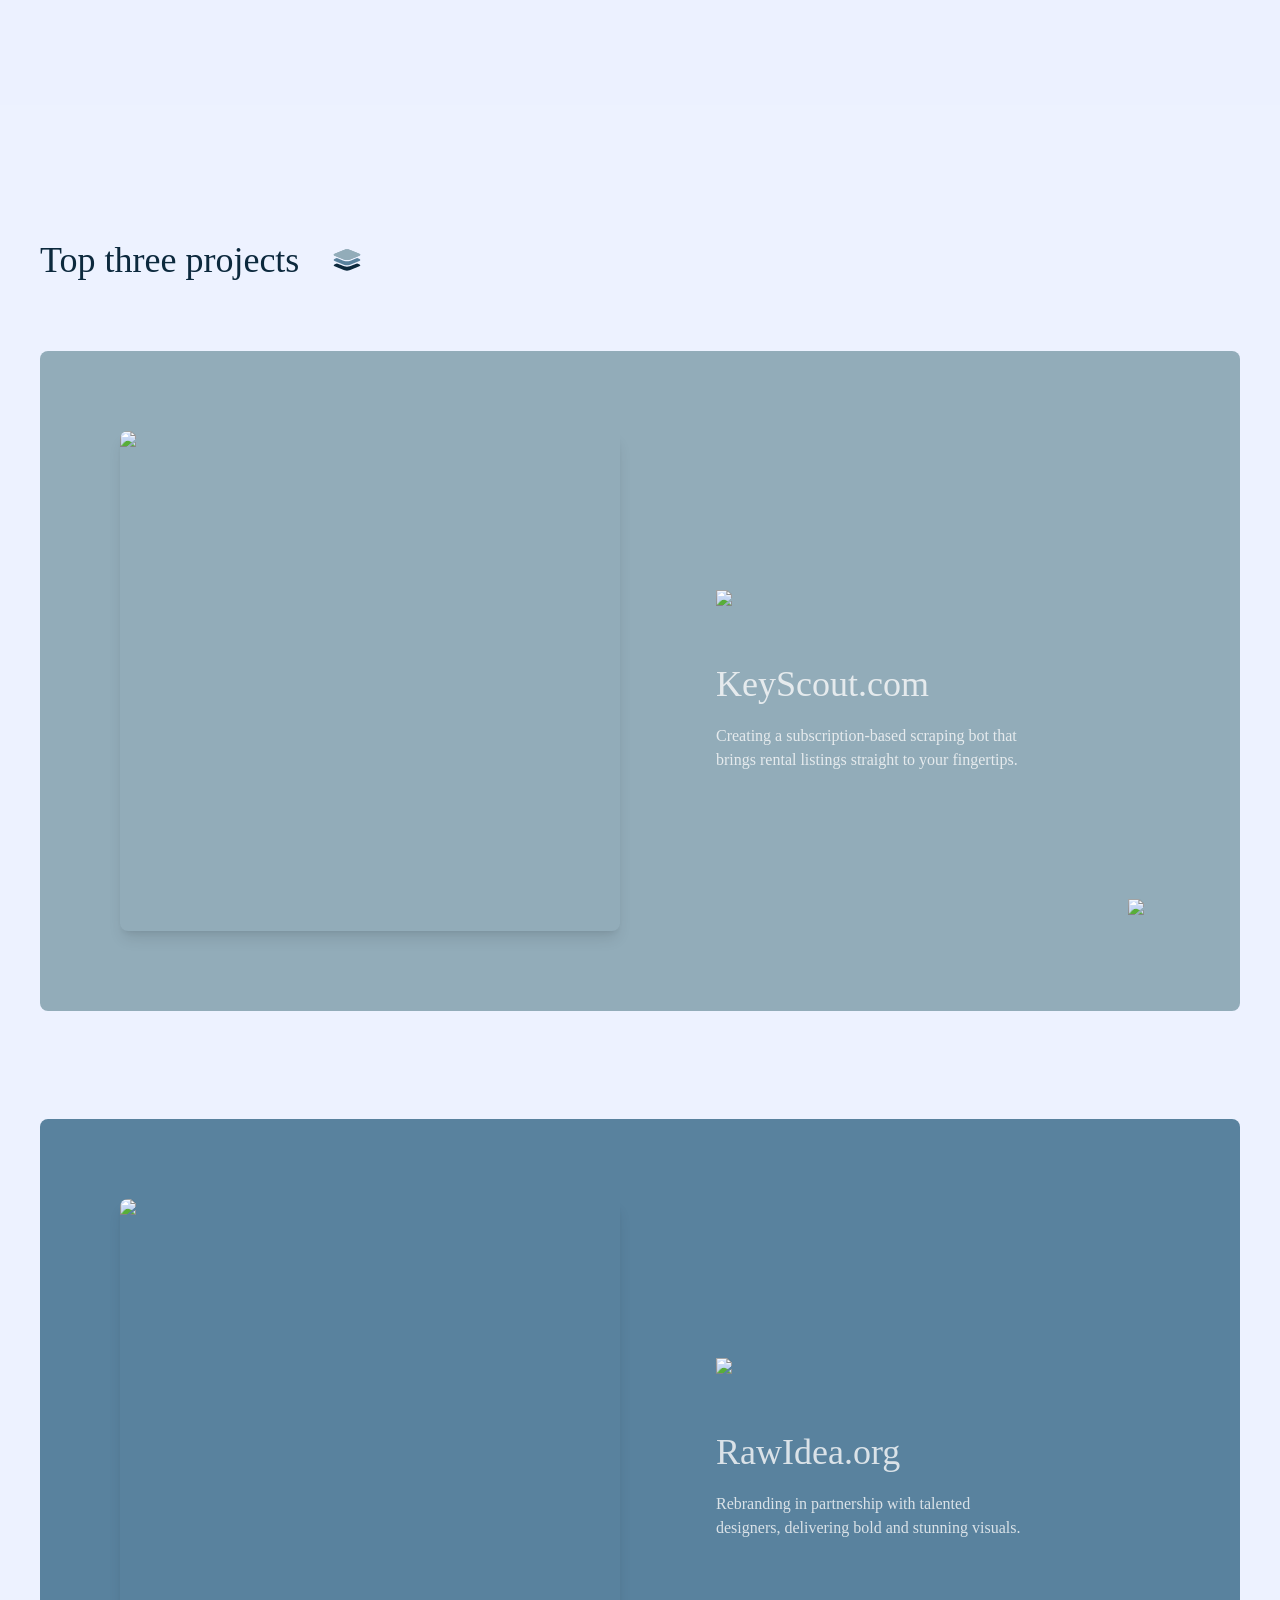
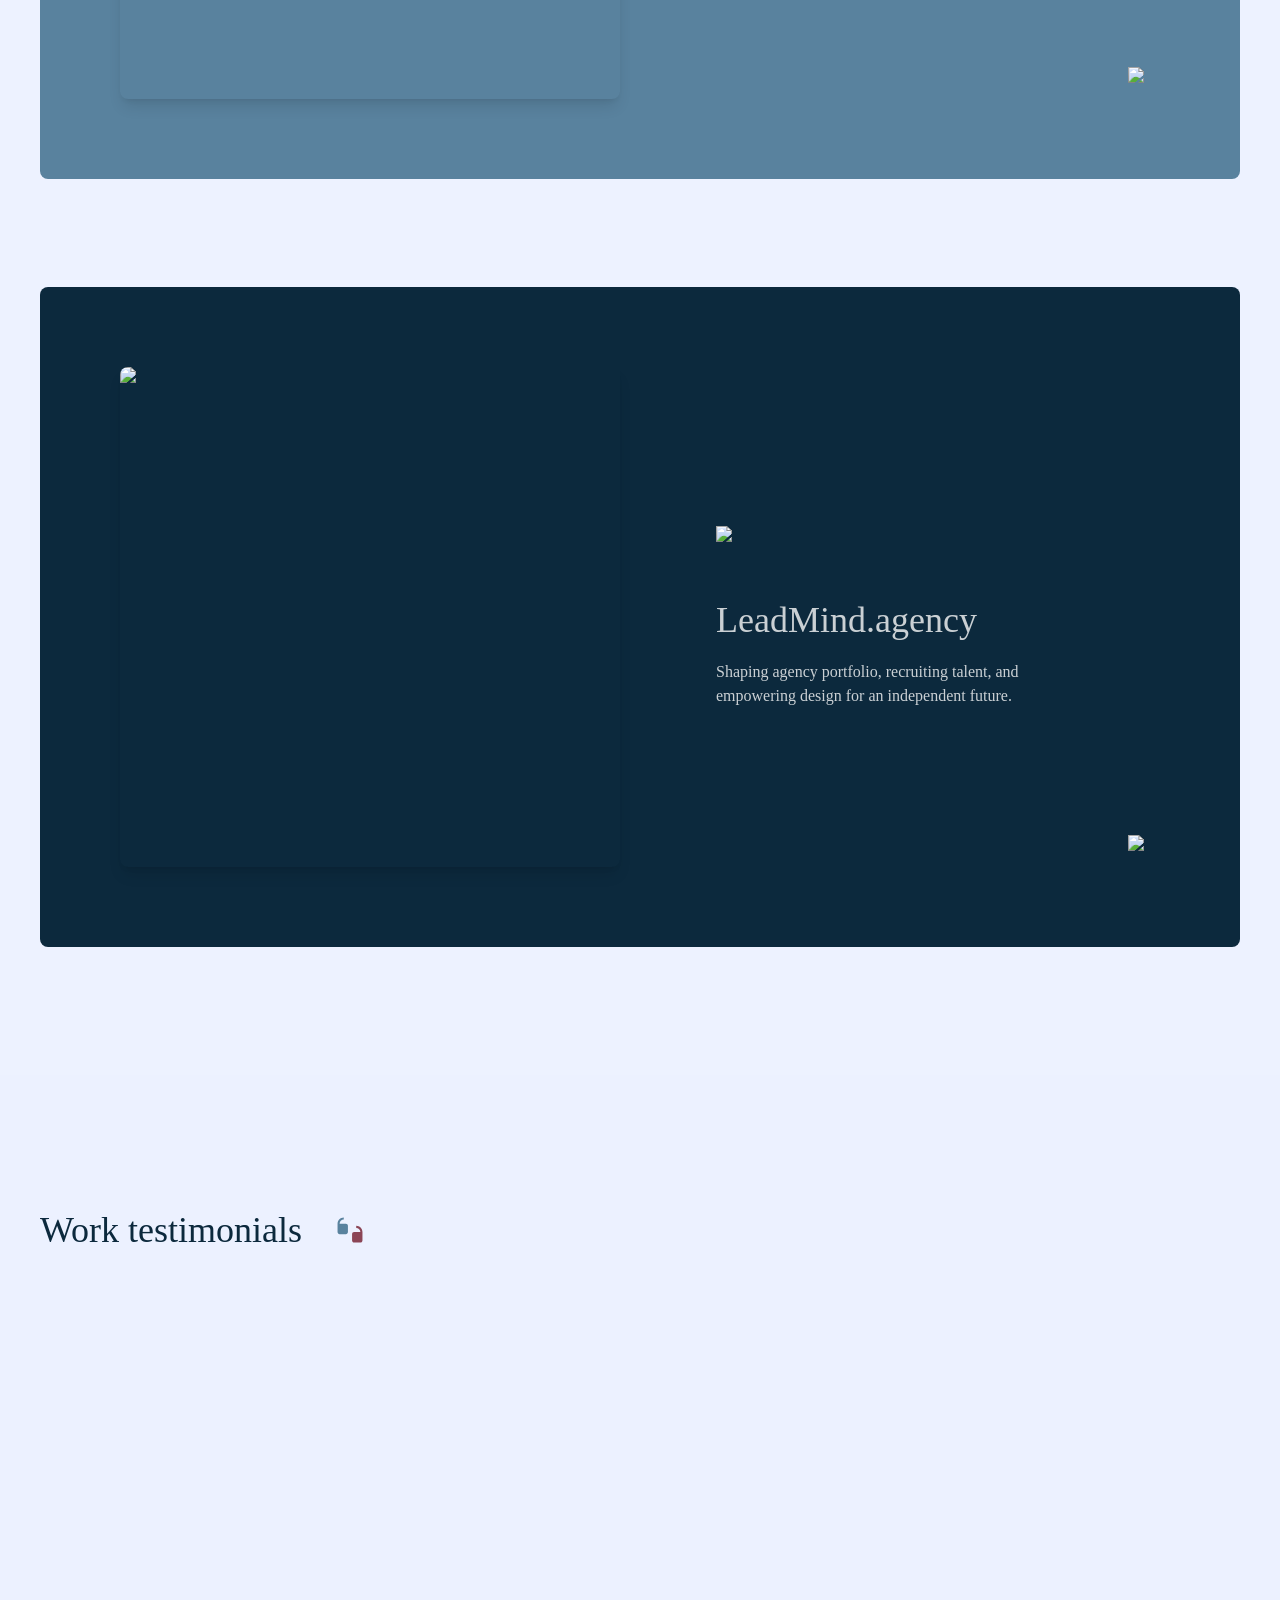
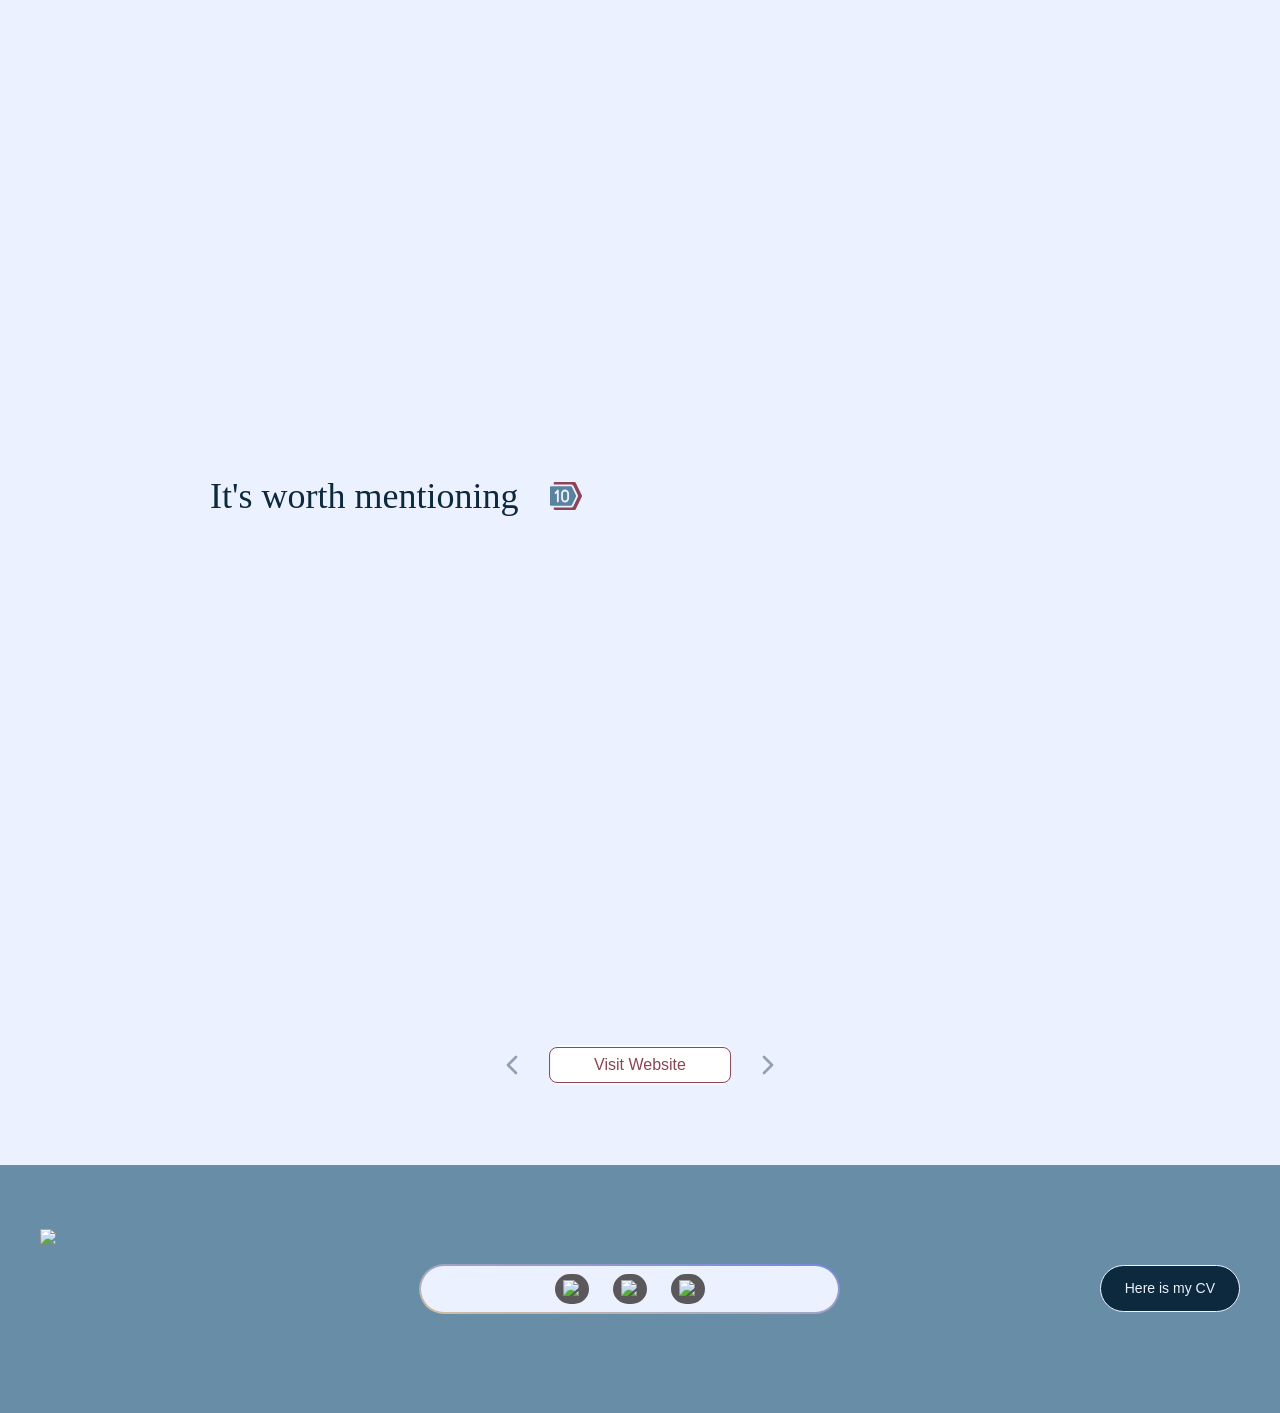
==== commit c728c9b5: "Fix CV download 404 and align tools marquee to hero bottom - Changed CV links from /CV.pdf to /cv.pd" ====
--- a/index.html
+++ b/index.html
@@ -1,4 +1,4 @@
-<!DOCTYPE html><html lang="en" class="__variable_a1d55d __variable_af92b4 __variable_112d05"><head><meta charSet="utf-8"/><meta name="viewport" content="width=device-width, initial-scale=1"/><link rel="preload" as="image" href="/assets/icons/linkedin.svg"/><link rel="preload" as="image" href="/assets/icons/telegram.svg"/><link rel="preload" as="image" href="/assets/icons/reach-out-whatsapp.svg"/><link rel="preload" as="image" href="/_next/static/media/george-desktop.b0780c97.jpg"/><link rel="preload" as="image" href="/_next/static/media/george-mobile.e0c44591.jpg"/><link rel="preload" as="image" href="/_next/static/media/design-process-opacity.6ec4a27f.svg"/><link rel="preload" as="image" href="/assets/digits/count-red.jpg"/><link rel="preload" as="image" href="/assets/digits/count-mix.jpg"/><link rel="preload" as="image" href="/assets/digits/count-blue.jpg"/><link rel="preload" as="image" href="/_next/static/media/top-projects-layers.34a83121.svg"/><link rel="stylesheet" href="/_next/static/css/e41c0fb77b1e1192.css" data-precedence="next"/><link rel="preload" as="script" fetchPriority="low" href="/_next/static/chunks/webpack-3a3879d84e175866.js"/><script src="/_next/static/chunks/4bd1b696-1d398b649b281e55.js" async=""></script><script src="/_next/static/chunks/517-1583ae742d04cd15.js" async=""></script><script src="/_next/static/chunks/main-app-6dbb4bfc56553faf.js" async=""></script><script src="/_next/static/chunks/8e1d74a4-ca4153bd27a1f48c.js" async=""></script><script src="/_next/static/chunks/772-d908d59d63523cc7.js" async=""></script><script src="/_next/static/chunks/791-f0728aa4a3094726.js" async=""></script><script src="/_next/static/chunks/811-d05eda0fed80bac1.js" async=""></script><script src="/_next/static/chunks/app/page-2a6075a2a8c2db2e.js" async=""></script><link rel="preload" as="image" href="/assets/digits/Count-1.webp"/><link rel="preload" as="image" href="/_next/static/media/arrow.d32adcc4.png"/><link rel="preload" as="image" href="/assets/digits/Count-2.webp"/><link rel="preload" as="image" href="/assets/digits/Count-3.webp"/><link rel="preload" as="image" href="/_next/static/media/testimonials-quotes.3a2423f7.svg"/><link rel="preload" as="image" href="/assets/covers-profiles/Delia-feedback-4.webp"/><link rel="preload" as="image" href="/assets/covers-profiles/lorenzo.png"/><link rel="preload" as="image" href="/assets/covers-profiles/Alex-feedback-2.webp"/><link rel="preload" as="image" href="/assets/covers-profiles/fenne.png"/><link rel="preload" as="image" href="/_next/static/media/other-cases.265d99ae.svg"/><link rel="preload" as="image" href="/assets/icons/linkedin-footer.png"/><link rel="preload" as="image" href="/assets/icons/telegram-footer.png"/><link rel="preload" as="image" href="/assets/icons/whatsapp-footer.png"/><title>George Birman</title><meta name="description" content="Senior Product Designer | 8+ years designing and scaling complex product systems used by thousands"/><link rel="icon" href="/favicon.ico" type="image/x-icon" sizes="112x157"/><script src="/_next/static/chunks/polyfills-42372ed130431b0a.js" noModule=""></script></head><body style="background-color:#ecf1ff"><main class="w-full"><nav class="bg-pantone border-b z-50 border-horizon/40 fixed w-full top-0 left-0"><div class="max-w-7xl font-readexLight py-5 text-horizon md:px-[40px] px-[18px] mx-auto flex text-[16px] justify-between"><div class="flex items-center gap-4"><a href="/"><img alt="george-birman-logo" loading="lazy" width="90" height="90" decoding="async" data-nimg="1" class="h-auto lg:w-[120px] md:w-[100px] w-[80px] " style="color:transparent" src="/_next/static/media/logo-bir-art-header.7474a0b5.webp"/></a><div class="lg:flex items-center gap-4 hidden"><a class="h-full p-2 rounded-lg transition hover:bg-primary hover:text-pantone" href="#about">About</a><a class="h-full p-2 rounded-lg transition hover:bg-primary hover:text-pantone" href="#ui-ux-projects">UI/UX Projects</a><a class="h-full p-2 rounded-lg transition hover:bg-primary hover:text-pantone" href="#testimonials">Testimonials</a><a class="h-full p-2 rounded-lg transition hover:bg-primary hover:text-pantone" href="#others">Other Cases</a></div></div><div class="lg:flex items-center gap-2 md:gap-5 hidden"><a class="hover:underline" href="mailto:mail.george.birman@gmail.com">mail.george.birman@gmail.com</a><a class="text-garnet hover:underline" href="tel:+31(6)14731777">+31 (0)6 1473 1777</a></div><div class="lg:hidden gap-5 flex"><a target="_blank" class="border border-garnet md:flex items-center rounded-lg px-6 hover:bg-garnet hover:text-pantone text-garnet lg:hidden hidden" href="/about">Contact</a><svg xmlns="http://www.w3.org/2000/svg" width="24" height="24" viewBox="0 0 24 24" fill="none" stroke="currentColor" stroke-width="2" stroke-linecap="round" stroke-linejoin="round" class="lucide lucide-menu h-full text-primary w-[30px] cursor-pointer z-50"><line x1="4" x2="20" y1="12" y2="12"></line><line x1="4" x2="20" y1="6" y2="6"></line><line x1="4" x2="20" y1="18" y2="18"></line></svg></div></div></nav><section id="about" class="bg-cover py-8" style="background-image:url(&#x27;./assets/backgrounds/homepage-hero-background-texture.webp&#x27;)"><div class="flex max-w-7xl py-16 md:px-[40px] flex-col-reverse px-[18px] mx-auto mt-20 gap-10 items-center lg:flex-row justify-between"><div class="lg:w-[70%] w-full flex flex-col text-center lg:text-start gap-5"><h1 class="lg:text-[42px] max-w-[96%] mx-auto lg:mx-0  xl:text-5xl md:text-3xl text-2xl font-readexRegular font-semibold text-primary" style="line-height:1.2;opacity:0;transform:translateY(40px)">Designing and scaling complex product systems used by thousands.</h1><p class="text-garnet text-lg font-readexRegular tracking-wide uppercase" style="opacity:0;transform:translateY(40px)">Senior Product Designer | UX Strategy | Design Systems</p><p class="md:text-md text-base font-readexLight max-w-[640px] mx-auto lg:mx-0 leading-relaxed" style="opacity:0;transform:translateX(-40px)">8+ years building and scaling digital products. I lead end-to-end UX, define product strategy, and deliver systems that align business goals with real user behavior.</p><div class="flex flex-wrap justify-center lg:justify-start gap-6 mt-4" style="opacity:0;transform:translateY(40px)"><div class="flex flex-col items-center lg:items-start"><span class="text-primary font-readexRegular text-2xl">16K+</span><span class="text-horizon/70 text-xs font-readexLight">Users Scaled</span></div><div class="flex flex-col items-center lg:items-start"><span class="text-primary font-readexRegular text-2xl">10–16K</span><span class="text-horizon/70 text-xs font-readexLight">Monthly Organic Traffic</span></div><div class="flex flex-col items-center lg:items-start"><span class="text-primary font-readexRegular text-2xl">4+</span><span class="text-horizon/70 text-xs font-readexLight">Concurrent Products Led</span></div><div class="flex flex-col items-center lg:items-start"><span class="text-primary font-readexRegular text-2xl">DS</span><span class="text-horizon/70 text-xs font-readexLight">Design Systems Across Multi-Product</span></div></div><div class="flex items-center justify-center md:flex-row flex-col lg:justify-start gap-8" style="opacity:0;transform:translateY(40px)"><div class="flex md:flex-row flex-col gap-10  mt-5 items-center"><div class="flex  gap-[40px] items-center"><div style="opacity:0;transform:translateY(40px)"><a target="_blank" href="https://www.linkedin.com/in/george-birman/"><img alt="linkedin" width="100" height="100" decoding="async" data-nimg="1" class="w-10 h-10" style="color:transparent;opacity:0.55" src="/assets/icons/linkedin.svg"/></a></div><div style="opacity:0;transform:translateY(40px)"><a target="_blank" href="https://t.me/GeoRithm"><img alt="telegram" width="100" height="100" decoding="async" data-nimg="1" class="w-10 h-10" style="color:transparent;opacity:0.55" src="/assets/icons/telegram.svg"/></a></div><div style="opacity:0;transform:translateY(40px)"><a target="_blank" href="https://wa.me/31614731777"><img alt="whatsapp" width="100" height="100" decoding="async" data-nimg="1" class="w-10 h-10" style="color:transparent;opacity:0.55" src="/assets/icons/reach-out-whatsapp.svg"/></a></div></div><div class="flex gap-4 items-center" style="opacity:0;transform:translateY(40px)"><a href="#ui-ux-projects" style="padding:8px 24px;font-size:14px" class="rounded-full font-readexRegular bg-primary text-pantone hover:bg-garnet transition duration-300 ease-in-out">View Case Studies</a><a href="/CV.pdf" target="_blank" rel="noopener noreferrer" style="padding:8px 24px;font-size:14px" class="border-horizon rounded-full border font-readexRegular text-horizon hover:text-pantone transition duration-300 ease-in-out hover:bg-primary">Download CV</a></div></div></div></div><div class="order-1" style="opacity:0;transform:translateX(40px)"><img alt="george-birman" width="300" height="400" decoding="async" data-nimg="1" class="w-[360px] h-auto hidden lg:flex" style="color:transparent" src="/_next/static/media/george-desktop.b0780c97.jpg"/><img alt="george-birman" width="300" height="400" decoding="async" data-nimg="1" class="w-[400px] h-auto flex mb-10 lg:hidden" style="color:transparent" src="/_next/static/media/george-mobile.e0c44591.jpg"/></div></div><div class="border-t border-b w-full py-4 border-primary"><div class="flex flex-1 overflow-hidden [mask-image:linear-gradient(to_right,transparent,black_20%,black_80%,transparent)]"><div class="flex w-max gap-32" style="transform:none"><div class="flex items-center gap-32"><img alt="Figma" loading="lazy" width="90" height="90" decoding="async" data-nimg="1" style="color:transparent" src="/assets/icons/24.png"/><span class="font-readexRegular text-lg text-primary">Figma</span></div><div class="flex items-center gap-32"><img alt="Notion" loading="lazy" width="90" height="90" decoding="async" data-nimg="1" style="color:transparent" src="/assets/icons/25.png"/><span class="font-readexRegular text-lg text-primary">Notion</span></div><div class="flex items-center gap-32"><img alt="Adobe" loading="lazy" width="90" height="90" decoding="async" data-nimg="1" style="color:transparent" src="/assets/icons/24.png"/><span class="font-readexRegular text-lg text-primary">Adobe</span></div><div class="flex items-center gap-32"><img alt="WixStudio" loading="lazy" width="90" height="90" decoding="async" data-nimg="1" style="color:transparent" src="/assets/icons/25.png"/><span class="font-readexRegular text-lg text-primary">WixStudio</span></div><div class="flex items-center gap-32"><img alt="Zoho" loading="lazy" width="90" height="90" decoding="async" data-nimg="1" style="color:transparent" src="/assets/icons/24.png"/><span class="font-readexRegular text-lg text-primary">Zoho</span></div><div class="flex items-center gap-32"><img alt="Framer" loading="lazy" width="90" height="90" decoding="async" data-nimg="1" style="color:transparent" src="/assets/icons/25.png"/><span class="font-readexRegular text-lg text-primary">Framer</span></div><div class="flex items-center gap-32"><img alt="CRM" loading="lazy" width="90" height="90" decoding="async" data-nimg="1" style="color:transparent" src="/assets/icons/24.png"/><span class="font-readexRegular text-lg text-primary">CRM</span></div><div class="flex items-center gap-32"><img alt="Figma" loading="lazy" width="90" height="90" decoding="async" data-nimg="1" style="color:transparent" src="/assets/icons/24.png"/><span class="font-readexRegular text-lg text-primary">Figma</span></div><div class="flex items-center gap-32"><img alt="Notion" loading="lazy" width="90" height="90" decoding="async" data-nimg="1" style="color:transparent" src="/assets/icons/25.png"/><span class="font-readexRegular text-lg text-primary">Notion</span></div><div class="flex items-center gap-32"><img alt="Adobe" loading="lazy" width="90" height="90" decoding="async" data-nimg="1" style="color:transparent" src="/assets/icons/24.png"/><span class="font-readexRegular text-lg text-primary">Adobe</span></div><div class="flex items-center gap-32"><img alt="WixStudio" loading="lazy" width="90" height="90" decoding="async" data-nimg="1" style="color:transparent" src="/assets/icons/25.png"/><span class="font-readexRegular text-lg text-primary">WixStudio</span></div><div class="flex items-center gap-32"><img alt="Zoho" loading="lazy" width="90" height="90" decoding="async" data-nimg="1" style="color:transparent" src="/assets/icons/24.png"/><span class="font-readexRegular text-lg text-primary">Zoho</span></div><div class="flex items-center gap-32"><img alt="Framer" loading="lazy" width="90" height="90" decoding="async" data-nimg="1" style="color:transparent" src="/assets/icons/25.png"/><span class="font-readexRegular text-lg text-primary">Framer</span></div><div class="flex items-center gap-32"><img alt="CRM" loading="lazy" width="90" height="90" decoding="async" data-nimg="1" style="color:transparent" src="/assets/icons/24.png"/><span class="font-readexRegular text-lg text-primary">CRM</span></div></div></div></div></section><section class="relative" id="design-process"><div class="flex max-w-7xl h-fit  md:py-32 py-20 md:px-[40px] px-[18px] mx-auto justify-between gap-20 items-start"><div class="flex  flex-col gap-16 font-readexLight lg:pl-0 pl-0"><h3 class="lg:text-[36px] md:text-[28px] text-[24px]   text-garnet flex items-center md:gap-8 gap-4">My Design Process<img alt="my-design-icon" width="32" height="32" decoding="async" data-nimg="1" class="md:h-[32px] md:w-[32px] w-[24px] h-[24px]" style="color:transparent" src="/_next/static/media/design-process-opacity.6ec4a27f.svg"/></h3><div class="flex md:items-center items-start gap-[28px] text-garnet flex-row px-0"><img alt="Step 1: Product design Research" width="500" height="300" decoding="async" data-nimg="1" class="md:w-[93px] md:h-[93px] w-[45px] h-[45px]" style="color:transparent" src="/assets/digits/count-red.jpg"/><div class="flex flex-col gap-2"><h2 class="md:text-[21px] text-[17px]">Step 1: Product design Research</h2><p class="text-base">I take the time to understand clients and their vision to help bring their product to life. Using the design thinking process or the Double Diamond framework, I refine ideas through iteration and collaborate with professionals to generate meaningful insights that drive the project forward.</p></div></div><div class="flex md:items-center items-start gap-[28px] text-garnet flex-row px-0"><img alt="Step 2: UI design and prototyping in figma" width="500" height="300" decoding="async" data-nimg="1" class="md:w-[93px] md:h-[93px] w-[45px] h-[45px]" style="color:transparent" src="/assets/digits/count-mix.jpg"/><div class="flex flex-col gap-2"><h2 class="md:text-[21px] text-[17px]">Step 2: UI design and prototyping in figma</h2><p class="text-base">Proficient in Tailwind’s style guidelines, I’m adaptable and comfortable working with various design frameworks. I understand when to use rough prototypes and wireframes for early exploration and when to refine designs with pixel-perfect precision for developer handoff. </p></div></div><div class="flex md:items-center items-start gap-[28px] text-garnet flex-row px-0"><img alt="Step 3: No-code dev. or collaborative dev" width="500" height="300" decoding="async" data-nimg="1" class="md:w-[93px] md:h-[93px] w-[45px] h-[45px]" style="color:transparent" src="/assets/digits/count-blue.jpg"/><div class="flex flex-col gap-2"><h2 class="md:text-[21px] text-[17px]">Step 3: No-code dev. or collaborative dev</h2><p class="text-base">I have a strong independent skill set and hands-on experience with various CMS platforms, starting with WordPress before transitioning to Framer. At the same time, I’m a collaborative team player who understands IT terminology and seamlessly connects with developers and coding professionals.</p></div></div></div><div class="w-full hidden lg:block  h-fit sticky top-16"><div class="w-[75%] relative lg:flex flex-col"><img alt="spin-image" loading="lazy" width="450" height="450" decoding="async" data-nimg="1" class="w-full h-full animate-spin-slow" style="color:transparent" src="/_next/static/media/spin-img.a82fc40f.png"/><img alt="birman-logo" loading="lazy" width="250" height="250" decoding="async" data-nimg="1" class="md:w-[100px] w-[80px] h-auto absolute top-1/2 left-1/2 -translate-x-1/2 -translate-y-1/2" style="color:transparent" src="/_next/static/media/birman.3480e042.png"/></div></div></div></section><section id="ui-ux-projects" class=" z-0 bg-white/90 bg-blend-multiply relative" style="background-image:url(&#x27;./assets/backgrounds/project-bg.jfif&#x27;);background-size:cover"><div class="absolute inset-0 bg-cover bg-pantone/90 -z-10 "></div><div class=" max-w-7xl md:py-32 py-20 md:px-[40px] px-[18px] mx-auto z-20"><div><h3 class="lg:text-[36px] md:text-[28px] text-[24px]   text-primary flex items-center gap-8">Top three projects<img alt="my-design-icon" width="32" height="32" decoding="async" data-nimg="1" style="color:transparent" src="/_next/static/media/top-projects-layers.34a83121.svg"/></h3></div><div class="flex flex-col gap-[108px] w-full mt-16"><a id="keyscout" style="background-color:#92ACB9" class=" w-full lg:p-20 md:p-10 p-6 rounded-lg relative flex lg:gap-24 md:flex-row flex-col md:gap-10 items-center group" href="/keyscout"><img alt="KeyScout.com" loading="lazy" width="400" height="400" decoding="async" data-nimg="1" class="
+<!DOCTYPE html><html lang="en" class="__variable_a1d55d __variable_af92b4 __variable_112d05"><head><meta charSet="utf-8"/><meta name="viewport" content="width=device-width, initial-scale=1"/><link rel="preload" as="image" href="/assets/icons/linkedin.svg"/><link rel="preload" as="image" href="/assets/icons/telegram.svg"/><link rel="preload" as="image" href="/assets/icons/reach-out-whatsapp.svg"/><link rel="preload" as="image" href="/_next/static/media/george-desktop.b0780c97.jpg"/><link rel="preload" as="image" href="/_next/static/media/george-mobile.e0c44591.jpg"/><link rel="preload" as="image" href="/_next/static/media/design-process-opacity.6ec4a27f.svg"/><link rel="preload" as="image" href="/assets/digits/count-red.jpg"/><link rel="preload" as="image" href="/assets/digits/count-mix.jpg"/><link rel="preload" as="image" href="/assets/digits/count-blue.jpg"/><link rel="preload" as="image" href="/_next/static/media/top-projects-layers.34a83121.svg"/><link rel="stylesheet" href="/_next/static/css/e41c0fb77b1e1192.css" data-precedence="next"/><link rel="preload" as="script" fetchPriority="low" href="/_next/static/chunks/webpack-3a3879d84e175866.js"/><script src="/_next/static/chunks/4bd1b696-1d398b649b281e55.js" async=""></script><script src="/_next/static/chunks/517-1583ae742d04cd15.js" async=""></script><script src="/_next/static/chunks/main-app-6dbb4bfc56553faf.js" async=""></script><script src="/_next/static/chunks/8e1d74a4-ca4153bd27a1f48c.js" async=""></script><script src="/_next/static/chunks/772-d908d59d63523cc7.js" async=""></script><script src="/_next/static/chunks/791-f0728aa4a3094726.js" async=""></script><script src="/_next/static/chunks/811-d05eda0fed80bac1.js" async=""></script><script src="/_next/static/chunks/app/page-2a6075a2a8c2db2e.js" async=""></script><link rel="preload" as="image" href="/assets/digits/Count-1.webp"/><link rel="preload" as="image" href="/_next/static/media/arrow.d32adcc4.png"/><link rel="preload" as="image" href="/assets/digits/Count-2.webp"/><link rel="preload" as="image" href="/assets/digits/Count-3.webp"/><link rel="preload" as="image" href="/_next/static/media/testimonials-quotes.3a2423f7.svg"/><link rel="preload" as="image" href="/assets/covers-profiles/Delia-feedback-4.webp"/><link rel="preload" as="image" href="/assets/covers-profiles/lorenzo.png"/><link rel="preload" as="image" href="/assets/covers-profiles/Alex-feedback-2.webp"/><link rel="preload" as="image" href="/assets/covers-profiles/fenne.png"/><link rel="preload" as="image" href="/_next/static/media/other-cases.265d99ae.svg"/><link rel="preload" as="image" href="/assets/icons/linkedin-footer.png"/><link rel="preload" as="image" href="/assets/icons/telegram-footer.png"/><link rel="preload" as="image" href="/assets/icons/whatsapp-footer.png"/><title>George Birman</title><meta name="description" content="Senior Product Designer | 8+ years designing and scaling complex product systems used by thousands"/><link rel="icon" href="/favicon.ico" type="image/x-icon" sizes="112x157"/><script src="/_next/static/chunks/polyfills-42372ed130431b0a.js" noModule=""></script></head><body style="background-color:#ecf1ff"><main class="w-full"><nav class="bg-pantone border-b z-50 border-horizon/40 fixed w-full top-0 left-0"><div class="max-w-7xl font-readexLight py-5 text-horizon md:px-[40px] px-[18px] mx-auto flex text-[16px] justify-between"><div class="flex items-center gap-4"><a href="/"><img alt="george-birman-logo" loading="lazy" width="90" height="90" decoding="async" data-nimg="1" class="h-auto lg:w-[120px] md:w-[100px] w-[80px] " style="color:transparent" src="/_next/static/media/logo-bir-art-header.7474a0b5.webp"/></a><div class="lg:flex items-center gap-4 hidden"><a class="h-full p-2 rounded-lg transition hover:bg-primary hover:text-pantone" href="#about">About</a><a class="h-full p-2 rounded-lg transition hover:bg-primary hover:text-pantone" href="#ui-ux-projects">UI/UX Projects</a><a class="h-full p-2 rounded-lg transition hover:bg-primary hover:text-pantone" href="#testimonials">Testimonials</a><a class="h-full p-2 rounded-lg transition hover:bg-primary hover:text-pantone" href="#others">Other Cases</a></div></div><div class="lg:flex items-center gap-2 md:gap-5 hidden"><a class="hover:underline" href="mailto:mail.george.birman@gmail.com">mail.george.birman@gmail.com</a><a class="text-garnet hover:underline" href="tel:+31(6)14731777">+31 (0)6 1473 1777</a></div><div class="lg:hidden gap-5 flex"><a target="_blank" class="border border-garnet md:flex items-center rounded-lg px-6 hover:bg-garnet hover:text-pantone text-garnet lg:hidden hidden" href="/about">Contact</a><svg xmlns="http://www.w3.org/2000/svg" width="24" height="24" viewBox="0 0 24 24" fill="none" stroke="currentColor" stroke-width="2" stroke-linecap="round" stroke-linejoin="round" class="lucide lucide-menu h-full text-primary w-[30px] cursor-pointer z-50"><line x1="4" x2="20" y1="12" y2="12"></line><line x1="4" x2="20" y1="6" y2="6"></line><line x1="4" x2="20" y1="18" y2="18"></line></svg></div></div></nav><section id="about" class="bg-cover py-8" style="background-image:url(&#x27;./assets/backgrounds/homepage-hero-background-texture.webp&#x27;);padding-bottom:0"><div class="flex max-w-7xl py-16 md:px-[40px] flex-col-reverse px-[18px] mx-auto mt-20 gap-10 items-center lg:flex-row justify-between"><div class="lg:w-[70%] w-full flex flex-col text-center lg:text-start gap-5"><h1 class="lg:text-[42px] max-w-[96%] mx-auto lg:mx-0  xl:text-5xl md:text-3xl text-2xl font-readexRegular font-semibold text-primary" style="line-height:1.2;opacity:0;transform:translateY(40px)">Designing and scaling complex product systems used by thousands.</h1><p class="text-garnet text-lg font-readexRegular tracking-wide uppercase" style="opacity:0;transform:translateY(40px)">Senior Product Designer | UX Strategy | Design Systems</p><p class="md:text-md text-base font-readexLight max-w-[640px] mx-auto lg:mx-0 leading-relaxed" style="opacity:0;transform:translateX(-40px)">8+ years building and scaling digital products. I lead end-to-end UX, define product strategy, and deliver systems that align business goals with real user behavior.</p><div class="flex flex-wrap justify-center lg:justify-start gap-6 mt-4" style="opacity:0;transform:translateY(40px)"><div class="flex flex-col items-center lg:items-start"><span class="text-primary font-readexRegular text-2xl">20K+</span><span class="text-horizon/70 text-xs font-readexLight">Users Scaled</span></div><div class="flex flex-col items-center lg:items-start"><span class="text-primary font-readexRegular text-2xl">15K+</span><span class="text-horizon/70 text-xs font-readexLight">Monthly Organic Traffic</span></div><div class="flex flex-col items-center lg:items-start"><span class="text-primary font-readexRegular text-2xl">10+</span><span class="text-horizon/70 text-xs font-readexLight">Products Led</span></div></div><div class="flex items-center justify-center md:flex-row flex-col lg:justify-start gap-8" style="opacity:0;transform:translateY(40px)"><div class="flex md:flex-row flex-col gap-10  mt-5 items-center"><div class="flex  gap-[40px] items-center"><div style="opacity:0;transform:translateY(40px)"><a target="_blank" href="https://www.linkedin.com/in/george-birman/"><img alt="linkedin" width="100" height="100" decoding="async" data-nimg="1" class="w-10 h-10" style="color:transparent;opacity:0.55" src="/assets/icons/linkedin.svg"/></a></div><div style="opacity:0;transform:translateY(40px)"><a target="_blank" href="https://t.me/GeoRithm"><img alt="telegram" width="100" height="100" decoding="async" data-nimg="1" class="w-10 h-10" style="color:transparent;opacity:0.55" src="/assets/icons/telegram.svg"/></a></div><div style="opacity:0;transform:translateY(40px)"><a target="_blank" href="https://wa.me/31614731777"><img alt="whatsapp" width="100" height="100" decoding="async" data-nimg="1" class="w-10 h-10" style="color:transparent;opacity:0.55" src="/assets/icons/reach-out-whatsapp.svg"/></a></div></div><div class="flex gap-4 items-center" style="opacity:0;transform:translateY(40px)"><a href="/cv.pdf" target="_blank" rel="noopener noreferrer" style="padding:8px 24px;font-size:14px" class="border-horizon rounded-full border font-readexRegular text-horizon hover:text-pantone transition duration-300 ease-in-out hover:bg-primary">Download CV</a></div></div></div></div><div class="order-1" style="opacity:0;transform:translateX(40px)"><img alt="george-birman" width="300" height="400" decoding="async" data-nimg="1" class="w-[360px] h-auto hidden lg:flex" style="color:transparent" src="/_next/static/media/george-desktop.b0780c97.jpg"/><img alt="george-birman" width="300" height="400" decoding="async" data-nimg="1" class="w-[400px] h-auto flex mb-10 lg:hidden" style="color:transparent" src="/_next/static/media/george-mobile.e0c44591.jpg"/></div></div><div class="border-t border-b w-full py-4 border-primary"><div class="flex flex-1 overflow-hidden [mask-image:linear-gradient(to_right,transparent,black_20%,black_80%,transparent)]"><div class="flex w-max gap-32" style="transform:none"><div class="flex items-center gap-32"><img alt="Figma" loading="lazy" width="90" height="90" decoding="async" data-nimg="1" style="color:transparent" src="/assets/icons/24.png"/><span class="font-readexRegular text-lg text-primary">Figma</span></div><div class="flex items-center gap-32"><img alt="Notion" loading="lazy" width="90" height="90" decoding="async" data-nimg="1" style="color:transparent" src="/assets/icons/25.png"/><span class="font-readexRegular text-lg text-primary">Notion</span></div><div class="flex items-center gap-32"><img alt="Adobe" loading="lazy" width="90" height="90" decoding="async" data-nimg="1" style="color:transparent" src="/assets/icons/24.png"/><span class="font-readexRegular text-lg text-primary">Adobe</span></div><div class="flex items-center gap-32"><img alt="WixStudio" loading="lazy" width="90" height="90" decoding="async" data-nimg="1" style="color:transparent" src="/assets/icons/25.png"/><span class="font-readexRegular text-lg text-primary">WixStudio</span></div><div class="flex items-center gap-32"><img alt="Zoho" loading="lazy" width="90" height="90" decoding="async" data-nimg="1" style="color:transparent" src="/assets/icons/24.png"/><span class="font-readexRegular text-lg text-primary">Zoho</span></div><div class="flex items-center gap-32"><img alt="Framer" loading="lazy" width="90" height="90" decoding="async" data-nimg="1" style="color:transparent" src="/assets/icons/25.png"/><span class="font-readexRegular text-lg text-primary">Framer</span></div><div class="flex items-center gap-32"><img alt="CRM" loading="lazy" width="90" height="90" decoding="async" data-nimg="1" style="color:transparent" src="/assets/icons/24.png"/><span class="font-readexRegular text-lg text-primary">CRM</span></div><div class="flex items-center gap-32"><img alt="Figma" loading="lazy" width="90" height="90" decoding="async" data-nimg="1" style="color:transparent" src="/assets/icons/24.png"/><span class="font-readexRegular text-lg text-primary">Figma</span></div><div class="flex items-center gap-32"><img alt="Notion" loading="lazy" width="90" height="90" decoding="async" data-nimg="1" style="color:transparent" src="/assets/icons/25.png"/><span class="font-readexRegular text-lg text-primary">Notion</span></div><div class="flex items-center gap-32"><img alt="Adobe" loading="lazy" width="90" height="90" decoding="async" data-nimg="1" style="color:transparent" src="/assets/icons/24.png"/><span class="font-readexRegular text-lg text-primary">Adobe</span></div><div class="flex items-center gap-32"><img alt="WixStudio" loading="lazy" width="90" height="90" decoding="async" data-nimg="1" style="color:transparent" src="/assets/icons/25.png"/><span class="font-readexRegular text-lg text-primary">WixStudio</span></div><div class="flex items-center gap-32"><img alt="Zoho" loading="lazy" width="90" height="90" decoding="async" data-nimg="1" style="color:transparent" src="/assets/icons/24.png"/><span class="font-readexRegular text-lg text-primary">Zoho</span></div><div class="flex items-center gap-32"><img alt="Framer" loading="lazy" width="90" height="90" decoding="async" data-nimg="1" style="color:transparent" src="/assets/icons/25.png"/><span class="font-readexRegular text-lg text-primary">Framer</span></div><div class="flex items-center gap-32"><img alt="CRM" loading="lazy" width="90" height="90" decoding="async" data-nimg="1" style="color:transparent" src="/assets/icons/24.png"/><span class="font-readexRegular text-lg text-primary">CRM</span></div></div></div></div></section><section class="relative" id="design-process"><div class="flex max-w-7xl h-fit  md:py-32 py-20 md:px-[40px] px-[18px] mx-auto justify-between gap-20 items-start"><div class="flex  flex-col gap-16 font-readexLight lg:pl-0 pl-0"><h3 class="lg:text-[36px] md:text-[28px] text-[24px]   text-garnet flex items-center md:gap-8 gap-4">My Design Process<img alt="my-design-icon" width="32" height="32" decoding="async" data-nimg="1" class="md:h-[32px] md:w-[32px] w-[24px] h-[24px]" style="color:transparent" src="/_next/static/media/design-process-opacity.6ec4a27f.svg"/></h3><div class="flex md:items-center items-start gap-[28px] text-garnet flex-row px-0"><img alt="Step 1: Product design Research" width="500" height="300" decoding="async" data-nimg="1" class="md:w-[93px] md:h-[93px] w-[45px] h-[45px]" style="color:transparent" src="/assets/digits/count-red.jpg"/><div class="flex flex-col gap-2"><h2 class="md:text-[21px] text-[17px]">Step 1: Product design Research</h2><p class="text-base">I take the time to understand clients and their vision to help bring their product to life. Using the design thinking process or the Double Diamond framework, I refine ideas through iteration and collaborate with professionals to generate meaningful insights that drive the project forward.</p></div></div><div class="flex md:items-center items-start gap-[28px] text-garnet flex-row px-0"><img alt="Step 2: UI design and prototyping in figma" width="500" height="300" decoding="async" data-nimg="1" class="md:w-[93px] md:h-[93px] w-[45px] h-[45px]" style="color:transparent" src="/assets/digits/count-mix.jpg"/><div class="flex flex-col gap-2"><h2 class="md:text-[21px] text-[17px]">Step 2: UI design and prototyping in figma</h2><p class="text-base">Proficient in Tailwind’s style guidelines, I’m adaptable and comfortable working with various design frameworks. I understand when to use rough prototypes and wireframes for early exploration and when to refine designs with pixel-perfect precision for developer handoff. </p></div></div><div class="flex md:items-center items-start gap-[28px] text-garnet flex-row px-0"><img alt="Step 3: No-code dev. or collaborative dev" width="500" height="300" decoding="async" data-nimg="1" class="md:w-[93px] md:h-[93px] w-[45px] h-[45px]" style="color:transparent" src="/assets/digits/count-blue.jpg"/><div class="flex flex-col gap-2"><h2 class="md:text-[21px] text-[17px]">Step 3: No-code dev. or collaborative dev</h2><p class="text-base">I have a strong independent skill set and hands-on experience with various CMS platforms, starting with WordPress before transitioning to Framer. At the same time, I’m a collaborative team player who understands IT terminology and seamlessly connects with developers and coding professionals.</p></div></div></div><div class="w-full hidden lg:block  h-fit sticky top-16"><div class="w-[75%] relative lg:flex flex-col"><img alt="spin-image" loading="lazy" width="450" height="450" decoding="async" data-nimg="1" class="w-full h-full animate-spin-slow" style="color:transparent" src="/_next/static/media/spin-img.a82fc40f.png"/><img alt="birman-logo" loading="lazy" width="250" height="250" decoding="async" data-nimg="1" class="md:w-[100px] w-[80px] h-auto absolute top-1/2 left-1/2 -translate-x-1/2 -translate-y-1/2" style="color:transparent" src="/_next/static/media/birman.3480e042.png"/></div></div></div></section><section id="ui-ux-projects" class=" z-0 bg-white/90 bg-blend-multiply relative" style="background-image:url(&#x27;./assets/backgrounds/project-bg.jfif&#x27;);background-size:cover"><div class="absolute inset-0 bg-cover bg-pantone/90 -z-10 "></div><div class=" max-w-7xl md:py-32 py-20 md:px-[40px] px-[18px] mx-auto z-20"><div><h3 class="lg:text-[36px] md:text-[28px] text-[24px]   text-primary flex items-center gap-8">Top three projects<img alt="my-design-icon" width="32" height="32" decoding="async" data-nimg="1" style="color:transparent" src="/_next/static/media/top-projects-layers.34a83121.svg"/></h3></div><div class="flex flex-col gap-[108px] w-full mt-16"><a id="keyscout" style="background-color:#92ACB9" class=" w-full lg:p-20 md:p-10 p-6 rounded-lg relative flex lg:gap-24 md:flex-row flex-col md:gap-10 items-center group" href="/keyscout"><img alt="KeyScout.com" loading="lazy" width="400" height="400" decoding="async" data-nimg="1" class="
                                      w-[92%] h-[250px] object-cover md:hidden  rounded-lg shadow-lg 
                                     mr-auto
                                     " style="color:transparent" src="/assets/project-thumbnails/Keyscout.png"/><img alt="KeyScout.com" loading="lazy" width="500" height="500" decoding="async" data-nimg="1" class="
@@ -22,4 +22,4 @@
                 transition duration-300 ease-in-out rounded-full px-2 py-1.5 hover:absolute
                 hover:bg-[#1C8ADB]" href="https://t.me/GeoRithm"><img alt="/assets/icons/telegram-footer.png" width="100" height="100" decoding="async" data-nimg="1" class="md:h-[18px] h-[16px] w-[16px] md:w-[18px] transition duration-300" style="color:transparent" src="/assets/icons/telegram-footer.png"/></a><a target="_blanck" class="group bg-thunder flex justify-center items-center hover:w-full hover:h-full hover:top-0 
                 transition duration-300 ease-in-out rounded-full px-2 py-1.5 hover:absolute
-                hover:bg-[#27A11A]" href="https://wa.me/31614731777"><img alt="/assets/icons/whatsapp-footer.png" width="100" height="100" decoding="async" data-nimg="1" class="md:h-[18px] h-[16px] w-[16px] md:w-[18px] transition duration-300" style="color:transparent" src="/assets/icons/whatsapp-footer.png"/></a></div></div><a href="/CV.pdf" rel="noopener noreferrer" target="_blanck" class="bg-primary hover:bg-garnet lg:w-fit md:w-[340px] w-[180px] text-center text-[14px] h-full py-3 text-pantone px-6 md:order-3 order-2  border border-pantone rounded-full hover:font-bold hover:text-pantone transition duration-300 font-medium">Here is my CV</a></div></footer></main><script src="/_next/static/chunks/webpack-3a3879d84e175866.js" async=""></script><script>(self.__next_f=self.__next_f||[]).push([0])</script><script>self.__next_f.push([1,"1:\"$Sreact.fragment\"\n2:I[5244,[],\"\"]\n3:I[3866,[],\"\"]\n4:I[4809,[\"711\",\"static/chunks/8e1d74a4-ca4153bd27a1f48c.js\",\"772\",\"static/chunks/772-d908d59d63523cc7.js\",\"791\",\"static/chunks/791-f0728aa4a3094726.js\",\"811\",\"static/chunks/811-d05eda0fed80bac1.js\",\"974\",\"static/chunks/app/page-2a6075a2a8c2db2e.js\"],\"default\"]\n5:I[8473,[\"711\",\"static/chunks/8e1d74a4-ca4153bd27a1f48c.js\",\"772\",\"static/chunks/772-d908d59d63523cc7.js\",\"791\",\"static/chunks/791-f0728aa4a3094726.js\",\"811\",\"static/chunks/811-d05eda0fed80bac1.js\",\"974\",\"static/chunks/app/page-2a6075a2a8c2db2e.js\"],\"default\"]\n6:I[3821,[\"711\",\"static/chunks/8e1d74a4-ca4153bd27a1f48c.js\",\"772\",\"static/chunks/772-d908d59d63523cc7.js\",\"791\",\"static/chunks/791-f0728aa4a3094726.js\",\"811\",\"static/chunks/811-d05eda0fed80bac1.js\",\"974\",\"static/chunks/app/page-2a6075a2a8c2db2e.js\"],\"default\"]\n7:I[1051,[\"711\",\"static/chunks/8e1d74a4-ca4153bd27a1f48c.js\",\"772\",\"static/chunks/772-d908d59d63523cc7.js\",\"791\",\"static/chunks/791-f0728aa4a3094726.js\",\"811\",\"static/chunks/811-d05eda0fed80bac1.js\",\"974\",\"static/chunks/app/page-2a6075a2a8c2db2e.js\"],\"default\"]\n8:I[5329,[\"711\",\"static/chunks/8e1d74a4-ca4153bd27a1f48c.js\",\"772\",\"static/chunks/772-d908d59d63523cc7.js\",\"791\",\"static/chunks/791-f0728aa4a3094726.js\",\"811\",\"static/chunks/811-d05eda0fed80bac1.js\",\"974\",\"static/chunks/app/page-2a6075a2a8c2db2e.js\"],\"default\"]\n9:I[5979,[\"711\",\"static/chunks/8e1d74a4-ca4153bd27a1f48c.js\",\"772\",\"static/chunks/772-d908d59d63523cc7.js\",\"791\",\"static/chunks/791-f0728aa4a3094726.js\",\"811\",\"static/chunks/811-d05eda0fed80bac1.js\",\"974\",\"static/chunks/app/page-2a6075a2a8c2db2e.js\"],\"default\"]\na:I[3898,[\"711\",\"static/chunks/8e1d74a4-ca4153bd27a1f48c.js\",\"772\",\"static/chunks/772-d908d59d63523cc7.js\",\"791\",\"static/chunks/791-f0728aa4a3094726.js\",\"811\",\"static/chunks/811-d05eda0fed80bac1.js\",\"974\",\"static/chunks/app/page-2a6075a2a8c2db2e.js\"],\"default\"]\nb:I[6213,[],\"OutletBoundary\"]\nd:I[6213,[],\"MetadataBoundary\"]\nf:I[6213,[],\"ViewportBoundary\"]\n11:I[4835,[],\"\"]\n:HL[\"/_next/static/css/e41c0fb77b1e1192.css\",\"styl"])</script><script>self.__next_f.push([1,"e\"]\n"])</script><script>self.__next_f.push([1,"0:{\"P\":null,\"b\":\"6PX7rSbZ5UMHMkgP1ArGs\",\"p\":\"\",\"c\":[\"\",\"\"],\"i\":false,\"f\":[[[\"\",{\"children\":[\"__PAGE__\",{}]},\"$undefined\",\"$undefined\",true],[\"\",[\"$\",\"$1\",\"c\",{\"children\":[[[\"$\",\"link\",\"0\",{\"rel\":\"stylesheet\",\"href\":\"/_next/static/css/e41c0fb77b1e1192.css\",\"precedence\":\"next\",\"crossOrigin\":\"$undefined\",\"nonce\":\"$undefined\"}]],[\"$\",\"html\",null,{\"lang\":\"en\",\"className\":\"__variable_a1d55d __variable_af92b4 __variable_112d05\",\"children\":[\"$\",\"body\",null,{\"children\":[\"$\",\"$L2\",null,{\"parallelRouterKey\":\"children\",\"segmentPath\":[\"children\"],\"error\":\"$undefined\",\"errorStyles\":\"$undefined\",\"errorScripts\":\"$undefined\",\"template\":[\"$\",\"$L3\",null,{}],\"templateStyles\":\"$undefined\",\"templateScripts\":\"$undefined\",\"notFound\":[[],[[\"$\",\"title\",null,{\"children\":\"404: This page could not be found.\"}],[\"$\",\"div\",null,{\"style\":{\"fontFamily\":\"system-ui,\\\"Segoe UI\\\",Roboto,Helvetica,Arial,sans-serif,\\\"Apple Color Emoji\\\",\\\"Segoe UI Emoji\\\"\",\"height\":\"100vh\",\"textAlign\":\"center\",\"display\":\"flex\",\"flexDirection\":\"column\",\"alignItems\":\"center\",\"justifyContent\":\"center\"},\"children\":[\"$\",\"div\",null,{\"children\":[[\"$\",\"style\",null,{\"dangerouslySetInnerHTML\":{\"__html\":\"body{color:#000;background:#fff;margin:0}.next-error-h1{border-right:1px solid rgba(0,0,0,.3)}@media (prefers-color-scheme:dark){body{color:#fff;background:#000}.next-error-h1{border-right:1px solid rgba(255,255,255,.3)}}\"}}],[\"$\",\"h1\",null,{\"className\":\"next-error-h1\",\"style\":{\"display\":\"inline-block\",\"margin\":\"0 20px 0 0\",\"padding\":\"0 23px 0 0\",\"fontSize\":24,\"fontWeight\":500,\"verticalAlign\":\"top\",\"lineHeight\":\"49px\"},\"children\":404}],[\"$\",\"div\",null,{\"style\":{\"display\":\"inline-block\"},\"children\":[\"$\",\"h2\",null,{\"style\":{\"fontSize\":14,\"fontWeight\":400,\"lineHeight\":\"49px\",\"margin\":0},\"children\":\"This page could not be found.\"}]}]]}]}]]],\"forbidden\":\"$undefined\",\"unauthorized\":\"$undefined\"}]}]}]]}],{\"children\":[\"__PAGE__\",[\"$\",\"$1\",\"c\",{\"children\":[[\"$\",\"main\",null,{\"className\":\"w-full\",\"children\":[[\"$\",\"$L4\",null,{}],[\"$\",\"$L5\",null,{}],[\"$\",\"$L6\",null,{}],[\"$\",\"$L7\",null,{}],[\"$\",\"$L8\",null,{}],[\"$\",\"$L9\",null,{}],[\"$\",\"$La\",null,{}]]}],null,[\"$\",\"$Lb\",null,{\"children\":\"$Lc\"}]]}],{},null,false]},null,false],[\"$\",\"$1\",\"h\",{\"children\":[null,[\"$\",\"$1\",\"412b7WleTT-wYeNbkGePG\",{\"children\":[[\"$\",\"$Ld\",null,{\"children\":\"$Le\"}],[\"$\",\"$Lf\",null,{\"children\":\"$L10\"}],null]}]]}],false]],\"m\":\"$undefined\",\"G\":[\"$11\",\"$undefined\"],\"s\":false,\"S\":true}\n"])</script><script>self.__next_f.push([1,"10:[[\"$\",\"meta\",\"0\",{\"name\":\"viewport\",\"content\":\"width=device-width, initial-scale=1\"}]]\ne:[[\"$\",\"meta\",\"0\",{\"charSet\":\"utf-8\"}],[\"$\",\"title\",\"1\",{\"children\":\"George Birman\"}],[\"$\",\"meta\",\"2\",{\"name\":\"description\",\"content\":\"Senior Product Designer | 8+ years designing and scaling complex product systems used by thousands\"}],[\"$\",\"link\",\"3\",{\"rel\":\"icon\",\"href\":\"/favicon.ico\",\"type\":\"image/x-icon\",\"sizes\":\"112x157\"}]]\n"])</script><script>self.__next_f.push([1,"c:null\n"])</script></body></html>+                hover:bg-[#27A11A]" href="https://wa.me/31614731777"><img alt="/assets/icons/whatsapp-footer.png" width="100" height="100" decoding="async" data-nimg="1" class="md:h-[18px] h-[16px] w-[16px] md:w-[18px] transition duration-300" style="color:transparent" src="/assets/icons/whatsapp-footer.png"/></a></div></div><a href="/cv.pdf" rel="noopener noreferrer" target="_blanck" class="bg-primary hover:bg-garnet lg:w-fit md:w-[340px] w-[180px] text-center text-[14px] h-full py-3 text-pantone px-6 md:order-3 order-2  border border-pantone rounded-full hover:font-bold hover:text-pantone transition duration-300 font-medium">Here is my CV</a></div></footer></main><script src="/_next/static/chunks/webpack-3a3879d84e175866.js" async=""></script><script>(self.__next_f=self.__next_f||[]).push([0])</script><script>self.__next_f.push([1,"1:\"$Sreact.fragment\"\n2:I[5244,[],\"\"]\n3:I[3866,[],\"\"]\n4:I[4809,[\"711\",\"static/chunks/8e1d74a4-ca4153bd27a1f48c.js\",\"772\",\"static/chunks/772-d908d59d63523cc7.js\",\"791\",\"static/chunks/791-f0728aa4a3094726.js\",\"811\",\"static/chunks/811-d05eda0fed80bac1.js\",\"974\",\"static/chunks/app/page-2a6075a2a8c2db2e.js\"],\"default\"]\n5:I[8473,[\"711\",\"static/chunks/8e1d74a4-ca4153bd27a1f48c.js\",\"772\",\"static/chunks/772-d908d59d63523cc7.js\",\"791\",\"static/chunks/791-f0728aa4a3094726.js\",\"811\",\"static/chunks/811-d05eda0fed80bac1.js\",\"974\",\"static/chunks/app/page-2a6075a2a8c2db2e.js\"],\"default\"]\n6:I[3821,[\"711\",\"static/chunks/8e1d74a4-ca4153bd27a1f48c.js\",\"772\",\"static/chunks/772-d908d59d63523cc7.js\",\"791\",\"static/chunks/791-f0728aa4a3094726.js\",\"811\",\"static/chunks/811-d05eda0fed80bac1.js\",\"974\",\"static/chunks/app/page-2a6075a2a8c2db2e.js\"],\"default\"]\n7:I[1051,[\"711\",\"static/chunks/8e1d74a4-ca4153bd27a1f48c.js\",\"772\",\"static/chunks/772-d908d59d63523cc7.js\",\"791\",\"static/chunks/791-f0728aa4a3094726.js\",\"811\",\"static/chunks/811-d05eda0fed80bac1.js\",\"974\",\"static/chunks/app/page-2a6075a2a8c2db2e.js\"],\"default\"]\n8:I[5329,[\"711\",\"static/chunks/8e1d74a4-ca4153bd27a1f48c.js\",\"772\",\"static/chunks/772-d908d59d63523cc7.js\",\"791\",\"static/chunks/791-f0728aa4a3094726.js\",\"811\",\"static/chunks/811-d05eda0fed80bac1.js\",\"974\",\"static/chunks/app/page-2a6075a2a8c2db2e.js\"],\"default\"]\n9:I[5979,[\"711\",\"static/chunks/8e1d74a4-ca4153bd27a1f48c.js\",\"772\",\"static/chunks/772-d908d59d63523cc7.js\",\"791\",\"static/chunks/791-f0728aa4a3094726.js\",\"811\",\"static/chunks/811-d05eda0fed80bac1.js\",\"974\",\"static/chunks/app/page-2a6075a2a8c2db2e.js\"],\"default\"]\na:I[3898,[\"711\",\"static/chunks/8e1d74a4-ca4153bd27a1f48c.js\",\"772\",\"static/chunks/772-d908d59d63523cc7.js\",\"791\",\"static/chunks/791-f0728aa4a3094726.js\",\"811\",\"static/chunks/811-d05eda0fed80bac1.js\",\"974\",\"static/chunks/app/page-2a6075a2a8c2db2e.js\"],\"default\"]\nb:I[6213,[],\"OutletBoundary\"]\nd:I[6213,[],\"MetadataBoundary\"]\nf:I[6213,[],\"ViewportBoundary\"]\n11:I[4835,[],\"\"]\n:HL[\"/_next/static/css/e41c0fb77b1e1192.css\",\"styl"])</script><script>self.__next_f.push([1,"e\"]\n"])</script><script>self.__next_f.push([1,"0:{\"P\":null,\"b\":\"6PX7rSbZ5UMHMkgP1ArGs\",\"p\":\"\",\"c\":[\"\",\"\"],\"i\":false,\"f\":[[[\"\",{\"children\":[\"__PAGE__\",{}]},\"$undefined\",\"$undefined\",true],[\"\",[\"$\",\"$1\",\"c\",{\"children\":[[[\"$\",\"link\",\"0\",{\"rel\":\"stylesheet\",\"href\":\"/_next/static/css/e41c0fb77b1e1192.css\",\"precedence\":\"next\",\"crossOrigin\":\"$undefined\",\"nonce\":\"$undefined\"}]],[\"$\",\"html\",null,{\"lang\":\"en\",\"className\":\"__variable_a1d55d __variable_af92b4 __variable_112d05\",\"children\":[\"$\",\"body\",null,{\"children\":[\"$\",\"$L2\",null,{\"parallelRouterKey\":\"children\",\"segmentPath\":[\"children\"],\"error\":\"$undefined\",\"errorStyles\":\"$undefined\",\"errorScripts\":\"$undefined\",\"template\":[\"$\",\"$L3\",null,{}],\"templateStyles\":\"$undefined\",\"templateScripts\":\"$undefined\",\"notFound\":[[],[[\"$\",\"title\",null,{\"children\":\"404: This page could not be found.\"}],[\"$\",\"div\",null,{\"style\":{\"fontFamily\":\"system-ui,\\\"Segoe UI\\\",Roboto,Helvetica,Arial,sans-serif,\\\"Apple Color Emoji\\\",\\\"Segoe UI Emoji\\\"\",\"height\":\"100vh\",\"textAlign\":\"center\",\"display\":\"flex\",\"flexDirection\":\"column\",\"alignItems\":\"center\",\"justifyContent\":\"center\"},\"children\":[\"$\",\"div\",null,{\"children\":[[\"$\",\"style\",null,{\"dangerouslySetInnerHTML\":{\"__html\":\"body{color:#000;background:#fff;margin:0}.next-error-h1{border-right:1px solid rgba(0,0,0,.3)}@media (prefers-color-scheme:dark){body{color:#fff;background:#000}.next-error-h1{border-right:1px solid rgba(255,255,255,.3)}}\"}}],[\"$\",\"h1\",null,{\"className\":\"next-error-h1\",\"style\":{\"display\":\"inline-block\",\"margin\":\"0 20px 0 0\",\"padding\":\"0 23px 0 0\",\"fontSize\":24,\"fontWeight\":500,\"verticalAlign\":\"top\",\"lineHeight\":\"49px\"},\"children\":404}],[\"$\",\"div\",null,{\"style\":{\"display\":\"inline-block\"},\"children\":[\"$\",\"h2\",null,{\"style\":{\"fontSize\":14,\"fontWeight\":400,\"lineHeight\":\"49px\",\"margin\":0},\"children\":\"This page could not be found.\"}]}]]}]}]]],\"forbidden\":\"$undefined\",\"unauthorized\":\"$undefined\"}]}]}]]}],{\"children\":[\"__PAGE__\",[\"$\",\"$1\",\"c\",{\"children\":[[\"$\",\"main\",null,{\"className\":\"w-full\",\"children\":[[\"$\",\"$L4\",null,{}],[\"$\",\"$L5\",null,{}],[\"$\",\"$L6\",null,{}],[\"$\",\"$L7\",null,{}],[\"$\",\"$L8\",null,{}],[\"$\",\"$L9\",null,{}],[\"$\",\"$La\",null,{}]]}],null,[\"$\",\"$Lb\",null,{\"children\":\"$Lc\"}]]}],{},null,false]},null,false],[\"$\",\"$1\",\"h\",{\"children\":[null,[\"$\",\"$1\",\"412b7WleTT-wYeNbkGePG\",{\"children\":[[\"$\",\"$Ld\",null,{\"children\":\"$Le\"}],[\"$\",\"$Lf\",null,{\"children\":\"$L10\"}],null]}]]}],false]],\"m\":\"$undefined\",\"G\":[\"$11\",\"$undefined\"],\"s\":false,\"S\":true}\n"])</script><script>self.__next_f.push([1,"10:[[\"$\",\"meta\",\"0\",{\"name\":\"viewport\",\"content\":\"width=device-width, initial-scale=1\"}]]\ne:[[\"$\",\"meta\",\"0\",{\"charSet\":\"utf-8\"}],[\"$\",\"title\",\"1\",{\"children\":\"George Birman\"}],[\"$\",\"meta\",\"2\",{\"name\":\"description\",\"content\":\"Senior Product Designer | 8+ years designing and scaling complex product systems used by thousands\"}],[\"$\",\"link\",\"3\",{\"rel\":\"icon\",\"href\":\"/favicon.ico\",\"type\":\"image/x-icon\",\"sizes\":\"112x157\"}]]\n"])</script><script>self.__next_f.push([1,"c:null\n"])</script></body></html>
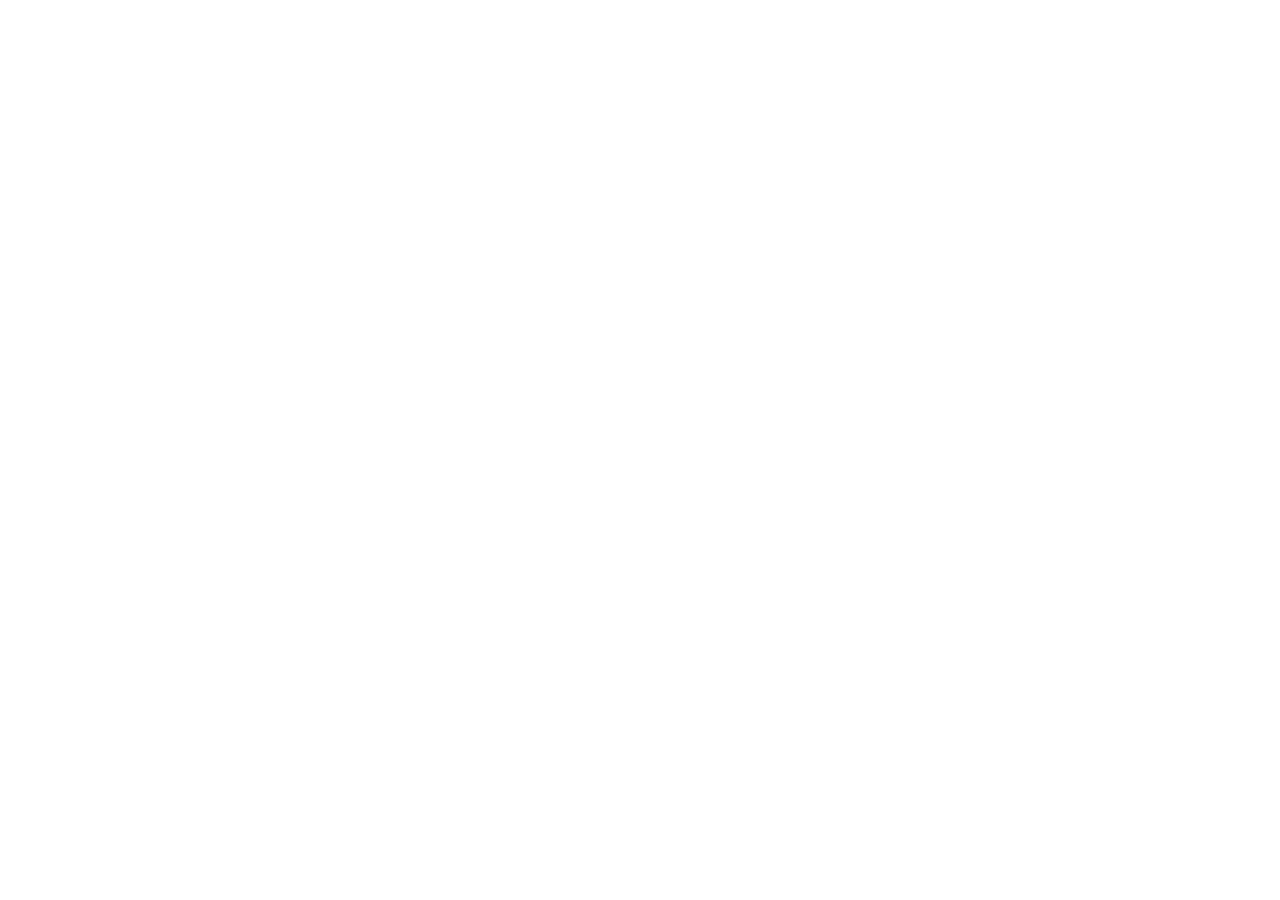
==== commit f74fe875: "Portfolio homepage: full layout with animated testimonials, styled projects, and footer - Hero with " ====
--- a/index.html
+++ b/index.html
@@ -1,25 +1,15 @@
-<!DOCTYPE html><html lang="en" class="__variable_a1d55d __variable_af92b4 __variable_112d05"><head><meta charSet="utf-8"/><meta name="viewport" content="width=device-width, initial-scale=1"/><link rel="preload" as="image" href="/assets/icons/linkedin.svg"/><link rel="preload" as="image" href="/assets/icons/telegram.svg"/><link rel="preload" as="image" href="/assets/icons/reach-out-whatsapp.svg"/><link rel="preload" as="image" href="/_next/static/media/george-desktop.b0780c97.jpg"/><link rel="preload" as="image" href="/_next/static/media/george-mobile.e0c44591.jpg"/><link rel="preload" as="image" href="/_next/static/media/design-process-opacity.6ec4a27f.svg"/><link rel="preload" as="image" href="/assets/digits/count-red.jpg"/><link rel="preload" as="image" href="/assets/digits/count-mix.jpg"/><link rel="preload" as="image" href="/assets/digits/count-blue.jpg"/><link rel="preload" as="image" href="/_next/static/media/top-projects-layers.34a83121.svg"/><link rel="stylesheet" href="/_next/static/css/e41c0fb77b1e1192.css" data-precedence="next"/><link rel="preload" as="script" fetchPriority="low" href="/_next/static/chunks/webpack-3a3879d84e175866.js"/><script src="/_next/static/chunks/4bd1b696-1d398b649b281e55.js" async=""></script><script src="/_next/static/chunks/517-1583ae742d04cd15.js" async=""></script><script src="/_next/static/chunks/main-app-6dbb4bfc56553faf.js" async=""></script><script src="/_next/static/chunks/8e1d74a4-ca4153bd27a1f48c.js" async=""></script><script src="/_next/static/chunks/772-d908d59d63523cc7.js" async=""></script><script src="/_next/static/chunks/791-f0728aa4a3094726.js" async=""></script><script src="/_next/static/chunks/811-d05eda0fed80bac1.js" async=""></script><script src="/_next/static/chunks/app/page-2a6075a2a8c2db2e.js" async=""></script><link rel="preload" as="image" href="/assets/digits/Count-1.webp"/><link rel="preload" as="image" href="/_next/static/media/arrow.d32adcc4.png"/><link rel="preload" as="image" href="/assets/digits/Count-2.webp"/><link rel="preload" as="image" href="/assets/digits/Count-3.webp"/><link rel="preload" as="image" href="/_next/static/media/testimonials-quotes.3a2423f7.svg"/><link rel="preload" as="image" href="/assets/covers-profiles/Delia-feedback-4.webp"/><link rel="preload" as="image" href="/assets/covers-profiles/lorenzo.png"/><link rel="preload" as="image" href="/assets/covers-profiles/Alex-feedback-2.webp"/><link rel="preload" as="image" href="/assets/covers-profiles/fenne.png"/><link rel="preload" as="image" href="/_next/static/media/other-cases.265d99ae.svg"/><link rel="preload" as="image" href="/assets/icons/linkedin-footer.png"/><link rel="preload" as="image" href="/assets/icons/telegram-footer.png"/><link rel="preload" as="image" href="/assets/icons/whatsapp-footer.png"/><title>George Birman</title><meta name="description" content="Senior Product Designer | 8+ years designing and scaling complex product systems used by thousands"/><link rel="icon" href="/favicon.ico" type="image/x-icon" sizes="112x157"/><script src="/_next/static/chunks/polyfills-42372ed130431b0a.js" noModule=""></script></head><body style="background-color:#ecf1ff"><main class="w-full"><nav class="bg-pantone border-b z-50 border-horizon/40 fixed w-full top-0 left-0"><div class="max-w-7xl font-readexLight py-5 text-horizon md:px-[40px] px-[18px] mx-auto flex text-[16px] justify-between"><div class="flex items-center gap-4"><a href="/"><img alt="george-birman-logo" loading="lazy" width="90" height="90" decoding="async" data-nimg="1" class="h-auto lg:w-[120px] md:w-[100px] w-[80px] " style="color:transparent" src="/_next/static/media/logo-bir-art-header.7474a0b5.webp"/></a><div class="lg:flex items-center gap-4 hidden"><a class="h-full p-2 rounded-lg transition hover:bg-primary hover:text-pantone" href="#about">About</a><a class="h-full p-2 rounded-lg transition hover:bg-primary hover:text-pantone" href="#ui-ux-projects">UI/UX Projects</a><a class="h-full p-2 rounded-lg transition hover:bg-primary hover:text-pantone" href="#testimonials">Testimonials</a><a class="h-full p-2 rounded-lg transition hover:bg-primary hover:text-pantone" href="#others">Other Cases</a></div></div><div class="lg:flex items-center gap-2 md:gap-5 hidden"><a class="hover:underline" href="mailto:mail.george.birman@gmail.com">mail.george.birman@gmail.com</a><a class="text-garnet hover:underline" href="tel:+31(6)14731777">+31 (0)6 1473 1777</a></div><div class="lg:hidden gap-5 flex"><a target="_blank" class="border border-garnet md:flex items-center rounded-lg px-6 hover:bg-garnet hover:text-pantone text-garnet lg:hidden hidden" href="/about">Contact</a><svg xmlns="http://www.w3.org/2000/svg" width="24" height="24" viewBox="0 0 24 24" fill="none" stroke="currentColor" stroke-width="2" stroke-linecap="round" stroke-linejoin="round" class="lucide lucide-menu h-full text-primary w-[30px] cursor-pointer z-50"><line x1="4" x2="20" y1="12" y2="12"></line><line x1="4" x2="20" y1="6" y2="6"></line><line x1="4" x2="20" y1="18" y2="18"></line></svg></div></div></nav><section id="about" class="bg-cover py-8" style="background-image:url(&#x27;./assets/backgrounds/homepage-hero-background-texture.webp&#x27;);padding-bottom:0"><div class="flex max-w-7xl py-16 md:px-[40px] flex-col-reverse px-[18px] mx-auto mt-20 gap-10 items-center lg:flex-row justify-between"><div class="lg:w-[70%] w-full flex flex-col text-center lg:text-start gap-5"><h1 class="lg:text-[42px] max-w-[96%] mx-auto lg:mx-0  xl:text-5xl md:text-3xl text-2xl font-readexRegular font-semibold text-primary" style="line-height:1.2;opacity:0;transform:translateY(40px)">Designing and scaling complex product systems used by thousands.</h1><p class="text-garnet text-lg font-readexRegular tracking-wide uppercase" style="opacity:0;transform:translateY(40px)">Senior Product Designer | UX Strategy | Design Systems</p><p class="md:text-md text-base font-readexLight max-w-[640px] mx-auto lg:mx-0 leading-relaxed" style="opacity:0;transform:translateX(-40px)">8+ years building and scaling digital products. I lead end-to-end UX, define product strategy, and deliver systems that align business goals with real user behavior.</p><div class="flex flex-wrap justify-center lg:justify-start gap-6 mt-4" style="opacity:0;transform:translateY(40px)"><div class="flex flex-col items-center lg:items-start"><span class="text-primary font-readexRegular text-2xl">20K+</span><span class="text-horizon/70 text-xs font-readexLight">Users Scaled</span></div><div class="flex flex-col items-center lg:items-start"><span class="text-primary font-readexRegular text-2xl">15K+</span><span class="text-horizon/70 text-xs font-readexLight">Monthly Organic Traffic</span></div><div class="flex flex-col items-center lg:items-start"><span class="text-primary font-readexRegular text-2xl">10+</span><span class="text-horizon/70 text-xs font-readexLight">Products Led</span></div></div><div class="flex items-center justify-center md:flex-row flex-col lg:justify-start gap-8" style="opacity:0;transform:translateY(40px)"><div class="flex md:flex-row flex-col gap-10  mt-5 items-center"><div class="flex  gap-[40px] items-center"><div style="opacity:0;transform:translateY(40px)"><a target="_blank" href="https://www.linkedin.com/in/george-birman/"><img alt="linkedin" width="100" height="100" decoding="async" data-nimg="1" class="w-10 h-10" style="color:transparent;opacity:0.55" src="/assets/icons/linkedin.svg"/></a></div><div style="opacity:0;transform:translateY(40px)"><a target="_blank" href="https://t.me/GeoRithm"><img alt="telegram" width="100" height="100" decoding="async" data-nimg="1" class="w-10 h-10" style="color:transparent;opacity:0.55" src="/assets/icons/telegram.svg"/></a></div><div style="opacity:0;transform:translateY(40px)"><a target="_blank" href="https://wa.me/31614731777"><img alt="whatsapp" width="100" height="100" decoding="async" data-nimg="1" class="w-10 h-10" style="color:transparent;opacity:0.55" src="/assets/icons/reach-out-whatsapp.svg"/></a></div></div><div class="flex gap-4 items-center" style="opacity:0;transform:translateY(40px)"><a href="/cv.pdf" target="_blank" rel="noopener noreferrer" style="padding:8px 24px;font-size:14px" class="border-horizon rounded-full border font-readexRegular text-horizon hover:text-pantone transition duration-300 ease-in-out hover:bg-primary">Download CV</a></div></div></div></div><div class="order-1" style="opacity:0;transform:translateX(40px)"><img alt="george-birman" width="300" height="400" decoding="async" data-nimg="1" class="w-[360px] h-auto hidden lg:flex" style="color:transparent" src="/_next/static/media/george-desktop.b0780c97.jpg"/><img alt="george-birman" width="300" height="400" decoding="async" data-nimg="1" class="w-[400px] h-auto flex mb-10 lg:hidden" style="color:transparent" src="/_next/static/media/george-mobile.e0c44591.jpg"/></div></div><div class="border-t border-b w-full py-4 border-primary"><div class="flex flex-1 overflow-hidden [mask-image:linear-gradient(to_right,transparent,black_20%,black_80%,transparent)]"><div class="flex w-max gap-32" style="transform:none"><div class="flex items-center gap-32"><img alt="Figma" loading="lazy" width="90" height="90" decoding="async" data-nimg="1" style="color:transparent" src="/assets/icons/24.png"/><span class="font-readexRegular text-lg text-primary">Figma</span></div><div class="flex items-center gap-32"><img alt="Notion" loading="lazy" width="90" height="90" decoding="async" data-nimg="1" style="color:transparent" src="/assets/icons/25.png"/><span class="font-readexRegular text-lg text-primary">Notion</span></div><div class="flex items-center gap-32"><img alt="Adobe" loading="lazy" width="90" height="90" decoding="async" data-nimg="1" style="color:transparent" src="/assets/icons/24.png"/><span class="font-readexRegular text-lg text-primary">Adobe</span></div><div class="flex items-center gap-32"><img alt="WixStudio" loading="lazy" width="90" height="90" decoding="async" data-nimg="1" style="color:transparent" src="/assets/icons/25.png"/><span class="font-readexRegular text-lg text-primary">WixStudio</span></div><div class="flex items-center gap-32"><img alt="Zoho" loading="lazy" width="90" height="90" decoding="async" data-nimg="1" style="color:transparent" src="/assets/icons/24.png"/><span class="font-readexRegular text-lg text-primary">Zoho</span></div><div class="flex items-center gap-32"><img alt="Framer" loading="lazy" width="90" height="90" decoding="async" data-nimg="1" style="color:transparent" src="/assets/icons/25.png"/><span class="font-readexRegular text-lg text-primary">Framer</span></div><div class="flex items-center gap-32"><img alt="CRM" loading="lazy" width="90" height="90" decoding="async" data-nimg="1" style="color:transparent" src="/assets/icons/24.png"/><span class="font-readexRegular text-lg text-primary">CRM</span></div><div class="flex items-center gap-32"><img alt="Figma" loading="lazy" width="90" height="90" decoding="async" data-nimg="1" style="color:transparent" src="/assets/icons/24.png"/><span class="font-readexRegular text-lg text-primary">Figma</span></div><div class="flex items-center gap-32"><img alt="Notion" loading="lazy" width="90" height="90" decoding="async" data-nimg="1" style="color:transparent" src="/assets/icons/25.png"/><span class="font-readexRegular text-lg text-primary">Notion</span></div><div class="flex items-center gap-32"><img alt="Adobe" loading="lazy" width="90" height="90" decoding="async" data-nimg="1" style="color:transparent" src="/assets/icons/24.png"/><span class="font-readexRegular text-lg text-primary">Adobe</span></div><div class="flex items-center gap-32"><img alt="WixStudio" loading="lazy" width="90" height="90" decoding="async" data-nimg="1" style="color:transparent" src="/assets/icons/25.png"/><span class="font-readexRegular text-lg text-primary">WixStudio</span></div><div class="flex items-center gap-32"><img alt="Zoho" loading="lazy" width="90" height="90" decoding="async" data-nimg="1" style="color:transparent" src="/assets/icons/24.png"/><span class="font-readexRegular text-lg text-primary">Zoho</span></div><div class="flex items-center gap-32"><img alt="Framer" loading="lazy" width="90" height="90" decoding="async" data-nimg="1" style="color:transparent" src="/assets/icons/25.png"/><span class="font-readexRegular text-lg text-primary">Framer</span></div><div class="flex items-center gap-32"><img alt="CRM" loading="lazy" width="90" height="90" decoding="async" data-nimg="1" style="color:transparent" src="/assets/icons/24.png"/><span class="font-readexRegular text-lg text-primary">CRM</span></div></div></div></div></section><section class="relative" id="design-process"><div class="flex max-w-7xl h-fit  md:py-32 py-20 md:px-[40px] px-[18px] mx-auto justify-between gap-20 items-start"><div class="flex  flex-col gap-16 font-readexLight lg:pl-0 pl-0"><h3 class="lg:text-[36px] md:text-[28px] text-[24px]   text-garnet flex items-center md:gap-8 gap-4">My Design Process<img alt="my-design-icon" width="32" height="32" decoding="async" data-nimg="1" class="md:h-[32px] md:w-[32px] w-[24px] h-[24px]" style="color:transparent" src="/_next/static/media/design-process-opacity.6ec4a27f.svg"/></h3><div class="flex md:items-center items-start gap-[28px] text-garnet flex-row px-0"><img alt="Step 1: Product design Research" width="500" height="300" decoding="async" data-nimg="1" class="md:w-[93px] md:h-[93px] w-[45px] h-[45px]" style="color:transparent" src="/assets/digits/count-red.jpg"/><div class="flex flex-col gap-2"><h2 class="md:text-[21px] text-[17px]">Step 1: Product design Research</h2><p class="text-base">I take the time to understand clients and their vision to help bring their product to life. Using the design thinking process or the Double Diamond framework, I refine ideas through iteration and collaborate with professionals to generate meaningful insights that drive the project forward.</p></div></div><div class="flex md:items-center items-start gap-[28px] text-garnet flex-row px-0"><img alt="Step 2: UI design and prototyping in figma" width="500" height="300" decoding="async" data-nimg="1" class="md:w-[93px] md:h-[93px] w-[45px] h-[45px]" style="color:transparent" src="/assets/digits/count-mix.jpg"/><div class="flex flex-col gap-2"><h2 class="md:text-[21px] text-[17px]">Step 2: UI design and prototyping in figma</h2><p class="text-base">Proficient in Tailwind’s style guidelines, I’m adaptable and comfortable working with various design frameworks. I understand when to use rough prototypes and wireframes for early exploration and when to refine designs with pixel-perfect precision for developer handoff. </p></div></div><div class="flex md:items-center items-start gap-[28px] text-garnet flex-row px-0"><img alt="Step 3: No-code dev. or collaborative dev" width="500" height="300" decoding="async" data-nimg="1" class="md:w-[93px] md:h-[93px] w-[45px] h-[45px]" style="color:transparent" src="/assets/digits/count-blue.jpg"/><div class="flex flex-col gap-2"><h2 class="md:text-[21px] text-[17px]">Step 3: No-code dev. or collaborative dev</h2><p class="text-base">I have a strong independent skill set and hands-on experience with various CMS platforms, starting with WordPress before transitioning to Framer. At the same time, I’m a collaborative team player who understands IT terminology and seamlessly connects with developers and coding professionals.</p></div></div></div><div class="w-full hidden lg:block  h-fit sticky top-16"><div class="w-[75%] relative lg:flex flex-col"><img alt="spin-image" loading="lazy" width="450" height="450" decoding="async" data-nimg="1" class="w-full h-full animate-spin-slow" style="color:transparent" src="/_next/static/media/spin-img.a82fc40f.png"/><img alt="birman-logo" loading="lazy" width="250" height="250" decoding="async" data-nimg="1" class="md:w-[100px] w-[80px] h-auto absolute top-1/2 left-1/2 -translate-x-1/2 -translate-y-1/2" style="color:transparent" src="/_next/static/media/birman.3480e042.png"/></div></div></div></section><section id="ui-ux-projects" class=" z-0 bg-white/90 bg-blend-multiply relative" style="background-image:url(&#x27;./assets/backgrounds/project-bg.jfif&#x27;);background-size:cover"><div class="absolute inset-0 bg-cover bg-pantone/90 -z-10 "></div><div class=" max-w-7xl md:py-32 py-20 md:px-[40px] px-[18px] mx-auto z-20"><div><h3 class="lg:text-[36px] md:text-[28px] text-[24px]   text-primary flex items-center gap-8">Top three projects<img alt="my-design-icon" width="32" height="32" decoding="async" data-nimg="1" style="color:transparent" src="/_next/static/media/top-projects-layers.34a83121.svg"/></h3></div><div class="flex flex-col gap-[108px] w-full mt-16"><a id="keyscout" style="background-color:#92ACB9" class=" w-full lg:p-20 md:p-10 p-6 rounded-lg relative flex lg:gap-24 md:flex-row flex-col md:gap-10 items-center group" href="/keyscout"><img alt="KeyScout.com" loading="lazy" width="400" height="400" decoding="async" data-nimg="1" class="
-                                     w-[92%] h-[250px] object-cover md:hidden  rounded-lg shadow-lg 
-                                    mr-auto
-                                    " style="color:transparent" src="/assets/project-thumbnails/Keyscout.png"/><img alt="KeyScout.com" loading="lazy" width="500" height="500" decoding="async" data-nimg="1" class="
-                                     lg:w-[500px] group-hover:scale-105 transition duration-300 ease-in-out hidden md:block lg:h-[500px] w-[300px] h-[300px]  object-cover  rounded-lg shadow-lg 
-                                    
-                                    " style="color:transparent" src="/assets/project-thumbnails/Keyscout.png"/><div class="lg:w-[305.5px] w-full py-6 md:py-0 mt-8 md:mt-0 flex flex-col gap-5 text-[#fafafa]/80"><img alt="KeyScout.com" width="100" height="100" decoding="async" data-nimg="1" class="w-[54px] h-[54px] group-hover:scale-105 transition duration-500 ease-in-out" style="color:transparent" src="/assets/digits/Count-1.webp"/><h3 class="lg:text-[36px] group-hover:scale-105 transition duration-500 ease-in-out leading-10 md:text-[21px] text-base group-hover:text-white">KeyScout.com</h3><p class="font-avenir group-hover:scale-105 transition duration-500 ease-in-out text-base text-[14px] font-light group-hover:text-white">Creating a subscription-based scraping bot that brings rental listings straight to your fingertips.</p></div><img alt="arrow-icon" width="100" height="100" decoding="async" data-nimg="1" class="w-[32px] h-[32px] absolute right-20 bottom-20 hidden group-hover:scale-105 transition duration-500 lg:block" style="color:transparent" src="/_next/static/media/arrow.d32adcc4.png"/></a><a id="rawidea" style="background-color:#59829E" class=" w-full lg:p-20 md:p-10 p-6 rounded-lg relative flex lg:gap-24 md:flex-row flex-col md:gap-10 items-center group" href="/rawidea"><img alt="RawIdea.org" loading="lazy" width="400" height="400" decoding="async" data-nimg="1" class="
-                                     w-[92%] h-[250px] object-cover md:hidden  rounded-lg shadow-lg 
-                                    mx-auto
-                                    " style="color:transparent" src="/assets/project-thumbnails/RawIdea.png"/><img alt="RawIdea.org" loading="lazy" width="500" height="500" decoding="async" data-nimg="1" class="
-                                     lg:w-[500px] group-hover:scale-105 transition duration-300 ease-in-out hidden md:block lg:h-[500px] w-[300px] h-[300px]  object-cover  rounded-lg shadow-lg 
-                                    
-                                    " style="color:transparent" src="/assets/project-thumbnails/RawIdea.png"/><div class="lg:w-[305.5px] w-full py-6 md:py-0 mt-8 md:mt-0 flex flex-col gap-5 text-[#fafafa]/80"><img alt="RawIdea.org" width="100" height="100" decoding="async" data-nimg="1" class="w-[54px] h-[54px] group-hover:scale-105 transition duration-500 ease-in-out" style="color:transparent" src="/assets/digits/Count-2.webp"/><h3 class="lg:text-[36px] group-hover:scale-105 transition duration-500 ease-in-out leading-10 md:text-[21px] text-base group-hover:text-white">RawIdea.org</h3><p class="font-avenir group-hover:scale-105 transition duration-500 ease-in-out text-base text-[14px] font-light group-hover:text-white">Rebranding in partnership with talented designers, delivering bold and stunning visuals.</p></div><img alt="arrow-icon" width="100" height="100" decoding="async" data-nimg="1" class="w-[32px] h-[32px] absolute right-20 bottom-20 hidden group-hover:scale-105 transition duration-500 lg:block" style="color:transparent" src="/_next/static/media/arrow.d32adcc4.png"/></a><a id="leadmind" style="background-color:#0C293D" class=" w-full lg:p-20 md:p-10 p-6 rounded-lg relative flex lg:gap-24 md:flex-row flex-col md:gap-10 items-center group" href="/leadmind"><img alt="LeadMind.agency" loading="lazy" width="400" height="400" decoding="async" data-nimg="1" class="
-                                     w-[92%] h-[250px] object-cover md:hidden  rounded-lg shadow-lg 
-                                    ml-auto
-                                    " style="color:transparent" src="/assets/project-thumbnails/LeadMind-website-project-2.webp"/><img alt="LeadMind.agency" loading="lazy" width="500" height="500" decoding="async" data-nimg="1" class="
-                                     lg:w-[500px] group-hover:scale-105 transition duration-300 ease-in-out hidden md:block lg:h-[500px] w-[300px] h-[300px]  object-cover  rounded-lg shadow-lg 
-                                    
-                                    " style="color:transparent" src="/assets/project-thumbnails/LeadMind-website-project-2.webp"/><div class="lg:w-[305.5px] w-full py-6 md:py-0 mt-8 md:mt-0 flex flex-col gap-5 text-[#fafafa]/80"><img alt="LeadMind.agency" width="100" height="100" decoding="async" data-nimg="1" class="w-[54px] h-[54px] group-hover:scale-105 transition duration-500 ease-in-out" style="color:transparent" src="/assets/digits/Count-3.webp"/><h3 class="lg:text-[36px] group-hover:scale-105 transition duration-500 ease-in-out leading-10 md:text-[21px] text-base group-hover:text-white">LeadMind.agency</h3><p class="font-avenir group-hover:scale-105 transition duration-500 ease-in-out text-base text-[14px] font-light group-hover:text-white">Shaping agency portfolio, recruiting talent, and empowering design for an independent future.</p></div><img alt="arrow-icon" width="100" height="100" decoding="async" data-nimg="1" class="w-[32px] h-[32px] absolute right-20 bottom-20 hidden group-hover:scale-105 transition duration-500 lg:block" style="color:transparent" src="/_next/static/media/arrow.d32adcc4.png"/></a></div></div></section><section id="testimonials" style="background-image:url(&#x27;./assets/backgrounds/testimonial-background-pexels.webp&#x27;);background-size:cover"><div class="max-w-7xl md:py-32 py-20 md:px-[40px] px-[18px] mx-auto"><div><h3 class="lg:text-[36px] md:text-[28px] text-[24px]   text-primary items-center flex md:gap-8 gap-4">Work testimonials<img alt="testimonial-icon" width="32" height="32" decoding="async" data-nimg="1" class="md:h-[32px] md:w-[32px] w-[24px] h-[24px]" style="color:transparent" src="/_next/static/media/testimonials-quotes.3a2423f7.svg"/></h3></div><div class="mt-20 flex flex-col items-center" style="opacity:0;transform:scale(0)"><div class="grid lg:grid-cols-2 gap-8 w-full" style="opacity:0;transform:translateY(20px)"><div class="bg-gradient-to-b from-[#7D7AFB00] to-[rgb(255,212,156)] rounded-lg relative p-[2px]"><div class="p-4 lg:p-8 rounded-lg bg-[#15151566]/70 w-full h-full z-10 relative"><div class="flex items-center gap-3 text-white"><div class="border border-accent rounded-full"><img alt="Delia Popa" width="100" height="100" decoding="async" data-nimg="1" class="md:h-14 md:w-14 h-10 w-10 rounded-full object-cover" style="color:transparent" src="/assets/covers-profiles/Delia-feedback-4.webp"/></div><div><div class="text-patone font-readexRegular">Delia Popa</div><div class="text-white/50 text-xs">UX Intern</div></div></div><div class="mt-6 lg:text-base md:text-[14px] text-[12px] font-avenir tracking-tight text-white/70">🎨 During my internship at LeadMind, George was my mentor. The one-on-one meetings were helpful for me as I received constructive feedback that made me feel more motivated and inspired.</div></div></div><div class="bg-gradient-to-b from-[#7D7AFB00] to-[rgb(255,212,156)] rounded-lg relative p-[2px]"><div class="p-4 lg:p-8 rounded-lg bg-[#15151566]/70 w-full h-full z-10 relative"><div class="flex items-center gap-3 text-white"><div class="border border-accent rounded-full"><img alt="Lorenzo Jagessar" width="100" height="100" decoding="async" data-nimg="1" class="md:h-14 md:w-14 h-10 w-10 rounded-full object-cover" style="color:transparent" src="/assets/covers-profiles/lorenzo.png"/></div><div><div class="text-patone font-readexRegular">Lorenzo Jagessar</div><div class="text-white/50 text-xs">CMD Graduate</div></div></div><div class="mt-6 lg:text-base md:text-[14px] text-[12px] font-avenir tracking-tight text-white/70">🖋️ I can always go to him for feedback. Thanks to George and the rest of the LeadMind team, I really appreciate their company culture, which is built on helping each other. It&#x27;s an amazing team to work with, providing great feedback and fostering a wonderful atmosphere.</div></div></div><div class="bg-gradient-to-b from-[#7D7AFB00] to-[rgb(255,212,156)] rounded-lg relative p-[2px]"><div class="p-4 lg:p-8 rounded-lg bg-[#15151566]/70 w-full h-full z-10 relative"><div class="flex items-center gap-3 text-white"><div class="border border-accent rounded-full"><img alt="Alexander Krut" width="100" height="100" decoding="async" data-nimg="1" class="md:h-14 md:w-14 h-10 w-10 rounded-full object-cover" style="color:transparent" src="/assets/covers-profiles/Alex-feedback-2.webp"/></div><div><div class="text-patone font-readexRegular">Alexander Krut</div><div class="text-white/50 text-xs">Dynamic Full-Stack &amp; AI app Developer</div></div></div><div class="mt-6 lg:text-base md:text-[14px] text-[12px] font-avenir tracking-tight text-white/70">💪🏻 George’s relentless efforts and incredible contributions helped Breadchaser transition from vision to reality. Working together has been a great experience, and there’s still so much more ahead.</div></div></div><div class="bg-gradient-to-b from-[#7D7AFB00] to-[rgb(255,212,156)] rounded-lg relative p-[2px]"><div class="p-4 lg:p-8 rounded-lg bg-[#15151566]/70 w-full h-full z-10 relative"><div class="flex items-center gap-3 text-white"><div class="border border-accent rounded-full"><img alt="Fenne van Doorn" width="100" height="100" decoding="async" data-nimg="1" class="md:h-14 md:w-14 h-10 w-10 rounded-full object-cover" style="color:transparent" src="/assets/covers-profiles/fenne.png"/></div><div><div class="text-patone font-readexRegular">Fenne van Doorn</div><div class="text-white/50 text-xs">Mentor from The Hague University</div></div></div><div class="mt-6 lg:text-base md:text-[14px] text-[12px] font-avenir tracking-tight text-white/70">🎓 After completing the graduation project, the client was very happy with the results delivered by George. You were a nice student to work with; you were always willing to engage during our program and eager to learn. Continue to develop your skills in the field of UX design. I wish you a successful career ahead.</div></div></div></div></div></div></section><section id="others"><div class="max-w-7xl py-20 md:px-[40px] px-[18px] mx-auto"><div class="max-w-[860px] mx-auto"><div><h3 class="lg:text-[36px] md:text-[28px] text-[24px]   text-primary flex items-center md:gap-8 gap-6">It&#x27;s worth mentioning<img alt="my-design-icon" width="32" height="32" decoding="async" data-nimg="1" class="md:h-[32px] md:w-[32px] w-[24px] h-[24px]" style="color:transparent" src="/_next/static/media/other-cases.265d99ae.svg"/></h3></div><div class="max-w-[860px] mx-auto mt-10"><div class="relative w-full rounded-lg h-full overflow-hidden"><div class="flex relative transition-transform py-5 duration-500 ease-in-out" style="transform:translateX(-0%)"><div class="w-full flex-shrink-0 relative"><video src="/assets/extra-cases/Tanaruz-website-case-1.mp4" autoPlay="" muted="" class="w-full h-auto rounded-lg object-cover"></video><a target="_blanck" class="absolute -bottom-[90px] left-1/2 py-[5px] my-5 md:px-[44px] px-[30px] border text-garnet border-garnet rounded-lg font-medium bg-white/80 hover:bg-white transition-colors -translate-x-1/2" href="https://tanaruz.boats">Visit Website</a></div><div class="w-full flex-shrink-0 relative"><video src="/assets/extra-cases/tanaruz-app-4.webm" muted="" class="w-full h-auto rounded-lg object-cover"></video><a target="_blanck" class="absolute -bottom-[90px] left-1/2 py-[5px] my-5 md:px-[44px] px-[30px] border text-garnet border-garnet rounded-lg font-medium bg-white/80 hover:bg-white transition-colors -translate-x-1/2" href="https://apps.apple.com/be/app/tanaruz-app/id1542009376">Visit Website</a></div><div class="w-full flex-shrink-0 relative"><video src="/assets/extra-cases/vondellaanvastgoed-5.webm" muted="" class="w-full h-auto rounded-lg object-cover"></video><a target="_blanck" class="absolute -bottom-[90px] left-1/2 py-[5px] my-5 md:px-[44px] px-[30px] border text-garnet border-garnet rounded-lg font-medium bg-white/80 hover:bg-white transition-colors -translate-x-1/2" href="https://vondellaanvastgoed.nl">Visit Website</a></div><div class="w-full flex-shrink-0 relative"><video src="/assets/extra-cases/reunion-international-6.webm" muted="" class="w-full h-auto rounded-lg object-cover"></video><a target="_blanck" class="absolute -bottom-[90px] left-1/2 py-[5px] my-5 md:px-[44px] px-[30px] border text-garnet border-garnet rounded-lg font-medium bg-white/80 hover:bg-white transition-colors -translate-x-1/2" href="https://reunioninternational.com">Visit Website</a></div><div class="w-full flex-shrink-0 relative"><video src="/assets/extra-cases/hestiva-platform-7.webm" muted="" class="w-full h-auto rounded-lg object-cover"></video><a target="_blanck" class="absolute -bottom-[90px] left-1/2 py-[5px] my-5 md:px-[44px] px-[30px] border text-garnet border-garnet rounded-lg font-medium bg-white/80 hover:bg-white transition-colors -translate-x-1/2" href="https://hestiva.com">Visit Website</a></div><div class="w-full flex-shrink-0 relative"><video src="/assets/extra-cases/breadchaser-plug-in-8.mp4" muted="" class="w-full h-auto rounded-lg object-cover"></video><a target="_blanck" class="absolute -bottom-[90px] left-1/2 py-[5px] my-5 md:px-[44px] px-[30px] border text-garnet border-garnet rounded-lg font-medium bg-white/80 hover:bg-white transition-colors -translate-x-1/2" href="https://chromewebstore.google.com/detail/breadchaser-custom-networ/mgbijplmiommnaannjomlaiinkhhjblb">Visit Website</a></div></div><div class="flex items-center justify-center gap-5 mt-3 px-4"><svg xmlns="http://www.w3.org/2000/svg" width="24" height="24" viewBox="0 0 24 24" fill="none" stroke="currentColor" stroke-width="2" stroke-linecap="round" stroke-linejoin="round" class="lucide lucide-chevron-left w-10 h-10 text-primary/40 cursor-pointer hover:text-primary p-1"><path d="m15 18-6-6 6-6"></path></svg><a target="_blank" class="py-[8px] md:px-[44px] px-[30px] text-transparent  rounded-lg font-medium bg-white/80 hover:bg-white transition-colors" href="/">Visit website</a><svg xmlns="http://www.w3.org/2000/svg" width="24" height="24" viewBox="0 0 24 24" fill="none" stroke="currentColor" stroke-width="2" stroke-linecap="round" stroke-linejoin="round" class="lucide lucide-chevron-right w-10 h-10 text-primary/40 cursor-pointer hover:text-primary p-1"><path d="m9 18 6-6-6-6"></path></svg></div></div></div></div></div></section><footer class="bg-horizon/90 relative" id="footer"><div class="absolute inset-0 -z-10 w-full bg-cover h-full" style="background-image:url(&#x27;assets/backgrounds/footer-abstract-background.webp&#x27;)"></div><div class="flex items-center lg:flex-row flex-col lg:gap-0 md:gap-8 gap-7 justify-between max-w-7xl py-16 px-[40px] mx-auto"><a class="md:order-1 order-1" href="/"><img alt="footer-logo" loading="lazy" width="100" height="100" decoding="async" data-nimg="1" class="h-auto lg:w-[120px] md:w-[100px] w-[80px] " style="color:transparent" src="/_next/static/media/logo-bir-art-footer.37a961cd.webp"/></a><div class="bg-gradient-to-bl from-[rgba(122,135,251,.7)] to-[rgba(255,212,156,.7)] lg:w-[421px] md:w-[390px] w-[300px] p-0.5 rounded-full  flex items-center justify-center md:order-2 order-3"><div class="relative md:px-10 px-16 py-2 rounded-[40px] gap-6 lg:w-[421px] md:w-[390px] w-[300px] flex justify-center bg-pantone"><a target="_blanck" class="group bg-thunder flex justify-center items-center hover:w-full hover:h-full hover:top-0 
-                transition duration-300 ease-in-out rounded-full px-2 py-1.5 hover:absolute
-                hover:bg-[#0077B7]" href="https://www.linkedin.com/in/george-birman/"><img alt="/assets/icons/linkedin-footer.png" width="100" height="100" decoding="async" data-nimg="1" class="md:h-[18px] h-[16px] w-[16px] md:w-[18px] transition duration-300" style="color:transparent" src="/assets/icons/linkedin-footer.png"/></a><a target="_blanck" class="group bg-thunder flex justify-center items-center hover:w-full hover:h-full hover:top-0 
-                transition duration-300 ease-in-out rounded-full px-2 py-1.5 hover:absolute
-                hover:bg-[#1C8ADB]" href="https://t.me/GeoRithm"><img alt="/assets/icons/telegram-footer.png" width="100" height="100" decoding="async" data-nimg="1" class="md:h-[18px] h-[16px] w-[16px] md:w-[18px] transition duration-300" style="color:transparent" src="/assets/icons/telegram-footer.png"/></a><a target="_blanck" class="group bg-thunder flex justify-center items-center hover:w-full hover:h-full hover:top-0 
-                transition duration-300 ease-in-out rounded-full px-2 py-1.5 hover:absolute
-                hover:bg-[#27A11A]" href="https://wa.me/31614731777"><img alt="/assets/icons/whatsapp-footer.png" width="100" height="100" decoding="async" data-nimg="1" class="md:h-[18px] h-[16px] w-[16px] md:w-[18px] transition duration-300" style="color:transparent" src="/assets/icons/whatsapp-footer.png"/></a></div></div><a href="/cv.pdf" rel="noopener noreferrer" target="_blanck" class="bg-primary hover:bg-garnet lg:w-fit md:w-[340px] w-[180px] text-center text-[14px] h-full py-3 text-pantone px-6 md:order-3 order-2  border border-pantone rounded-full hover:font-bold hover:text-pantone transition duration-300 font-medium">Here is my CV</a></div></footer></main><script src="/_next/static/chunks/webpack-3a3879d84e175866.js" async=""></script><script>(self.__next_f=self.__next_f||[]).push([0])</script><script>self.__next_f.push([1,"1:\"$Sreact.fragment\"\n2:I[5244,[],\"\"]\n3:I[3866,[],\"\"]\n4:I[4809,[\"711\",\"static/chunks/8e1d74a4-ca4153bd27a1f48c.js\",\"772\",\"static/chunks/772-d908d59d63523cc7.js\",\"791\",\"static/chunks/791-f0728aa4a3094726.js\",\"811\",\"static/chunks/811-d05eda0fed80bac1.js\",\"974\",\"static/chunks/app/page-2a6075a2a8c2db2e.js\"],\"default\"]\n5:I[8473,[\"711\",\"static/chunks/8e1d74a4-ca4153bd27a1f48c.js\",\"772\",\"static/chunks/772-d908d59d63523cc7.js\",\"791\",\"static/chunks/791-f0728aa4a3094726.js\",\"811\",\"static/chunks/811-d05eda0fed80bac1.js\",\"974\",\"static/chunks/app/page-2a6075a2a8c2db2e.js\"],\"default\"]\n6:I[3821,[\"711\",\"static/chunks/8e1d74a4-ca4153bd27a1f48c.js\",\"772\",\"static/chunks/772-d908d59d63523cc7.js\",\"791\",\"static/chunks/791-f0728aa4a3094726.js\",\"811\",\"static/chunks/811-d05eda0fed80bac1.js\",\"974\",\"static/chunks/app/page-2a6075a2a8c2db2e.js\"],\"default\"]\n7:I[1051,[\"711\",\"static/chunks/8e1d74a4-ca4153bd27a1f48c.js\",\"772\",\"static/chunks/772-d908d59d63523cc7.js\",\"791\",\"static/chunks/791-f0728aa4a3094726.js\",\"811\",\"static/chunks/811-d05eda0fed80bac1.js\",\"974\",\"static/chunks/app/page-2a6075a2a8c2db2e.js\"],\"default\"]\n8:I[5329,[\"711\",\"static/chunks/8e1d74a4-ca4153bd27a1f48c.js\",\"772\",\"static/chunks/772-d908d59d63523cc7.js\",\"791\",\"static/chunks/791-f0728aa4a3094726.js\",\"811\",\"static/chunks/811-d05eda0fed80bac1.js\",\"974\",\"static/chunks/app/page-2a6075a2a8c2db2e.js\"],\"default\"]\n9:I[5979,[\"711\",\"static/chunks/8e1d74a4-ca4153bd27a1f48c.js\",\"772\",\"static/chunks/772-d908d59d63523cc7.js\",\"791\",\"static/chunks/791-f0728aa4a3094726.js\",\"811\",\"static/chunks/811-d05eda0fed80bac1.js\",\"974\",\"static/chunks/app/page-2a6075a2a8c2db2e.js\"],\"default\"]\na:I[3898,[\"711\",\"static/chunks/8e1d74a4-ca4153bd27a1f48c.js\",\"772\",\"static/chunks/772-d908d59d63523cc7.js\",\"791\",\"static/chunks/791-f0728aa4a3094726.js\",\"811\",\"static/chunks/811-d05eda0fed80bac1.js\",\"974\",\"static/chunks/app/page-2a6075a2a8c2db2e.js\"],\"default\"]\nb:I[6213,[],\"OutletBoundary\"]\nd:I[6213,[],\"MetadataBoundary\"]\nf:I[6213,[],\"ViewportBoundary\"]\n11:I[4835,[],\"\"]\n:HL[\"/_next/static/css/e41c0fb77b1e1192.css\",\"styl"])</script><script>self.__next_f.push([1,"e\"]\n"])</script><script>self.__next_f.push([1,"0:{\"P\":null,\"b\":\"6PX7rSbZ5UMHMkgP1ArGs\",\"p\":\"\",\"c\":[\"\",\"\"],\"i\":false,\"f\":[[[\"\",{\"children\":[\"__PAGE__\",{}]},\"$undefined\",\"$undefined\",true],[\"\",[\"$\",\"$1\",\"c\",{\"children\":[[[\"$\",\"link\",\"0\",{\"rel\":\"stylesheet\",\"href\":\"/_next/static/css/e41c0fb77b1e1192.css\",\"precedence\":\"next\",\"crossOrigin\":\"$undefined\",\"nonce\":\"$undefined\"}]],[\"$\",\"html\",null,{\"lang\":\"en\",\"className\":\"__variable_a1d55d __variable_af92b4 __variable_112d05\",\"children\":[\"$\",\"body\",null,{\"children\":[\"$\",\"$L2\",null,{\"parallelRouterKey\":\"children\",\"segmentPath\":[\"children\"],\"error\":\"$undefined\",\"errorStyles\":\"$undefined\",\"errorScripts\":\"$undefined\",\"template\":[\"$\",\"$L3\",null,{}],\"templateStyles\":\"$undefined\",\"templateScripts\":\"$undefined\",\"notFound\":[[],[[\"$\",\"title\",null,{\"children\":\"404: This page could not be found.\"}],[\"$\",\"div\",null,{\"style\":{\"fontFamily\":\"system-ui,\\\"Segoe UI\\\",Roboto,Helvetica,Arial,sans-serif,\\\"Apple Color Emoji\\\",\\\"Segoe UI Emoji\\\"\",\"height\":\"100vh\",\"textAlign\":\"center\",\"display\":\"flex\",\"flexDirection\":\"column\",\"alignItems\":\"center\",\"justifyContent\":\"center\"},\"children\":[\"$\",\"div\",null,{\"children\":[[\"$\",\"style\",null,{\"dangerouslySetInnerHTML\":{\"__html\":\"body{color:#000;background:#fff;margin:0}.next-error-h1{border-right:1px solid rgba(0,0,0,.3)}@media (prefers-color-scheme:dark){body{color:#fff;background:#000}.next-error-h1{border-right:1px solid rgba(255,255,255,.3)}}\"}}],[\"$\",\"h1\",null,{\"className\":\"next-error-h1\",\"style\":{\"display\":\"inline-block\",\"margin\":\"0 20px 0 0\",\"padding\":\"0 23px 0 0\",\"fontSize\":24,\"fontWeight\":500,\"verticalAlign\":\"top\",\"lineHeight\":\"49px\"},\"children\":404}],[\"$\",\"div\",null,{\"style\":{\"display\":\"inline-block\"},\"children\":[\"$\",\"h2\",null,{\"style\":{\"fontSize\":14,\"fontWeight\":400,\"lineHeight\":\"49px\",\"margin\":0},\"children\":\"This page could not be found.\"}]}]]}]}]]],\"forbidden\":\"$undefined\",\"unauthorized\":\"$undefined\"}]}]}]]}],{\"children\":[\"__PAGE__\",[\"$\",\"$1\",\"c\",{\"children\":[[\"$\",\"main\",null,{\"className\":\"w-full\",\"children\":[[\"$\",\"$L4\",null,{}],[\"$\",\"$L5\",null,{}],[\"$\",\"$L6\",null,{}],[\"$\",\"$L7\",null,{}],[\"$\",\"$L8\",null,{}],[\"$\",\"$L9\",null,{}],[\"$\",\"$La\",null,{}]]}],null,[\"$\",\"$Lb\",null,{\"children\":\"$Lc\"}]]}],{},null,false]},null,false],[\"$\",\"$1\",\"h\",{\"children\":[null,[\"$\",\"$1\",\"412b7WleTT-wYeNbkGePG\",{\"children\":[[\"$\",\"$Ld\",null,{\"children\":\"$Le\"}],[\"$\",\"$Lf\",null,{\"children\":\"$L10\"}],null]}]]}],false]],\"m\":\"$undefined\",\"G\":[\"$11\",\"$undefined\"],\"s\":false,\"S\":true}\n"])</script><script>self.__next_f.push([1,"10:[[\"$\",\"meta\",\"0\",{\"name\":\"viewport\",\"content\":\"width=device-width, initial-scale=1\"}]]\ne:[[\"$\",\"meta\",\"0\",{\"charSet\":\"utf-8\"}],[\"$\",\"title\",\"1\",{\"children\":\"George Birman\"}],[\"$\",\"meta\",\"2\",{\"name\":\"description\",\"content\":\"Senior Product Designer | 8+ years designing and scaling complex product systems used by thousands\"}],[\"$\",\"link\",\"3\",{\"rel\":\"icon\",\"href\":\"/favicon.ico\",\"type\":\"image/x-icon\",\"sizes\":\"112x157\"}]]\n"])</script><script>self.__next_f.push([1,"c:null\n"])</script></body></html>+
+  <!DOCTYPE html>
+  <html lang="en">
+    <head>
+      <meta charset="UTF-8" />
+      <meta name="viewport" content="width=device-width, initial-scale=1.0" />
+      <title>Recreate Portfolio Landing Page</title>
+    </head>
+
+    <body>
+      <div id="root"></div>
+      <script type="module" src="/src/main.tsx"></script>
+    </body>
+  </html>
+  
